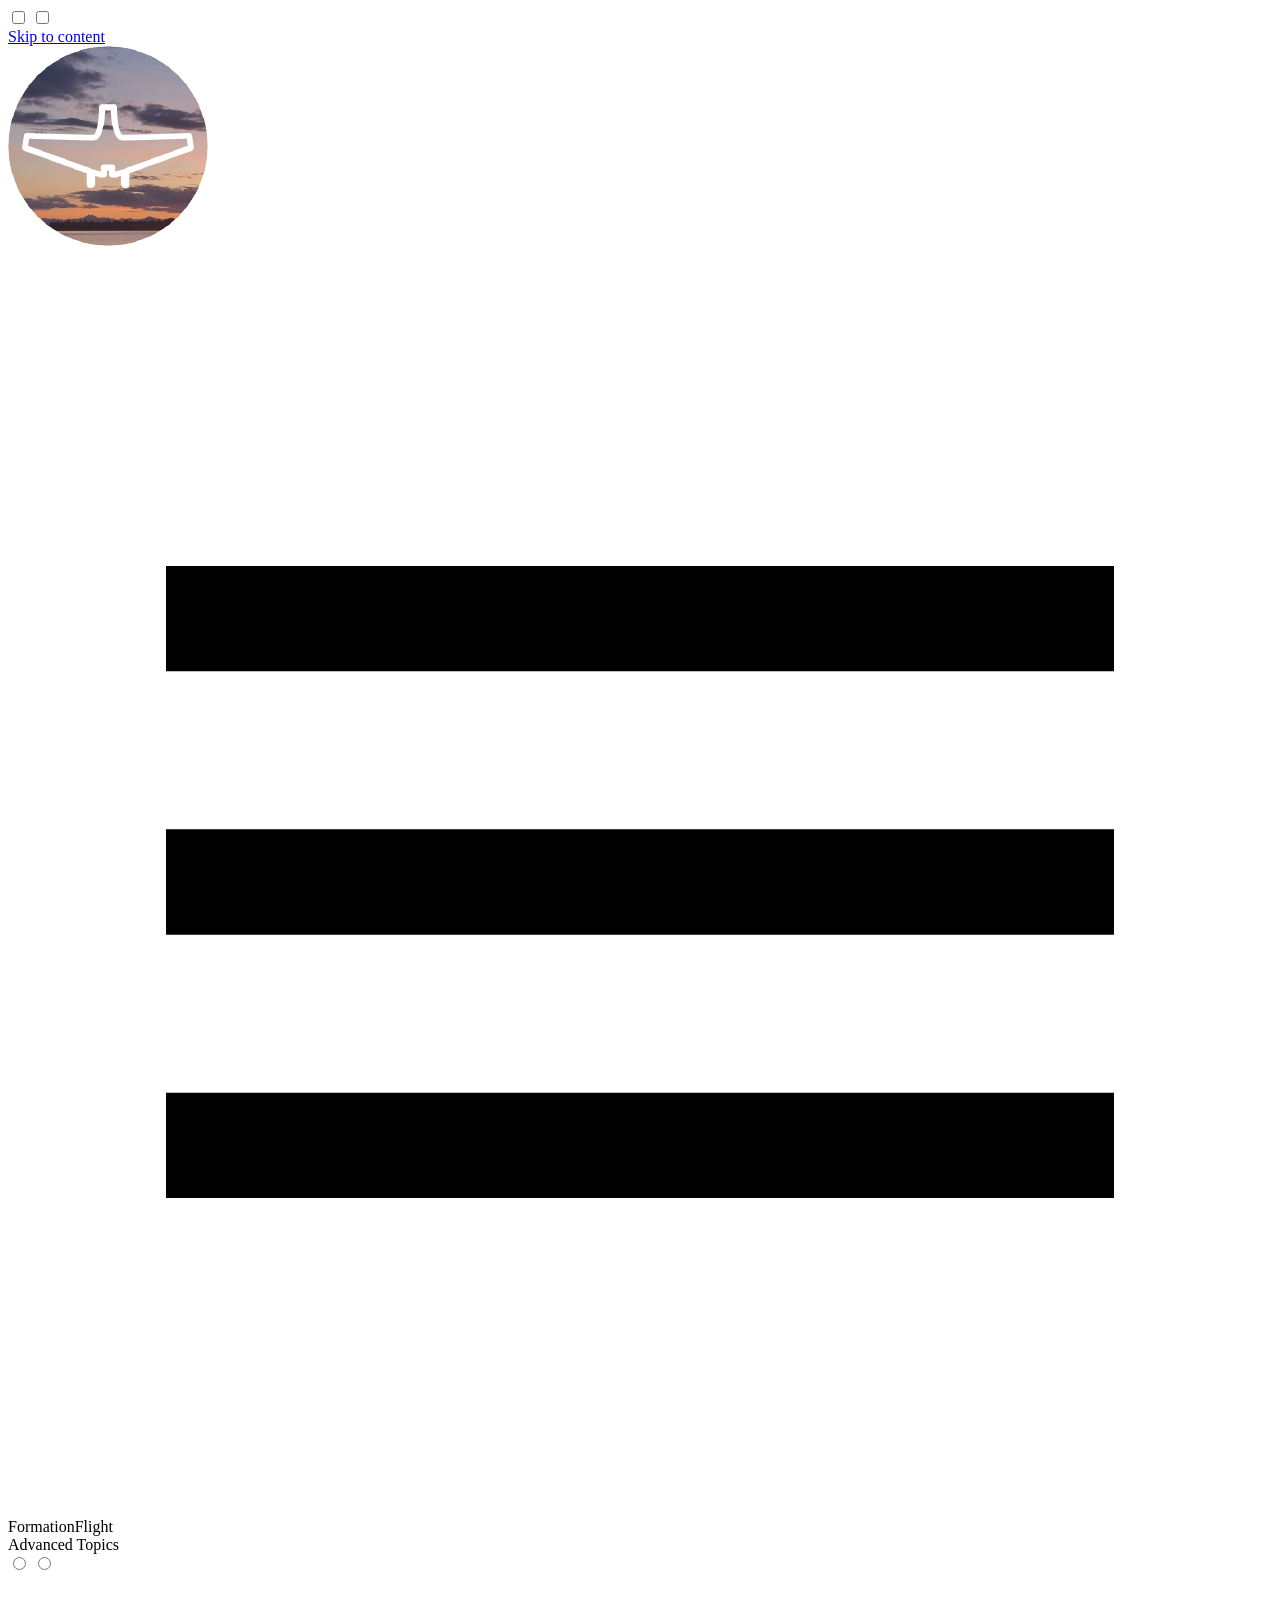
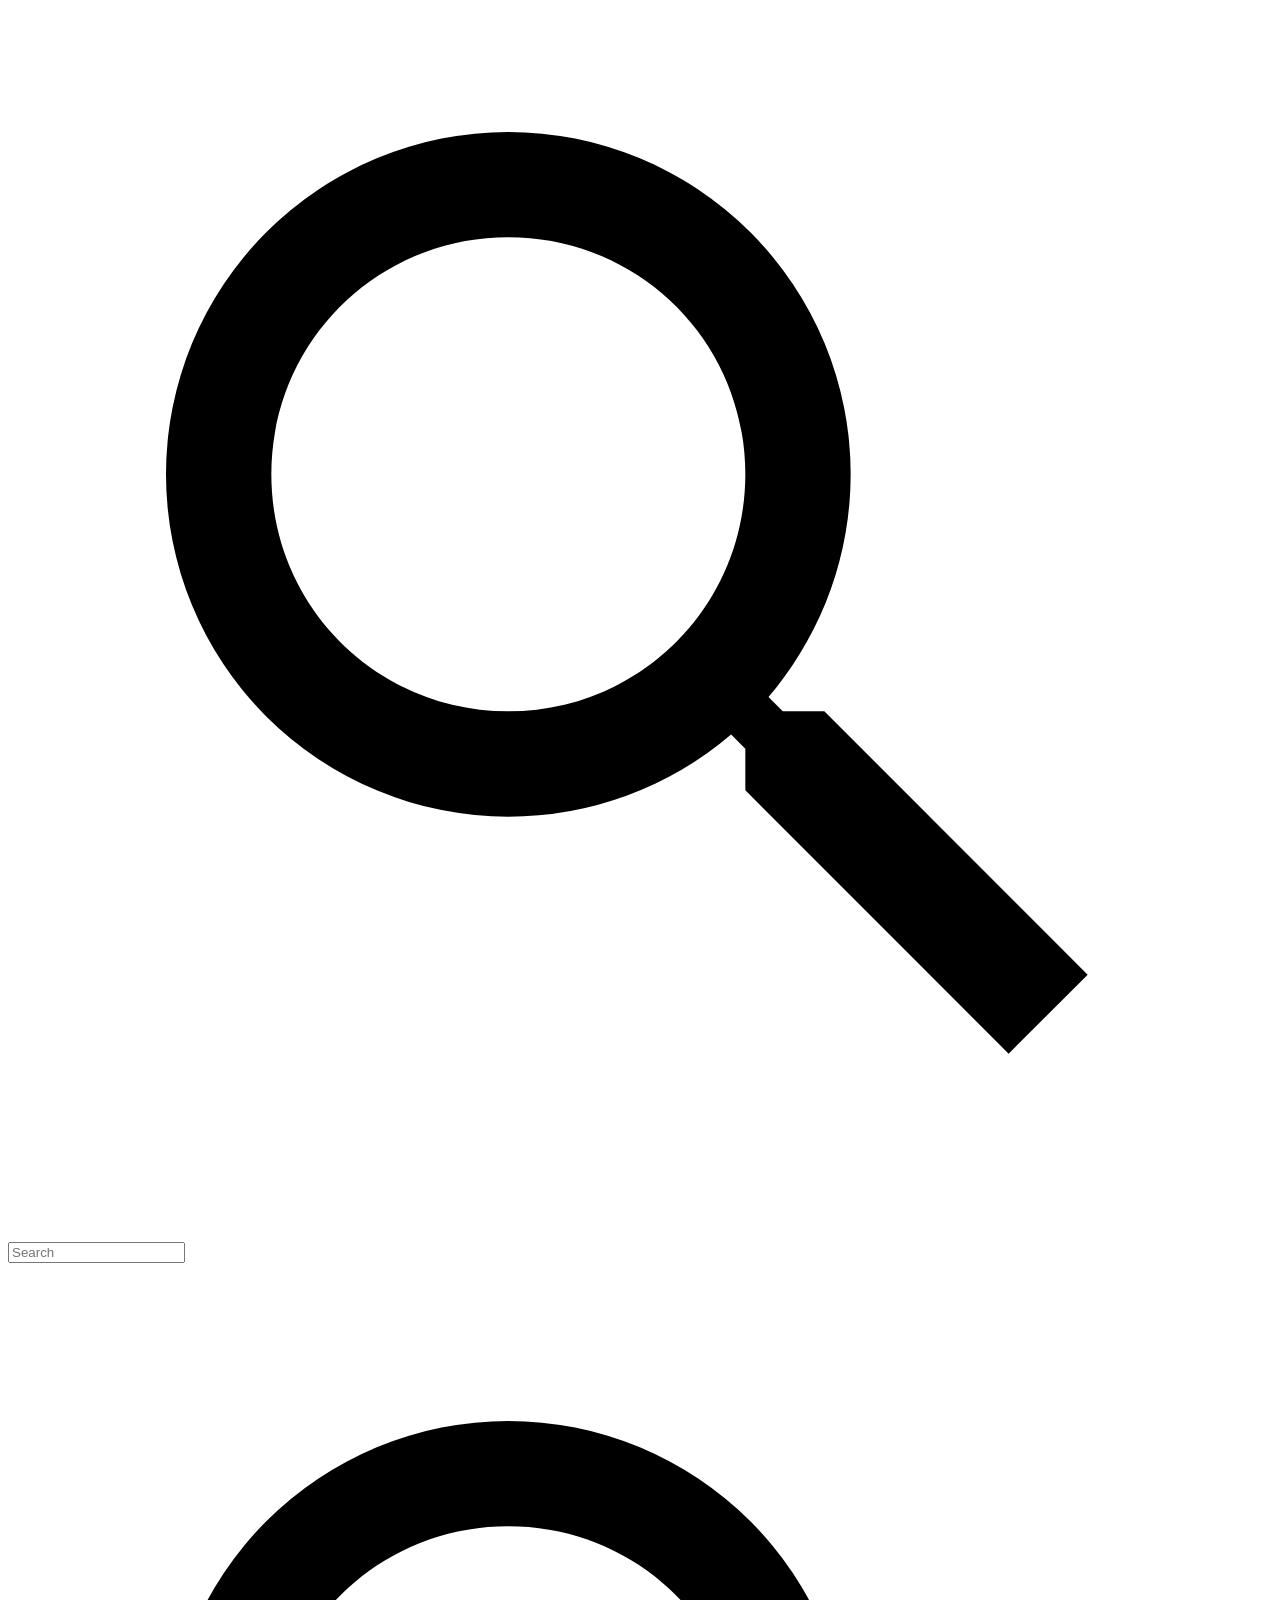
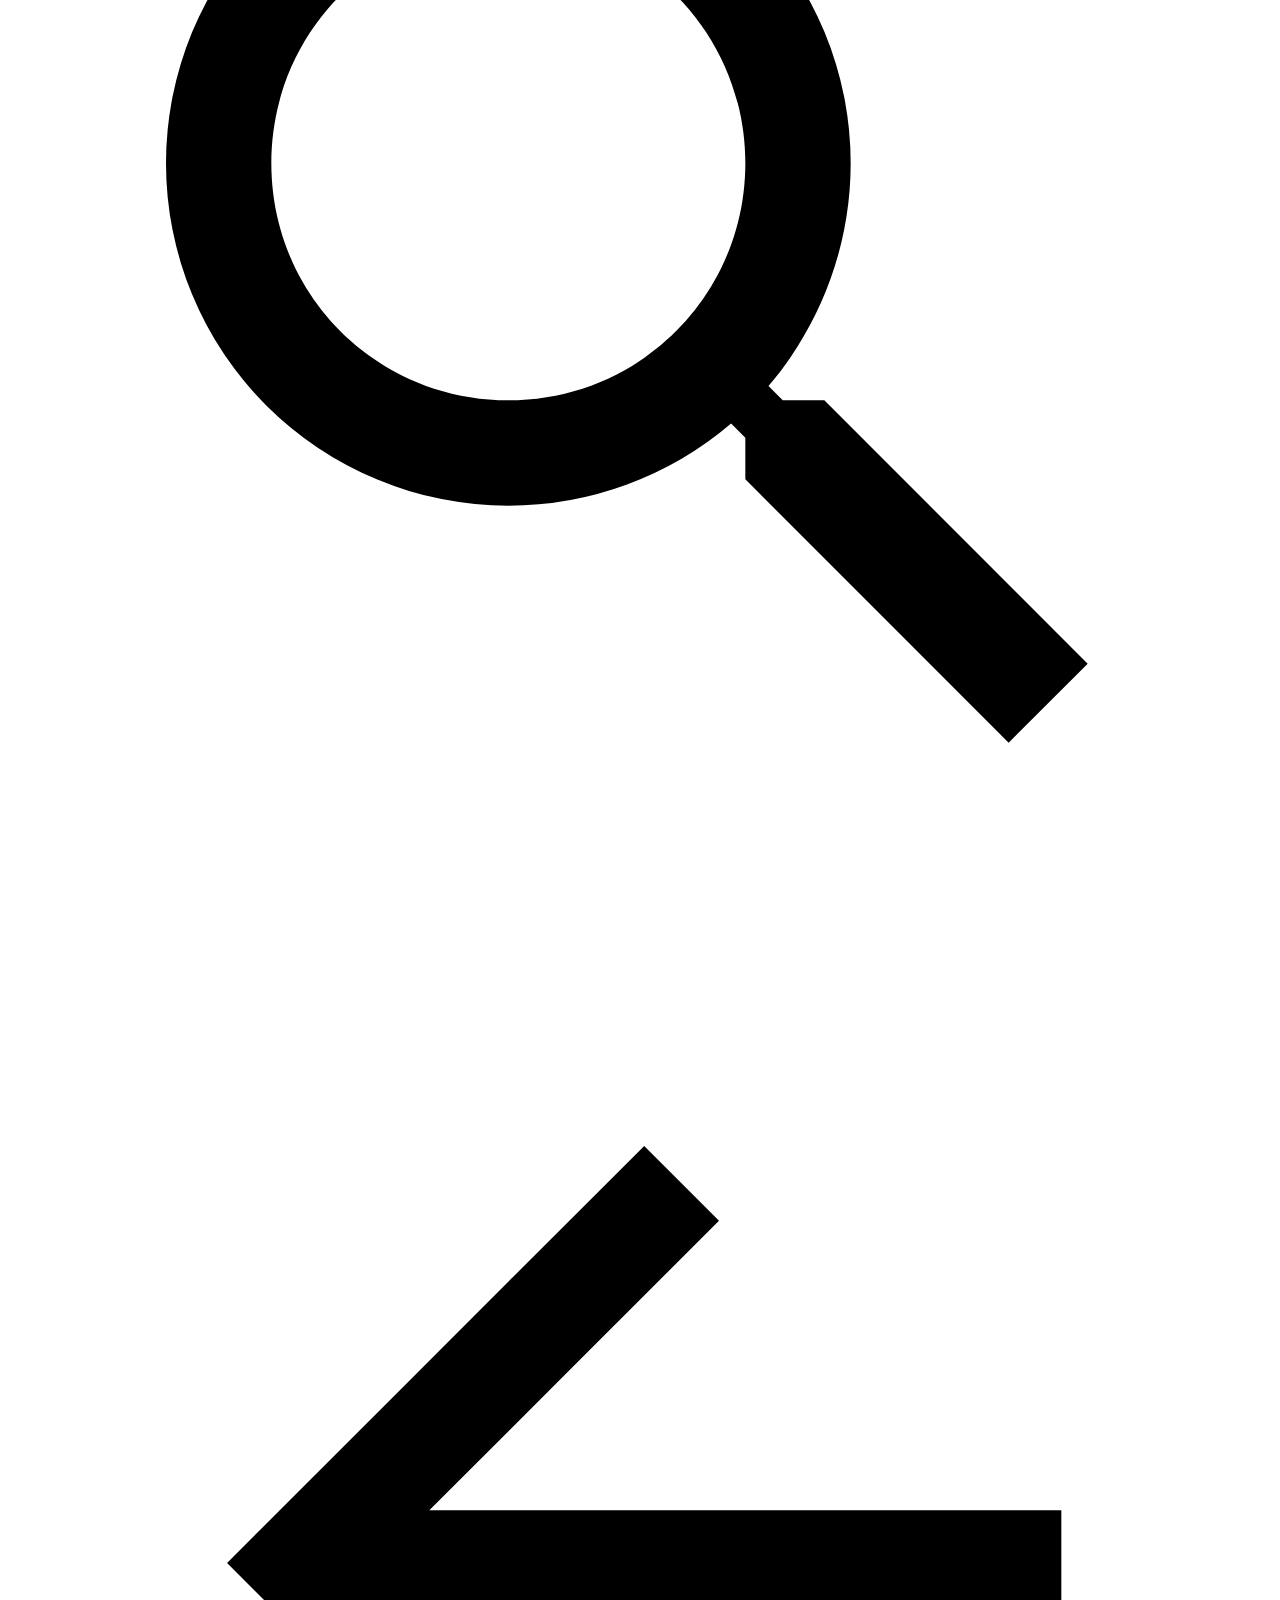
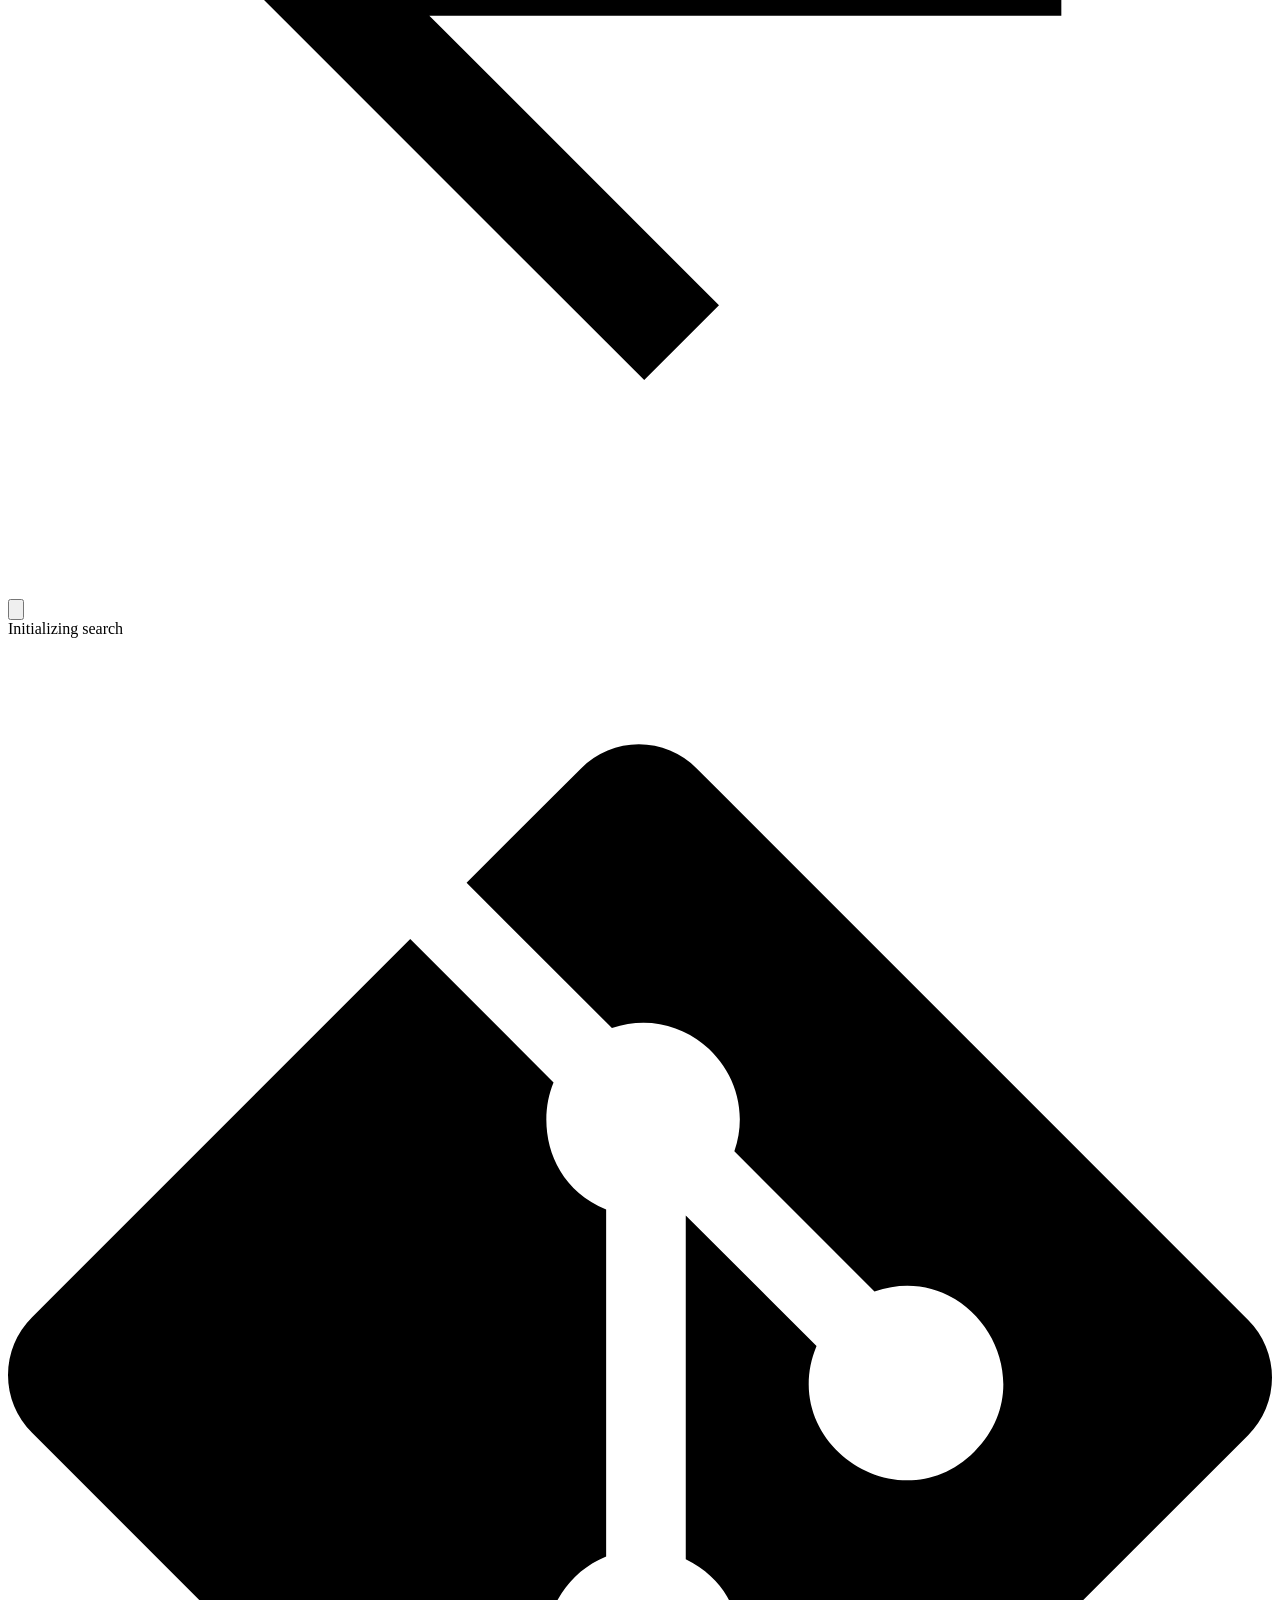
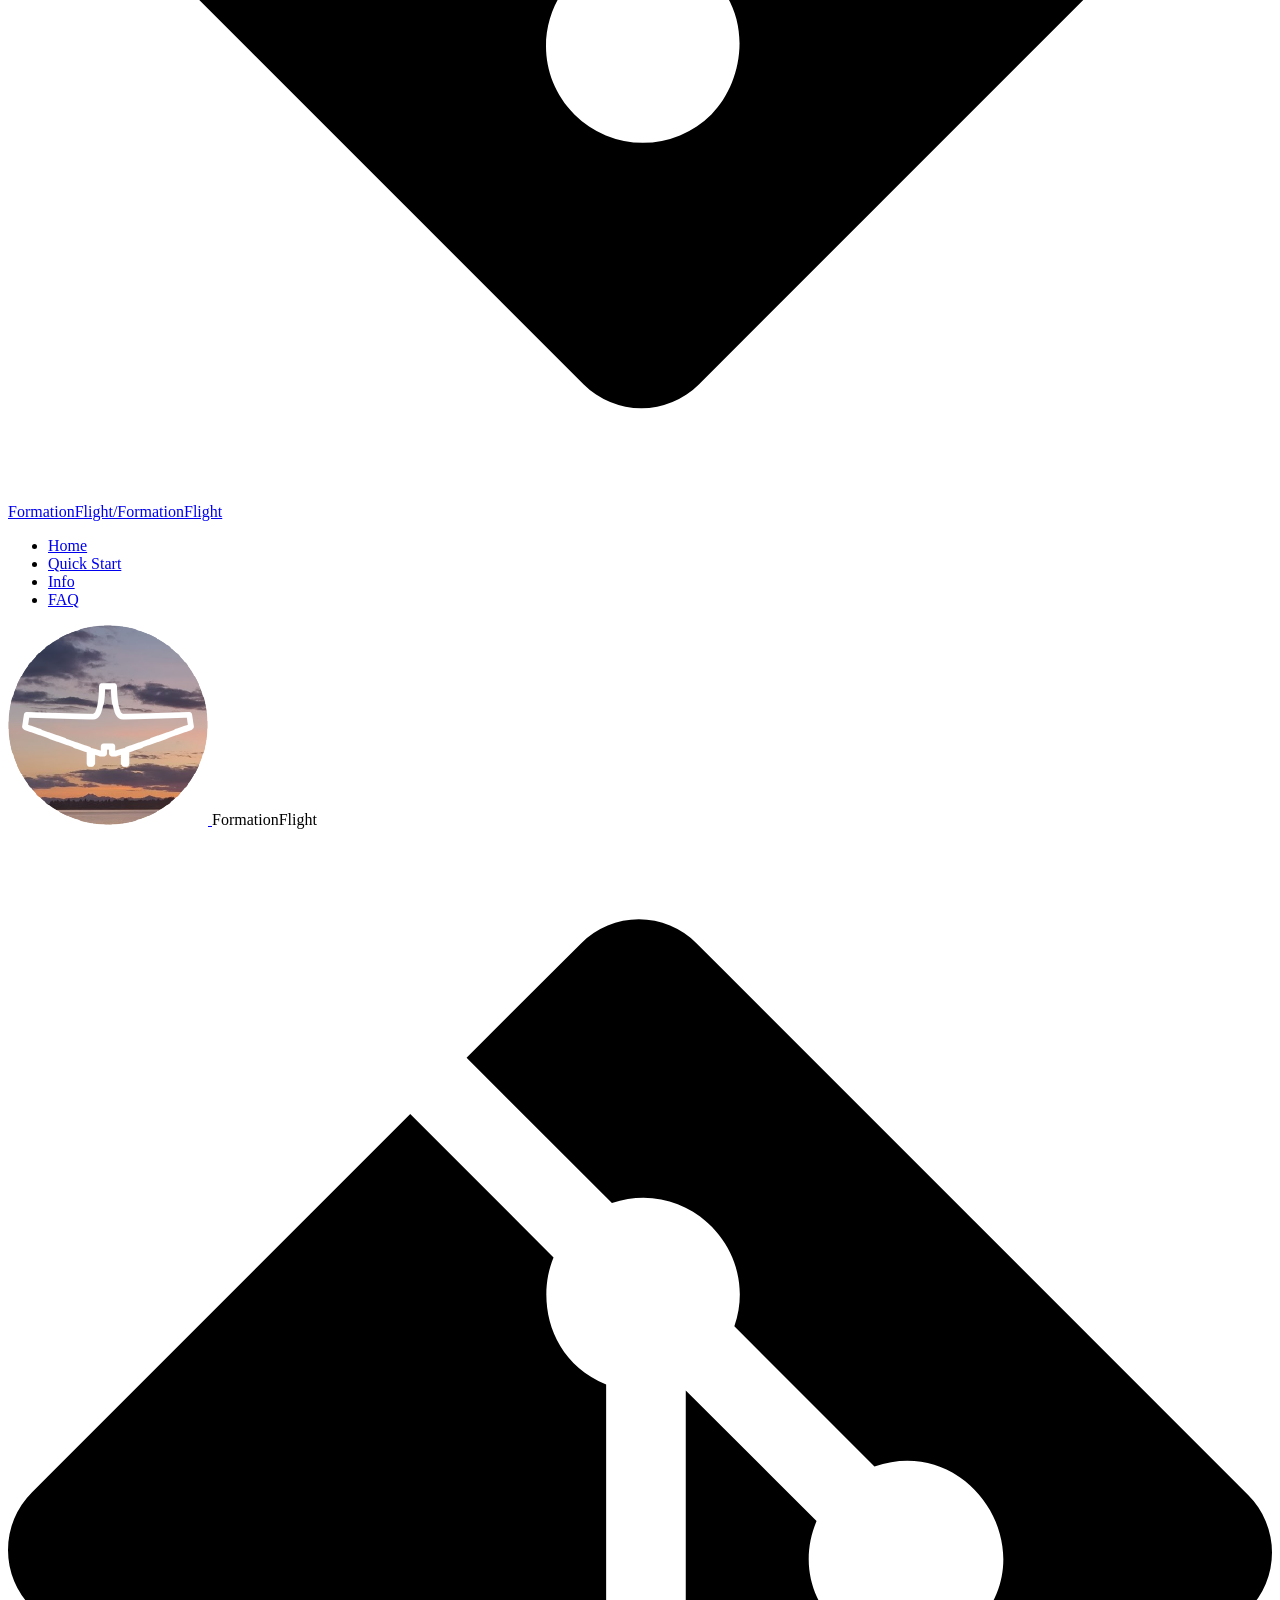
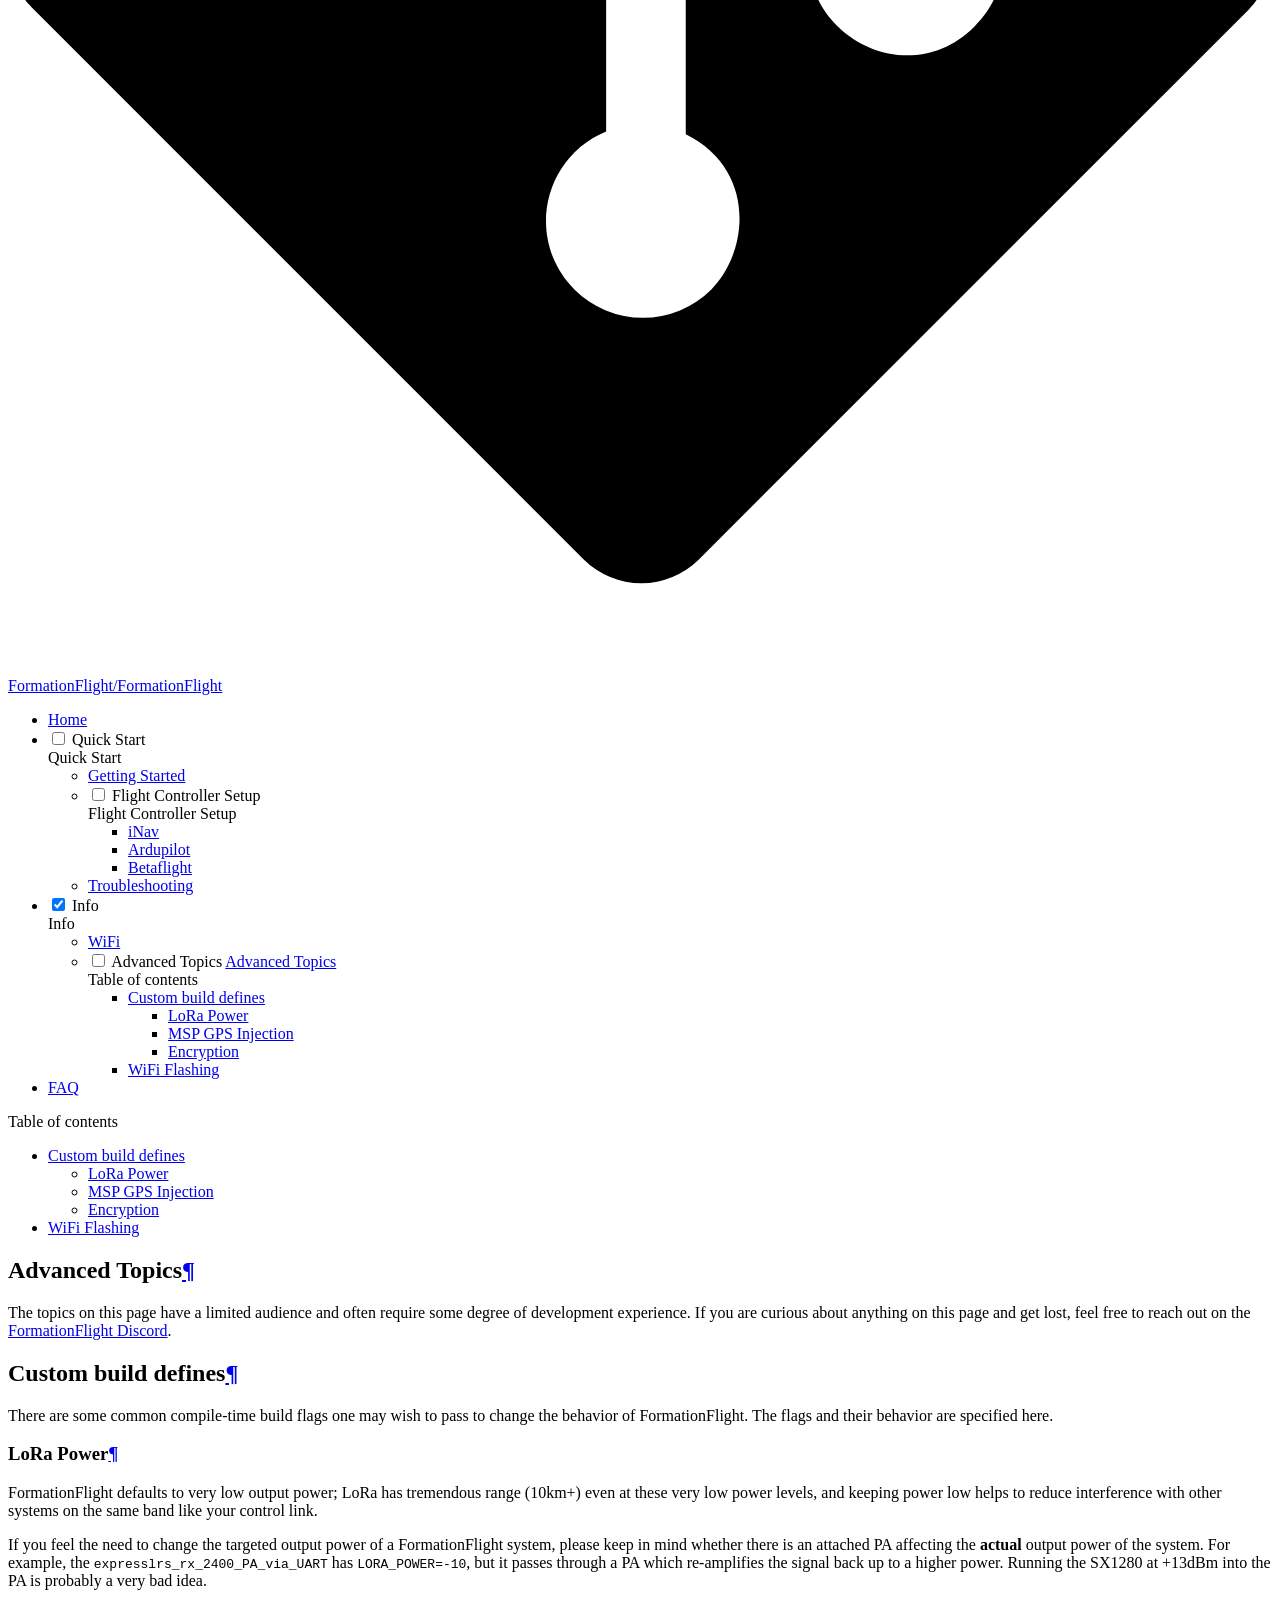
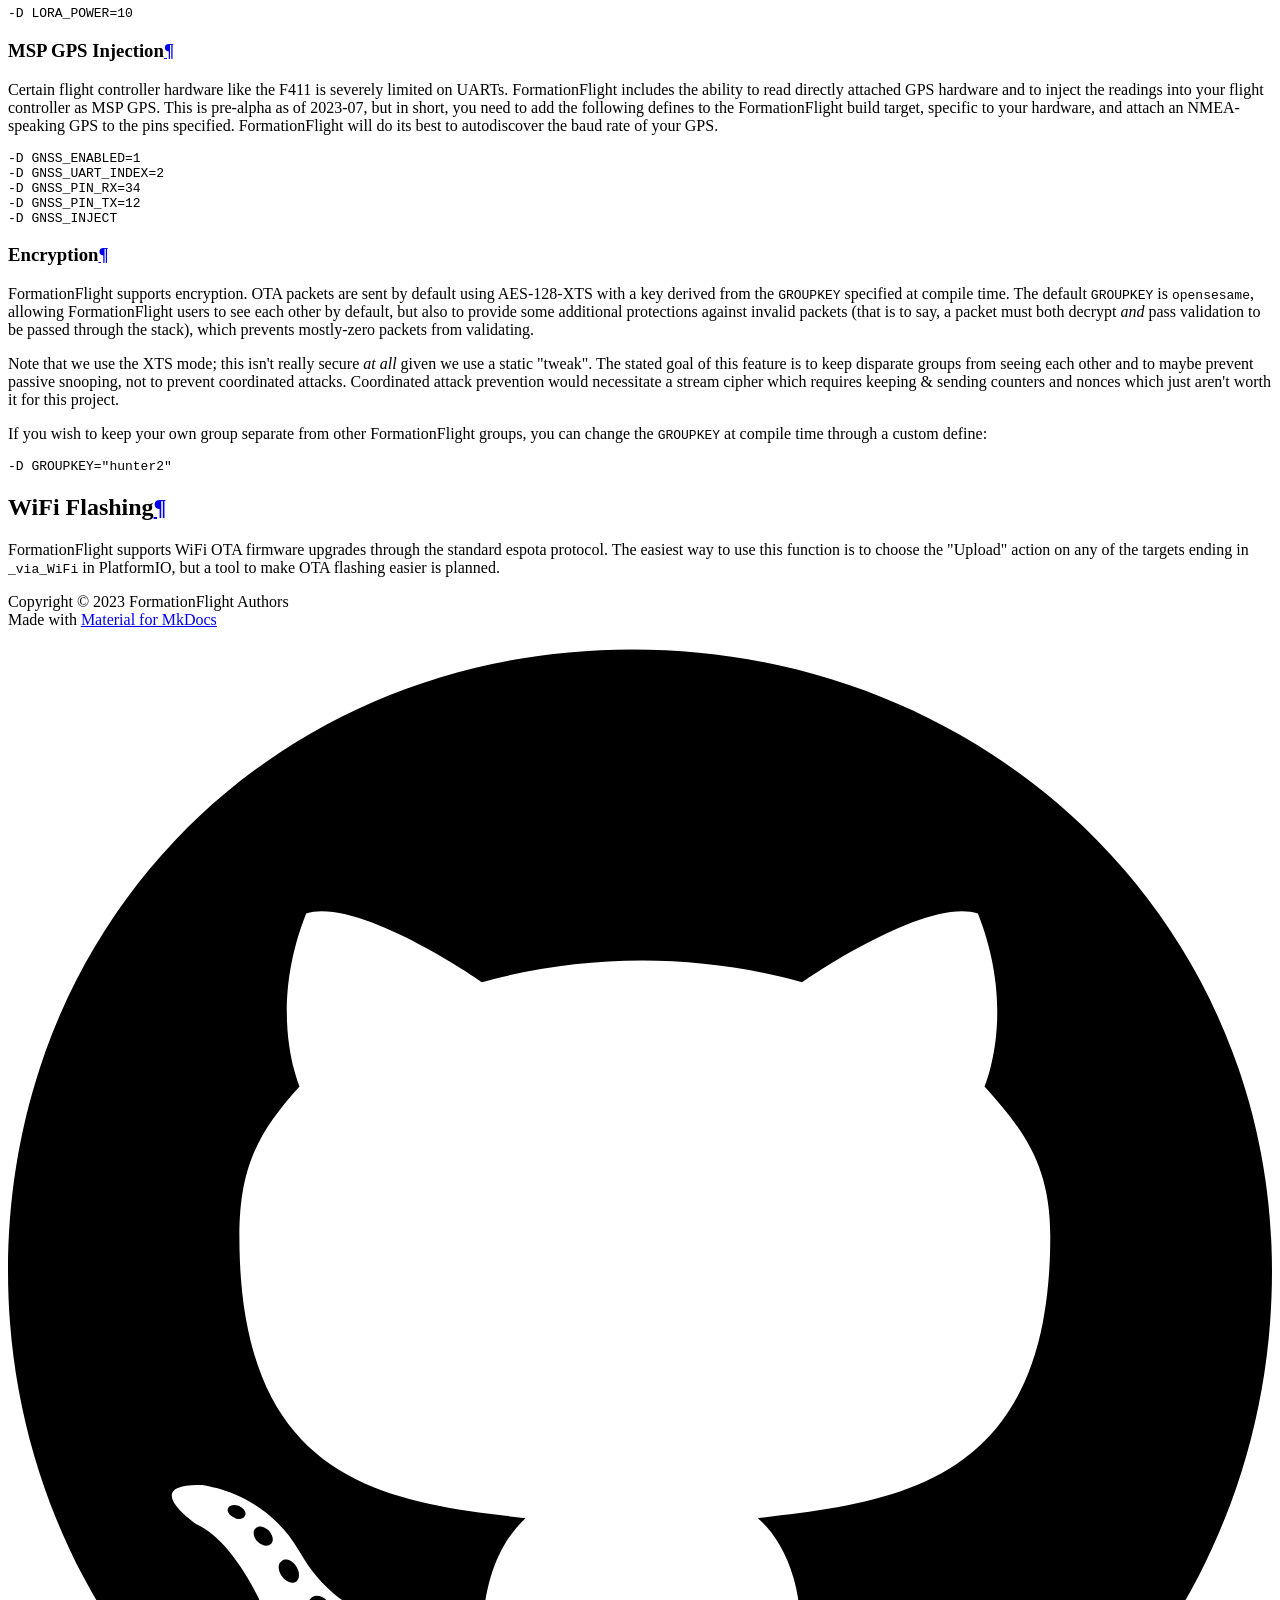
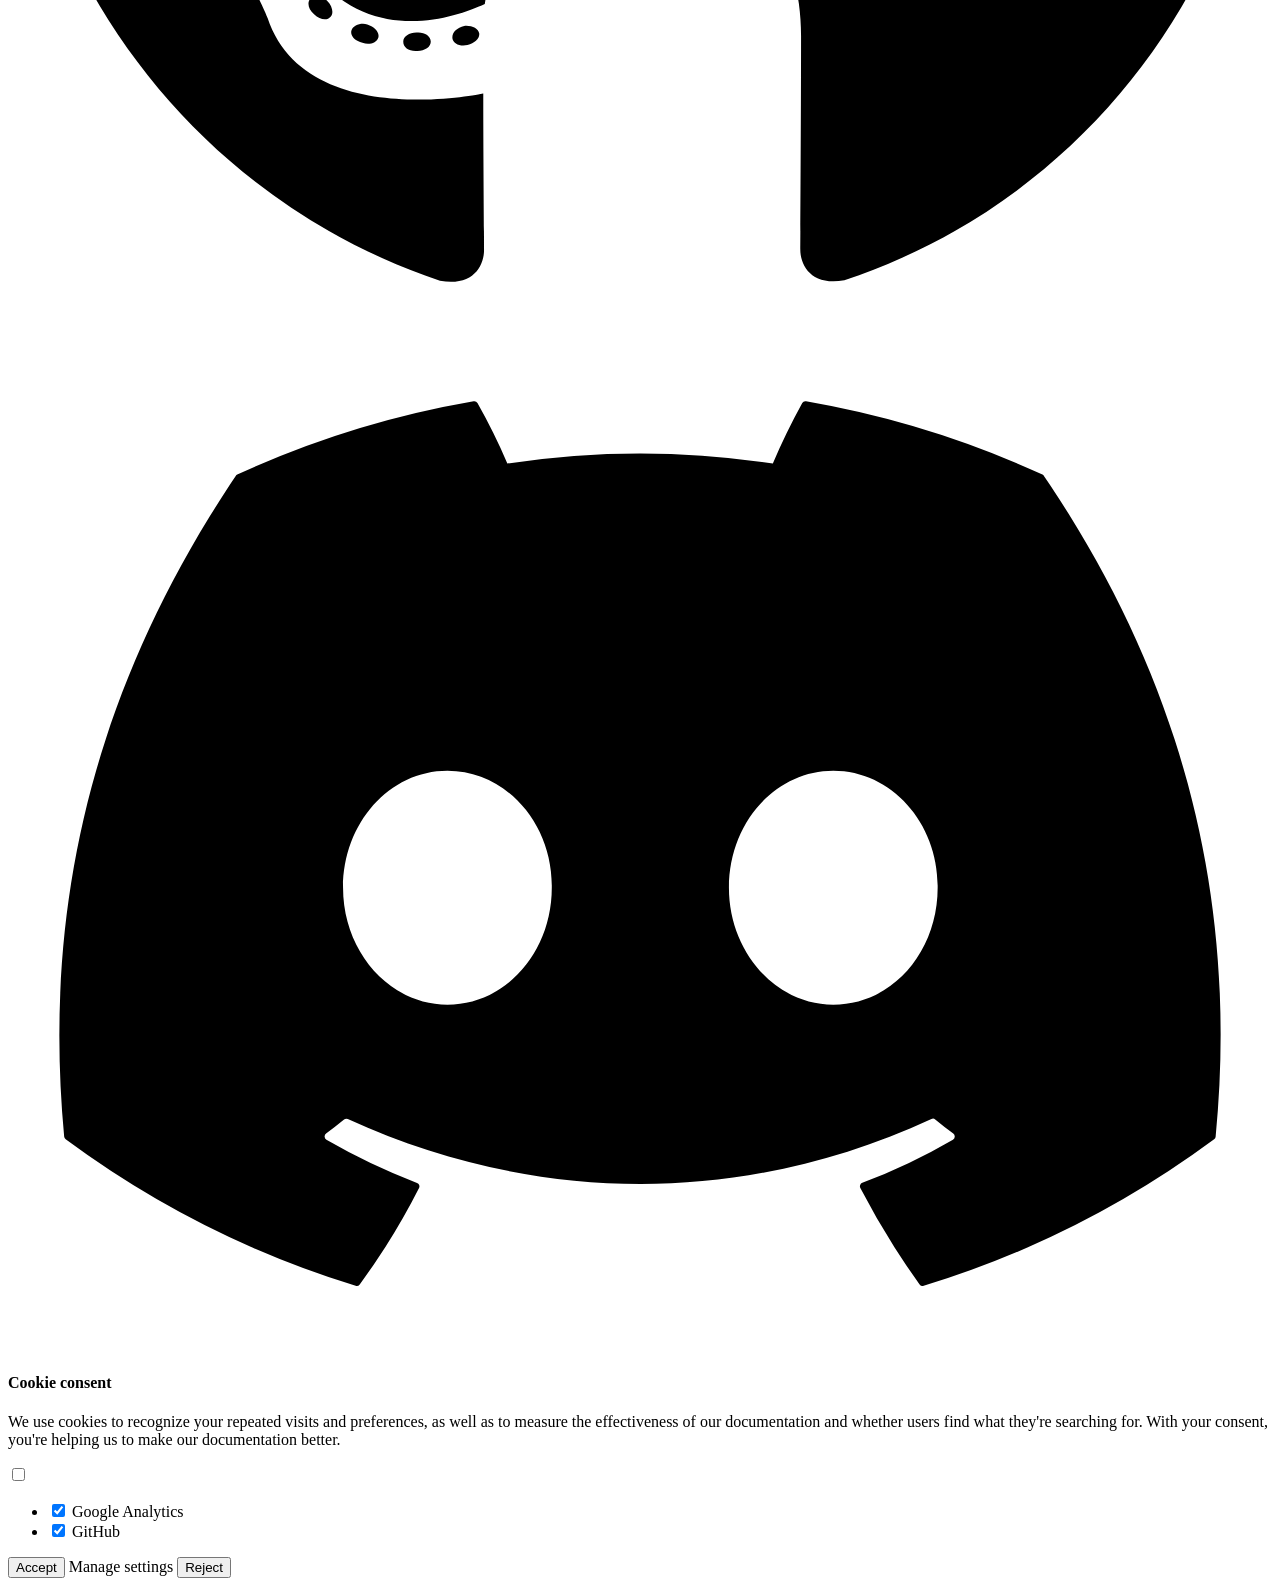
==== advanced/index.html @ b15b56f1 "Deployed 25363f9 with MkDocs version: 1.4.3" ====
<!doctype html>
<html lang="en" class="no-js">
  <head>
    
      <meta charset="utf-8">
      <meta name="viewport" content="width=device-width,initial-scale=1">
      
        <meta name="description" content="FormationFlight provides FPV pilots with inter-UAS positioning & telemetry enabling formation flights, chase footage, and ground station coordination with ease.">
      
      
        <meta name="author" content="FormationFlight Authors">
      
      
        <link rel="canonical" href="https://www.formationflight.org/advanced/">
      
      
        <link rel="prev" href="../wifi/">
      
      
        <link rel="next" href="../faq/">
      
      <link rel="icon" href="../assets/images/favicon.png">
      <meta name="generator" content="mkdocs-1.4.3, mkdocs-material-9.1.18">
    
    
      
        <title>Advanced Topics - FormationFlight</title>
      
    
    
      <link rel="stylesheet" href="../assets/stylesheets/main.eebd395e.min.css">
      
        
        <link rel="stylesheet" href="../assets/stylesheets/palette.ecc896b0.min.css">
      
      

    
    
    
      
        
        
        <link rel="preconnect" href="https://fonts.gstatic.com" crossorigin>
        <link rel="stylesheet" href="https://fonts.googleapis.com/css?family=Roboto:300,300i,400,400i,700,700i%7CRoboto+Mono:400,400i,700,700i&display=fallback">
        <style>:root{--md-text-font:"Roboto";--md-code-font:"Roboto Mono"}</style>
      
    
    
    <script>__md_scope=new URL("..",location),__md_hash=e=>[...e].reduce((e,_)=>(e<<5)-e+_.charCodeAt(0),0),__md_get=(e,_=localStorage,t=__md_scope)=>JSON.parse(_.getItem(t.pathname+"."+e)),__md_set=(e,_,t=localStorage,a=__md_scope)=>{try{t.setItem(a.pathname+"."+e,JSON.stringify(_))}catch(e){}}</script>
    
      
  


  
  


  <script id="__analytics">function __md_analytics(){function n(){dataLayer.push(arguments)}window.dataLayer=window.dataLayer||[],n("js",new Date),n("config","G-03DXJLXJRL"),document.addEventListener("DOMContentLoaded",function(){document.forms.search&&document.forms.search.query.addEventListener("blur",function(){this.value&&n("event","search",{search_term:this.value})}),document$.subscribe(function(){var a=document.forms.feedback;if(void 0!==a)for(var e of a.querySelectorAll("[type=submit]"))e.addEventListener("click",function(e){e.preventDefault();var t=document.location.pathname,e=this.getAttribute("data-md-value");n("event","feedback",{page:t,data:e}),a.firstElementChild.disabled=!0;e=a.querySelector(".md-feedback__note [data-md-value='"+e+"']");e&&(e.hidden=!1)}),a.hidden=!1}),location$.subscribe(function(e){n("config","G-03DXJLXJRL",{page_path:e.pathname})})});var e=document.createElement("script");e.async=!0,e.src="https://www.googletagmanager.com/gtag/js?id=G-03DXJLXJRL",document.getElementById("__analytics").insertAdjacentElement("afterEnd",e)}</script>

  
    <script>var consent;"undefined"==typeof __md_analytics||(consent=__md_get("__consent"))&&consent.analytics&&__md_analytics()</script>
  

    
    
      
        <meta  property="og:type"  content="website" >
      
        <meta  property="og:title"  content="Advanced Topics - FormationFlight" >
      
        <meta  property="og:description"  content="FormationFlight provides FPV pilots with inter-UAS positioning & telemetry enabling formation flights, chase footage, and ground station coordination with ease." >
      
        <meta  property="og:image"  content="https://www.formationflight.org/assets/images/social/advanced/index.png" >
      
        <meta  property="og:image:type"  content="image/png" >
      
        <meta  property="og:image:width"  content="1200" >
      
        <meta  property="og:image:height"  content="630" >
      
        <meta  property="og:url"  content="https://www.formationflight.org/advanced/" >
      
        <meta  name="twitter:card"  content="summary_large_image" >
      
        <meta  name="twitter:title"  content="Advanced Topics - FormationFlight" >
      
        <meta  name="twitter:description"  content="FormationFlight provides FPV pilots with inter-UAS positioning & telemetry enabling formation flights, chase footage, and ground station coordination with ease." >
      
        <meta  name="twitter:image"  content="https://www.formationflight.org/assets/images/social/advanced/index.png" >
      
    
    
  </head>
  
  
    
    
      
    
    
    
    
    <body dir="ltr" data-md-color-scheme="default" data-md-color-primary="formationflight" data-md-color-accent="formationflight">
  
    
    
      <script>var palette=__md_get("__palette");if(palette&&"object"==typeof palette.color)for(var key of Object.keys(palette.color))document.body.setAttribute("data-md-color-"+key,palette.color[key])</script>
    
    <input class="md-toggle" data-md-toggle="drawer" type="checkbox" id="__drawer" autocomplete="off">
    <input class="md-toggle" data-md-toggle="search" type="checkbox" id="__search" autocomplete="off">
    <label class="md-overlay" for="__drawer"></label>
    <div data-md-component="skip">
      
        
        <a href="#advanced-topics" class="md-skip">
          Skip to content
        </a>
      
    </div>
    <div data-md-component="announce">
      
    </div>
    
    
      

<header class="md-header" data-md-component="header">
  <nav class="md-header__inner md-grid" aria-label="Header">
    <a href=".." title="FormationFlight" class="md-header__button md-logo" aria-label="FormationFlight" data-md-component="logo">
      
  <img src="../assets/images/logo.png" alt="logo">

    </a>
    <label class="md-header__button md-icon" for="__drawer">
      <svg xmlns="http://www.w3.org/2000/svg" viewBox="0 0 24 24"><path d="M3 6h18v2H3V6m0 5h18v2H3v-2m0 5h18v2H3v-2Z"/></svg>
    </label>
    <div class="md-header__title" data-md-component="header-title">
      <div class="md-header__ellipsis">
        <div class="md-header__topic">
          <span class="md-ellipsis">
            FormationFlight
          </span>
        </div>
        <div class="md-header__topic" data-md-component="header-topic">
          <span class="md-ellipsis">
            
              Advanced Topics
            
          </span>
        </div>
      </div>
    </div>
    
      
        <form class="md-header__option" data-md-component="palette">
          
            
            
            
            <input class="md-option" data-md-color-media="(prefers-color-scheme: light)" data-md-color-scheme="default" data-md-color-primary="formationflight" data-md-color-accent="formationflight"  aria-label="Switch to dark mode"  type="radio" name="__palette" id="__palette_1">
            
              <label class="md-header__button md-icon" title="Switch to dark mode" for="__palette_2" hidden>
                <svg xmlns="http://www.w3.org/2000/svg" viewBox="0 0 24 24"><path d="M12 7a5 5 0 0 1 5 5 5 5 0 0 1-5 5 5 5 0 0 1-5-5 5 5 0 0 1 5-5m0 2a3 3 0 0 0-3 3 3 3 0 0 0 3 3 3 3 0 0 0 3-3 3 3 0 0 0-3-3m0-7 2.39 3.42C13.65 5.15 12.84 5 12 5c-.84 0-1.65.15-2.39.42L12 2M3.34 7l4.16-.35A7.2 7.2 0 0 0 5.94 8.5c-.44.74-.69 1.5-.83 2.29L3.34 7m.02 10 1.76-3.77a7.131 7.131 0 0 0 2.38 4.14L3.36 17M20.65 7l-1.77 3.79a7.023 7.023 0 0 0-2.38-4.15l4.15.36m-.01 10-4.14.36c.59-.51 1.12-1.14 1.54-1.86.42-.73.69-1.5.83-2.29L20.64 17M12 22l-2.41-3.44c.74.27 1.55.44 2.41.44.82 0 1.63-.17 2.37-.44L12 22Z"/></svg>
              </label>
            
          
            
            
            
            <input class="md-option" data-md-color-media="(prefers-color-scheme: dark)" data-md-color-scheme="slate" data-md-color-primary="formationflight-dark" data-md-color-accent="formationflight-dark"  aria-label="Switch to light mode"  type="radio" name="__palette" id="__palette_2">
            
              <label class="md-header__button md-icon" title="Switch to light mode" for="__palette_1" hidden>
                <svg xmlns="http://www.w3.org/2000/svg" viewBox="0 0 24 24"><path d="m17.75 4.09-2.53 1.94.91 3.06-2.63-1.81-2.63 1.81.91-3.06-2.53-1.94L12.44 4l1.06-3 1.06 3 3.19.09m3.5 6.91-1.64 1.25.59 1.98-1.7-1.17-1.7 1.17.59-1.98L15.75 11l2.06-.05L18.5 9l.69 1.95 2.06.05m-2.28 4.95c.83-.08 1.72 1.1 1.19 1.85-.32.45-.66.87-1.08 1.27C15.17 23 8.84 23 4.94 19.07c-3.91-3.9-3.91-10.24 0-14.14.4-.4.82-.76 1.27-1.08.75-.53 1.93.36 1.85 1.19-.27 2.86.69 5.83 2.89 8.02a9.96 9.96 0 0 0 8.02 2.89m-1.64 2.02a12.08 12.08 0 0 1-7.8-3.47c-2.17-2.19-3.33-5-3.49-7.82-2.81 3.14-2.7 7.96.31 10.98 3.02 3.01 7.84 3.12 10.98.31Z"/></svg>
              </label>
            
          
        </form>
      
    
    
    
      <label class="md-header__button md-icon" for="__search">
        <svg xmlns="http://www.w3.org/2000/svg" viewBox="0 0 24 24"><path d="M9.5 3A6.5 6.5 0 0 1 16 9.5c0 1.61-.59 3.09-1.56 4.23l.27.27h.79l5 5-1.5 1.5-5-5v-.79l-.27-.27A6.516 6.516 0 0 1 9.5 16 6.5 6.5 0 0 1 3 9.5 6.5 6.5 0 0 1 9.5 3m0 2C7 5 5 7 5 9.5S7 14 9.5 14 14 12 14 9.5 12 5 9.5 5Z"/></svg>
      </label>
      <div class="md-search" data-md-component="search" role="dialog">
  <label class="md-search__overlay" for="__search"></label>
  <div class="md-search__inner" role="search">
    <form class="md-search__form" name="search">
      <input type="text" class="md-search__input" name="query" aria-label="Search" placeholder="Search" autocapitalize="off" autocorrect="off" autocomplete="off" spellcheck="false" data-md-component="search-query" required>
      <label class="md-search__icon md-icon" for="__search">
        <svg xmlns="http://www.w3.org/2000/svg" viewBox="0 0 24 24"><path d="M9.5 3A6.5 6.5 0 0 1 16 9.5c0 1.61-.59 3.09-1.56 4.23l.27.27h.79l5 5-1.5 1.5-5-5v-.79l-.27-.27A6.516 6.516 0 0 1 9.5 16 6.5 6.5 0 0 1 3 9.5 6.5 6.5 0 0 1 9.5 3m0 2C7 5 5 7 5 9.5S7 14 9.5 14 14 12 14 9.5 12 5 9.5 5Z"/></svg>
        <svg xmlns="http://www.w3.org/2000/svg" viewBox="0 0 24 24"><path d="M20 11v2H8l5.5 5.5-1.42 1.42L4.16 12l7.92-7.92L13.5 5.5 8 11h12Z"/></svg>
      </label>
      <nav class="md-search__options" aria-label="Search">
        
        <button type="reset" class="md-search__icon md-icon" title="Clear" aria-label="Clear" tabindex="-1">
          <svg xmlns="http://www.w3.org/2000/svg" viewBox="0 0 24 24"><path d="M19 6.41 17.59 5 12 10.59 6.41 5 5 6.41 10.59 12 5 17.59 6.41 19 12 13.41 17.59 19 19 17.59 13.41 12 19 6.41Z"/></svg>
        </button>
      </nav>
      
        <div class="md-search__suggest" data-md-component="search-suggest"></div>
      
    </form>
    <div class="md-search__output">
      <div class="md-search__scrollwrap" data-md-scrollfix>
        <div class="md-search-result" data-md-component="search-result">
          <div class="md-search-result__meta">
            Initializing search
          </div>
          <ol class="md-search-result__list" role="presentation"></ol>
        </div>
      </div>
    </div>
  </div>
</div>
    
    
      <div class="md-header__source">
        <a href="https://github.com/FormationFlight/FormationFlight/releases/" title="Go to repository" class="md-source" data-md-component="source">
  <div class="md-source__icon md-icon">
    
    <svg xmlns="http://www.w3.org/2000/svg" viewBox="0 0 448 512"><!--! Font Awesome Free 6.4.0 by @fontawesome - https://fontawesome.com License - https://fontawesome.com/license/free (Icons: CC BY 4.0, Fonts: SIL OFL 1.1, Code: MIT License) Copyright 2023 Fonticons, Inc.--><path d="M439.55 236.05 244 40.45a28.87 28.87 0 0 0-40.81 0l-40.66 40.63 51.52 51.52c27.06-9.14 52.68 16.77 43.39 43.68l49.66 49.66c34.23-11.8 61.18 31 35.47 56.69-26.49 26.49-70.21-2.87-56-37.34L240.22 199v121.85c25.3 12.54 22.26 41.85 9.08 55a34.34 34.34 0 0 1-48.55 0c-17.57-17.6-11.07-46.91 11.25-56v-123c-20.8-8.51-24.6-30.74-18.64-45L142.57 101 8.45 235.14a28.86 28.86 0 0 0 0 40.81l195.61 195.6a28.86 28.86 0 0 0 40.8 0l194.69-194.69a28.86 28.86 0 0 0 0-40.81z"/></svg>
  </div>
  <div class="md-source__repository">
    FormationFlight/FormationFlight
  </div>
</a>
      </div>
    
  </nav>
  
</header>
    
    <div class="md-container" data-md-component="container">
      
      
        
          
            
<nav class="md-tabs" aria-label="Tabs" data-md-component="tabs">
  <div class="md-grid">
    <ul class="md-tabs__list">
      
        
  
  


  <li class="md-tabs__item">
    <a href=".." class="md-tabs__link">
      Home
    </a>
  </li>

      
        
  
  


  
  
  
    <li class="md-tabs__item">
      <a href="../getting-started/" class="md-tabs__link">
        Quick Start
      </a>
    </li>
  

      
        
  
  
    
  


  
  
  
    <li class="md-tabs__item">
      <a href="../wifi/" class="md-tabs__link md-tabs__link--active">
        Info
      </a>
    </li>
  

      
        
  
  


  <li class="md-tabs__item">
    <a href="../faq/" class="md-tabs__link">
      FAQ
    </a>
  </li>

      
    </ul>
  </div>
</nav>
          
        
      
      <main class="md-main" data-md-component="main">
        <div class="md-main__inner md-grid">
          
            
              
              <div class="md-sidebar md-sidebar--primary" data-md-component="sidebar" data-md-type="navigation" >
                <div class="md-sidebar__scrollwrap">
                  <div class="md-sidebar__inner">
                    

  


<nav class="md-nav md-nav--primary md-nav--lifted" aria-label="Navigation" data-md-level="0">
  <label class="md-nav__title" for="__drawer">
    <a href=".." title="FormationFlight" class="md-nav__button md-logo" aria-label="FormationFlight" data-md-component="logo">
      
  <img src="../assets/images/logo.png" alt="logo">

    </a>
    FormationFlight
  </label>
  
    <div class="md-nav__source">
      <a href="https://github.com/FormationFlight/FormationFlight/releases/" title="Go to repository" class="md-source" data-md-component="source">
  <div class="md-source__icon md-icon">
    
    <svg xmlns="http://www.w3.org/2000/svg" viewBox="0 0 448 512"><!--! Font Awesome Free 6.4.0 by @fontawesome - https://fontawesome.com License - https://fontawesome.com/license/free (Icons: CC BY 4.0, Fonts: SIL OFL 1.1, Code: MIT License) Copyright 2023 Fonticons, Inc.--><path d="M439.55 236.05 244 40.45a28.87 28.87 0 0 0-40.81 0l-40.66 40.63 51.52 51.52c27.06-9.14 52.68 16.77 43.39 43.68l49.66 49.66c34.23-11.8 61.18 31 35.47 56.69-26.49 26.49-70.21-2.87-56-37.34L240.22 199v121.85c25.3 12.54 22.26 41.85 9.08 55a34.34 34.34 0 0 1-48.55 0c-17.57-17.6-11.07-46.91 11.25-56v-123c-20.8-8.51-24.6-30.74-18.64-45L142.57 101 8.45 235.14a28.86 28.86 0 0 0 0 40.81l195.61 195.6a28.86 28.86 0 0 0 40.8 0l194.69-194.69a28.86 28.86 0 0 0 0-40.81z"/></svg>
  </div>
  <div class="md-source__repository">
    FormationFlight/FormationFlight
  </div>
</a>
    </div>
  
  <ul class="md-nav__list" data-md-scrollfix>
    
      
      
      

  
  
  
    <li class="md-nav__item">
      <a href=".." class="md-nav__link">
        Home
      </a>
    </li>
  

    
      
      
      

  
  
  
    
    <li class="md-nav__item md-nav__item--nested">
      
      
      
      
      <input class="md-nav__toggle md-toggle " type="checkbox" id="__nav_2" >
      
      
      
        <label class="md-nav__link" for="__nav_2" id="__nav_2_label" tabindex="0">
          Quick Start
          <span class="md-nav__icon md-icon"></span>
        </label>
      
      <nav class="md-nav" data-md-level="1" aria-labelledby="__nav_2_label" aria-expanded="false">
        <label class="md-nav__title" for="__nav_2">
          <span class="md-nav__icon md-icon"></span>
          Quick Start
        </label>
        <ul class="md-nav__list" data-md-scrollfix>
          
            
              
  
  
  
    <li class="md-nav__item">
      <a href="../getting-started/" class="md-nav__link">
        Getting Started
      </a>
    </li>
  

            
          
            
              
  
  
  
    
      
    
    <li class="md-nav__item md-nav__item--section md-nav__item--nested">
      
      
      
      
      <input class="md-nav__toggle md-toggle " type="checkbox" id="__nav_2_2" >
      
      
      
        <label class="md-nav__link" for="__nav_2_2" id="__nav_2_2_label" tabindex="0">
          Flight Controller Setup
          <span class="md-nav__icon md-icon"></span>
        </label>
      
      <nav class="md-nav" data-md-level="2" aria-labelledby="__nav_2_2_label" aria-expanded="false">
        <label class="md-nav__title" for="__nav_2_2">
          <span class="md-nav__icon md-icon"></span>
          Flight Controller Setup
        </label>
        <ul class="md-nav__list" data-md-scrollfix>
          
            
              
  
  
  
    <li class="md-nav__item">
      <a href="../flight-controller/inav/" class="md-nav__link">
        iNav
      </a>
    </li>
  

            
          
            
              
  
  
  
    <li class="md-nav__item">
      <a href="../flight-controller/ardupilot/" class="md-nav__link">
        Ardupilot
      </a>
    </li>
  

            
          
            
              
  
  
  
    <li class="md-nav__item">
      <a href="/getting-started/#betaflight" class="md-nav__link">
        Betaflight
      </a>
    </li>
  

            
          
        </ul>
      </nav>
    </li>
  

            
          
            
              
  
  
  
    <li class="md-nav__item">
      <a href="../troubleshooting/" class="md-nav__link">
        Troubleshooting
      </a>
    </li>
  

            
          
        </ul>
      </nav>
    </li>
  

    
      
      
      

  
  
    
  
  
    
    <li class="md-nav__item md-nav__item--active md-nav__item--nested">
      
      
      
      
      <input class="md-nav__toggle md-toggle " type="checkbox" id="__nav_3" checked>
      
      
      
        <label class="md-nav__link" for="__nav_3" id="__nav_3_label" tabindex="0">
          Info
          <span class="md-nav__icon md-icon"></span>
        </label>
      
      <nav class="md-nav" data-md-level="1" aria-labelledby="__nav_3_label" aria-expanded="true">
        <label class="md-nav__title" for="__nav_3">
          <span class="md-nav__icon md-icon"></span>
          Info
        </label>
        <ul class="md-nav__list" data-md-scrollfix>
          
            
              
  
  
  
    <li class="md-nav__item">
      <a href="../wifi/" class="md-nav__link">
        WiFi
      </a>
    </li>
  

            
          
            
              
  
  
    
  
  
    <li class="md-nav__item md-nav__item--active">
      
      <input class="md-nav__toggle md-toggle" type="checkbox" id="__toc">
      
      
        
      
      
        <label class="md-nav__link md-nav__link--active" for="__toc">
          Advanced Topics
          <span class="md-nav__icon md-icon"></span>
        </label>
      
      <a href="./" class="md-nav__link md-nav__link--active">
        Advanced Topics
      </a>
      
        

<nav class="md-nav md-nav--secondary" aria-label="Table of contents">
  
  
  
    
  
  
    <label class="md-nav__title" for="__toc">
      <span class="md-nav__icon md-icon"></span>
      Table of contents
    </label>
    <ul class="md-nav__list" data-md-component="toc" data-md-scrollfix>
      
        <li class="md-nav__item">
  <a href="#custom-build-defines" class="md-nav__link">
    Custom build defines
  </a>
  
    <nav class="md-nav" aria-label="Custom build defines">
      <ul class="md-nav__list">
        
          <li class="md-nav__item">
  <a href="#lora-power" class="md-nav__link">
    LoRa Power
  </a>
  
</li>
        
          <li class="md-nav__item">
  <a href="#msp-gps-injection" class="md-nav__link">
    MSP GPS Injection
  </a>
  
</li>
        
          <li class="md-nav__item">
  <a href="#encryption" class="md-nav__link">
    Encryption
  </a>
  
</li>
        
      </ul>
    </nav>
  
</li>
      
        <li class="md-nav__item">
  <a href="#wifi-flashing" class="md-nav__link">
    WiFi Flashing
  </a>
  
</li>
      
    </ul>
  
</nav>
      
    </li>
  

            
          
        </ul>
      </nav>
    </li>
  

    
      
      
      

  
  
  
    <li class="md-nav__item">
      <a href="../faq/" class="md-nav__link">
        FAQ
      </a>
    </li>
  

    
  </ul>
</nav>
                  </div>
                </div>
              </div>
            
            
              
              <div class="md-sidebar md-sidebar--secondary" data-md-component="sidebar" data-md-type="toc" >
                <div class="md-sidebar__scrollwrap">
                  <div class="md-sidebar__inner">
                    

<nav class="md-nav md-nav--secondary" aria-label="Table of contents">
  
  
  
    
  
  
    <label class="md-nav__title" for="__toc">
      <span class="md-nav__icon md-icon"></span>
      Table of contents
    </label>
    <ul class="md-nav__list" data-md-component="toc" data-md-scrollfix>
      
        <li class="md-nav__item">
  <a href="#custom-build-defines" class="md-nav__link">
    Custom build defines
  </a>
  
    <nav class="md-nav" aria-label="Custom build defines">
      <ul class="md-nav__list">
        
          <li class="md-nav__item">
  <a href="#lora-power" class="md-nav__link">
    LoRa Power
  </a>
  
</li>
        
          <li class="md-nav__item">
  <a href="#msp-gps-injection" class="md-nav__link">
    MSP GPS Injection
  </a>
  
</li>
        
          <li class="md-nav__item">
  <a href="#encryption" class="md-nav__link">
    Encryption
  </a>
  
</li>
        
      </ul>
    </nav>
  
</li>
      
        <li class="md-nav__item">
  <a href="#wifi-flashing" class="md-nav__link">
    WiFi Flashing
  </a>
  
</li>
      
    </ul>
  
</nav>
                  </div>
                </div>
              </div>
            
          
          
            <div class="md-content" data-md-component="content">
              <article class="md-content__inner md-typeset">
                
                  
  



  
  


<h1 id="advanced-topics">Advanced Topics<a class="headerlink" href="#advanced-topics" title="Permanent link">&para;</a></h1>
<p>The topics on this page have a limited audience and often require some degree of development experience. If you are curious about anything on this page and get lost, feel free to reach out on the <a href="https://discord.gg/npaX3VxQjh">FormationFlight Discord</a>.</p>
<h2 id="custom-build-defines">Custom build defines<a class="headerlink" href="#custom-build-defines" title="Permanent link">&para;</a></h2>
<p>There are some common compile-time build flags one may wish to pass to change the behavior of FormationFlight. The flags and their behavior are specified here.</p>
<h3 id="lora-power">LoRa Power<a class="headerlink" href="#lora-power" title="Permanent link">&para;</a></h3>
<p>FormationFlight defaults to very low output power; LoRa has tremendous range (10km+) even at these very low power levels, and keeping power low helps to reduce interference with other systems on the same band like your control link.</p>
<p>If you feel the need to change the targeted output power of a FormationFlight system, please keep in mind whether there is an attached PA affecting the <strong>actual</strong> output power of the system. For example, the <code>expresslrs_rx_2400_PA_via_UART</code> has <code>LORA_POWER=-10</code>, but it passes through a PA which re-amplifies the signal back up to a higher power. Running the SX1280 at +13dBm into the PA is probably a very bad idea.</p>
<div class="highlight"><pre><span></span><code>-D LORA_POWER=10
</code></pre></div>
<h3 id="msp-gps-injection">MSP GPS Injection<a class="headerlink" href="#msp-gps-injection" title="Permanent link">&para;</a></h3>
<p>Certain flight controller hardware like the F411 is severely limited on UARTs. FormationFlight includes the ability to read directly attached GPS hardware and to inject the readings into your flight controller as MSP GPS. This is pre-alpha as of 2023-07, but in short, you need to add the following defines to the FormationFlight build target, specific to your hardware, and attach an NMEA-speaking GPS to the pins specified. FormationFlight will do its best to autodiscover the baud rate of your GPS.</p>
<div class="highlight"><pre><span></span><code>-D GNSS_ENABLED=1
-D GNSS_UART_INDEX=2
-D GNSS_PIN_RX=34
-D GNSS_PIN_TX=12
-D GNSS_INJECT
</code></pre></div>
<h3 id="encryption">Encryption<a class="headerlink" href="#encryption" title="Permanent link">&para;</a></h3>
<p>FormationFlight supports encryption. OTA packets are sent by default using AES-128-XTS with a key derived from the <code>GROUPKEY</code> specified at compile time. The default <code>GROUPKEY</code> is <code>opensesame</code>, allowing FormationFlight users to see each other by default, but also to provide some additional protections against invalid packets (that is to say, a packet must both decrypt <em>and</em> pass validation to be passed through the stack), which prevents mostly-zero packets from validating.</p>
<p>Note that we use the XTS mode; this isn't really secure <em>at all</em> given we use a static "tweak". The stated goal of this feature is to keep disparate groups from seeing each other and to maybe prevent passive snooping, not to prevent coordinated attacks. Coordinated attack prevention would necessitate a stream cipher which requires keeping &amp; sending counters and nonces which just aren't worth it for this project. </p>
<p>If you wish to keep your own group separate from other FormationFlight groups, you can change the <code>GROUPKEY</code> at compile time through a custom define:</p>
<div class="highlight"><pre><span></span><code>-D GROUPKEY=&quot;hunter2&quot;
</code></pre></div>
<h2 id="wifi-flashing">WiFi Flashing<a class="headerlink" href="#wifi-flashing" title="Permanent link">&para;</a></h2>
<p>FormationFlight supports WiFi OTA firmware upgrades through the standard espota protocol. The easiest way to use this function is to choose the "Upload" action on any of the targets ending in <code>_via_WiFi</code> in PlatformIO, but a tool to make OTA flashing easier is planned.</p>


  




                
              </article>
            </div>
          
          
        </div>
        
      </main>
      
        <footer class="md-footer">
  
  <div class="md-footer-meta md-typeset">
    <div class="md-footer-meta__inner md-grid">
      <div class="md-copyright">
  
    <div class="md-copyright__highlight">
      Copyright &copy; 2023 FormationFlight Authors
    </div>
  
  
    Made with
    <a href="https://squidfunk.github.io/mkdocs-material/" target="_blank" rel="noopener">
      Material for MkDocs
    </a>
  
</div>
      
        <div class="md-social">
  
    
    
    
    
    <a href="https://github.com/FormationFlight" target="_blank" rel="noopener" title="See the Github Repo" class="md-social__link">
      <svg xmlns="http://www.w3.org/2000/svg" viewBox="0 0 496 512"><!--! Font Awesome Free 6.4.0 by @fontawesome - https://fontawesome.com License - https://fontawesome.com/license/free (Icons: CC BY 4.0, Fonts: SIL OFL 1.1, Code: MIT License) Copyright 2023 Fonticons, Inc.--><path d="M165.9 397.4c0 2-2.3 3.6-5.2 3.6-3.3.3-5.6-1.3-5.6-3.6 0-2 2.3-3.6 5.2-3.6 3-.3 5.6 1.3 5.6 3.6zm-31.1-4.5c-.7 2 1.3 4.3 4.3 4.9 2.6 1 5.6 0 6.2-2s-1.3-4.3-4.3-5.2c-2.6-.7-5.5.3-6.2 2.3zm44.2-1.7c-2.9.7-4.9 2.6-4.6 4.9.3 2 2.9 3.3 5.9 2.6 2.9-.7 4.9-2.6 4.6-4.6-.3-1.9-3-3.2-5.9-2.9zM244.8 8C106.1 8 0 113.3 0 252c0 110.9 69.8 205.8 169.5 239.2 12.8 2.3 17.3-5.6 17.3-12.1 0-6.2-.3-40.4-.3-61.4 0 0-70 15-84.7-29.8 0 0-11.4-29.1-27.8-36.6 0 0-22.9-15.7 1.6-15.4 0 0 24.9 2 38.6 25.8 21.9 38.6 58.6 27.5 72.9 20.9 2.3-16 8.8-27.1 16-33.7-55.9-6.2-112.3-14.3-112.3-110.5 0-27.5 7.6-41.3 23.6-58.9-2.6-6.5-11.1-33.3 2.6-67.9 20.9-6.5 69 27 69 27 20-5.6 41.5-8.5 62.8-8.5s42.8 2.9 62.8 8.5c0 0 48.1-33.6 69-27 13.7 34.7 5.2 61.4 2.6 67.9 16 17.7 25.8 31.5 25.8 58.9 0 96.5-58.9 104.2-114.8 110.5 9.2 7.9 17 22.9 17 46.4 0 33.7-.3 75.4-.3 83.6 0 6.5 4.6 14.4 17.3 12.1C428.2 457.8 496 362.9 496 252 496 113.3 383.5 8 244.8 8zM97.2 352.9c-1.3 1-1 3.3.7 5.2 1.6 1.6 3.9 2.3 5.2 1 1.3-1 1-3.3-.7-5.2-1.6-1.6-3.9-2.3-5.2-1zm-10.8-8.1c-.7 1.3.3 2.9 2.3 3.9 1.6 1 3.6.7 4.3-.7.7-1.3-.3-2.9-2.3-3.9-2-.6-3.6-.3-4.3.7zm32.4 35.6c-1.6 1.3-1 4.3 1.3 6.2 2.3 2.3 5.2 2.6 6.5 1 1.3-1.3.7-4.3-1.3-6.2-2.2-2.3-5.2-2.6-6.5-1zm-11.4-14.7c-1.6 1-1.6 3.6 0 5.9 1.6 2.3 4.3 3.3 5.6 2.3 1.6-1.3 1.6-3.9 0-6.2-1.4-2.3-4-3.3-5.6-2z"/></svg>
    </a>
  
    
    
    
    
    <a href="https://discord.gg/npaX3VxQjh" target="_blank" rel="noopener" title="Check out the Discord" class="md-social__link">
      <svg xmlns="http://www.w3.org/2000/svg" viewBox="0 0 640 512"><!--! Font Awesome Free 6.4.0 by @fontawesome - https://fontawesome.com License - https://fontawesome.com/license/free (Icons: CC BY 4.0, Fonts: SIL OFL 1.1, Code: MIT License) Copyright 2023 Fonticons, Inc.--><path d="M524.531 69.836a1.5 1.5 0 0 0-.764-.7A485.065 485.065 0 0 0 404.081 32.03a1.816 1.816 0 0 0-1.923.91 337.461 337.461 0 0 0-14.9 30.6 447.848 447.848 0 0 0-134.426 0 309.541 309.541 0 0 0-15.135-30.6 1.89 1.89 0 0 0-1.924-.91 483.689 483.689 0 0 0-119.688 37.107 1.712 1.712 0 0 0-.788.676C39.068 183.651 18.186 294.69 28.43 404.354a2.016 2.016 0 0 0 .765 1.375 487.666 487.666 0 0 0 146.825 74.189 1.9 1.9 0 0 0 2.063-.676A348.2 348.2 0 0 0 208.12 430.4a1.86 1.86 0 0 0-1.019-2.588 321.173 321.173 0 0 1-45.868-21.853 1.885 1.885 0 0 1-.185-3.126 251.047 251.047 0 0 0 9.109-7.137 1.819 1.819 0 0 1 1.9-.256c96.229 43.917 200.41 43.917 295.5 0a1.812 1.812 0 0 1 1.924.233 234.533 234.533 0 0 0 9.132 7.16 1.884 1.884 0 0 1-.162 3.126 301.407 301.407 0 0 1-45.89 21.83 1.875 1.875 0 0 0-1 2.611 391.055 391.055 0 0 0 30.014 48.815 1.864 1.864 0 0 0 2.063.7A486.048 486.048 0 0 0 610.7 405.729a1.882 1.882 0 0 0 .765-1.352c12.264-126.783-20.532-236.912-86.934-334.541ZM222.491 337.58c-28.972 0-52.844-26.587-52.844-59.239s23.409-59.241 52.844-59.241c29.665 0 53.306 26.82 52.843 59.239 0 32.654-23.41 59.241-52.843 59.241Zm195.38 0c-28.971 0-52.843-26.587-52.843-59.239s23.409-59.241 52.843-59.241c29.667 0 53.307 26.82 52.844 59.239 0 32.654-23.177 59.241-52.844 59.241Z"/></svg>
    </a>
  
</div>
      
    </div>
  </div>
</footer>
      
    </div>
    <div class="md-dialog" data-md-component="dialog">
      <div class="md-dialog__inner md-typeset"></div>
    </div>
    
      <div class="md-consent" data-md-component="consent" id="__consent" hidden>
        <div class="md-consent__overlay"></div>
        <aside class="md-consent__inner">
          <form class="md-consent__form md-grid md-typeset" name="consent">
            

  
    
  


  
    
  




<h4>Cookie consent</h4>
<p>We use cookies to recognize your repeated visits and preferences, as well as to measure the effectiveness of our documentation and whether users find what they're searching for. With your consent, you're helping us to make our documentation better.</p>
<input class="md-toggle" type="checkbox" id="__settings" >
<div class="md-consent__settings">
  <ul class="task-list">
    
      
      
        
        
      
      <li class="task-list-item">
        <label class="task-list-control">
          <input type="checkbox" name="analytics" checked>
          <span class="task-list-indicator"></span>
          Google Analytics
        </label>
      </li>
    
      
      
        
        
      
      <li class="task-list-item">
        <label class="task-list-control">
          <input type="checkbox" name="github" checked>
          <span class="task-list-indicator"></span>
          GitHub
        </label>
      </li>
    
  </ul>
</div>
<div class="md-consent__controls">
  
    
      <button class="md-button md-button--primary">Accept</button>
    
    
    
  
    
    
    
      <label class="md-button" for="__settings">Manage settings</label>
    
  
    
    
      <button type="reset" class="md-button md-button--primary">Reject</button>
    
    
  
</div>
          </form>
        </aside>
      </div>
      <script>var consent=__md_get("__consent");if(consent)for(var input of document.forms.consent.elements)input.name&&(input.checked=consent[input.name]||!1);else"file:"!==location.protocol&&setTimeout(function(){document.querySelector("[data-md-component=consent]").hidden=!1},250);var action,form=document.forms.consent;for(action of["submit","reset"])form.addEventListener(action,function(e){if(e.preventDefault(),"reset"===e.type)for(var n of document.forms.consent.elements)n.name&&(n.checked=!1);__md_set("__consent",Object.fromEntries(Array.from(new FormData(form).keys()).map(function(e){return[e,!0]}))),location.hash="",location.reload()})</script>
    
    <script id="__config" type="application/json">{"base": "..", "features": ["announce.dismiss", "navigation.instant", "navigation.sections", "navigation.tabs", "search.highlight", "search.suggest", "toc.follow"], "search": "../assets/javascripts/workers/search.74e28a9f.min.js", "translations": {"clipboard.copied": "Copied to clipboard", "clipboard.copy": "Copy to clipboard", "search.result.more.one": "1 more on this page", "search.result.more.other": "# more on this page", "search.result.none": "No matching documents", "search.result.one": "1 matching document", "search.result.other": "# matching documents", "search.result.placeholder": "Type to start searching", "search.result.term.missing": "Missing", "select.version": "Select version"}}</script>
    
    
      <script src="../assets/javascripts/bundle.220ee61c.min.js"></script>
      
    
  </body>
</html>
---- assets/stylesheets/main.eebd395e.min.css ----
@charset "UTF-8";html{-webkit-text-size-adjust:none;-moz-text-size-adjust:none;text-size-adjust:none;box-sizing:border-box}*,:after,:before{box-sizing:inherit}@media (prefers-reduced-motion){*,:after,:before{transition:none!important}}body{margin:0}a,button,input,label{-webkit-tap-highlight-color:transparent}a{color:inherit;text-decoration:none}hr{border:0;box-sizing:initial;display:block;height:.05rem;overflow:visible;padding:0}small{font-size:80%}sub,sup{line-height:1em}img{border-style:none}table{border-collapse:initial;border-spacing:0}td,th{font-weight:400;vertical-align:top}button{background:#0000;border:0;font-family:inherit;font-size:inherit;margin:0;padding:0}input{border:0;outline:none}:root{--md-primary-fg-color:#4051b5;--md-primary-fg-color--light:#5d6cc0;--md-primary-fg-color--dark:#303fa1;--md-primary-bg-color:#fff;--md-primary-bg-color--light:#ffffffb3;--md-accent-fg-color:#526cfe;--md-accent-fg-color--transparent:#526cfe1a;--md-accent-bg-color:#fff;--md-accent-bg-color--light:#ffffffb3}[data-md-color-scheme=default]{color-scheme:light}[data-md-color-scheme=default] img[src$="#gh-dark-mode-only"],[data-md-color-scheme=default] img[src$="#only-dark"]{display:none}:root,[data-md-color-scheme=default]{--md-default-fg-color:#000000de;--md-default-fg-color--light:#0000008a;--md-default-fg-color--lighter:#00000052;--md-default-fg-color--lightest:#00000012;--md-default-bg-color:#fff;--md-default-bg-color--light:#ffffffb3;--md-default-bg-color--lighter:#ffffff4d;--md-default-bg-color--lightest:#ffffff1f;--md-code-fg-color:#36464e;--md-code-bg-color:#f5f5f5;--md-code-hl-color:#ffff0080;--md-code-hl-number-color:#d52a2a;--md-code-hl-special-color:#db1457;--md-code-hl-function-color:#a846b9;--md-code-hl-constant-color:#6e59d9;--md-code-hl-keyword-color:#3f6ec6;--md-code-hl-string-color:#1c7d4d;--md-code-hl-name-color:var(--md-code-fg-color);--md-code-hl-operator-color:var(--md-default-fg-color--light);--md-code-hl-punctuation-color:var(--md-default-fg-color--light);--md-code-hl-comment-color:var(--md-default-fg-color--light);--md-code-hl-generic-color:var(--md-default-fg-color--light);--md-code-hl-variable-color:var(--md-default-fg-color--light);--md-typeset-color:var(--md-default-fg-color);--md-typeset-a-color:var(--md-primary-fg-color);--md-typeset-mark-color:#ffff0080;--md-typeset-del-color:#f5503d26;--md-typeset-ins-color:#0bd57026;--md-typeset-kbd-color:#fafafa;--md-typeset-kbd-accent-color:#fff;--md-typeset-kbd-border-color:#b8b8b8;--md-typeset-table-color:#0000001f;--md-typeset-table-color--light:rgba(0,0,0,.035);--md-admonition-fg-color:var(--md-default-fg-color);--md-admonition-bg-color:var(--md-default-bg-color);--md-warning-fg-color:#000000de;--md-warning-bg-color:#ff9;--md-footer-fg-color:#fff;--md-footer-fg-color--light:#ffffffb3;--md-footer-fg-color--lighter:#ffffff73;--md-footer-bg-color:#000000de;--md-footer-bg-color--dark:#00000052;--md-shadow-z1:0 0.2rem 0.5rem #0000000d,0 0 0.05rem #0000001a;--md-shadow-z2:0 0.2rem 0.5rem #0000001a,0 0 0.05rem #00000040;--md-shadow-z3:0 0.2rem 0.5rem #0003,0 0 0.05rem #00000059}.md-icon svg{fill:currentcolor;display:block;height:1.2rem;width:1.2rem}body{-webkit-font-smoothing:antialiased;-moz-osx-font-smoothing:grayscale;--md-text-font-family:var(--md-text-font,_),-apple-system,BlinkMacSystemFont,Helvetica,Arial,sans-serif;--md-code-font-family:var(--md-code-font,_),SFMono-Regular,Consolas,Menlo,monospace}aside,body,input{font-feature-settings:"kern","liga";color:var(--md-typeset-color);font-family:var(--md-text-font-family)}code,kbd,pre{font-feature-settings:"kern";font-family:var(--md-code-font-family)}:root{--md-typeset-table-sort-icon:url('data:image/svg+xml;charset=utf-8,<svg xmlns="http://www.w3.org/2000/svg" viewBox="0 0 24 24"><path d="m18 21-4-4h3V7h-3l4-4 4 4h-3v10h3M2 19v-2h10v2M2 13v-2h7v2M2 7V5h4v2H2Z"/></svg>');--md-typeset-table-sort-icon--asc:url('data:image/svg+xml;charset=utf-8,<svg xmlns="http://www.w3.org/2000/svg" viewBox="0 0 24 24"><path d="M19 17h3l-4 4-4-4h3V3h2M2 17h10v2H2M6 5v2H2V5m0 6h7v2H2v-2Z"/></svg>');--md-typeset-table-sort-icon--desc:url('data:image/svg+xml;charset=utf-8,<svg xmlns="http://www.w3.org/2000/svg" viewBox="0 0 24 24"><path d="M19 7h3l-4-4-4 4h3v14h2M2 17h10v2H2M6 5v2H2V5m0 6h7v2H2v-2Z"/></svg>')}.md-typeset{-webkit-print-color-adjust:exact;color-adjust:exact;font-size:.8rem;line-height:1.6}@media print{.md-typeset{font-size:.68rem}}.md-typeset blockquote,.md-typeset dl,.md-typeset figure,.md-typeset ol,.md-typeset pre,.md-typeset ul{margin-bottom:1em;margin-top:1em}.md-typeset h1{color:var(--md-default-fg-color--light);font-size:2em;line-height:1.3;margin:0 0 1.25em}.md-typeset h1,.md-typeset h2{font-weight:300;letter-spacing:-.01em}.md-typeset h2{font-size:1.5625em;line-height:1.4;margin:1.6em 0 .64em}.md-typeset h3{font-size:1.25em;font-weight:400;letter-spacing:-.01em;line-height:1.5;margin:1.6em 0 .8em}.md-typeset h2+h3{margin-top:.8em}.md-typeset h4{font-weight:700;letter-spacing:-.01em;margin:1em 0}.md-typeset h5,.md-typeset h6{color:var(--md-default-fg-color--light);font-size:.8em;font-weight:700;letter-spacing:-.01em;margin:1.25em 0}.md-typeset h5{text-transform:uppercase}.md-typeset hr{border-bottom:.05rem solid var(--md-default-fg-color--lightest);display:flow-root;margin:1.5em 0}.md-typeset a{color:var(--md-typeset-a-color);word-break:break-word}.md-typeset a,.md-typeset a:before{transition:color 125ms}.md-typeset a:focus,.md-typeset a:hover{color:var(--md-accent-fg-color)}.md-typeset a:focus code,.md-typeset a:hover code{background-color:var(--md-accent-fg-color--transparent)}.md-typeset a code{color:currentcolor;transition:background-color 125ms}.md-typeset a.focus-visible{outline-color:var(--md-accent-fg-color);outline-offset:.2rem}.md-typeset code,.md-typeset kbd,.md-typeset pre{color:var(--md-code-fg-color);direction:ltr;font-variant-ligatures:none}@media print{.md-typeset code,.md-typeset kbd,.md-typeset pre{white-space:pre-wrap}}.md-typeset code{background-color:var(--md-code-bg-color);border-radius:.1rem;-webkit-box-decoration-break:clone;box-decoration-break:clone;font-size:.85em;padding:0 .2941176471em;word-break:break-word}.md-typeset code:not(.focus-visible){-webkit-tap-highlight-color:transparent;outline:none}.md-typeset pre{display:flow-root;line-height:1.4;position:relative}.md-typeset pre>code{-webkit-box-decoration-break:slice;box-decoration-break:slice;box-shadow:none;display:block;margin:0;outline-color:var(--md-accent-fg-color);overflow:auto;padding:.7720588235em 1.1764705882em;scrollbar-color:var(--md-default-fg-color--lighter) #0000;scrollbar-width:thin;touch-action:auto;word-break:normal}.md-typeset pre>code:hover{scrollbar-color:var(--md-accent-fg-color) #0000}.md-typeset pre>code::-webkit-scrollbar{height:.2rem;width:.2rem}.md-typeset pre>code::-webkit-scrollbar-thumb{background-color:var(--md-default-fg-color--lighter)}.md-typeset pre>code::-webkit-scrollbar-thumb:hover{background-color:var(--md-accent-fg-color)}.md-typeset kbd{background-color:var(--md-typeset-kbd-color);border-radius:.1rem;box-shadow:0 .1rem 0 .05rem var(--md-typeset-kbd-border-color),0 .1rem 0 var(--md-typeset-kbd-border-color),0 -.1rem .2rem var(--md-typeset-kbd-accent-color) inset;color:var(--md-default-fg-color);display:inline-block;font-size:.75em;padding:0 .6666666667em;vertical-align:text-top;word-break:break-word}.md-typeset mark{background-color:var(--md-typeset-mark-color);-webkit-box-decoration-break:clone;box-decoration-break:clone;color:inherit;word-break:break-word}.md-typeset abbr{border-bottom:.05rem dotted var(--md-default-fg-color--light);cursor:help;text-decoration:none}@media (hover:none){.md-typeset abbr[title]:focus:after,.md-typeset abbr[title]:hover:after{background-color:var(--md-default-fg-color);border-radius:.1rem;box-shadow:var(--md-shadow-z3);color:var(--md-default-bg-color);content:attr(title);font-size:.7rem;left:.8rem;margin-top:2em;padding:.2rem .3rem;position:absolute;right:.8rem}}.md-typeset small{opacity:.75}[dir=ltr] .md-typeset sub,[dir=ltr] .md-typeset sup{margin-left:.078125em}[dir=rtl] .md-typeset sub,[dir=rtl] .md-typeset sup{margin-right:.078125em}[dir=ltr] .md-typeset blockquote{padding-left:.6rem}[dir=rtl] .md-typeset blockquote{padding-right:.6rem}[dir=ltr] .md-typeset blockquote{border-left:.2rem solid var(--md-default-fg-color--lighter)}[dir=rtl] .md-typeset blockquote{border-right:.2rem solid var(--md-default-fg-color--lighter)}.md-typeset blockquote{color:var(--md-default-fg-color--light);margin-left:0;margin-right:0}.md-typeset ul{list-style-type:disc}[dir=ltr] .md-typeset ol,[dir=ltr] .md-typeset ul{margin-left:.625em}[dir=rtl] .md-typeset ol,[dir=rtl] .md-typeset ul{margin-right:.625em}.md-typeset ol,.md-typeset ul{padding:0}.md-typeset ol:not([hidden]),.md-typeset ul:not([hidden]){display:flow-root}.md-typeset ol ol,.md-typeset ul ol{list-style-type:lower-alpha}.md-typeset ol ol ol,.md-typeset ul ol ol{list-style-type:lower-roman}[dir=ltr] .md-typeset ol li,[dir=ltr] .md-typeset ul li{margin-left:1.25em}[dir=rtl] .md-typeset ol li,[dir=rtl] .md-typeset ul li{margin-right:1.25em}.md-typeset ol li,.md-typeset ul li{margin-bottom:.5em}.md-typeset ol li blockquote,.md-typeset ol li p,.md-typeset ul li blockquote,.md-typeset ul li p{margin:.5em 0}.md-typeset ol li:last-child,.md-typeset ul li:last-child{margin-bottom:0}[dir=ltr] .md-typeset ol li ol,[dir=ltr] .md-typeset ol li ul,[dir=ltr] .md-typeset ul li ol,[dir=ltr] .md-typeset ul li ul{margin-left:.625em}[dir=rtl] .md-typeset ol li ol,[dir=rtl] .md-typeset ol li ul,[dir=rtl] .md-typeset ul li ol,[dir=rtl] .md-typeset ul li ul{margin-right:.625em}.md-typeset ol li ol,.md-typeset ol li ul,.md-typeset ul li ol,.md-typeset ul li ul{margin-bottom:.5em;margin-top:.5em}[dir=ltr] .md-typeset dd{margin-left:1.875em}[dir=rtl] .md-typeset dd{margin-right:1.875em}.md-typeset dd{margin-bottom:1.5em;margin-top:1em}.md-typeset img,.md-typeset svg,.md-typeset video{height:auto;max-width:100%}.md-typeset img[align=left]{margin:1em 1em 1em 0}.md-typeset img[align=right]{margin:1em 0 1em 1em}.md-typeset img[align]:only-child{margin-top:0}.md-typeset figure{display:flow-root;margin:1em auto;max-width:100%;text-align:center;width:-webkit-fit-content;width:-moz-fit-content;width:fit-content}.md-typeset figure img{display:block}.md-typeset figcaption{font-style:italic;margin:1em auto;max-width:24rem}.md-typeset iframe{max-width:100%}.md-typeset table:not([class]){background-color:var(--md-default-bg-color);border:.05rem solid var(--md-typeset-table-color);border-radius:.1rem;display:inline-block;font-size:.64rem;max-width:100%;overflow:auto;touch-action:auto}@media print{.md-typeset table:not([class]){display:table}}.md-typeset table:not([class])+*{margin-top:1.5em}.md-typeset table:not([class]) td>:first-child,.md-typeset table:not([class]) th>:first-child{margin-top:0}.md-typeset table:not([class]) td>:last-child,.md-typeset table:not([class]) th>:last-child{margin-bottom:0}.md-typeset table:not([class]) td:not([align]),.md-typeset table:not([class]) th:not([align]){text-align:left}[dir=rtl] .md-typeset table:not([class]) td:not([align]),[dir=rtl] .md-typeset table:not([class]) th:not([align]){text-align:right}.md-typeset table:not([class]) th{font-weight:700;min-width:5rem;padding:.9375em 1.25em;vertical-align:top}.md-typeset table:not([class]) td{border-top:.05rem solid var(--md-typeset-table-color);padding:.9375em 1.25em;vertical-align:top}.md-typeset table:not([class]) tbody tr{transition:background-color 125ms}.md-typeset table:not([class]) tbody tr:hover{background-color:var(--md-typeset-table-color--light);box-shadow:0 .05rem 0 var(--md-default-bg-color) inset}.md-typeset table:not([class]) a{word-break:normal}.md-typeset table th[role=columnheader]{cursor:pointer}[dir=ltr] .md-typeset table th[role=columnheader]:after{margin-left:.5em}[dir=rtl] .md-typeset table th[role=columnheader]:after{margin-right:.5em}.md-typeset table th[role=columnheader]:after{content:"";display:inline-block;height:1.2em;-webkit-mask-image:var(--md-typeset-table-sort-icon);mask-image:var(--md-typeset-table-sort-icon);-webkit-mask-repeat:no-repeat;mask-repeat:no-repeat;-webkit-mask-size:contain;mask-size:contain;transition:background-color 125ms;vertical-align:text-bottom;width:1.2em}.md-typeset table th[role=columnheader]:hover:after{background-color:var(--md-default-fg-color--lighter)}.md-typeset table th[role=columnheader][aria-sort=ascending]:after{background-color:var(--md-default-fg-color--light);-webkit-mask-image:var(--md-typeset-table-sort-icon--asc);mask-image:var(--md-typeset-table-sort-icon--asc)}.md-typeset table th[role=columnheader][aria-sort=descending]:after{background-color:var(--md-default-fg-color--light);-webkit-mask-image:var(--md-typeset-table-sort-icon--desc);mask-image:var(--md-typeset-table-sort-icon--desc)}.md-typeset__scrollwrap{margin:1em -.8rem;overflow-x:auto;touch-action:auto}.md-typeset__table{display:inline-block;margin-bottom:.5em;padding:0 .8rem}@media print{.md-typeset__table{display:block}}html .md-typeset__table table{display:table;margin:0;overflow:hidden;width:100%}@media screen and (max-width:44.9375em){.md-content__inner>pre{margin:1em -.8rem}.md-content__inner>pre code{border-radius:0}}.md-banner{background-color:var(--md-footer-bg-color);color:var(--md-footer-fg-color);overflow:auto}@media print{.md-banner{display:none}}.md-banner--warning{background-color:var(--md-warning-bg-color);color:var(--md-warning-fg-color)}.md-banner__inner{font-size:.7rem;margin:.6rem auto;padding:0 .8rem}[dir=ltr] .md-banner__button{float:right}[dir=rtl] .md-banner__button{float:left}.md-banner__button{color:inherit;cursor:pointer;transition:opacity .25s}.md-banner__button:hover{opacity:.7}html{font-size:125%;height:100%;overflow-x:hidden}@media screen and (min-width:100em){html{font-size:137.5%}}@media screen and (min-width:125em){html{font-size:150%}}body{background-color:var(--md-default-bg-color);display:flex;flex-direction:column;font-size:.5rem;min-height:100%;position:relative;width:100%}@media print{body{display:block}}@media screen and (max-width:59.9375em){body[data-md-scrolllock]{position:fixed}}.md-grid{margin-left:auto;margin-right:auto;max-width:61rem}.md-container{display:flex;flex-direction:column;flex-grow:1}@media print{.md-container{display:block}}.md-main{flex-grow:1}.md-main__inner{display:flex;height:100%;margin-top:1.5rem}.md-ellipsis{overflow:hidden;text-overflow:ellipsis}.md-toggle{display:none}.md-option{height:0;opacity:0;position:absolute;width:0}.md-option:checked+label:not([hidden]){display:block}.md-option.focus-visible+label{outline-color:var(--md-accent-fg-color);outline-style:auto}.md-skip{background-color:var(--md-default-fg-color);border-radius:.1rem;color:var(--md-default-bg-color);font-size:.64rem;margin:.5rem;opacity:0;outline-color:var(--md-accent-fg-color);padding:.3rem .5rem;position:fixed;transform:translateY(.4rem);z-index:-1}.md-skip:focus{opacity:1;transform:translateY(0);transition:transform .25s cubic-bezier(.4,0,.2,1),opacity 175ms 75ms;z-index:10}@page{margin:25mm}:root{--md-clipboard-icon:url('data:image/svg+xml;charset=utf-8,<svg xmlns="http://www.w3.org/2000/svg" viewBox="0 0 24 24"><path d="M19 21H8V7h11m0-2H8a2 2 0 0 0-2 2v14a2 2 0 0 0 2 2h11a2 2 0 0 0 2-2V7a2 2 0 0 0-2-2m-3-4H4a2 2 0 0 0-2 2v14h2V3h12V1Z"/></svg>')}.md-clipboard{border-radius:.1rem;color:var(--md-default-fg-color--lightest);cursor:pointer;height:1.5em;outline-color:var(--md-accent-fg-color);outline-offset:.1rem;position:absolute;right:.5em;top:.5em;transition:color .25s;width:1.5em;z-index:1}@media print{.md-clipboard{display:none}}.md-clipboard:not(.focus-visible){-webkit-tap-highlight-color:transparent;outline:none}:hover>.md-clipboard{color:var(--md-default-fg-color--light)}.md-clipboard:focus,.md-clipboard:hover{color:var(--md-accent-fg-color)}.md-clipboard:after{background-color:currentcolor;content:"";display:block;height:1.125em;margin:0 auto;-webkit-mask-image:var(--md-clipboard-icon);mask-image:var(--md-clipboard-icon);-webkit-mask-position:center;mask-position:center;-webkit-mask-repeat:no-repeat;mask-repeat:no-repeat;-webkit-mask-size:contain;mask-size:contain;width:1.125em}.md-clipboard--inline{cursor:pointer}.md-clipboard--inline code{transition:color .25s,background-color .25s}.md-clipboard--inline:focus code,.md-clipboard--inline:hover code{background-color:var(--md-accent-fg-color--transparent);color:var(--md-accent-fg-color)}@keyframes consent{0%{opacity:0;transform:translateY(100%)}to{opacity:1;transform:translateY(0)}}@keyframes overlay{0%{opacity:0}to{opacity:1}}.md-consent__overlay{animation:overlay .25s both;-webkit-backdrop-filter:blur(.1rem);backdrop-filter:blur(.1rem);background-color:#0000008a;height:100%;opacity:1;position:fixed;top:0;width:100%;z-index:5}.md-consent__inner{animation:consent .5s cubic-bezier(.1,.7,.1,1) both;background-color:var(--md-default-bg-color);border:0;border-radius:.1rem;bottom:0;box-shadow:0 0 .2rem #0000001a,0 .2rem .4rem #0003;max-height:100%;overflow:auto;padding:0;position:fixed;width:100%;z-index:5}.md-consent__form{padding:.8rem}.md-consent__settings{display:none;margin:1em 0}input:checked+.md-consent__settings{display:block}.md-consent__controls{margin-bottom:.8rem}.md-typeset .md-consent__controls .md-button{display:inline}@media screen and (max-width:44.9375em){.md-typeset .md-consent__controls .md-button{display:block;margin-top:.4rem;text-align:center;width:100%}}.md-consent label{cursor:pointer}.md-content{flex-grow:1;min-width:0}.md-content__inner{margin:0 .8rem 1.2rem;padding-top:.6rem}@media screen and (min-width:76.25em){[dir=ltr] .md-sidebar--primary:not([hidden])~.md-content>.md-content__inner{margin-left:1.2rem}[dir=ltr] .md-sidebar--secondary:not([hidden])~.md-content>.md-content__inner,[dir=rtl] .md-sidebar--primary:not([hidden])~.md-content>.md-content__inner{margin-right:1.2rem}[dir=rtl] .md-sidebar--secondary:not([hidden])~.md-content>.md-content__inner{margin-left:1.2rem}}.md-content__inner:before{content:"";display:block;height:.4rem}.md-content__inner>:last-child{margin-bottom:0}[dir=ltr] .md-content__button{float:right}[dir=rtl] .md-content__button{float:left}[dir=ltr] .md-content__button{margin-left:.4rem}[dir=rtl] .md-content__button{margin-right:.4rem}.md-content__button{margin:.4rem 0;padding:0}@media print{.md-content__button{display:none}}.md-typeset .md-content__button{color:var(--md-default-fg-color--lighter)}.md-content__button svg{display:inline;vertical-align:top}[dir=rtl] .md-content__button svg{transform:scaleX(-1)}[dir=ltr] .md-dialog{right:.8rem}[dir=rtl] .md-dialog{left:.8rem}.md-dialog{background-color:var(--md-default-fg-color);border-radius:.1rem;bottom:.8rem;box-shadow:var(--md-shadow-z3);min-width:11.1rem;opacity:0;padding:.4rem .6rem;pointer-events:none;position:fixed;transform:translateY(100%);transition:transform 0ms .4s,opacity .4s;z-index:4}@media print{.md-dialog{display:none}}.md-dialog--active{opacity:1;pointer-events:auto;transform:translateY(0);transition:transform .4s cubic-bezier(.075,.85,.175,1),opacity .4s}.md-dialog__inner{color:var(--md-default-bg-color);font-size:.7rem}.md-feedback{margin:2em 0 1em;text-align:center}.md-feedback fieldset{border:none;margin:0;padding:0}.md-feedback__title{font-weight:700;margin:1em auto}.md-feedback__inner{position:relative}.md-feedback__list{align-content:baseline;display:flex;flex-wrap:wrap;justify-content:center;position:relative}.md-feedback__list:hover .md-icon:not(:disabled){color:var(--md-default-fg-color--lighter)}:disabled .md-feedback__list{min-height:1.8rem}.md-feedback__icon{color:var(--md-default-fg-color--light);cursor:pointer;flex-shrink:0;margin:0 .1rem;transition:color 125ms}.md-feedback__icon:not(:disabled).md-icon:hover{color:var(--md-accent-fg-color)}.md-feedback__icon:disabled{color:var(--md-default-fg-color--lightest);pointer-events:none}.md-feedback__note{opacity:0;position:relative;transform:translateY(.4rem);transition:transform .4s cubic-bezier(.1,.7,.1,1),opacity .15s}.md-feedback__note>*{margin:0 auto;max-width:16rem}:disabled .md-feedback__note{opacity:1;transform:translateY(0)}.md-footer{background-color:var(--md-footer-bg-color);color:var(--md-footer-fg-color)}@media print{.md-footer{display:none}}.md-footer__inner{justify-content:space-between;overflow:auto;padding:.2rem}.md-footer__inner:not([hidden]){display:flex}.md-footer__link{align-items:end;display:flex;flex-grow:0.01;margin-bottom:.4rem;margin-top:1rem;max-width:100%;outline-color:var(--md-accent-fg-color);overflow:hidden;transition:opacity .25s}.md-footer__link:focus,.md-footer__link:hover{opacity:.7}[dir=rtl] .md-footer__link svg{transform:scaleX(-1)}@media screen and (max-width:44.9375em){.md-footer__link--prev{flex-shrink:0}.md-footer__link--prev .md-footer__title{display:none}}[dir=ltr] .md-footer__link--next{margin-left:auto}[dir=rtl] .md-footer__link--next{margin-right:auto}.md-footer__link--next{text-align:right}[dir=rtl] .md-footer__link--next{text-align:left}.md-footer__title{flex-grow:1;font-size:.9rem;margin-bottom:.7rem;max-width:calc(100% - 2.4rem);padding:0 1rem;white-space:nowrap}.md-footer__button{margin:.2rem;padding:.4rem}.md-footer__direction{font-size:.64rem;opacity:.7}.md-footer-meta{background-color:var(--md-footer-bg-color--dark)}.md-footer-meta__inner{display:flex;flex-wrap:wrap;justify-content:space-between;padding:.2rem}html .md-footer-meta.md-typeset a{color:var(--md-footer-fg-color--light)}html .md-footer-meta.md-typeset a:focus,html .md-footer-meta.md-typeset a:hover{color:var(--md-footer-fg-color)}.md-copyright{color:var(--md-footer-fg-color--lighter);font-size:.64rem;margin:auto .6rem;padding:.4rem 0;width:100%}@media screen and (min-width:45em){.md-copyright{width:auto}}.md-copyright__highlight{color:var(--md-footer-fg-color--light)}.md-social{margin:0 .4rem;padding:.2rem 0 .6rem}@media screen and (min-width:45em){.md-social{padding:.6rem 0}}.md-social__link{display:inline-block;height:1.6rem;text-align:center;width:1.6rem}.md-social__link:before{line-height:1.9}.md-social__link svg{fill:currentcolor;max-height:.8rem;vertical-align:-25%}.md-typeset .md-button{border:.1rem solid;border-radius:.1rem;color:var(--md-primary-fg-color);cursor:pointer;display:inline-block;font-weight:700;padding:.625em 2em;transition:color 125ms,background-color 125ms,border-color 125ms}.md-typeset .md-button--primary{background-color:var(--md-primary-fg-color);border-color:var(--md-primary-fg-color);color:var(--md-primary-bg-color)}.md-typeset .md-button:focus,.md-typeset .md-button:hover{background-color:var(--md-accent-fg-color);border-color:var(--md-accent-fg-color);color:var(--md-accent-bg-color)}[dir=ltr] .md-typeset .md-input{border-top-left-radius:.1rem}[dir=ltr] .md-typeset .md-input,[dir=rtl] .md-typeset .md-input{border-top-right-radius:.1rem}[dir=rtl] .md-typeset .md-input{border-top-left-radius:.1rem}.md-typeset .md-input{border-bottom:.1rem solid var(--md-default-fg-color--lighter);box-shadow:var(--md-shadow-z1);font-size:.8rem;height:1.8rem;padding:0 .6rem;transition:border .25s,box-shadow .25s}.md-typeset .md-input:focus,.md-typeset .md-input:hover{border-bottom-color:var(--md-accent-fg-color);box-shadow:var(--md-shadow-z2)}.md-typeset .md-input--stretch{width:100%}.md-header{background-color:var(--md-primary-fg-color);box-shadow:0 0 .2rem #0000,0 .2rem .4rem #0000;color:var(--md-primary-bg-color);display:block;left:0;position:sticky;right:0;top:0;z-index:4}@media print{.md-header{display:none}}.md-header[hidden]{transform:translateY(-100%);transition:transform .25s cubic-bezier(.8,0,.6,1),box-shadow .25s}.md-header--shadow{box-shadow:0 0 .2rem #0000001a,0 .2rem .4rem #0003;transition:transform .25s cubic-bezier(.1,.7,.1,1),box-shadow .25s}.md-header__inner{align-items:center;display:flex;padding:0 .2rem}.md-header__button{color:currentcolor;cursor:pointer;margin:.2rem;outline-color:var(--md-accent-fg-color);padding:.4rem;position:relative;transition:opacity .25s;vertical-align:middle;z-index:1}.md-header__button:hover{opacity:.7}.md-header__button:not([hidden]){display:inline-block}.md-header__button:not(.focus-visible){-webkit-tap-highlight-color:transparent;outline:none}.md-header__button.md-logo{margin:.2rem;padding:.4rem}@media screen and (max-width:76.1875em){.md-header__button.md-logo{display:none}}.md-header__button.md-logo img,.md-header__button.md-logo svg{fill:currentcolor;display:block;height:1.2rem;width:auto}@media screen and (min-width:60em){.md-header__button[for=__search]{display:none}}.no-js .md-header__button[for=__search]{display:none}[dir=rtl] .md-header__button[for=__search] svg{transform:scaleX(-1)}@media screen and (min-width:76.25em){.md-header__button[for=__drawer]{display:none}}.md-header__topic{display:flex;max-width:100%;position:absolute;transition:transform .4s cubic-bezier(.1,.7,.1,1),opacity .15s;white-space:nowrap}.md-header__topic+.md-header__topic{opacity:0;pointer-events:none;transform:translateX(1.25rem);transition:transform .4s cubic-bezier(1,.7,.1,.1),opacity .15s;z-index:-1}[dir=rtl] .md-header__topic+.md-header__topic{transform:translateX(-1.25rem)}.md-header__topic:first-child{font-weight:700}[dir=ltr] .md-header__title{margin-left:1rem}[dir=rtl] .md-header__title{margin-right:1rem}[dir=ltr] .md-header__title{margin-right:.4rem}[dir=rtl] .md-header__title{margin-left:.4rem}.md-header__title{flex-grow:1;font-size:.9rem;height:2.4rem;line-height:2.4rem}.md-header__title--active .md-header__topic{opacity:0;pointer-events:none;transform:translateX(-1.25rem);transition:transform .4s cubic-bezier(1,.7,.1,.1),opacity .15s;z-index:-1}[dir=rtl] .md-header__title--active .md-header__topic{transform:translateX(1.25rem)}.md-header__title--active .md-header__topic+.md-header__topic{opacity:1;pointer-events:auto;transform:translateX(0);transition:transform .4s cubic-bezier(.1,.7,.1,1),opacity .15s;z-index:0}.md-header__title>.md-header__ellipsis{height:100%;position:relative;width:100%}.md-header__option{display:flex;flex-shrink:0;max-width:100%;transition:max-width 0ms .25s,opacity .25s .25s;white-space:nowrap}[data-md-toggle=search]:checked~.md-header .md-header__option{max-width:0;opacity:0;transition:max-width 0ms,opacity 0ms}.md-header__source{display:none}@media screen and (min-width:60em){[dir=ltr] .md-header__source{margin-left:1rem}[dir=rtl] .md-header__source{margin-right:1rem}.md-header__source{display:block;max-width:11.7rem;width:11.7rem}}@media screen and (min-width:76.25em){[dir=ltr] .md-header__source{margin-left:1.4rem}[dir=rtl] .md-header__source{margin-right:1.4rem}}:root{--md-nav-icon--prev:url('data:image/svg+xml;charset=utf-8,<svg xmlns="http://www.w3.org/2000/svg" viewBox="0 0 24 24"><path d="M20 11v2H8l5.5 5.5-1.42 1.42L4.16 12l7.92-7.92L13.5 5.5 8 11h12Z"/></svg>');--md-nav-icon--next:url('data:image/svg+xml;charset=utf-8,<svg xmlns="http://www.w3.org/2000/svg" viewBox="0 0 24 24"><path d="M8.59 16.58 13.17 12 8.59 7.41 10 6l6 6-6 6-1.41-1.42Z"/></svg>');--md-toc-icon:url('data:image/svg+xml;charset=utf-8,<svg xmlns="http://www.w3.org/2000/svg" viewBox="0 0 24 24"><path d="M3 9h14V7H3v2m0 4h14v-2H3v2m0 4h14v-2H3v2m16 0h2v-2h-2v2m0-10v2h2V7h-2m0 6h2v-2h-2v2Z"/></svg>')}.md-nav{font-size:.7rem;line-height:1.3}.md-nav__title{color:var(--md-default-fg-color--light);display:block;font-weight:700;overflow:hidden;padding:0 .6rem;text-overflow:ellipsis}.md-nav__title .md-nav__button{display:none}.md-nav__title .md-nav__button img{height:100%;width:auto}.md-nav__title .md-nav__button.md-logo img,.md-nav__title .md-nav__button.md-logo svg{fill:currentcolor;display:block;height:2.4rem;max-width:100%;object-fit:contain;width:auto}.md-nav__list{list-style:none;margin:0;padding:0}.md-nav__item{padding:0 .6rem}[dir=ltr] .md-nav__item .md-nav__item{padding-right:0}[dir=rtl] .md-nav__item .md-nav__item{padding-left:0}.md-nav__link{align-items:center;cursor:pointer;display:flex;justify-content:space-between;margin-top:.625em;overflow:hidden;scroll-snap-align:start;text-overflow:ellipsis;transition:color 125ms}.md-nav__link--passed{color:var(--md-default-fg-color--light)}.md-nav__item .md-nav__link--active{color:var(--md-typeset-a-color)}.md-nav__item .md-nav__link--index [href]{width:100%}.md-nav__link:focus,.md-nav__link:hover{color:var(--md-accent-fg-color)}.md-nav__link.focus-visible{outline-color:var(--md-accent-fg-color);outline-offset:.2rem}.md-nav--primary .md-nav__link[for=__toc]{display:none}.md-nav--primary .md-nav__link[for=__toc] .md-icon:after{background-color:currentcolor;display:block;height:100%;-webkit-mask-image:var(--md-toc-icon);mask-image:var(--md-toc-icon);width:100%}.md-nav--primary .md-nav__link[for=__toc]~.md-nav{display:none}.md-nav__link>*{cursor:pointer;display:flex}.md-nav__icon{flex-shrink:0}.md-nav__source{display:none}@media screen and (max-width:76.1875em){.md-nav--primary,.md-nav--primary .md-nav{background-color:var(--md-default-bg-color);display:flex;flex-direction:column;height:100%;left:0;position:absolute;right:0;top:0;z-index:1}.md-nav--primary .md-nav__item,.md-nav--primary .md-nav__title{font-size:.8rem;line-height:1.5}.md-nav--primary .md-nav__title{background-color:var(--md-default-fg-color--lightest);color:var(--md-default-fg-color--light);cursor:pointer;height:5.6rem;line-height:2.4rem;padding:3rem .8rem .2rem;position:relative;white-space:nowrap}[dir=ltr] .md-nav--primary .md-nav__title .md-nav__icon{left:.4rem}[dir=rtl] .md-nav--primary .md-nav__title .md-nav__icon{right:.4rem}.md-nav--primary .md-nav__title .md-nav__icon{display:block;height:1.2rem;margin:.2rem;position:absolute;top:.4rem;width:1.2rem}.md-nav--primary .md-nav__title .md-nav__icon:after{background-color:currentcolor;content:"";display:block;height:100%;-webkit-mask-image:var(--md-nav-icon--prev);mask-image:var(--md-nav-icon--prev);-webkit-mask-position:center;mask-position:center;-webkit-mask-repeat:no-repeat;mask-repeat:no-repeat;-webkit-mask-size:contain;mask-size:contain;width:100%}.md-nav--primary .md-nav__title~.md-nav__list{background-color:var(--md-default-bg-color);box-shadow:0 .05rem 0 var(--md-default-fg-color--lightest) inset;overflow-y:auto;scroll-snap-type:y mandatory;touch-action:pan-y}.md-nav--primary .md-nav__title~.md-nav__list>:first-child{border-top:0}.md-nav--primary .md-nav__title[for=__drawer]{background-color:var(--md-primary-fg-color);color:var(--md-primary-bg-color);font-weight:700}.md-nav--primary .md-nav__title .md-logo{display:block;left:.2rem;margin:.2rem;padding:.4rem;position:absolute;right:.2rem;top:.2rem}.md-nav--primary .md-nav__list{flex:1}.md-nav--primary .md-nav__item{border-top:.05rem solid var(--md-default-fg-color--lightest);padding:0}.md-nav--primary .md-nav__item--active>.md-nav__link{color:var(--md-typeset-a-color)}.md-nav--primary .md-nav__item--active>.md-nav__link:focus,.md-nav--primary .md-nav__item--active>.md-nav__link:hover{color:var(--md-accent-fg-color)}.md-nav--primary .md-nav__link{margin-top:0;padding:.6rem .8rem}[dir=ltr] .md-nav--primary .md-nav__link .md-nav__icon{margin-right:-.2rem}[dir=rtl] .md-nav--primary .md-nav__link .md-nav__icon{margin-left:-.2rem}.md-nav--primary .md-nav__link .md-nav__icon{font-size:1.2rem;height:1.2rem;width:1.2rem}.md-nav--primary .md-nav__link .md-nav__icon:after{background-color:currentcolor;content:"";display:block;height:100%;-webkit-mask-image:var(--md-nav-icon--next);mask-image:var(--md-nav-icon--next);-webkit-mask-position:center;mask-position:center;-webkit-mask-repeat:no-repeat;mask-repeat:no-repeat;-webkit-mask-size:contain;mask-size:contain;width:100%}[dir=rtl] .md-nav--primary .md-nav__icon:after{transform:scale(-1)}.md-nav--primary .md-nav--secondary .md-nav{background-color:initial;position:static}[dir=ltr] .md-nav--primary .md-nav--secondary .md-nav .md-nav__link{padding-left:1.4rem}[dir=rtl] .md-nav--primary .md-nav--secondary .md-nav .md-nav__link{padding-right:1.4rem}[dir=ltr] .md-nav--primary .md-nav--secondary .md-nav .md-nav .md-nav__link{padding-left:2rem}[dir=rtl] .md-nav--primary .md-nav--secondary .md-nav .md-nav .md-nav__link{padding-right:2rem}[dir=ltr] .md-nav--primary .md-nav--secondary .md-nav .md-nav .md-nav .md-nav__link{padding-left:2.6rem}[dir=rtl] .md-nav--primary .md-nav--secondary .md-nav .md-nav .md-nav .md-nav__link{padding-right:2.6rem}[dir=ltr] .md-nav--primary .md-nav--secondary .md-nav .md-nav .md-nav .md-nav .md-nav__link{padding-left:3.2rem}[dir=rtl] .md-nav--primary .md-nav--secondary .md-nav .md-nav .md-nav .md-nav .md-nav__link{padding-right:3.2rem}.md-nav--secondary{background-color:initial}.md-nav__toggle~.md-nav{display:flex;opacity:0;transform:translateX(100%);transition:transform .25s cubic-bezier(.8,0,.6,1),opacity 125ms 50ms}[dir=rtl] .md-nav__toggle~.md-nav{transform:translateX(-100%)}.md-nav__toggle:checked~.md-nav{opacity:1;transform:translateX(0);transition:transform .25s cubic-bezier(.4,0,.2,1),opacity 125ms 125ms}.md-nav__toggle:checked~.md-nav>.md-nav__list{-webkit-backface-visibility:hidden;backface-visibility:hidden}}@media screen and (max-width:59.9375em){.md-nav--primary .md-nav__link[for=__toc]{display:flex}.md-nav--primary .md-nav__link[for=__toc] .md-icon:after{content:""}.md-nav--primary .md-nav__link[for=__toc]+.md-nav__link{display:none}.md-nav--primary .md-nav__link[for=__toc]~.md-nav{display:flex}.md-nav__source{background-color:var(--md-primary-fg-color--dark);color:var(--md-primary-bg-color);display:block;padding:0 .2rem}}@media screen and (min-width:60em) and (max-width:76.1875em){.md-nav--integrated .md-nav__link[for=__toc]{display:flex}.md-nav--integrated .md-nav__link[for=__toc] .md-icon:after{content:""}.md-nav--integrated .md-nav__link[for=__toc]+.md-nav__link{display:none}.md-nav--integrated .md-nav__link[for=__toc]~.md-nav{display:flex}}@media screen and (min-width:60em){.md-nav--secondary .md-nav__title{background:var(--md-default-bg-color);box-shadow:0 0 .4rem .4rem var(--md-default-bg-color);position:sticky;top:0;z-index:1}.md-nav--secondary .md-nav__title[for=__toc]{scroll-snap-align:start}.md-nav--secondary .md-nav__title .md-nav__icon{display:none}}@media screen and (min-width:76.25em){.md-nav{transition:max-height .25s cubic-bezier(.86,0,.07,1)}.md-nav--primary .md-nav__title{background:var(--md-default-bg-color);box-shadow:0 0 .4rem .4rem var(--md-default-bg-color);position:sticky;top:0;z-index:1}.md-nav--primary .md-nav__title[for=__drawer]{scroll-snap-align:start}.md-nav--primary .md-nav__title .md-nav__icon,.md-nav__toggle~.md-nav{display:none}.md-nav__toggle:checked~.md-nav,.md-nav__toggle:indeterminate~.md-nav{display:block}.md-nav__item--nested>.md-nav>.md-nav__title{display:none}.md-nav__item--section{display:block;margin:1.25em 0}.md-nav__item--section:last-child{margin-bottom:0}.md-nav__item--section>.md-nav__link{font-weight:700;pointer-events:none}.md-nav__item--section>.md-nav__link[for]{color:var(--md-default-fg-color--light)}.md-nav__item--section>.md-nav__link--index [href]{pointer-events:auto}.md-nav__item--section>.md-nav__link .md-nav__icon{display:none}.md-nav__item--section>.md-nav{display:block}.md-nav__item--section>.md-nav>.md-nav__list>.md-nav__item{padding:0}.md-nav__icon{border-radius:100%;height:.9rem;transition:background-color .25s;width:.9rem}.md-nav__icon:hover{background-color:var(--md-accent-fg-color--transparent)}.md-nav__icon:after{background-color:currentcolor;border-radius:100%;content:"";display:inline-block;height:100%;-webkit-mask-image:var(--md-nav-icon--next);mask-image:var(--md-nav-icon--next);-webkit-mask-position:center;mask-position:center;-webkit-mask-repeat:no-repeat;mask-repeat:no-repeat;-webkit-mask-size:contain;mask-size:contain;transition:transform .25s;vertical-align:-.1rem;width:100%}[dir=rtl] .md-nav__icon:after{transform:rotate(180deg)}.md-nav__item--nested .md-nav__toggle:checked~.md-nav__link .md-nav__icon:after,.md-nav__item--nested .md-nav__toggle:indeterminate~.md-nav__link .md-nav__icon:after{transform:rotate(90deg)}.md-nav--lifted>.md-nav__list>.md-nav__item,.md-nav--lifted>.md-nav__list>.md-nav__item--nested,.md-nav--lifted>.md-nav__title{display:none}.md-nav--lifted>.md-nav__list>.md-nav__item--active{display:block;padding:0}.md-nav--lifted>.md-nav__list>.md-nav__item--active>.md-nav__link{background:var(--md-default-bg-color);box-shadow:0 0 .4rem .4rem var(--md-default-bg-color);font-weight:700;margin-top:0;padding:0 .6rem;position:sticky;top:0;z-index:1}.md-nav--lifted>.md-nav__list>.md-nav__item--active>.md-nav__link:not(.md-nav__link--index){pointer-events:none}.md-nav--lifted>.md-nav__list>.md-nav__item--active>.md-nav__link .md-nav__icon{display:none}.md-nav--lifted>.md-nav__list>.md-nav__item>[for]{color:var(--md-default-fg-color--light)}.md-nav--lifted .md-nav[data-md-level="1"]{display:block}[dir=ltr] .md-nav--lifted .md-nav[data-md-level="1"]>.md-nav__list>.md-nav__item{padding-right:.6rem}[dir=rtl] .md-nav--lifted .md-nav[data-md-level="1"]>.md-nav__list>.md-nav__item{padding-left:.6rem}.md-nav--integrated>.md-nav__list>.md-nav__item--active:not(.md-nav__item--nested){padding:0 .6rem}.md-nav--integrated>.md-nav__list>.md-nav__item--active:not(.md-nav__item--nested)>.md-nav__link{padding:0}[dir=ltr] .md-nav--integrated>.md-nav__list>.md-nav__item--active .md-nav--secondary{border-left:.05rem solid var(--md-primary-fg-color)}[dir=rtl] .md-nav--integrated>.md-nav__list>.md-nav__item--active .md-nav--secondary{border-right:.05rem solid var(--md-primary-fg-color)}.md-nav--integrated>.md-nav__list>.md-nav__item--active .md-nav--secondary{display:block;margin-bottom:1.25em}.md-nav--integrated>.md-nav__list>.md-nav__item--active .md-nav--secondary>.md-nav__title{display:none}}:root{--md-search-result-icon:url('data:image/svg+xml;charset=utf-8,<svg xmlns="http://www.w3.org/2000/svg" viewBox="0 0 24 24"><path d="M14 2H6a2 2 0 0 0-2 2v16a2 2 0 0 0 2 2h7c-.41-.25-.8-.56-1.14-.9-.33-.33-.61-.7-.86-1.1H6V4h7v5h5v1.18c.71.16 1.39.43 2 .82V8l-6-6m6.31 16.9c1.33-2.11.69-4.9-1.4-6.22-2.11-1.33-4.91-.68-6.22 1.4-1.34 2.11-.69 4.89 1.4 6.22 1.46.93 3.32.93 4.79.02L22 23.39 23.39 22l-3.08-3.1m-3.81.1a2.5 2.5 0 0 1-2.5-2.5 2.5 2.5 0 0 1 2.5-2.5 2.5 2.5 0 0 1 2.5 2.5 2.5 2.5 0 0 1-2.5 2.5Z"/></svg>')}.md-search{position:relative}@media screen and (min-width:60em){.md-search{padding:.2rem 0}}.no-js .md-search{display:none}.md-search__overlay{opacity:0;z-index:1}@media screen and (max-width:59.9375em){[dir=ltr] .md-search__overlay{left:-2.2rem}[dir=rtl] .md-search__overlay{right:-2.2rem}.md-search__overlay{background-color:var(--md-default-bg-color);border-radius:1rem;height:2rem;overflow:hidden;pointer-events:none;position:absolute;top:-1rem;transform-origin:center;transition:transform .3s .1s,opacity .2s .2s;width:2rem}[data-md-toggle=search]:checked~.md-header .md-search__overlay{opacity:1;transition:transform .4s,opacity .1s}}@media screen and (min-width:60em){[dir=ltr] .md-search__overlay{left:0}[dir=rtl] .md-search__overlay{right:0}.md-search__overlay{background-color:#0000008a;cursor:pointer;height:0;position:fixed;top:0;transition:width 0ms .25s,height 0ms .25s,opacity .25s;width:0}[data-md-toggle=search]:checked~.md-header .md-search__overlay{height:200vh;opacity:1;transition:width 0ms,height 0ms,opacity .25s;width:100%}}@media screen and (max-width:29.9375em){[data-md-toggle=search]:checked~.md-header .md-search__overlay{transform:scale(45)}}@media screen and (min-width:30em) and (max-width:44.9375em){[data-md-toggle=search]:checked~.md-header .md-search__overlay{transform:scale(60)}}@media screen and (min-width:45em) and (max-width:59.9375em){[data-md-toggle=search]:checked~.md-header .md-search__overlay{transform:scale(75)}}.md-search__inner{-webkit-backface-visibility:hidden;backface-visibility:hidden}@media screen and (max-width:59.9375em){[dir=ltr] .md-search__inner{left:0}[dir=rtl] .md-search__inner{right:0}.md-search__inner{height:0;opacity:0;overflow:hidden;position:fixed;top:0;transform:translateX(5%);transition:width 0ms .3s,height 0ms .3s,transform .15s cubic-bezier(.4,0,.2,1) .15s,opacity .15s .15s;width:0;z-index:2}[dir=rtl] .md-search__inner{transform:translateX(-5%)}[data-md-toggle=search]:checked~.md-header .md-search__inner{height:100%;opacity:1;transform:translateX(0);transition:width 0ms 0ms,height 0ms 0ms,transform .15s cubic-bezier(.1,.7,.1,1) .15s,opacity .15s .15s;width:100%}}@media screen and (min-width:60em){[dir=ltr] .md-search__inner{float:right}[dir=rtl] .md-search__inner{float:left}.md-search__inner{padding:.1rem 0;position:relative;transition:width .25s cubic-bezier(.1,.7,.1,1);width:11.7rem}}@media screen and (min-width:60em) and (max-width:76.1875em){[data-md-toggle=search]:checked~.md-header .md-search__inner{width:23.4rem}}@media screen and (min-width:76.25em){[data-md-toggle=search]:checked~.md-header .md-search__inner{width:34.4rem}}.md-search__form{background-color:var(--md-default-bg-color);box-shadow:0 0 .6rem #0000;height:2.4rem;position:relative;transition:color .25s,background-color .25s;z-index:2}@media screen and (min-width:60em){.md-search__form{background-color:#00000042;border-radius:.1rem;height:1.8rem}.md-search__form:hover{background-color:#ffffff1f}}[data-md-toggle=search]:checked~.md-header .md-search__form{background-color:var(--md-default-bg-color);border-radius:.1rem .1rem 0 0;box-shadow:0 0 .6rem #00000012;color:var(--md-default-fg-color)}[dir=ltr] .md-search__input{padding-left:3.6rem;padding-right:2.2rem}[dir=rtl] .md-search__input{padding-left:2.2rem;padding-right:3.6rem}.md-search__input{background:#0000;font-size:.9rem;height:100%;position:relative;text-overflow:ellipsis;width:100%;z-index:2}.md-search__input::placeholder{transition:color .25s}.md-search__input::placeholder,.md-search__input~.md-search__icon{color:var(--md-default-fg-color--light)}.md-search__input::-ms-clear{display:none}@media screen and (max-width:59.9375em){.md-search__input{font-size:.9rem;height:2.4rem;width:100%}}@media screen and (min-width:60em){[dir=ltr] .md-search__input{padding-left:2.2rem}[dir=rtl] .md-search__input{padding-right:2.2rem}.md-search__input{color:inherit;font-size:.8rem}.md-search__input::placeholder{color:var(--md-primary-bg-color--light)}.md-search__input+.md-search__icon{color:var(--md-primary-bg-color)}[data-md-toggle=search]:checked~.md-header .md-search__input{text-overflow:clip}[data-md-toggle=search]:checked~.md-header .md-search__input+.md-search__icon{color:var(--md-default-fg-color--light)}[data-md-toggle=search]:checked~.md-header .md-search__input::placeholder{color:#0000}}.md-search__icon{cursor:pointer;display:inline-block;height:1.2rem;transition:color .25s,opacity .25s;width:1.2rem}.md-search__icon:hover{opacity:.7}[dir=ltr] .md-search__icon[for=__search]{left:.5rem}[dir=rtl] .md-search__icon[for=__search]{right:.5rem}.md-search__icon[for=__search]{position:absolute;top:.3rem;z-index:2}[dir=rtl] .md-search__icon[for=__search] svg{transform:scaleX(-1)}@media screen and (max-width:59.9375em){[dir=ltr] .md-search__icon[for=__search]{left:.8rem}[dir=rtl] .md-search__icon[for=__search]{right:.8rem}.md-search__icon[for=__search]{top:.6rem}.md-search__icon[for=__search] svg:first-child{display:none}}@media screen and (min-width:60em){.md-search__icon[for=__search]{pointer-events:none}.md-search__icon[for=__search] svg:last-child{display:none}}[dir=ltr] .md-search__options{right:.5rem}[dir=rtl] .md-search__options{left:.5rem}.md-search__options{pointer-events:none;position:absolute;top:.3rem;z-index:2}@media screen and (max-width:59.9375em){[dir=ltr] .md-search__options{right:.8rem}[dir=rtl] .md-search__options{left:.8rem}.md-search__options{top:.6rem}}[dir=ltr] .md-search__options>.md-icon{margin-left:.2rem}[dir=rtl] .md-search__options>.md-icon{margin-right:.2rem}.md-search__options>.md-icon{color:var(--md-default-fg-color--light);opacity:0;transform:scale(.75);transition:transform .15s cubic-bezier(.1,.7,.1,1),opacity .15s}.md-search__options>.md-icon:not(.focus-visible){-webkit-tap-highlight-color:transparent;outline:none}[data-md-toggle=search]:checked~.md-header .md-search__input:valid~.md-search__options>.md-icon{opacity:1;pointer-events:auto;transform:scale(1)}[data-md-toggle=search]:checked~.md-header .md-search__input:valid~.md-search__options>.md-icon:hover{opacity:.7}[dir=ltr] .md-search__suggest{padding-left:3.6rem;padding-right:2.2rem}[dir=rtl] .md-search__suggest{padding-left:2.2rem;padding-right:3.6rem}.md-search__suggest{align-items:center;color:var(--md-default-fg-color--lighter);display:flex;font-size:.9rem;height:100%;opacity:0;position:absolute;top:0;transition:opacity 50ms;white-space:nowrap;width:100%}@media screen and (min-width:60em){[dir=ltr] .md-search__suggest{padding-left:2.2rem}[dir=rtl] .md-search__suggest{padding-right:2.2rem}.md-search__suggest{font-size:.8rem}}[data-md-toggle=search]:checked~.md-header .md-search__suggest{opacity:1;transition:opacity .3s .1s}[dir=ltr] .md-search__output{border-bottom-left-radius:.1rem}[dir=ltr] .md-search__output,[dir=rtl] .md-search__output{border-bottom-right-radius:.1rem}[dir=rtl] .md-search__output{border-bottom-left-radius:.1rem}.md-search__output{overflow:hidden;position:absolute;width:100%;z-index:1}@media screen and (max-width:59.9375em){.md-search__output{bottom:0;top:2.4rem}}@media screen and (min-width:60em){.md-search__output{opacity:0;top:1.9rem;transition:opacity .4s}[data-md-toggle=search]:checked~.md-header .md-search__output{box-shadow:var(--md-shadow-z3);opacity:1}}.md-search__scrollwrap{-webkit-backface-visibility:hidden;backface-visibility:hidden;background-color:var(--md-default-bg-color);height:100%;overflow-y:auto;touch-action:pan-y}@media (-webkit-max-device-pixel-ratio:1),(max-resolution:1dppx){.md-search__scrollwrap{transform:translateZ(0)}}@media screen and (min-width:60em) and (max-width:76.1875em){.md-search__scrollwrap{width:23.4rem}}@media screen and (min-width:76.25em){.md-search__scrollwrap{width:34.4rem}}@media screen and (min-width:60em){.md-search__scrollwrap{max-height:0;scrollbar-color:var(--md-default-fg-color--lighter) #0000;scrollbar-width:thin}[data-md-toggle=search]:checked~.md-header .md-search__scrollwrap{max-height:75vh}.md-search__scrollwrap:hover{scrollbar-color:var(--md-accent-fg-color) #0000}.md-search__scrollwrap::-webkit-scrollbar{height:.2rem;width:.2rem}.md-search__scrollwrap::-webkit-scrollbar-thumb{background-color:var(--md-default-fg-color--lighter)}.md-search__scrollwrap::-webkit-scrollbar-thumb:hover{background-color:var(--md-accent-fg-color)}}.md-search-result{color:var(--md-default-fg-color);word-break:break-word}.md-search-result__meta{background-color:var(--md-default-fg-color--lightest);color:var(--md-default-fg-color--light);font-size:.64rem;line-height:1.8rem;padding:0 .8rem;scroll-snap-align:start}@media screen and (min-width:60em){[dir=ltr] .md-search-result__meta{padding-left:2.2rem}[dir=rtl] .md-search-result__meta{padding-right:2.2rem}}.md-search-result__list{list-style:none;margin:0;padding:0;-webkit-user-select:none;user-select:none}.md-search-result__item{box-shadow:0 -.05rem var(--md-default-fg-color--lightest)}.md-search-result__item:first-child{box-shadow:none}.md-search-result__link{display:block;outline:none;scroll-snap-align:start;transition:background-color .25s}.md-search-result__link:focus,.md-search-result__link:hover{background-color:var(--md-accent-fg-color--transparent)}.md-search-result__link:last-child p:last-child{margin-bottom:.6rem}.md-search-result__more>summary{cursor:pointer;display:block;outline:none;position:sticky;scroll-snap-align:start;top:0;z-index:1}.md-search-result__more>summary::marker{display:none}.md-search-result__more>summary::-webkit-details-marker{display:none}.md-search-result__more>summary>div{color:var(--md-typeset-a-color);font-size:.64rem;padding:.75em .8rem;transition:color .25s,background-color .25s}@media screen and (min-width:60em){[dir=ltr] .md-search-result__more>summary>div{padding-left:2.2rem}[dir=rtl] .md-search-result__more>summary>div{padding-right:2.2rem}}.md-search-result__more>summary:focus>div,.md-search-result__more>summary:hover>div{background-color:var(--md-accent-fg-color--transparent);color:var(--md-accent-fg-color)}.md-search-result__more[open]>summary{background-color:var(--md-default-bg-color)}.md-search-result__article{overflow:hidden;padding:0 .8rem;position:relative}@media screen and (min-width:60em){[dir=ltr] .md-search-result__article{padding-left:2.2rem}[dir=rtl] .md-search-result__article{padding-right:2.2rem}}[dir=ltr] .md-search-result__icon{left:0}[dir=rtl] .md-search-result__icon{right:0}.md-search-result__icon{color:var(--md-default-fg-color--light);height:1.2rem;margin:.5rem;position:absolute;width:1.2rem}@media screen and (max-width:59.9375em){.md-search-result__icon{display:none}}.md-search-result__icon:after{background-color:currentcolor;content:"";display:inline-block;height:100%;-webkit-mask-image:var(--md-search-result-icon);mask-image:var(--md-search-result-icon);-webkit-mask-position:center;mask-position:center;-webkit-mask-repeat:no-repeat;mask-repeat:no-repeat;-webkit-mask-size:contain;mask-size:contain;width:100%}[dir=rtl] .md-search-result__icon:after{transform:scaleX(-1)}.md-search-result .md-typeset{color:var(--md-default-fg-color--light);font-size:.64rem;line-height:1.6}.md-search-result .md-typeset h1{color:var(--md-default-fg-color);font-size:.8rem;font-weight:400;line-height:1.4;margin:.55rem 0}.md-search-result .md-typeset h1 mark{text-decoration:none}.md-search-result .md-typeset h2{color:var(--md-default-fg-color);font-size:.64rem;font-weight:700;line-height:1.6;margin:.5em 0}.md-search-result .md-typeset h2 mark{text-decoration:none}.md-search-result__terms{color:var(--md-default-fg-color);display:block;font-size:.64rem;font-style:italic;margin:.5em 0}.md-search-result mark{background-color:initial;color:var(--md-accent-fg-color);text-decoration:underline}.md-select{position:relative;z-index:1}.md-select__inner{background-color:var(--md-default-bg-color);border-radius:.1rem;box-shadow:var(--md-shadow-z2);color:var(--md-default-fg-color);left:50%;margin-top:.2rem;max-height:0;opacity:0;position:absolute;top:calc(100% - .2rem);transform:translate3d(-50%,.3rem,0);transition:transform .25s 375ms,opacity .25s .25s,max-height 0ms .5s}.md-select:focus-within .md-select__inner,.md-select:hover .md-select__inner{max-height:10rem;opacity:1;transform:translate3d(-50%,0,0);transition:transform .25s cubic-bezier(.1,.7,.1,1),opacity .25s,max-height 0ms}.md-select__inner:after{border-bottom:.2rem solid #0000;border-bottom-color:var(--md-default-bg-color);border-left:.2rem solid #0000;border-right:.2rem solid #0000;border-top:0;content:"";height:0;left:50%;margin-left:-.2rem;margin-top:-.2rem;position:absolute;top:0;width:0}.md-select__list{border-radius:.1rem;font-size:.8rem;list-style-type:none;margin:0;max-height:inherit;overflow:auto;padding:0}.md-select__item{line-height:1.8rem}[dir=ltr] .md-select__link{padding-left:.6rem;padding-right:1.2rem}[dir=rtl] .md-select__link{padding-left:1.2rem;padding-right:.6rem}.md-select__link{cursor:pointer;display:block;outline:none;scroll-snap-align:start;transition:background-color .25s,color .25s;width:100%}.md-select__link:focus,.md-select__link:hover{color:var(--md-accent-fg-color)}.md-select__link:focus{background-color:var(--md-default-fg-color--lightest)}.md-sidebar{align-self:flex-start;flex-shrink:0;padding:1.2rem 0;position:sticky;top:2.4rem;width:12.1rem}@media print{.md-sidebar{display:none}}@media screen and (max-width:76.1875em){[dir=ltr] .md-sidebar--primary{left:-12.1rem}[dir=rtl] .md-sidebar--primary{right:-12.1rem}.md-sidebar--primary{background-color:var(--md-default-bg-color);display:block;height:100%;position:fixed;top:0;transform:translateX(0);transition:transform .25s cubic-bezier(.4,0,.2,1),box-shadow .25s;width:12.1rem;z-index:5}[data-md-toggle=drawer]:checked~.md-container .md-sidebar--primary{box-shadow:var(--md-shadow-z3);transform:translateX(12.1rem)}[dir=rtl] [data-md-toggle=drawer]:checked~.md-container .md-sidebar--primary{transform:translateX(-12.1rem)}.md-sidebar--primary .md-sidebar__scrollwrap{bottom:0;left:0;margin:0;overflow:hidden;position:absolute;right:0;scroll-snap-type:none;top:0}}@media screen and (min-width:76.25em){.md-sidebar{height:0}.no-js .md-sidebar{height:auto}.md-header--lifted~.md-container .md-sidebar{top:4.8rem}}.md-sidebar--secondary{display:none;order:2}@media screen and (min-width:60em){.md-sidebar--secondary{height:0}.no-js .md-sidebar--secondary{height:auto}.md-sidebar--secondary:not([hidden]){display:block}.md-sidebar--secondary .md-sidebar__scrollwrap{touch-action:pan-y}}.md-sidebar__scrollwrap{scrollbar-gutter:stable;-webkit-backface-visibility:hidden;backface-visibility:hidden;margin:0 .2rem;overflow-y:auto;scrollbar-color:var(--md-default-fg-color--lighter) #0000;scrollbar-width:thin}.md-sidebar__scrollwrap::-webkit-scrollbar{height:.2rem;width:.2rem}.md-sidebar__scrollwrap:focus-within,.md-sidebar__scrollwrap:hover{scrollbar-color:var(--md-accent-fg-color) #0000}.md-sidebar__scrollwrap:focus-within::-webkit-scrollbar-thumb,.md-sidebar__scrollwrap:hover::-webkit-scrollbar-thumb{background-color:var(--md-default-fg-color--lighter)}.md-sidebar__scrollwrap:focus-within::-webkit-scrollbar-thumb:hover,.md-sidebar__scrollwrap:hover::-webkit-scrollbar-thumb:hover{background-color:var(--md-accent-fg-color)}@supports selector(::-webkit-scrollbar){.md-sidebar__scrollwrap{scrollbar-gutter:auto}[dir=ltr] .md-sidebar__inner{padding-right:calc(100% - 11.5rem)}[dir=rtl] .md-sidebar__inner{padding-left:calc(100% - 11.5rem)}}@media screen and (max-width:76.1875em){.md-overlay{background-color:#0000008a;height:0;opacity:0;position:fixed;top:0;transition:width 0ms .25s,height 0ms .25s,opacity .25s;width:0;z-index:5}[data-md-toggle=drawer]:checked~.md-overlay{height:100%;opacity:1;transition:width 0ms,height 0ms,opacity .25s;width:100%}}@keyframes facts{0%{height:0}to{height:.65rem}}@keyframes fact{0%{opacity:0;transform:translateY(100%)}50%{opacity:0}to{opacity:1;transform:translateY(0)}}:root{--md-source-forks-icon:url('data:image/svg+xml;charset=utf-8,<svg xmlns="http://www.w3.org/2000/svg" viewBox="0 0 16 16"><path d="M5 5.372v.878c0 .414.336.75.75.75h4.5a.75.75 0 0 0 .75-.75v-.878a2.25 2.25 0 1 1 1.5 0v.878a2.25 2.25 0 0 1-2.25 2.25h-1.5v2.128a2.251 2.251 0 1 1-1.5 0V8.5h-1.5A2.25 2.25 0 0 1 3.5 6.25v-.878a2.25 2.25 0 1 1 1.5 0ZM5 3.25a.75.75 0 1 0-1.5 0 .75.75 0 0 0 1.5 0Zm6.75.75a.75.75 0 1 0 0-1.5.75.75 0 0 0 0 1.5Zm-3 8.75a.75.75 0 1 0-1.5 0 .75.75 0 0 0 1.5 0Z"/></svg>');--md-source-repositories-icon:url('data:image/svg+xml;charset=utf-8,<svg xmlns="http://www.w3.org/2000/svg" viewBox="0 0 16 16"><path d="M2 2.5A2.5 2.5 0 0 1 4.5 0h8.75a.75.75 0 0 1 .75.75v12.5a.75.75 0 0 1-.75.75h-2.5a.75.75 0 0 1 0-1.5h1.75v-2h-8a1 1 0 0 0-.714 1.7.75.75 0 1 1-1.072 1.05A2.495 2.495 0 0 1 2 11.5Zm10.5-1h-8a1 1 0 0 0-1 1v6.708A2.486 2.486 0 0 1 4.5 9h8ZM5 12.25a.25.25 0 0 1 .25-.25h3.5a.25.25 0 0 1 .25.25v3.25a.25.25 0 0 1-.4.2l-1.45-1.087a.249.249 0 0 0-.3 0L5.4 15.7a.25.25 0 0 1-.4-.2Z"/></svg>');--md-source-stars-icon:url('data:image/svg+xml;charset=utf-8,<svg xmlns="http://www.w3.org/2000/svg" viewBox="0 0 16 16"><path d="M8 .25a.75.75 0 0 1 .673.418l1.882 3.815 4.21.612a.75.75 0 0 1 .416 1.279l-3.046 2.97.719 4.192a.751.751 0 0 1-1.088.791L8 12.347l-3.766 1.98a.75.75 0 0 1-1.088-.79l.72-4.194L.818 6.374a.75.75 0 0 1 .416-1.28l4.21-.611L7.327.668A.75.75 0 0 1 8 .25Zm0 2.445L6.615 5.5a.75.75 0 0 1-.564.41l-3.097.45 2.24 2.184a.75.75 0 0 1 .216.664l-.528 3.084 2.769-1.456a.75.75 0 0 1 .698 0l2.77 1.456-.53-3.084a.75.75 0 0 1 .216-.664l2.24-2.183-3.096-.45a.75.75 0 0 1-.564-.41L8 2.694Z"/></svg>');--md-source-version-icon:url('data:image/svg+xml;charset=utf-8,<svg xmlns="http://www.w3.org/2000/svg" viewBox="0 0 16 16"><path d="M1 7.775V2.75C1 1.784 1.784 1 2.75 1h5.025c.464 0 .91.184 1.238.513l6.25 6.25a1.75 1.75 0 0 1 0 2.474l-5.026 5.026a1.75 1.75 0 0 1-2.474 0l-6.25-6.25A1.752 1.752 0 0 1 1 7.775Zm1.5 0c0 .066.026.13.073.177l6.25 6.25a.25.25 0 0 0 .354 0l5.025-5.025a.25.25 0 0 0 0-.354l-6.25-6.25a.25.25 0 0 0-.177-.073H2.75a.25.25 0 0 0-.25.25ZM6 5a1 1 0 1 1 0 2 1 1 0 0 1 0-2Z"/></svg>')}.md-source{-webkit-backface-visibility:hidden;backface-visibility:hidden;display:block;font-size:.65rem;line-height:1.2;outline-color:var(--md-accent-fg-color);transition:opacity .25s;white-space:nowrap}.md-source:hover{opacity:.7}.md-source__icon{display:inline-block;height:2.4rem;vertical-align:middle;width:2rem}[dir=ltr] .md-source__icon svg{margin-left:.6rem}[dir=rtl] .md-source__icon svg{margin-right:.6rem}.md-source__icon svg{margin-top:.6rem}[dir=ltr] .md-source__icon+.md-source__repository{padding-left:2rem}[dir=rtl] .md-source__icon+.md-source__repository{padding-right:2rem}[dir=ltr] .md-source__icon+.md-source__repository{margin-left:-2rem}[dir=rtl] .md-source__icon+.md-source__repository{margin-right:-2rem}[dir=ltr] .md-source__repository{margin-left:.6rem}[dir=rtl] .md-source__repository{margin-right:.6rem}.md-source__repository{display:inline-block;max-width:calc(100% - 1.2rem);overflow:hidden;text-overflow:ellipsis;vertical-align:middle}.md-source__facts{display:flex;font-size:.55rem;gap:.4rem;list-style-type:none;margin:.1rem 0 0;opacity:.75;overflow:hidden;padding:0;width:100%}.md-source__repository--active .md-source__facts{animation:facts .25s ease-in}.md-source__fact{overflow:hidden;text-overflow:ellipsis}.md-source__repository--active .md-source__fact{animation:fact .4s ease-out}[dir=ltr] .md-source__fact:before{margin-right:.1rem}[dir=rtl] .md-source__fact:before{margin-left:.1rem}.md-source__fact:before{background-color:currentcolor;content:"";display:inline-block;height:.6rem;-webkit-mask-position:center;mask-position:center;-webkit-mask-repeat:no-repeat;mask-repeat:no-repeat;-webkit-mask-size:contain;mask-size:contain;vertical-align:text-top;width:.6rem}.md-source__fact:nth-child(1n+2){flex-shrink:0}.md-source__fact--version:before{-webkit-mask-image:var(--md-source-version-icon);mask-image:var(--md-source-version-icon)}.md-source__fact--stars:before{-webkit-mask-image:var(--md-source-stars-icon);mask-image:var(--md-source-stars-icon)}.md-source__fact--forks:before{-webkit-mask-image:var(--md-source-forks-icon);mask-image:var(--md-source-forks-icon)}.md-source__fact--repositories:before{-webkit-mask-image:var(--md-source-repositories-icon);mask-image:var(--md-source-repositories-icon)}.md-tabs{background-color:var(--md-primary-fg-color);color:var(--md-primary-bg-color);display:block;line-height:1.3;overflow:auto;width:100%;z-index:3}@media print{.md-tabs{display:none}}@media screen and (max-width:76.1875em){.md-tabs{display:none}}.md-tabs[hidden]{pointer-events:none}[dir=ltr] .md-tabs__list{margin-left:.2rem}[dir=rtl] .md-tabs__list{margin-right:.2rem}.md-tabs__list{contain:content;list-style:none;margin:0;overflow:auto;padding:0;scrollbar-width:none;white-space:nowrap}.md-tabs__list::-webkit-scrollbar{display:none}.md-tabs__item{display:inline-block;height:2.4rem;padding-left:.6rem;padding-right:.6rem}.md-tabs__link{-webkit-backface-visibility:hidden;backface-visibility:hidden;display:block;font-size:.7rem;margin-top:.8rem;opacity:.7;outline-color:var(--md-accent-fg-color);outline-offset:.2rem;transition:transform .4s cubic-bezier(.1,.7,.1,1),opacity .25s}.md-tabs__link--active,.md-tabs__link:focus,.md-tabs__link:hover{color:inherit;opacity:1}.md-tabs__item:nth-child(2) .md-tabs__link{transition-delay:20ms}.md-tabs__item:nth-child(3) .md-tabs__link{transition-delay:40ms}.md-tabs__item:nth-child(4) .md-tabs__link{transition-delay:60ms}.md-tabs__item:nth-child(5) .md-tabs__link{transition-delay:80ms}.md-tabs__item:nth-child(6) .md-tabs__link{transition-delay:.1s}.md-tabs__item:nth-child(7) .md-tabs__link{transition-delay:.12s}.md-tabs__item:nth-child(8) .md-tabs__link{transition-delay:.14s}.md-tabs__item:nth-child(9) .md-tabs__link{transition-delay:.16s}.md-tabs__item:nth-child(10) .md-tabs__link{transition-delay:.18s}.md-tabs__item:nth-child(11) .md-tabs__link{transition-delay:.2s}.md-tabs__item:nth-child(12) .md-tabs__link{transition-delay:.22s}.md-tabs__item:nth-child(13) .md-tabs__link{transition-delay:.24s}.md-tabs__item:nth-child(14) .md-tabs__link{transition-delay:.26s}.md-tabs__item:nth-child(15) .md-tabs__link{transition-delay:.28s}.md-tabs__item:nth-child(16) .md-tabs__link{transition-delay:.3s}.md-tabs[hidden] .md-tabs__link{opacity:0;transform:translateY(50%);transition:transform 0ms .1s,opacity .1s}:root{--md-tag-icon:url('data:image/svg+xml;charset=utf-8,<svg xmlns="http://www.w3.org/2000/svg" viewBox="0 0 24 24"><path d="m5.41 21 .71-4h-4l.35-2h4l1.06-6h-4l.35-2h4l.71-4h2l-.71 4h6l.71-4h2l-.71 4h4l-.35 2h-4l-1.06 6h4l-.35 2h-4l-.71 4h-2l.71-4h-6l-.71 4h-2M9.53 9l-1.06 6h6l1.06-6h-6Z"/></svg>')}.md-typeset .md-tags{margin-bottom:.75em;margin-top:-.125em}[dir=ltr] .md-typeset .md-tag{margin-right:.5em}[dir=rtl] .md-typeset .md-tag{margin-left:.5em}.md-typeset .md-tag{background:var(--md-default-fg-color--lightest);border-radius:2.4rem;display:inline-block;font-size:.64rem;font-weight:700;letter-spacing:normal;line-height:1.6;margin-bottom:.5em;padding:.3125em .9375em;vertical-align:middle}.md-typeset .md-tag[href]{-webkit-tap-highlight-color:transparent;color:inherit;outline:none;transition:color 125ms,background-color 125ms}.md-typeset .md-tag[href]:focus,.md-typeset .md-tag[href]:hover{background-color:var(--md-accent-fg-color);color:var(--md-accent-bg-color)}[id]>.md-typeset .md-tag{vertical-align:text-top}.md-typeset .md-tag-icon:before{background-color:var(--md-default-fg-color--lighter);content:"";display:inline-block;height:1.2em;margin-right:.4em;-webkit-mask-image:var(--md-tag-icon);mask-image:var(--md-tag-icon);-webkit-mask-position:center;mask-position:center;-webkit-mask-repeat:no-repeat;mask-repeat:no-repeat;-webkit-mask-size:contain;mask-size:contain;transition:background-color 125ms;vertical-align:text-bottom;width:1.2em}.md-typeset .md-tag-icon[href]:focus:before,.md-typeset .md-tag-icon[href]:hover:before{background-color:var(--md-accent-bg-color)}@keyframes pulse{0%{box-shadow:0 0 0 0 var(--md-default-fg-color--lightest);transform:scale(.95)}75%{box-shadow:0 0 0 .625em #0000;transform:scale(1)}to{box-shadow:0 0 0 0 #0000;transform:scale(.95)}}:root{--md-tooltip-width:20rem}.md-tooltip{-webkit-backface-visibility:hidden;backface-visibility:hidden;background-color:var(--md-default-bg-color);border-radius:.1rem;box-shadow:var(--md-shadow-z2);color:var(--md-default-fg-color);font-family:var(--md-text-font-family);left:clamp(var(--md-tooltip-0,0rem) + .8rem,var(--md-tooltip-x),100vw + var(--md-tooltip-0,0rem) + .8rem - var(--md-tooltip-width) - 2 * .8rem);max-width:calc(100vw - 1.6rem);opacity:0;position:absolute;top:var(--md-tooltip-y);transform:translateY(-.4rem);transition:transform 0ms .25s,opacity .25s,z-index .25s;width:var(--md-tooltip-width);z-index:0}.md-tooltip--active{opacity:1;transform:translateY(0);transition:transform .25s cubic-bezier(.1,.7,.1,1),opacity .25s,z-index 0ms;z-index:2}.focus-visible>.md-tooltip,.md-tooltip:target{outline:var(--md-accent-fg-color) auto}.md-tooltip__inner{font-size:.64rem;padding:.8rem}.md-tooltip__inner.md-typeset>:first-child{margin-top:0}.md-tooltip__inner.md-typeset>:last-child{margin-bottom:0}.md-annotation{font-weight:400;outline:none;white-space:normal}[dir=rtl] .md-annotation{direction:rtl}.md-annotation:not([hidden]){display:inline-block;line-height:1.325}.md-annotation__index{cursor:pointer;font-family:var(--md-code-font-family);font-size:.85em;margin:0 1ch;outline:none;position:relative;-webkit-user-select:none;user-select:none;z-index:0}.md-annotation .md-annotation__index{color:#fff;transition:z-index .25s}.md-annotation .md-annotation__index:focus,.md-annotation .md-annotation__index:hover{color:#fff}.md-annotation__index:after{background-color:var(--md-default-fg-color--lighter);border-radius:2ch;content:"";height:2.2ch;left:-.125em;margin:0 -.4ch;padding:0 .4ch;position:absolute;top:0;transition:color .25s,background-color .25s;width:calc(100% + 1.2ch);width:max(2.2ch,100% + 1.2ch);z-index:-1}@media not all and (prefers-reduced-motion){[data-md-visible]>.md-annotation__index:after{animation:pulse 2s infinite}}.md-tooltip--active+.md-annotation__index:after{animation:none;transition:color .25s,background-color .25s}code .md-annotation__index{font-family:var(--md-code-font-family);font-size:inherit}.md-tooltip--active+.md-annotation__index,:hover>.md-annotation__index{color:var(--md-accent-bg-color)}.md-tooltip--active+.md-annotation__index:after,:hover>.md-annotation__index:after{background-color:var(--md-accent-fg-color)}.md-tooltip--active+.md-annotation__index{animation:none;transition:none;z-index:2}.md-annotation__index [data-md-annotation-id]{display:inline-block;line-height:90%}.md-annotation__index [data-md-annotation-id]:before{content:attr(data-md-annotation-id);display:inline-block;padding-bottom:.1em;transform:scale(1.15);transition:transform .4s cubic-bezier(.1,.7,.1,1);vertical-align:.065em}@media not print{.md-annotation__index [data-md-annotation-id]:before{content:"+"}:focus-within>.md-annotation__index [data-md-annotation-id]:before{transform:scale(1.25) rotate(45deg)}}[dir=ltr] .md-top{margin-left:50%}[dir=rtl] .md-top{margin-right:50%}.md-top{background-color:var(--md-default-bg-color);border-radius:1.6rem;box-shadow:var(--md-shadow-z2);color:var(--md-default-fg-color--light);cursor:pointer;display:block;font-size:.7rem;outline:none;padding:.4rem .8rem;position:fixed;top:3.2rem;transform:translate(-50%);transition:color 125ms,background-color 125ms,transform 125ms cubic-bezier(.4,0,.2,1),opacity 125ms;z-index:2}@media print{.md-top{display:none}}[dir=rtl] .md-top{transform:translate(50%)}.md-top[hidden]{opacity:0;pointer-events:none;transform:translate(-50%,.2rem);transition-duration:0ms}[dir=rtl] .md-top[hidden]{transform:translate(50%,.2rem)}.md-top:focus,.md-top:hover{background-color:var(--md-accent-fg-color);color:var(--md-accent-bg-color)}.md-top svg{display:inline-block;vertical-align:-.5em}@keyframes hoverfix{0%{pointer-events:none}}:root{--md-version-icon:url('data:image/svg+xml;charset=utf-8,<svg xmlns="http://www.w3.org/2000/svg" viewBox="0 0 320 512"><!--! Font Awesome Free 6.4.0 by @fontawesome - https://fontawesome.com License - https://fontawesome.com/license/free (Icons: CC BY 4.0, Fonts: SIL OFL 1.1, Code: MIT License) Copyright 2023 Fonticons, Inc.--><path d="M137.4 374.6c12.5 12.5 32.8 12.5 45.3 0l128-128c9.2-9.2 11.9-22.9 6.9-34.9S301 191.9 288 191.9L32 192c-12.9 0-24.6 7.8-29.6 19.8s-2.2 25.7 6.9 34.9l128 128z"/></svg>')}.md-version{flex-shrink:0;font-size:.8rem;height:2.4rem}[dir=ltr] .md-version__current{margin-left:1.4rem;margin-right:.4rem}[dir=rtl] .md-version__current{margin-left:.4rem;margin-right:1.4rem}.md-version__current{color:inherit;cursor:pointer;outline:none;position:relative;top:.05rem}[dir=ltr] .md-version__current:after{margin-left:.4rem}[dir=rtl] .md-version__current:after{margin-right:.4rem}.md-version__current:after{background-color:currentcolor;content:"";display:inline-block;height:.6rem;-webkit-mask-image:var(--md-version-icon);mask-image:var(--md-version-icon);-webkit-mask-position:center;mask-position:center;-webkit-mask-repeat:no-repeat;mask-repeat:no-repeat;-webkit-mask-size:contain;mask-size:contain;width:.4rem}.md-version__list{background-color:var(--md-default-bg-color);border-radius:.1rem;box-shadow:var(--md-shadow-z2);color:var(--md-default-fg-color);list-style-type:none;margin:.2rem .8rem;max-height:0;opacity:0;overflow:auto;padding:0;position:absolute;scroll-snap-type:y mandatory;top:.15rem;transition:max-height 0ms .5s,opacity .25s .25s;z-index:3}.md-version:focus-within .md-version__list,.md-version:hover .md-version__list{max-height:10rem;opacity:1;transition:max-height 0ms,opacity .25s}@media (pointer:coarse){.md-version:hover .md-version__list{animation:hoverfix .25s forwards}.md-version:focus-within .md-version__list{animation:none}}.md-version__item{line-height:1.8rem}[dir=ltr] .md-version__link{padding-left:.6rem;padding-right:1.2rem}[dir=rtl] .md-version__link{padding-left:1.2rem;padding-right:.6rem}.md-version__link{cursor:pointer;display:block;outline:none;scroll-snap-align:start;transition:color .25s,background-color .25s;white-space:nowrap;width:100%}.md-version__link:focus,.md-version__link:hover{color:var(--md-accent-fg-color)}.md-version__link:focus{background-color:var(--md-default-fg-color--lightest)}:root{--md-admonition-icon--note:url('data:image/svg+xml;charset=utf-8,<svg xmlns="http://www.w3.org/2000/svg" viewBox="0 0 24 24"><path d="M12 2C6.47 2 2 6.47 2 12s4.47 10 10 10 10-4.47 10-10S17.53 2 12 2m3.1 5.07c.14 0 .28.05.4.16l1.27 1.27c.23.22.23.57 0 .78l-1 1-2.05-2.05 1-1c.1-.11.24-.16.38-.16m-1.97 1.74 2.06 2.06-6.06 6.06H7.07v-2.06l6.06-6.06Z"/></svg>');--md-admonition-icon--abstract:url('data:image/svg+xml;charset=utf-8,<svg xmlns="http://www.w3.org/2000/svg" viewBox="0 0 24 24"><path d="M17 9H7V7h10m0 6H7v-2h10m-3 6H7v-2h7M12 3a1 1 0 0 1 1 1 1 1 0 0 1-1 1 1 1 0 0 1-1-1 1 1 0 0 1 1-1m7 0h-4.18C14.4 1.84 13.3 1 12 1c-1.3 0-2.4.84-2.82 2H5a2 2 0 0 0-2 2v14a2 2 0 0 0 2 2h14a2 2 0 0 0 2-2V5a2 2 0 0 0-2-2Z"/></svg>');--md-admonition-icon--info:url('data:image/svg+xml;charset=utf-8,<svg xmlns="http://www.w3.org/2000/svg" viewBox="0 0 24 24"><path d="M13 9h-2V7h2m0 10h-2v-6h2m-1-9A10 10 0 0 0 2 12a10 10 0 0 0 10 10 10 10 0 0 0 10-10A10 10 0 0 0 12 2Z"/></svg>');--md-admonition-icon--tip:url('data:image/svg+xml;charset=utf-8,<svg xmlns="http://www.w3.org/2000/svg" viewBox="0 0 24 24"><path d="M17.66 11.2c-.23-.3-.51-.56-.77-.82-.67-.6-1.43-1.03-2.07-1.66C13.33 7.26 13 4.85 13.95 3c-.95.23-1.78.75-2.49 1.32-2.59 2.08-3.61 5.75-2.39 8.9.04.1.08.2.08.33 0 .22-.15.42-.35.5-.23.1-.47.04-.66-.12a.58.58 0 0 1-.14-.17c-1.13-1.43-1.31-3.48-.55-5.12C5.78 10 4.87 12.3 5 14.47c.06.5.12 1 .29 1.5.14.6.41 1.2.71 1.73 1.08 1.73 2.95 2.97 4.96 3.22 2.14.27 4.43-.12 6.07-1.6 1.83-1.66 2.47-4.32 1.53-6.6l-.13-.26c-.21-.46-.77-1.26-.77-1.26m-3.16 6.3c-.28.24-.74.5-1.1.6-1.12.4-2.24-.16-2.9-.82 1.19-.28 1.9-1.16 2.11-2.05.17-.8-.15-1.46-.28-2.23-.12-.74-.1-1.37.17-2.06.19.38.39.76.63 1.06.77 1 1.98 1.44 2.24 2.8.04.14.06.28.06.43.03.82-.33 1.72-.93 2.27Z"/></svg>');--md-admonition-icon--success:url('data:image/svg+xml;charset=utf-8,<svg xmlns="http://www.w3.org/2000/svg" viewBox="0 0 24 24"><path d="M21 7 9 19l-5.5-5.5 1.41-1.41L9 16.17 19.59 5.59 21 7Z"/></svg>');--md-admonition-icon--question:url('data:image/svg+xml;charset=utf-8,<svg xmlns="http://www.w3.org/2000/svg" viewBox="0 0 24 24"><path d="m15.07 11.25-.9.92C13.45 12.89 13 13.5 13 15h-2v-.5c0-1.11.45-2.11 1.17-2.83l1.24-1.26c.37-.36.59-.86.59-1.41a2 2 0 0 0-2-2 2 2 0 0 0-2 2H8a4 4 0 0 1 4-4 4 4 0 0 1 4 4 3.2 3.2 0 0 1-.93 2.25M13 19h-2v-2h2M12 2A10 10 0 0 0 2 12a10 10 0 0 0 10 10 10 10 0 0 0 10-10c0-5.53-4.5-10-10-10Z"/></svg>');--md-admonition-icon--warning:url('data:image/svg+xml;charset=utf-8,<svg xmlns="http://www.w3.org/2000/svg" viewBox="0 0 24 24"><path d="M13 14h-2V9h2m0 9h-2v-2h2M1 21h22L12 2 1 21Z"/></svg>');--md-admonition-icon--failure:url('data:image/svg+xml;charset=utf-8,<svg xmlns="http://www.w3.org/2000/svg" viewBox="0 0 24 24"><path d="M19 6.41 17.59 5 12 10.59 6.41 5 5 6.41 10.59 12 5 17.59 6.41 19 12 13.41 17.59 19 19 17.59 13.41 12 19 6.41Z"/></svg>');--md-admonition-icon--danger:url('data:image/svg+xml;charset=utf-8,<svg xmlns="http://www.w3.org/2000/svg" viewBox="0 0 24 24"><path d="m11.5 20 4.86-9.73H13V4l-5 9.73h3.5V20M12 2c2.75 0 5.1 1 7.05 2.95C21 6.9 22 9.25 22 12s-1 5.1-2.95 7.05C17.1 21 14.75 22 12 22s-5.1-1-7.05-2.95C3 17.1 2 14.75 2 12s1-5.1 2.95-7.05C6.9 3 9.25 2 12 2Z"/></svg>');--md-admonition-icon--bug:url('data:image/svg+xml;charset=utf-8,<svg xmlns="http://www.w3.org/2000/svg" viewBox="0 0 24 24"><path d="M11 13h2v1h-2v-1m10-8v6c0 5.5-3.8 10.7-9 12-5.2-1.3-9-6.5-9-12V5l9-4 9 4m-4 5h-2.2c-.2-.6-.6-1.1-1.1-1.5l1.2-1.2-.7-.7L12.8 8H12c-.2 0-.5 0-.7.1L9.9 6.6l-.8.8 1.2 1.2c-.5.3-.9.8-1.1 1.4H7v1h2v1H7v1h2v1H7v1h2.2c.4 1.2 1.5 2 2.8 2s2.4-.8 2.8-2H17v-1h-2v-1h2v-1h-2v-1h2v-1m-6 2h2v-1h-2v1Z"/></svg>');--md-admonition-icon--example:url('data:image/svg+xml;charset=utf-8,<svg xmlns="http://www.w3.org/2000/svg" viewBox="0 0 24 24"><path d="M7 2v2h1v14a4 4 0 0 0 4 4 4 4 0 0 0 4-4V4h1V2H7m4 14c-.6 0-1-.4-1-1s.4-1 1-1 1 .4 1 1-.4 1-1 1m2-4c-.6 0-1-.4-1-1s.4-1 1-1 1 .4 1 1-.4 1-1 1m1-5h-4V4h4v3Z"/></svg>');--md-admonition-icon--quote:url('data:image/svg+xml;charset=utf-8,<svg xmlns="http://www.w3.org/2000/svg" viewBox="0 0 24 24"><path d="M14 17h3l2-4V7h-6v6h3M6 17h3l2-4V7H5v6h3l-2 4Z"/></svg>')}.md-typeset .admonition,.md-typeset details{background-color:var(--md-admonition-bg-color);border:.05rem solid #448aff;border-radius:.2rem;box-shadow:var(--md-shadow-z1);color:var(--md-admonition-fg-color);display:flow-root;font-size:.64rem;margin:1.5625em 0;padding:0 .6rem;page-break-inside:avoid}@media print{.md-typeset .admonition,.md-typeset details{box-shadow:none}}.md-typeset .admonition>*,.md-typeset details>*{box-sizing:border-box}.md-typeset .admonition .admonition,.md-typeset .admonition details,.md-typeset details .admonition,.md-typeset details details{margin-bottom:1em;margin-top:1em}.md-typeset .admonition .md-typeset__scrollwrap,.md-typeset details .md-typeset__scrollwrap{margin:1em -.6rem}.md-typeset .admonition .md-typeset__table,.md-typeset details .md-typeset__table{padding:0 .6rem}.md-typeset .admonition>.tabbed-set:only-child,.md-typeset details>.tabbed-set:only-child{margin-top:0}html .md-typeset .admonition>:last-child,html .md-typeset details>:last-child{margin-bottom:.6rem}[dir=ltr] .md-typeset .admonition-title,[dir=ltr] .md-typeset summary{padding-left:2rem;padding-right:.6rem}[dir=rtl] .md-typeset .admonition-title,[dir=rtl] .md-typeset summary{padding-left:.6rem;padding-right:2rem}[dir=ltr] .md-typeset .admonition-title,[dir=ltr] .md-typeset summary{border-left-width:.2rem}[dir=rtl] .md-typeset .admonition-title,[dir=rtl] .md-typeset summary{border-right-width:.2rem}[dir=ltr] .md-typeset .admonition-title,[dir=ltr] .md-typeset summary{border-top-left-radius:.1rem}[dir=ltr] .md-typeset .admonition-title,[dir=ltr] .md-typeset summary,[dir=rtl] .md-typeset .admonition-title,[dir=rtl] .md-typeset summary{border-top-right-radius:.1rem}[dir=rtl] .md-typeset .admonition-title,[dir=rtl] .md-typeset summary{border-top-left-radius:.1rem}.md-typeset .admonition-title,.md-typeset summary{background-color:#448aff1a;border:none;font-weight:700;margin:0 -.6rem;padding-bottom:.4rem;padding-top:.4rem;position:relative}html .md-typeset .admonition-title:last-child,html .md-typeset summary:last-child{margin-bottom:0}[dir=ltr] .md-typeset .admonition-title:before,[dir=ltr] .md-typeset summary:before{left:.6rem}[dir=rtl] .md-typeset .admonition-title:before,[dir=rtl] .md-typeset summary:before{right:.6rem}.md-typeset .admonition-title:before,.md-typeset summary:before{background-color:#448aff;content:"";height:1rem;-webkit-mask-image:var(--md-admonition-icon--note);mask-image:var(--md-admonition-icon--note);-webkit-mask-position:center;mask-position:center;-webkit-mask-repeat:no-repeat;mask-repeat:no-repeat;-webkit-mask-size:contain;mask-size:contain;position:absolute;top:.625em;width:1rem}.md-typeset .admonition-title code,.md-typeset summary code{box-shadow:0 0 0 .05rem var(--md-default-fg-color--lightest)}.md-typeset .admonition.note,.md-typeset details.note{border-color:#448aff}.md-typeset .note>.admonition-title,.md-typeset .note>summary{background-color:#448aff1a}.md-typeset .note>.admonition-title:before,.md-typeset .note>summary:before{background-color:#448aff;-webkit-mask-image:var(--md-admonition-icon--note);mask-image:var(--md-admonition-icon--note)}.md-typeset .note>.admonition-title:after,.md-typeset .note>summary:after{color:#448aff}.md-typeset .admonition.abstract,.md-typeset details.abstract{border-color:#00b0ff}.md-typeset .abstract>.admonition-title,.md-typeset .abstract>summary{background-color:#00b0ff1a}.md-typeset .abstract>.admonition-title:before,.md-typeset .abstract>summary:before{background-color:#00b0ff;-webkit-mask-image:var(--md-admonition-icon--abstract);mask-image:var(--md-admonition-icon--abstract)}.md-typeset .abstract>.admonition-title:after,.md-typeset .abstract>summary:after{color:#00b0ff}.md-typeset .admonition.info,.md-typeset details.info{border-color:#00b8d4}.md-typeset .info>.admonition-title,.md-typeset .info>summary{background-color:#00b8d41a}.md-typeset .info>.admonition-title:before,.md-typeset .info>summary:before{background-color:#00b8d4;-webkit-mask-image:var(--md-admonition-icon--info);mask-image:var(--md-admonition-icon--info)}.md-typeset .info>.admonition-title:after,.md-typeset .info>summary:after{color:#00b8d4}.md-typeset .admonition.tip,.md-typeset details.tip{border-color:#00bfa5}.md-typeset .tip>.admonition-title,.md-typeset .tip>summary{background-color:#00bfa51a}.md-typeset .tip>.admonition-title:before,.md-typeset .tip>summary:before{background-color:#00bfa5;-webkit-mask-image:var(--md-admonition-icon--tip);mask-image:var(--md-admonition-icon--tip)}.md-typeset .tip>.admonition-title:after,.md-typeset .tip>summary:after{color:#00bfa5}.md-typeset .admonition.success,.md-typeset details.success{border-color:#00c853}.md-typeset .success>.admonition-title,.md-typeset .success>summary{background-color:#00c8531a}.md-typeset .success>.admonition-title:before,.md-typeset .success>summary:before{background-color:#00c853;-webkit-mask-image:var(--md-admonition-icon--success);mask-image:var(--md-admonition-icon--success)}.md-typeset .success>.admonition-title:after,.md-typeset .success>summary:after{color:#00c853}.md-typeset .admonition.question,.md-typeset details.question{border-color:#64dd17}.md-typeset .question>.admonition-title,.md-typeset .question>summary{background-color:#64dd171a}.md-typeset .question>.admonition-title:before,.md-typeset .question>summary:before{background-color:#64dd17;-webkit-mask-image:var(--md-admonition-icon--question);mask-image:var(--md-admonition-icon--question)}.md-typeset .question>.admonition-title:after,.md-typeset .question>summary:after{color:#64dd17}.md-typeset .admonition.warning,.md-typeset details.warning{border-color:#ff9100}.md-typeset .warning>.admonition-title,.md-typeset .warning>summary{background-color:#ff91001a}.md-typeset .warning>.admonition-title:before,.md-typeset .warning>summary:before{background-color:#ff9100;-webkit-mask-image:var(--md-admonition-icon--warning);mask-image:var(--md-admonition-icon--warning)}.md-typeset .warning>.admonition-title:after,.md-typeset .warning>summary:after{color:#ff9100}.md-typeset .admonition.failure,.md-typeset details.failure{border-color:#ff5252}.md-typeset .failure>.admonition-title,.md-typeset .failure>summary{background-color:#ff52521a}.md-typeset .failure>.admonition-title:before,.md-typeset .failure>summary:before{background-color:#ff5252;-webkit-mask-image:var(--md-admonition-icon--failure);mask-image:var(--md-admonition-icon--failure)}.md-typeset .failure>.admonition-title:after,.md-typeset .failure>summary:after{color:#ff5252}.md-typeset .admonition.danger,.md-typeset details.danger{border-color:#ff1744}.md-typeset .danger>.admonition-title,.md-typeset .danger>summary{background-color:#ff17441a}.md-typeset .danger>.admonition-title:before,.md-typeset .danger>summary:before{background-color:#ff1744;-webkit-mask-image:var(--md-admonition-icon--danger);mask-image:var(--md-admonition-icon--danger)}.md-typeset .danger>.admonition-title:after,.md-typeset .danger>summary:after{color:#ff1744}.md-typeset .admonition.bug,.md-typeset details.bug{border-color:#f50057}.md-typeset .bug>.admonition-title,.md-typeset .bug>summary{background-color:#f500571a}.md-typeset .bug>.admonition-title:before,.md-typeset .bug>summary:before{background-color:#f50057;-webkit-mask-image:var(--md-admonition-icon--bug);mask-image:var(--md-admonition-icon--bug)}.md-typeset .bug>.admonition-title:after,.md-typeset .bug>summary:after{color:#f50057}.md-typeset .admonition.example,.md-typeset details.example{border-color:#7c4dff}.md-typeset .example>.admonition-title,.md-typeset .example>summary{background-color:#7c4dff1a}.md-typeset .example>.admonition-title:before,.md-typeset .example>summary:before{background-color:#7c4dff;-webkit-mask-image:var(--md-admonition-icon--example);mask-image:var(--md-admonition-icon--example)}.md-typeset .example>.admonition-title:after,.md-typeset .example>summary:after{color:#7c4dff}.md-typeset .admonition.quote,.md-typeset details.quote{border-color:#9e9e9e}.md-typeset .quote>.admonition-title,.md-typeset .quote>summary{background-color:#9e9e9e1a}.md-typeset .quote>.admonition-title:before,.md-typeset .quote>summary:before{background-color:#9e9e9e;-webkit-mask-image:var(--md-admonition-icon--quote);mask-image:var(--md-admonition-icon--quote)}.md-typeset .quote>.admonition-title:after,.md-typeset .quote>summary:after{color:#9e9e9e}:root{--md-footnotes-icon:url('data:image/svg+xml;charset=utf-8,<svg xmlns="http://www.w3.org/2000/svg" viewBox="0 0 24 24"><path d="M19 7v4H5.83l3.58-3.59L8 6l-6 6 6 6 1.41-1.42L5.83 13H21V7h-2Z"/></svg>')}.md-typeset .footnote{color:var(--md-default-fg-color--light);font-size:.64rem}[dir=ltr] .md-typeset .footnote>ol{margin-left:0}[dir=rtl] .md-typeset .footnote>ol{margin-right:0}.md-typeset .footnote>ol>li{transition:color 125ms}.md-typeset .footnote>ol>li:target{color:var(--md-default-fg-color)}.md-typeset .footnote>ol>li:focus-within .footnote-backref{opacity:1;transform:translateX(0);transition:none}.md-typeset .footnote>ol>li:hover .footnote-backref,.md-typeset .footnote>ol>li:target .footnote-backref{opacity:1;transform:translateX(0)}.md-typeset .footnote>ol>li>:first-child{margin-top:0}.md-typeset .footnote-ref{font-size:.75em;font-weight:700}html .md-typeset .footnote-ref{outline-offset:.1rem}.md-typeset [id^="fnref:"]:target>.footnote-ref{outline:auto}.md-typeset .footnote-backref{color:var(--md-typeset-a-color);display:inline-block;font-size:0;opacity:0;transform:translateX(.25rem);transition:color .25s,transform .25s .25s,opacity 125ms .25s;vertical-align:text-bottom}@media print{.md-typeset .footnote-backref{color:var(--md-typeset-a-color);opacity:1;transform:translateX(0)}}[dir=rtl] .md-typeset .footnote-backref{transform:translateX(-.25rem)}.md-typeset .footnote-backref:hover{color:var(--md-accent-fg-color)}.md-typeset .footnote-backref:before{background-color:currentcolor;content:"";display:inline-block;height:.8rem;-webkit-mask-image:var(--md-footnotes-icon);mask-image:var(--md-footnotes-icon);-webkit-mask-position:center;mask-position:center;-webkit-mask-repeat:no-repeat;mask-repeat:no-repeat;-webkit-mask-size:contain;mask-size:contain;width:.8rem}[dir=rtl] .md-typeset .footnote-backref:before svg{transform:scaleX(-1)}[dir=ltr] .md-typeset .headerlink{margin-left:.5rem}[dir=rtl] .md-typeset .headerlink{margin-right:.5rem}.md-typeset .headerlink{color:var(--md-default-fg-color--lighter);display:inline-block;opacity:0;transition:color .25s,opacity 125ms}@media print{.md-typeset .headerlink{display:none}}.md-typeset .headerlink:focus,.md-typeset :hover>.headerlink,.md-typeset :target>.headerlink{opacity:1;transition:color .25s,opacity 125ms}.md-typeset .headerlink:focus,.md-typeset .headerlink:hover,.md-typeset :target>.headerlink{color:var(--md-accent-fg-color)}.md-typeset :target{--md-scroll-margin:3.6rem;--md-scroll-offset:0rem;scroll-margin-top:calc(var(--md-scroll-margin) - var(--md-scroll-offset))}@media screen and (min-width:76.25em){.md-header--lifted~.md-container .md-typeset :target{--md-scroll-margin:6rem}}.md-typeset h1:target,.md-typeset h2:target,.md-typeset h3:target{--md-scroll-offset:0.2rem}.md-typeset h4:target{--md-scroll-offset:0.15rem}.md-typeset div.arithmatex{overflow:auto}@media screen and (max-width:44.9375em){.md-typeset div.arithmatex{margin:0 -.8rem}}.md-typeset div.arithmatex>*{margin-left:auto!important;margin-right:auto!important;padding:0 .8rem;touch-action:auto;width:-webkit-min-content;width:min-content}.md-typeset div.arithmatex>* mjx-container{margin:0!important}.md-typeset del.critic{background-color:var(--md-typeset-del-color)}.md-typeset del.critic,.md-typeset ins.critic{-webkit-box-decoration-break:clone;box-decoration-break:clone}.md-typeset ins.critic{background-color:var(--md-typeset-ins-color)}.md-typeset .critic.comment{-webkit-box-decoration-break:clone;box-decoration-break:clone;color:var(--md-code-hl-comment-color)}.md-typeset .critic.comment:before{content:"/* "}.md-typeset .critic.comment:after{content:" */"}.md-typeset .critic.block{box-shadow:none;display:block;margin:1em 0;overflow:auto;padding-left:.8rem;padding-right:.8rem}.md-typeset .critic.block>:first-child{margin-top:.5em}.md-typeset .critic.block>:last-child{margin-bottom:.5em}:root{--md-details-icon:url('data:image/svg+xml;charset=utf-8,<svg xmlns="http://www.w3.org/2000/svg" viewBox="0 0 24 24"><path d="M8.59 16.58 13.17 12 8.59 7.41 10 6l6 6-6 6-1.41-1.42Z"/></svg>')}.md-typeset details{display:flow-root;overflow:visible;padding-top:0}.md-typeset details[open]>summary:after{transform:rotate(90deg)}.md-typeset details:not([open]){box-shadow:none;padding-bottom:0}.md-typeset details:not([open])>summary{border-radius:.1rem}[dir=ltr] .md-typeset summary{padding-right:1.8rem}[dir=rtl] .md-typeset summary{padding-left:1.8rem}[dir=ltr] .md-typeset summary{border-top-left-radius:.1rem}[dir=ltr] .md-typeset summary,[dir=rtl] .md-typeset summary{border-top-right-radius:.1rem}[dir=rtl] .md-typeset summary{border-top-left-radius:.1rem}.md-typeset summary{cursor:pointer;display:block;min-height:1rem}.md-typeset summary.focus-visible{outline-color:var(--md-accent-fg-color);outline-offset:.2rem}.md-typeset summary:not(.focus-visible){-webkit-tap-highlight-color:transparent;outline:none}[dir=ltr] .md-typeset summary:after{right:.4rem}[dir=rtl] .md-typeset summary:after{left:.4rem}.md-typeset summary:after{background-color:currentcolor;content:"";height:1rem;-webkit-mask-image:var(--md-details-icon);mask-image:var(--md-details-icon);-webkit-mask-position:center;mask-position:center;-webkit-mask-repeat:no-repeat;mask-repeat:no-repeat;-webkit-mask-size:contain;mask-size:contain;position:absolute;top:.625em;transform:rotate(0deg);transition:transform .25s;width:1rem}[dir=rtl] .md-typeset summary:after{transform:rotate(180deg)}.md-typeset summary::marker{display:none}.md-typeset summary::-webkit-details-marker{display:none}.md-typeset .emojione,.md-typeset .gemoji,.md-typeset .twemoji{display:inline-flex;height:1.125em;vertical-align:text-top}.md-typeset .emojione svg,.md-typeset .gemoji svg,.md-typeset .twemoji svg{fill:currentcolor;max-height:100%;width:1.125em}.highlight .o,.highlight .ow{color:var(--md-code-hl-operator-color)}.highlight .p{color:var(--md-code-hl-punctuation-color)}.highlight .cpf,.highlight .l,.highlight .s,.highlight .s1,.highlight .s2,.highlight .sb,.highlight .sc,.highlight .si,.highlight .ss{color:var(--md-code-hl-string-color)}.highlight .cp,.highlight .se,.highlight .sh,.highlight .sr,.highlight .sx{color:var(--md-code-hl-special-color)}.highlight .il,.highlight .m,.highlight .mb,.highlight .mf,.highlight .mh,.highlight .mi,.highlight .mo{color:var(--md-code-hl-number-color)}.highlight .k,.highlight .kd,.highlight .kn,.highlight .kp,.highlight .kr,.highlight .kt{color:var(--md-code-hl-keyword-color)}.highlight .kc,.highlight .n{color:var(--md-code-hl-name-color)}.highlight .bp,.highlight .nb,.highlight .no{color:var(--md-code-hl-constant-color)}.highlight .nc,.highlight .ne,.highlight .nf,.highlight .nn{color:var(--md-code-hl-function-color)}.highlight .nd,.highlight .ni,.highlight .nl,.highlight .nt{color:var(--md-code-hl-keyword-color)}.highlight .c,.highlight .c1,.highlight .ch,.highlight .cm,.highlight .cs,.highlight .sd{color:var(--md-code-hl-comment-color)}.highlight .na,.highlight .nv,.highlight .vc,.highlight .vg,.highlight .vi{color:var(--md-code-hl-variable-color)}.highlight .ge,.highlight .gh,.highlight .go,.highlight .gp,.highlight .gr,.highlight .gs,.highlight .gt,.highlight .gu{color:var(--md-code-hl-generic-color)}.highlight .gd,.highlight .gi{border-radius:.1rem;margin:0 -.125em;padding:0 .125em}.highlight .gd{background-color:var(--md-typeset-del-color)}.highlight .gi{background-color:var(--md-typeset-ins-color)}.highlight .hll{background-color:var(--md-code-hl-color);display:block;margin:0 -1.1764705882em;padding:0 1.1764705882em}.highlight span.filename{background-color:var(--md-code-bg-color);border-bottom:.05rem solid var(--md-default-fg-color--lightest);border-top-left-radius:.1rem;border-top-right-radius:.1rem;display:flow-root;font-size:.85em;font-weight:700;margin-top:1em;padding:.6617647059em 1.1764705882em;position:relative}.highlight span.filename+pre{margin-top:0}.highlight span.filename+pre>code{border-top-left-radius:0;border-top-right-radius:0}.highlight [data-linenos]:before{background-color:var(--md-code-bg-color);box-shadow:-.05rem 0 var(--md-default-fg-color--lightest) inset;color:var(--md-default-fg-color--light);content:attr(data-linenos);float:left;left:-1.1764705882em;margin-left:-1.1764705882em;margin-right:1.1764705882em;padding-left:1.1764705882em;position:sticky;-webkit-user-select:none;user-select:none;z-index:3}.highlight code a[id]{position:absolute;visibility:hidden}.highlight code[data-md-copying] .hll{display:contents}.highlight code[data-md-copying] .md-annotation{display:none}.highlighttable{display:flow-root}.highlighttable tbody,.highlighttable td{display:block;padding:0}.highlighttable tr{display:flex}.highlighttable pre{margin:0}.highlighttable th.filename{flex-grow:1;padding:0;text-align:left}.highlighttable th.filename span.filename{margin-top:0}.highlighttable .linenos{background-color:var(--md-code-bg-color);border-bottom-left-radius:.1rem;border-top-left-radius:.1rem;font-size:.85em;padding:.7720588235em 0 .7720588235em 1.1764705882em;-webkit-user-select:none;user-select:none}.highlighttable .linenodiv{box-shadow:-.05rem 0 var(--md-default-fg-color--lightest) inset;padding-right:.5882352941em}.highlighttable .linenodiv pre{color:var(--md-default-fg-color--light);text-align:right}.highlighttable .code{flex:1;min-width:0}.linenodiv a{color:inherit}.md-typeset .highlighttable{direction:ltr;margin:1em 0}.md-typeset .highlighttable>tbody>tr>.code>div>pre>code{border-bottom-left-radius:0;border-top-left-radius:0}.md-typeset .highlight+.result{border:.05rem solid var(--md-code-bg-color);border-bottom-left-radius:.1rem;border-bottom-right-radius:.1rem;border-top-width:.1rem;margin-top:-1.125em;overflow:visible;padding:0 1em}.md-typeset .highlight+.result:after{clear:both;content:"";display:block}@media screen and (max-width:44.9375em){.md-content__inner>.highlight{margin:1em -.8rem}.md-content__inner>.highlight>.filename,.md-content__inner>.highlight>.highlighttable>tbody>tr>.code>div>pre>code,.md-content__inner>.highlight>.highlighttable>tbody>tr>.filename span.filename,.md-content__inner>.highlight>.highlighttable>tbody>tr>.linenos,.md-content__inner>.highlight>pre>code{border-radius:0}.md-content__inner>.highlight+.result{border-left-width:0;border-radius:0;border-right-width:0;margin-left:-.8rem;margin-right:-.8rem}}.md-typeset .keys kbd:after,.md-typeset .keys kbd:before{-moz-osx-font-smoothing:initial;-webkit-font-smoothing:initial;color:inherit;margin:0;position:relative}.md-typeset .keys span{color:var(--md-default-fg-color--light);padding:0 .2em}.md-typeset .keys .key-alt:before,.md-typeset .keys .key-left-alt:before,.md-typeset .keys .key-right-alt:before{content:"⎇";padding-right:.4em}.md-typeset .keys .key-command:before,.md-typeset .keys .key-left-command:before,.md-typeset .keys .key-right-command:before{content:"⌘";padding-right:.4em}.md-typeset .keys .key-control:before,.md-typeset .keys .key-left-control:before,.md-typeset .keys .key-right-control:before{content:"⌃";padding-right:.4em}.md-typeset .keys .key-left-meta:before,.md-typeset .keys .key-meta:before,.md-typeset .keys .key-right-meta:before{content:"◆";padding-right:.4em}.md-typeset .keys .key-left-option:before,.md-typeset .keys .key-option:before,.md-typeset .keys .key-right-option:before{content:"⌥";padding-right:.4em}.md-typeset .keys .key-left-shift:before,.md-typeset .keys .key-right-shift:before,.md-typeset .keys .key-shift:before{content:"⇧";padding-right:.4em}.md-typeset .keys .key-left-super:before,.md-typeset .keys .key-right-super:before,.md-typeset .keys .key-super:before{content:"❖";padding-right:.4em}.md-typeset .keys .key-left-windows:before,.md-typeset .keys .key-right-windows:before,.md-typeset .keys .key-windows:before{content:"⊞";padding-right:.4em}.md-typeset .keys .key-arrow-down:before{content:"↓";padding-right:.4em}.md-typeset .keys .key-arrow-left:before{content:"←";padding-right:.4em}.md-typeset .keys .key-arrow-right:before{content:"→";padding-right:.4em}.md-typeset .keys .key-arrow-up:before{content:"↑";padding-right:.4em}.md-typeset .keys .key-backspace:before{content:"⌫";padding-right:.4em}.md-typeset .keys .key-backtab:before{content:"⇤";padding-right:.4em}.md-typeset .keys .key-caps-lock:before{content:"⇪";padding-right:.4em}.md-typeset .keys .key-clear:before{content:"⌧";padding-right:.4em}.md-typeset .keys .key-context-menu:before{content:"☰";padding-right:.4em}.md-typeset .keys .key-delete:before{content:"⌦";padding-right:.4em}.md-typeset .keys .key-eject:before{content:"⏏";padding-right:.4em}.md-typeset .keys .key-end:before{content:"⤓";padding-right:.4em}.md-typeset .keys .key-escape:before{content:"⎋";padding-right:.4em}.md-typeset .keys .key-home:before{content:"⤒";padding-right:.4em}.md-typeset .keys .key-insert:before{content:"⎀";padding-right:.4em}.md-typeset .keys .key-page-down:before{content:"⇟";padding-right:.4em}.md-typeset .keys .key-page-up:before{content:"⇞";padding-right:.4em}.md-typeset .keys .key-print-screen:before{content:"⎙";padding-right:.4em}.md-typeset .keys .key-tab:after{content:"⇥";padding-left:.4em}.md-typeset .keys .key-num-enter:after{content:"⌤";padding-left:.4em}.md-typeset .keys .key-enter:after{content:"⏎";padding-left:.4em}:root{--md-tabbed-icon--prev:url('data:image/svg+xml;charset=utf-8,<svg xmlns="http://www.w3.org/2000/svg" viewBox="0 0 24 24"><path d="M15.41 16.58 10.83 12l4.58-4.59L14 6l-6 6 6 6 1.41-1.42Z"/></svg>');--md-tabbed-icon--next:url('data:image/svg+xml;charset=utf-8,<svg xmlns="http://www.w3.org/2000/svg" viewBox="0 0 24 24"><path d="M8.59 16.58 13.17 12 8.59 7.41 10 6l6 6-6 6-1.41-1.42Z"/></svg>')}.md-typeset .tabbed-set{border-radius:.1rem;display:flex;flex-flow:column wrap;margin:1em 0;position:relative}.md-typeset .tabbed-set>input{height:0;opacity:0;position:absolute;width:0}.md-typeset .tabbed-set>input:target{--md-scroll-offset:0.625em}.md-typeset .tabbed-labels{-ms-overflow-style:none;box-shadow:0 -.05rem var(--md-default-fg-color--lightest) inset;display:flex;max-width:100%;overflow:auto;scrollbar-width:none}@media print{.md-typeset .tabbed-labels{display:contents}}@media screen{.js .md-typeset .tabbed-labels{position:relative}.js .md-typeset .tabbed-labels:before{background:var(--md-accent-fg-color);bottom:0;content:"";display:block;height:2px;left:0;position:absolute;transform:translateX(var(--md-indicator-x));transition:width 225ms,transform .25s;transition-timing-function:cubic-bezier(.4,0,.2,1);width:var(--md-indicator-width)}}.md-typeset .tabbed-labels::-webkit-scrollbar{display:none}.md-typeset .tabbed-labels>label{border-bottom:.1rem solid #0000;border-radius:.1rem .1rem 0 0;color:var(--md-default-fg-color--light);cursor:pointer;flex-shrink:0;font-size:.64rem;font-weight:700;padding:.78125em 1.25em .625em;scroll-margin-inline-start:1rem;transition:background-color .25s,color .25s;white-space:nowrap;width:auto}@media print{.md-typeset .tabbed-labels>label:first-child{order:1}.md-typeset .tabbed-labels>label:nth-child(2){order:2}.md-typeset .tabbed-labels>label:nth-child(3){order:3}.md-typeset .tabbed-labels>label:nth-child(4){order:4}.md-typeset .tabbed-labels>label:nth-child(5){order:5}.md-typeset .tabbed-labels>label:nth-child(6){order:6}.md-typeset .tabbed-labels>label:nth-child(7){order:7}.md-typeset .tabbed-labels>label:nth-child(8){order:8}.md-typeset .tabbed-labels>label:nth-child(9){order:9}.md-typeset .tabbed-labels>label:nth-child(10){order:10}.md-typeset .tabbed-labels>label:nth-child(11){order:11}.md-typeset .tabbed-labels>label:nth-child(12){order:12}.md-typeset .tabbed-labels>label:nth-child(13){order:13}.md-typeset .tabbed-labels>label:nth-child(14){order:14}.md-typeset .tabbed-labels>label:nth-child(15){order:15}.md-typeset .tabbed-labels>label:nth-child(16){order:16}.md-typeset .tabbed-labels>label:nth-child(17){order:17}.md-typeset .tabbed-labels>label:nth-child(18){order:18}.md-typeset .tabbed-labels>label:nth-child(19){order:19}.md-typeset .tabbed-labels>label:nth-child(20){order:20}}.md-typeset .tabbed-labels>label:hover{color:var(--md-accent-fg-color)}.md-typeset .tabbed-content{width:100%}@media print{.md-typeset .tabbed-content{display:contents}}.md-typeset .tabbed-block{display:none}@media print{.md-typeset .tabbed-block{display:block}.md-typeset .tabbed-block:first-child{order:1}.md-typeset .tabbed-block:nth-child(2){order:2}.md-typeset .tabbed-block:nth-child(3){order:3}.md-typeset .tabbed-block:nth-child(4){order:4}.md-typeset .tabbed-block:nth-child(5){order:5}.md-typeset .tabbed-block:nth-child(6){order:6}.md-typeset .tabbed-block:nth-child(7){order:7}.md-typeset .tabbed-block:nth-child(8){order:8}.md-typeset .tabbed-block:nth-child(9){order:9}.md-typeset .tabbed-block:nth-child(10){order:10}.md-typeset .tabbed-block:nth-child(11){order:11}.md-typeset .tabbed-block:nth-child(12){order:12}.md-typeset .tabbed-block:nth-child(13){order:13}.md-typeset .tabbed-block:nth-child(14){order:14}.md-typeset .tabbed-block:nth-child(15){order:15}.md-typeset .tabbed-block:nth-child(16){order:16}.md-typeset .tabbed-block:nth-child(17){order:17}.md-typeset .tabbed-block:nth-child(18){order:18}.md-typeset .tabbed-block:nth-child(19){order:19}.md-typeset .tabbed-block:nth-child(20){order:20}}.md-typeset .tabbed-block>.highlight:first-child>pre,.md-typeset .tabbed-block>pre:first-child{margin:0}.md-typeset .tabbed-block>.highlight:first-child>pre>code,.md-typeset .tabbed-block>pre:first-child>code{border-top-left-radius:0;border-top-right-radius:0}.md-typeset .tabbed-block>.highlight:first-child>.filename{border-top-left-radius:0;border-top-right-radius:0;margin:0}.md-typeset .tabbed-block>.highlight:first-child>.highlighttable{margin:0}.md-typeset .tabbed-block>.highlight:first-child>.highlighttable>tbody>tr>.filename span.filename,.md-typeset .tabbed-block>.highlight:first-child>.highlighttable>tbody>tr>.linenos{border-top-left-radius:0;border-top-right-radius:0;margin:0}.md-typeset .tabbed-block>.highlight:first-child>.highlighttable>tbody>tr>.code>div>pre>code{border-top-left-radius:0;border-top-right-radius:0}.md-typeset .tabbed-block>.highlight:first-child+.result{margin-top:-.125em}.md-typeset .tabbed-block>.tabbed-set{margin:0}.md-typeset .tabbed-button{align-self:center;border-radius:100%;color:var(--md-default-fg-color--light);cursor:pointer;display:block;height:.9rem;margin-top:.1rem;pointer-events:auto;transition:background-color .25s;width:.9rem}.md-typeset .tabbed-button:hover{background-color:var(--md-accent-fg-color--transparent);color:var(--md-accent-fg-color)}.md-typeset .tabbed-button:after{background-color:currentcolor;content:"";display:block;height:100%;-webkit-mask-image:var(--md-tabbed-icon--prev);mask-image:var(--md-tabbed-icon--prev);-webkit-mask-position:center;mask-position:center;-webkit-mask-repeat:no-repeat;mask-repeat:no-repeat;-webkit-mask-size:contain;mask-size:contain;transition:background-color .25s,transform .25s;width:100%}.md-typeset .tabbed-control{background:linear-gradient(to right,var(--md-default-bg-color) 60%,#0000);display:flex;height:1.9rem;justify-content:start;pointer-events:none;position:absolute;transition:opacity 125ms;width:1.2rem}[dir=rtl] .md-typeset .tabbed-control{transform:rotate(180deg)}.md-typeset .tabbed-control[hidden]{opacity:0}.md-typeset .tabbed-control--next{background:linear-gradient(to left,var(--md-default-bg-color) 60%,#0000);justify-content:end;right:0}.md-typeset .tabbed-control--next .tabbed-button:after{-webkit-mask-image:var(--md-tabbed-icon--next);mask-image:var(--md-tabbed-icon--next)}@media screen and (max-width:44.9375em){[dir=ltr] .md-content__inner>.tabbed-set .tabbed-labels{padding-left:.8rem}[dir=rtl] .md-content__inner>.tabbed-set .tabbed-labels{padding-right:.8rem}.md-content__inner>.tabbed-set .tabbed-labels{margin:0 -.8rem;max-width:100vw;scroll-padding-inline-start:.8rem}[dir=ltr] .md-content__inner>.tabbed-set .tabbed-labels:after{padding-right:.8rem}[dir=rtl] .md-content__inner>.tabbed-set .tabbed-labels:after{padding-left:.8rem}.md-content__inner>.tabbed-set .tabbed-labels:after{content:""}[dir=ltr] .md-content__inner>.tabbed-set .tabbed-labels~.tabbed-control--prev{padding-left:.8rem}[dir=rtl] .md-content__inner>.tabbed-set .tabbed-labels~.tabbed-control--prev{padding-right:.8rem}[dir=ltr] .md-content__inner>.tabbed-set .tabbed-labels~.tabbed-control--prev{margin-left:-.8rem}[dir=rtl] .md-content__inner>.tabbed-set .tabbed-labels~.tabbed-control--prev{margin-right:-.8rem}.md-content__inner>.tabbed-set .tabbed-labels~.tabbed-control--prev{width:2rem}[dir=ltr] .md-content__inner>.tabbed-set .tabbed-labels~.tabbed-control--next{padding-right:.8rem}[dir=rtl] .md-content__inner>.tabbed-set .tabbed-labels~.tabbed-control--next{padding-left:.8rem}[dir=ltr] .md-content__inner>.tabbed-set .tabbed-labels~.tabbed-control--next{margin-right:-.8rem}[dir=rtl] .md-content__inner>.tabbed-set .tabbed-labels~.tabbed-control--next{margin-left:-.8rem}.md-content__inner>.tabbed-set .tabbed-labels~.tabbed-control--next{width:2rem}}@media screen{.md-typeset .tabbed-set>input:first-child:checked~.tabbed-labels>:first-child,.md-typeset .tabbed-set>input:nth-child(10):checked~.tabbed-labels>:nth-child(10),.md-typeset .tabbed-set>input:nth-child(11):checked~.tabbed-labels>:nth-child(11),.md-typeset .tabbed-set>input:nth-child(12):checked~.tabbed-labels>:nth-child(12),.md-typeset .tabbed-set>input:nth-child(13):checked~.tabbed-labels>:nth-child(13),.md-typeset .tabbed-set>input:nth-child(14):checked~.tabbed-labels>:nth-child(14),.md-typeset .tabbed-set>input:nth-child(15):checked~.tabbed-labels>:nth-child(15),.md-typeset .tabbed-set>input:nth-child(16):checked~.tabbed-labels>:nth-child(16),.md-typeset .tabbed-set>input:nth-child(17):checked~.tabbed-labels>:nth-child(17),.md-typeset .tabbed-set>input:nth-child(18):checked~.tabbed-labels>:nth-child(18),.md-typeset .tabbed-set>input:nth-child(19):checked~.tabbed-labels>:nth-child(19),.md-typeset .tabbed-set>input:nth-child(2):checked~.tabbed-labels>:nth-child(2),.md-typeset .tabbed-set>input:nth-child(20):checked~.tabbed-labels>:nth-child(20),.md-typeset .tabbed-set>input:nth-child(3):checked~.tabbed-labels>:nth-child(3),.md-typeset .tabbed-set>input:nth-child(4):checked~.tabbed-labels>:nth-child(4),.md-typeset .tabbed-set>input:nth-child(5):checked~.tabbed-labels>:nth-child(5),.md-typeset .tabbed-set>input:nth-child(6):checked~.tabbed-labels>:nth-child(6),.md-typeset .tabbed-set>input:nth-child(7):checked~.tabbed-labels>:nth-child(7),.md-typeset .tabbed-set>input:nth-child(8):checked~.tabbed-labels>:nth-child(8),.md-typeset .tabbed-set>input:nth-child(9):checked~.tabbed-labels>:nth-child(9){color:var(--md-accent-fg-color)}.md-typeset .no-js .tabbed-set>input:first-child:checked~.tabbed-labels>:first-child,.md-typeset .no-js .tabbed-set>input:nth-child(10):checked~.tabbed-labels>:nth-child(10),.md-typeset .no-js .tabbed-set>input:nth-child(11):checked~.tabbed-labels>:nth-child(11),.md-typeset .no-js .tabbed-set>input:nth-child(12):checked~.tabbed-labels>:nth-child(12),.md-typeset .no-js .tabbed-set>input:nth-child(13):checked~.tabbed-labels>:nth-child(13),.md-typeset .no-js .tabbed-set>input:nth-child(14):checked~.tabbed-labels>:nth-child(14),.md-typeset .no-js .tabbed-set>input:nth-child(15):checked~.tabbed-labels>:nth-child(15),.md-typeset .no-js .tabbed-set>input:nth-child(16):checked~.tabbed-labels>:nth-child(16),.md-typeset .no-js .tabbed-set>input:nth-child(17):checked~.tabbed-labels>:nth-child(17),.md-typeset .no-js .tabbed-set>input:nth-child(18):checked~.tabbed-labels>:nth-child(18),.md-typeset .no-js .tabbed-set>input:nth-child(19):checked~.tabbed-labels>:nth-child(19),.md-typeset .no-js .tabbed-set>input:nth-child(2):checked~.tabbed-labels>:nth-child(2),.md-typeset .no-js .tabbed-set>input:nth-child(20):checked~.tabbed-labels>:nth-child(20),.md-typeset .no-js .tabbed-set>input:nth-child(3):checked~.tabbed-labels>:nth-child(3),.md-typeset .no-js .tabbed-set>input:nth-child(4):checked~.tabbed-labels>:nth-child(4),.md-typeset .no-js .tabbed-set>input:nth-child(5):checked~.tabbed-labels>:nth-child(5),.md-typeset .no-js .tabbed-set>input:nth-child(6):checked~.tabbed-labels>:nth-child(6),.md-typeset .no-js .tabbed-set>input:nth-child(7):checked~.tabbed-labels>:nth-child(7),.md-typeset .no-js .tabbed-set>input:nth-child(8):checked~.tabbed-labels>:nth-child(8),.md-typeset .no-js .tabbed-set>input:nth-child(9):checked~.tabbed-labels>:nth-child(9),.no-js .md-typeset .tabbed-set>input:first-child:checked~.tabbed-labels>:first-child,.no-js .md-typeset .tabbed-set>input:nth-child(10):checked~.tabbed-labels>:nth-child(10),.no-js .md-typeset .tabbed-set>input:nth-child(11):checked~.tabbed-labels>:nth-child(11),.no-js .md-typeset .tabbed-set>input:nth-child(12):checked~.tabbed-labels>:nth-child(12),.no-js .md-typeset .tabbed-set>input:nth-child(13):checked~.tabbed-labels>:nth-child(13),.no-js .md-typeset .tabbed-set>input:nth-child(14):checked~.tabbed-labels>:nth-child(14),.no-js .md-typeset .tabbed-set>input:nth-child(15):checked~.tabbed-labels>:nth-child(15),.no-js .md-typeset .tabbed-set>input:nth-child(16):checked~.tabbed-labels>:nth-child(16),.no-js .md-typeset .tabbed-set>input:nth-child(17):checked~.tabbed-labels>:nth-child(17),.no-js .md-typeset .tabbed-set>input:nth-child(18):checked~.tabbed-labels>:nth-child(18),.no-js .md-typeset .tabbed-set>input:nth-child(19):checked~.tabbed-labels>:nth-child(19),.no-js .md-typeset .tabbed-set>input:nth-child(2):checked~.tabbed-labels>:nth-child(2),.no-js .md-typeset .tabbed-set>input:nth-child(20):checked~.tabbed-labels>:nth-child(20),.no-js .md-typeset .tabbed-set>input:nth-child(3):checked~.tabbed-labels>:nth-child(3),.no-js .md-typeset .tabbed-set>input:nth-child(4):checked~.tabbed-labels>:nth-child(4),.no-js .md-typeset .tabbed-set>input:nth-child(5):checked~.tabbed-labels>:nth-child(5),.no-js .md-typeset .tabbed-set>input:nth-child(6):checked~.tabbed-labels>:nth-child(6),.no-js .md-typeset .tabbed-set>input:nth-child(7):checked~.tabbed-labels>:nth-child(7),.no-js .md-typeset .tabbed-set>input:nth-child(8):checked~.tabbed-labels>:nth-child(8),.no-js .md-typeset .tabbed-set>input:nth-child(9):checked~.tabbed-labels>:nth-child(9){border-color:var(--md-accent-fg-color)}}.md-typeset .tabbed-set>input:first-child.focus-visible~.tabbed-labels>:first-child,.md-typeset .tabbed-set>input:nth-child(10).focus-visible~.tabbed-labels>:nth-child(10),.md-typeset .tabbed-set>input:nth-child(11).focus-visible~.tabbed-labels>:nth-child(11),.md-typeset .tabbed-set>input:nth-child(12).focus-visible~.tabbed-labels>:nth-child(12),.md-typeset .tabbed-set>input:nth-child(13).focus-visible~.tabbed-labels>:nth-child(13),.md-typeset .tabbed-set>input:nth-child(14).focus-visible~.tabbed-labels>:nth-child(14),.md-typeset .tabbed-set>input:nth-child(15).focus-visible~.tabbed-labels>:nth-child(15),.md-typeset .tabbed-set>input:nth-child(16).focus-visible~.tabbed-labels>:nth-child(16),.md-typeset .tabbed-set>input:nth-child(17).focus-visible~.tabbed-labels>:nth-child(17),.md-typeset .tabbed-set>input:nth-child(18).focus-visible~.tabbed-labels>:nth-child(18),.md-typeset .tabbed-set>input:nth-child(19).focus-visible~.tabbed-labels>:nth-child(19),.md-typeset .tabbed-set>input:nth-child(2).focus-visible~.tabbed-labels>:nth-child(2),.md-typeset .tabbed-set>input:nth-child(20).focus-visible~.tabbed-labels>:nth-child(20),.md-typeset .tabbed-set>input:nth-child(3).focus-visible~.tabbed-labels>:nth-child(3),.md-typeset .tabbed-set>input:nth-child(4).focus-visible~.tabbed-labels>:nth-child(4),.md-typeset .tabbed-set>input:nth-child(5).focus-visible~.tabbed-labels>:nth-child(5),.md-typeset .tabbed-set>input:nth-child(6).focus-visible~.tabbed-labels>:nth-child(6),.md-typeset .tabbed-set>input:nth-child(7).focus-visible~.tabbed-labels>:nth-child(7),.md-typeset .tabbed-set>input:nth-child(8).focus-visible~.tabbed-labels>:nth-child(8),.md-typeset .tabbed-set>input:nth-child(9).focus-visible~.tabbed-labels>:nth-child(9){background-color:var(--md-accent-fg-color--transparent)}.md-typeset .tabbed-set>input:first-child:checked~.tabbed-content>:first-child,.md-typeset .tabbed-set>input:nth-child(10):checked~.tabbed-content>:nth-child(10),.md-typeset .tabbed-set>input:nth-child(11):checked~.tabbed-content>:nth-child(11),.md-typeset .tabbed-set>input:nth-child(12):checked~.tabbed-content>:nth-child(12),.md-typeset .tabbed-set>input:nth-child(13):checked~.tabbed-content>:nth-child(13),.md-typeset .tabbed-set>input:nth-child(14):checked~.tabbed-content>:nth-child(14),.md-typeset .tabbed-set>input:nth-child(15):checked~.tabbed-content>:nth-child(15),.md-typeset .tabbed-set>input:nth-child(16):checked~.tabbed-content>:nth-child(16),.md-typeset .tabbed-set>input:nth-child(17):checked~.tabbed-content>:nth-child(17),.md-typeset .tabbed-set>input:nth-child(18):checked~.tabbed-content>:nth-child(18),.md-typeset .tabbed-set>input:nth-child(19):checked~.tabbed-content>:nth-child(19),.md-typeset .tabbed-set>input:nth-child(2):checked~.tabbed-content>:nth-child(2),.md-typeset .tabbed-set>input:nth-child(20):checked~.tabbed-content>:nth-child(20),.md-typeset .tabbed-set>input:nth-child(3):checked~.tabbed-content>:nth-child(3),.md-typeset .tabbed-set>input:nth-child(4):checked~.tabbed-content>:nth-child(4),.md-typeset .tabbed-set>input:nth-child(5):checked~.tabbed-content>:nth-child(5),.md-typeset .tabbed-set>input:nth-child(6):checked~.tabbed-content>:nth-child(6),.md-typeset .tabbed-set>input:nth-child(7):checked~.tabbed-content>:nth-child(7),.md-typeset .tabbed-set>input:nth-child(8):checked~.tabbed-content>:nth-child(8),.md-typeset .tabbed-set>input:nth-child(9):checked~.tabbed-content>:nth-child(9){display:block}:root{--md-tasklist-icon:url('data:image/svg+xml;charset=utf-8,<svg xmlns="http://www.w3.org/2000/svg" viewBox="0 0 24 24"><path d="M1 12C1 5.925 5.925 1 12 1s11 4.925 11 11-4.925 11-11 11S1 18.075 1 12Zm16.28-2.72a.751.751 0 0 0-.018-1.042.751.751 0 0 0-1.042-.018l-5.97 5.97-2.47-2.47a.751.751 0 0 0-1.042.018.751.751 0 0 0-.018 1.042l3 3a.75.75 0 0 0 1.06 0Z"/></svg>');--md-tasklist-icon--checked:url('data:image/svg+xml;charset=utf-8,<svg xmlns="http://www.w3.org/2000/svg" viewBox="0 0 24 24"><path d="M1 12C1 5.925 5.925 1 12 1s11 4.925 11 11-4.925 11-11 11S1 18.075 1 12Zm16.28-2.72a.751.751 0 0 0-.018-1.042.751.751 0 0 0-1.042-.018l-5.97 5.97-2.47-2.47a.751.751 0 0 0-1.042.018.751.751 0 0 0-.018 1.042l3 3a.75.75 0 0 0 1.06 0Z"/></svg>')}.md-typeset .task-list-item{list-style-type:none;position:relative}[dir=ltr] .md-typeset .task-list-item [type=checkbox]{left:-2em}[dir=rtl] .md-typeset .task-list-item [type=checkbox]{right:-2em}.md-typeset .task-list-item [type=checkbox]{position:absolute;top:.45em}.md-typeset .task-list-control [type=checkbox]{opacity:0;z-index:-1}[dir=ltr] .md-typeset .task-list-indicator:before{left:-1.5em}[dir=rtl] .md-typeset .task-list-indicator:before{right:-1.5em}.md-typeset .task-list-indicator:before{background-color:var(--md-default-fg-color--lightest);content:"";height:1.25em;-webkit-mask-image:var(--md-tasklist-icon);mask-image:var(--md-tasklist-icon);-webkit-mask-position:center;mask-position:center;-webkit-mask-repeat:no-repeat;mask-repeat:no-repeat;-webkit-mask-size:contain;mask-size:contain;position:absolute;top:.15em;width:1.25em}.md-typeset [type=checkbox]:checked+.task-list-indicator:before{background-color:#00e676;-webkit-mask-image:var(--md-tasklist-icon--checked);mask-image:var(--md-tasklist-icon--checked)}:root>*{--md-mermaid-font-family:var(--md-text-font-family),sans-serif;--md-mermaid-edge-color:var(--md-code-fg-color);--md-mermaid-node-bg-color:var(--md-accent-fg-color--transparent);--md-mermaid-node-fg-color:var(--md-accent-fg-color);--md-mermaid-label-bg-color:var(--md-default-bg-color);--md-mermaid-label-fg-color:var(--md-code-fg-color)}.mermaid{line-height:normal;margin:1em 0}@media screen and (min-width:45em){[dir=ltr] .md-typeset .inline{float:left}[dir=rtl] .md-typeset .inline{float:right}[dir=ltr] .md-typeset .inline{margin-right:.8rem}[dir=rtl] .md-typeset .inline{margin-left:.8rem}.md-typeset .inline{margin-bottom:.8rem;margin-top:0;width:11.7rem}[dir=ltr] .md-typeset .inline.end{float:right}[dir=rtl] .md-typeset .inline.end{float:left}[dir=ltr] .md-typeset .inline.end{margin-left:.8rem;margin-right:0}[dir=rtl] .md-typeset .inline.end{margin-left:0;margin-right:.8rem}}
---- assets/stylesheets/palette.ecc896b0.min.css ----
@media screen{[data-md-color-scheme=slate]{--md-hue:232;--md-default-fg-color:hsla(var(--md-hue),75%,95%,1);--md-default-fg-color--light:hsla(var(--md-hue),75%,90%,0.62);--md-default-fg-color--lighter:hsla(var(--md-hue),75%,90%,0.32);--md-default-fg-color--lightest:hsla(var(--md-hue),75%,90%,0.12);--md-default-bg-color:hsla(var(--md-hue),15%,21%,1);--md-default-bg-color--light:hsla(var(--md-hue),15%,21%,0.54);--md-default-bg-color--lighter:hsla(var(--md-hue),15%,21%,0.26);--md-default-bg-color--lightest:hsla(var(--md-hue),15%,21%,0.07);--md-code-fg-color:hsla(var(--md-hue),18%,86%,1);--md-code-bg-color:hsla(var(--md-hue),15%,15%,1);--md-code-hl-color:#4287ff26;--md-code-hl-number-color:#e6695b;--md-code-hl-special-color:#f06090;--md-code-hl-function-color:#c973d9;--md-code-hl-constant-color:#9383e2;--md-code-hl-keyword-color:#6791e0;--md-code-hl-string-color:#2fb170;--md-code-hl-name-color:var(--md-code-fg-color);--md-code-hl-operator-color:var(--md-default-fg-color--light);--md-code-hl-punctuation-color:var(--md-default-fg-color--light);--md-code-hl-comment-color:var(--md-default-fg-color--light);--md-code-hl-generic-color:var(--md-default-fg-color--light);--md-code-hl-variable-color:var(--md-default-fg-color--light);--md-typeset-color:var(--md-default-fg-color);--md-typeset-a-color:var(--md-primary-fg-color);--md-typeset-mark-color:#4287ff4d;--md-typeset-kbd-color:hsla(var(--md-hue),15%,94%,0.12);--md-typeset-kbd-accent-color:hsla(var(--md-hue),15%,94%,0.2);--md-typeset-kbd-border-color:hsla(var(--md-hue),15%,14%,1);--md-typeset-table-color:hsla(var(--md-hue),75%,95%,0.12);--md-typeset-table-color--light:hsla(var(--md-hue),75%,95%,0.035);--md-admonition-fg-color:var(--md-default-fg-color);--md-admonition-bg-color:var(--md-default-bg-color);--md-footer-bg-color:hsla(var(--md-hue),15%,12%,0.87);--md-footer-bg-color--dark:hsla(var(--md-hue),15%,10%,1);--md-shadow-z1:0 0.2rem 0.5rem #0003,0 0 0.05rem #0000001a;--md-shadow-z2:0 0.2rem 0.5rem #0000004d,0 0 0.05rem #00000040;--md-shadow-z3:0 0.2rem 0.5rem #0006,0 0 0.05rem #00000059;color-scheme:dark}[data-md-color-scheme=slate] img[src$="#gh-light-mode-only"],[data-md-color-scheme=slate] img[src$="#only-light"]{display:none}[data-md-color-scheme=slate][data-md-color-primary=pink]{--md-typeset-a-color:#ed5487}[data-md-color-scheme=slate][data-md-color-primary=purple]{--md-typeset-a-color:#bd78c9}[data-md-color-scheme=slate][data-md-color-primary=deep-purple]{--md-typeset-a-color:#a682e3}[data-md-color-scheme=slate][data-md-color-primary=indigo]{--md-typeset-a-color:#6c91d5}[data-md-color-scheme=slate][data-md-color-primary=teal]{--md-typeset-a-color:#00ccb8}[data-md-color-scheme=slate][data-md-color-primary=green]{--md-typeset-a-color:#71c174}[data-md-color-scheme=slate][data-md-color-primary=deep-orange]{--md-typeset-a-color:#ff9575}[data-md-color-scheme=slate][data-md-color-primary=brown]{--md-typeset-a-color:#c7846b}[data-md-color-scheme=slate][data-md-color-primary=black],[data-md-color-scheme=slate][data-md-color-primary=blue-grey],[data-md-color-scheme=slate][data-md-color-primary=grey],[data-md-color-scheme=slate][data-md-color-primary=white]{--md-typeset-a-color:#6c91d5}[data-md-color-switching] *,[data-md-color-switching] :after,[data-md-color-switching] :before{transition-duration:0ms!important}}[data-md-color-accent=red]{--md-accent-fg-color:#ff1947;--md-accent-fg-color--transparent:#ff19471a;--md-accent-bg-color:#fff;--md-accent-bg-color--light:#ffffffb3}[data-md-color-accent=pink]{--md-accent-fg-color:#f50056;--md-accent-fg-color--transparent:#f500561a;--md-accent-bg-color:#fff;--md-accent-bg-color--light:#ffffffb3}[data-md-color-accent=purple]{--md-accent-fg-color:#df41fb;--md-accent-fg-color--transparent:#df41fb1a;--md-accent-bg-color:#fff;--md-accent-bg-color--light:#ffffffb3}[data-md-color-accent=deep-purple]{--md-accent-fg-color:#7c4dff;--md-accent-fg-color--transparent:#7c4dff1a;--md-accent-bg-color:#fff;--md-accent-bg-color--light:#ffffffb3}[data-md-color-accent=indigo]{--md-accent-fg-color:#526cfe;--md-accent-fg-color--transparent:#526cfe1a;--md-accent-bg-color:#fff;--md-accent-bg-color--light:#ffffffb3}[data-md-color-accent=blue]{--md-accent-fg-color:#4287ff;--md-accent-fg-color--transparent:#4287ff1a;--md-accent-bg-color:#fff;--md-accent-bg-color--light:#ffffffb3}[data-md-color-accent=light-blue]{--md-accent-fg-color:#0091eb;--md-accent-fg-color--transparent:#0091eb1a;--md-accent-bg-color:#fff;--md-accent-bg-color--light:#ffffffb3}[data-md-color-accent=cyan]{--md-accent-fg-color:#00bad6;--md-accent-fg-color--transparent:#00bad61a;--md-accent-bg-color:#fff;--md-accent-bg-color--light:#ffffffb3}[data-md-color-accent=teal]{--md-accent-fg-color:#00bda4;--md-accent-fg-color--transparent:#00bda41a;--md-accent-bg-color:#fff;--md-accent-bg-color--light:#ffffffb3}[data-md-color-accent=green]{--md-accent-fg-color:#00c753;--md-accent-fg-color--transparent:#00c7531a;--md-accent-bg-color:#fff;--md-accent-bg-color--light:#ffffffb3}[data-md-color-accent=light-green]{--md-accent-fg-color:#63de17;--md-accent-fg-color--transparent:#63de171a;--md-accent-bg-color:#fff;--md-accent-bg-color--light:#ffffffb3}[data-md-color-accent=lime]{--md-accent-fg-color:#b0eb00;--md-accent-fg-color--transparent:#b0eb001a;--md-accent-bg-color:#000000de;--md-accent-bg-color--light:#0000008a}[data-md-color-accent=yellow]{--md-accent-fg-color:#ffd500;--md-accent-fg-color--transparent:#ffd5001a;--md-accent-bg-color:#000000de;--md-accent-bg-color--light:#0000008a}[data-md-color-accent=amber]{--md-accent-fg-color:#fa0;--md-accent-fg-color--transparent:#ffaa001a;--md-accent-bg-color:#000000de;--md-accent-bg-color--light:#0000008a}[data-md-color-accent=orange]{--md-accent-fg-color:#ff9100;--md-accent-fg-color--transparent:#ff91001a;--md-accent-bg-color:#000000de;--md-accent-bg-color--light:#0000008a}[data-md-color-accent=deep-orange]{--md-accent-fg-color:#ff6e42;--md-accent-fg-color--transparent:#ff6e421a;--md-accent-bg-color:#fff;--md-accent-bg-color--light:#ffffffb3}[data-md-color-primary=red]{--md-primary-fg-color:#ef5552;--md-primary-fg-color--light:#e57171;--md-primary-fg-color--dark:#e53734;--md-primary-bg-color:#fff;--md-primary-bg-color--light:#ffffffb3}[data-md-color-primary=pink]{--md-primary-fg-color:#e92063;--md-primary-fg-color--light:#ec417a;--md-primary-fg-color--dark:#c3185d;--md-primary-bg-color:#fff;--md-primary-bg-color--light:#ffffffb3}[data-md-color-primary=purple]{--md-primary-fg-color:#ab47bd;--md-primary-fg-color--light:#bb69c9;--md-primary-fg-color--dark:#8c24a8;--md-primary-bg-color:#fff;--md-primary-bg-color--light:#ffffffb3}[data-md-color-primary=deep-purple]{--md-primary-fg-color:#7e56c2;--md-primary-fg-color--light:#9574cd;--md-primary-fg-color--dark:#673ab6;--md-primary-bg-color:#fff;--md-primary-bg-color--light:#ffffffb3}[data-md-color-primary=indigo]{--md-primary-fg-color:#4051b5;--md-primary-fg-color--light:#5d6cc0;--md-primary-fg-color--dark:#303fa1;--md-primary-bg-color:#fff;--md-primary-bg-color--light:#ffffffb3}[data-md-color-primary=blue]{--md-primary-fg-color:#2094f3;--md-primary-fg-color--light:#42a5f5;--md-primary-fg-color--dark:#1975d2;--md-primary-bg-color:#fff;--md-primary-bg-color--light:#ffffffb3}[data-md-color-primary=light-blue]{--md-primary-fg-color:#02a6f2;--md-primary-fg-color--light:#28b5f6;--md-primary-fg-color--dark:#0287cf;--md-primary-bg-color:#fff;--md-primary-bg-color--light:#ffffffb3}[data-md-color-primary=cyan]{--md-primary-fg-color:#00bdd6;--md-primary-fg-color--light:#25c5da;--md-primary-fg-color--dark:#0097a8;--md-primary-bg-color:#fff;--md-primary-bg-color--light:#ffffffb3}[data-md-color-primary=teal]{--md-primary-fg-color:#009485;--md-primary-fg-color--light:#26a699;--md-primary-fg-color--dark:#007a6c;--md-primary-bg-color:#fff;--md-primary-bg-color--light:#ffffffb3}[data-md-color-primary=green]{--md-primary-fg-color:#4cae4f;--md-primary-fg-color--light:#68bb6c;--md-primary-fg-color--dark:#398e3d;--md-primary-bg-color:#fff;--md-primary-bg-color--light:#ffffffb3}[data-md-color-primary=light-green]{--md-primary-fg-color:#8bc34b;--md-primary-fg-color--light:#9ccc66;--md-primary-fg-color--dark:#689f38;--md-primary-bg-color:#fff;--md-primary-bg-color--light:#ffffffb3}[data-md-color-primary=lime]{--md-primary-fg-color:#cbdc38;--md-primary-fg-color--light:#d3e156;--md-primary-fg-color--dark:#b0b52c;--md-primary-bg-color:#000000de;--md-primary-bg-color--light:#0000008a}[data-md-color-primary=yellow]{--md-primary-fg-color:#ffec3d;--md-primary-fg-color--light:#ffee57;--md-primary-fg-color--dark:#fbc02d;--md-primary-bg-color:#000000de;--md-primary-bg-color--light:#0000008a}[data-md-color-primary=amber]{--md-primary-fg-color:#ffc105;--md-primary-fg-color--light:#ffc929;--md-primary-fg-color--dark:#ffa200;--md-primary-bg-color:#000000de;--md-primary-bg-color--light:#0000008a}[data-md-color-primary=orange]{--md-primary-fg-color:#ffa724;--md-primary-fg-color--light:#ffa724;--md-primary-fg-color--dark:#fa8900;--md-primary-bg-color:#000000de;--md-primary-bg-color--light:#0000008a}[data-md-color-primary=deep-orange]{--md-primary-fg-color:#ff6e42;--md-primary-fg-color--light:#ff8a66;--md-primary-fg-color--dark:#f4511f;--md-primary-bg-color:#fff;--md-primary-bg-color--light:#ffffffb3}[data-md-color-primary=brown]{--md-primary-fg-color:#795649;--md-primary-fg-color--light:#8d6e62;--md-primary-fg-color--dark:#5d4037;--md-primary-bg-color:#fff;--md-primary-bg-color--light:#ffffffb3}[data-md-color-primary=grey]{--md-primary-fg-color:#757575;--md-primary-fg-color--light:#9e9e9e;--md-primary-fg-color--dark:#616161;--md-primary-bg-color:#fff;--md-primary-bg-color--light:#ffffffb3;--md-typeset-a-color:#4051b5}[data-md-color-primary=blue-grey]{--md-primary-fg-color:#546d78;--md-primary-fg-color--light:#607c8a;--md-primary-fg-color--dark:#455a63;--md-primary-bg-color:#fff;--md-primary-bg-color--light:#ffffffb3;--md-typeset-a-color:#4051b5}[data-md-color-primary=light-green]:not([data-md-color-scheme=slate]){--md-typeset-a-color:#72ad2e}[data-md-color-primary=lime]:not([data-md-color-scheme=slate]){--md-typeset-a-color:#8b990a}[data-md-color-primary=yellow]:not([data-md-color-scheme=slate]){--md-typeset-a-color:#b8a500}[data-md-color-primary=amber]:not([data-md-color-scheme=slate]){--md-typeset-a-color:#d19d00}[data-md-color-primary=orange]:not([data-md-color-scheme=slate]){--md-typeset-a-color:#e68a00}[data-md-color-primary=white]{--md-primary-fg-color:#fff;--md-primary-fg-color--light:#ffffffb3;--md-primary-fg-color--dark:#00000012;--md-primary-bg-color:#000000de;--md-primary-bg-color--light:#0000008a;--md-typeset-a-color:#4051b5}[data-md-color-primary=white] .md-button{color:var(--md-typeset-a-color)}[data-md-color-primary=white] .md-button--primary{background-color:var(--md-typeset-a-color);border-color:var(--md-typeset-a-color);color:#fff}@media screen and (min-width:60em){[data-md-color-primary=white] .md-search__form{background-color:#00000012}[data-md-color-primary=white] .md-search__form:hover{background-color:#00000052}[data-md-color-primary=white] .md-search__input+.md-search__icon{color:#000000de}}@media screen and (min-width:76.25em){[data-md-color-primary=white] .md-tabs{border-bottom:.05rem solid #00000012}}[data-md-color-primary=black]{--md-primary-fg-color:#000;--md-primary-fg-color--light:#0000008a;--md-primary-fg-color--dark:#000;--md-primary-bg-color:#fff;--md-primary-bg-color--light:#ffffffb3;--md-typeset-a-color:#4051b5}[data-md-color-primary=black] .md-button{color:var(--md-typeset-a-color)}[data-md-color-primary=black] .md-button--primary{background-color:var(--md-typeset-a-color);border-color:var(--md-typeset-a-color);color:#fff}[data-md-color-primary=black] .md-header{background-color:#000}@media screen and (max-width:59.9375em){[data-md-color-primary=black] .md-nav__source{background-color:#000000de}}@media screen and (min-width:60em){[data-md-color-primary=black] .md-search__form{background-color:#ffffff1f}[data-md-color-primary=black] .md-search__form:hover{background-color:#ffffff4d}}@media screen and (max-width:76.1875em){html [data-md-color-primary=black] .md-nav--primary .md-nav__title[for=__drawer]{background-color:#000}}@media screen and (min-width:76.25em){[data-md-color-primary=black] .md-tabs{background-color:#000}}
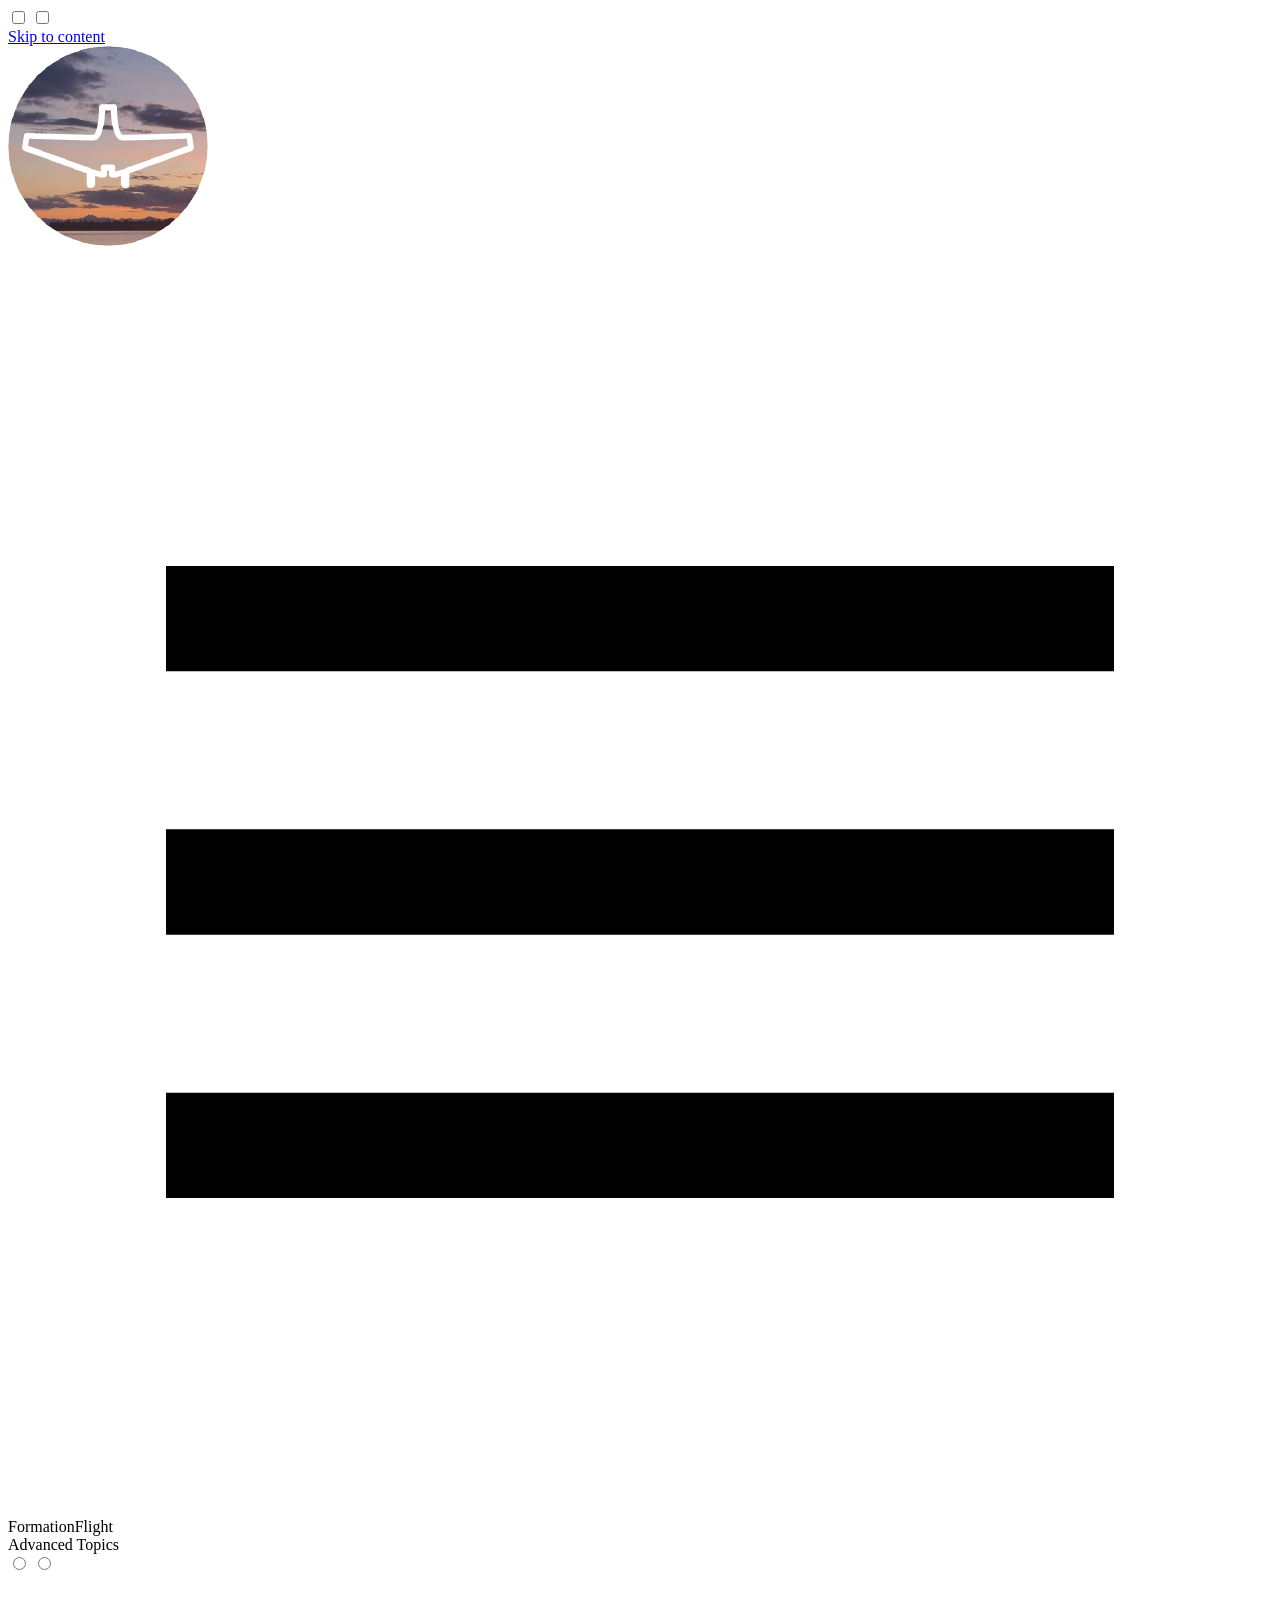
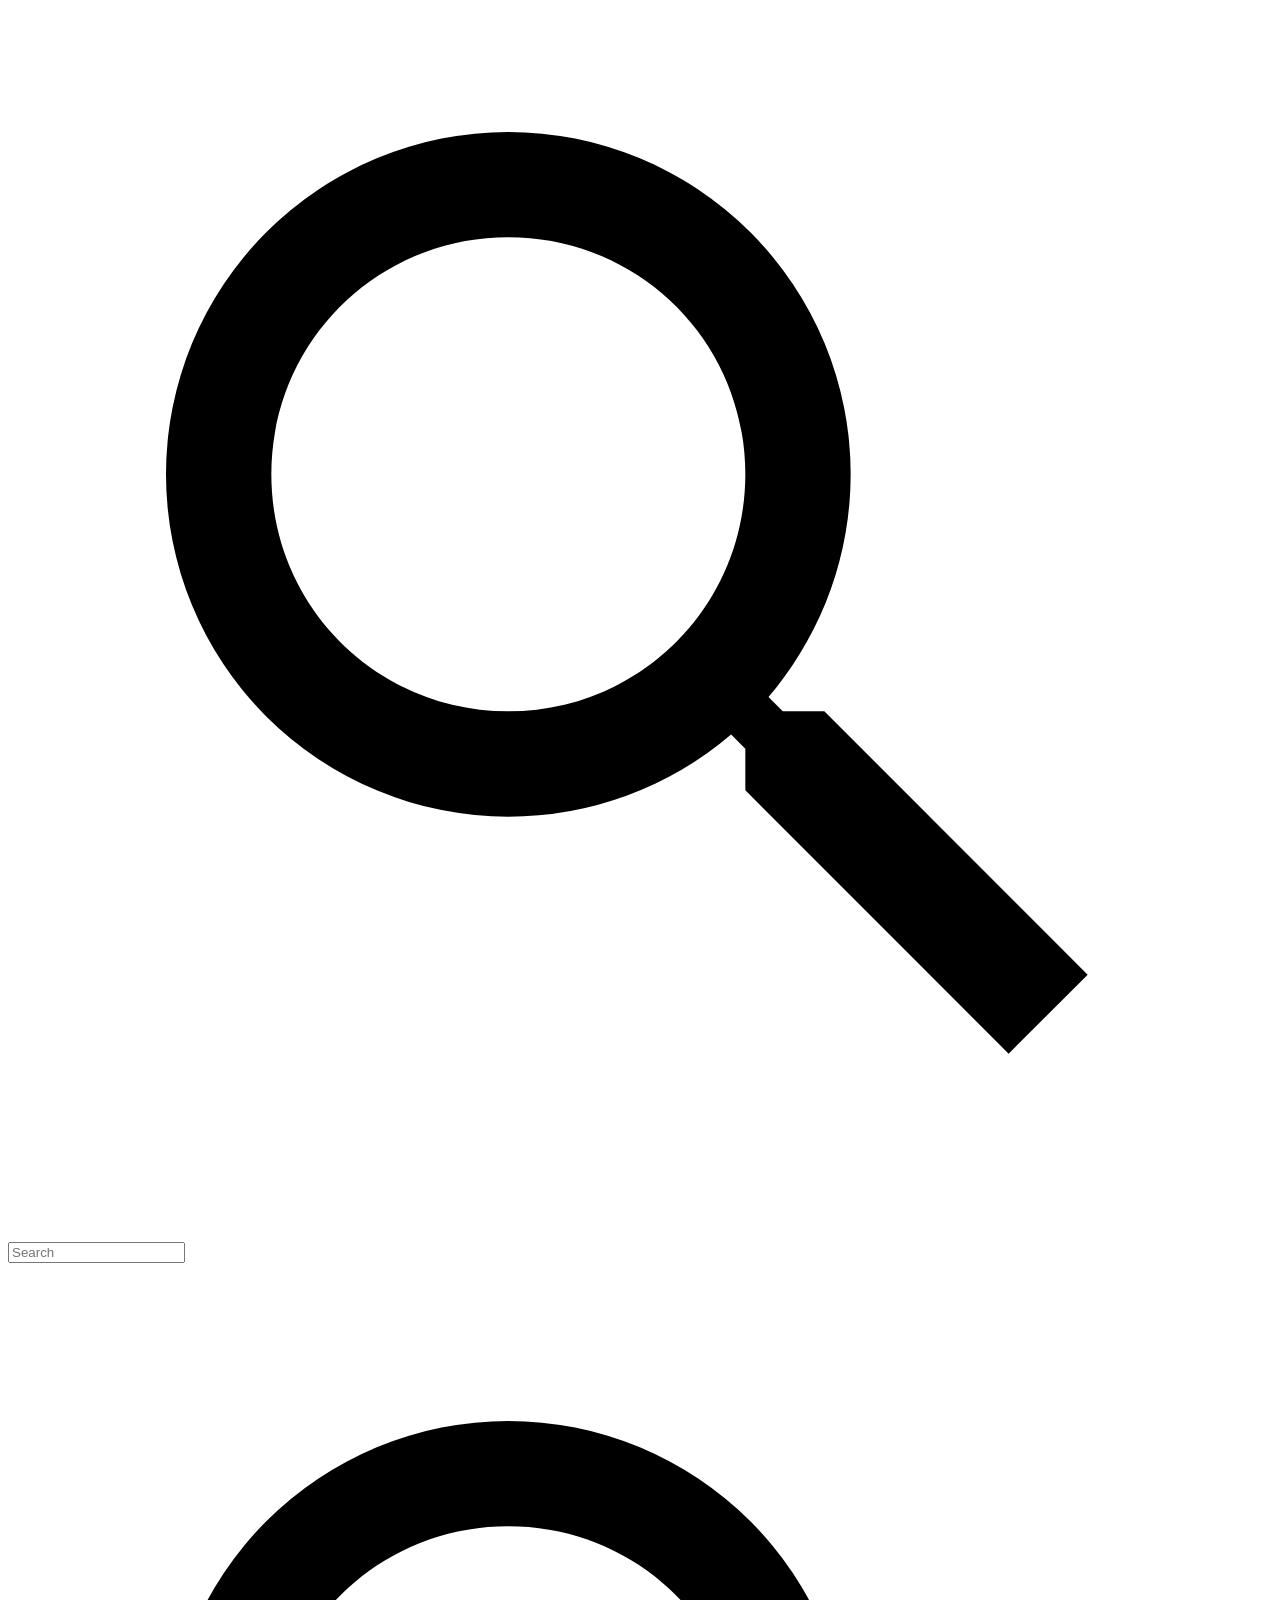
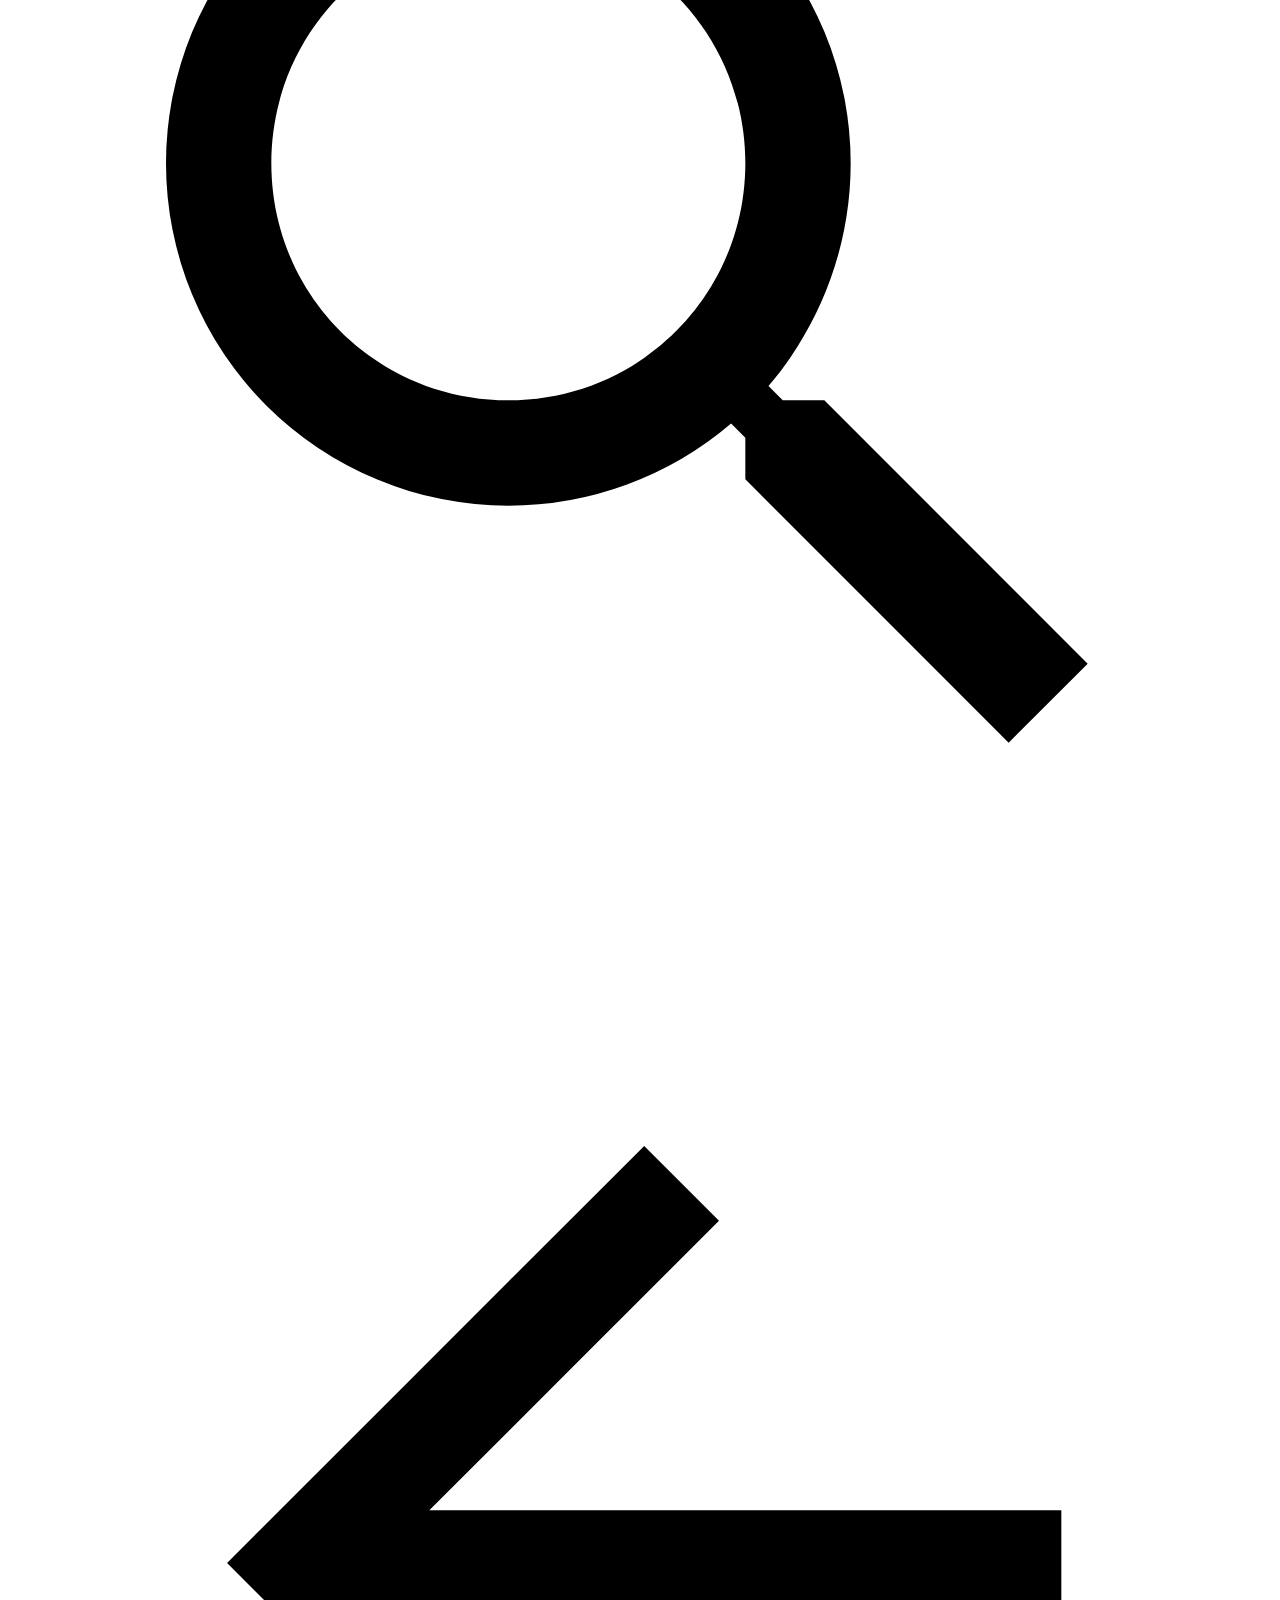
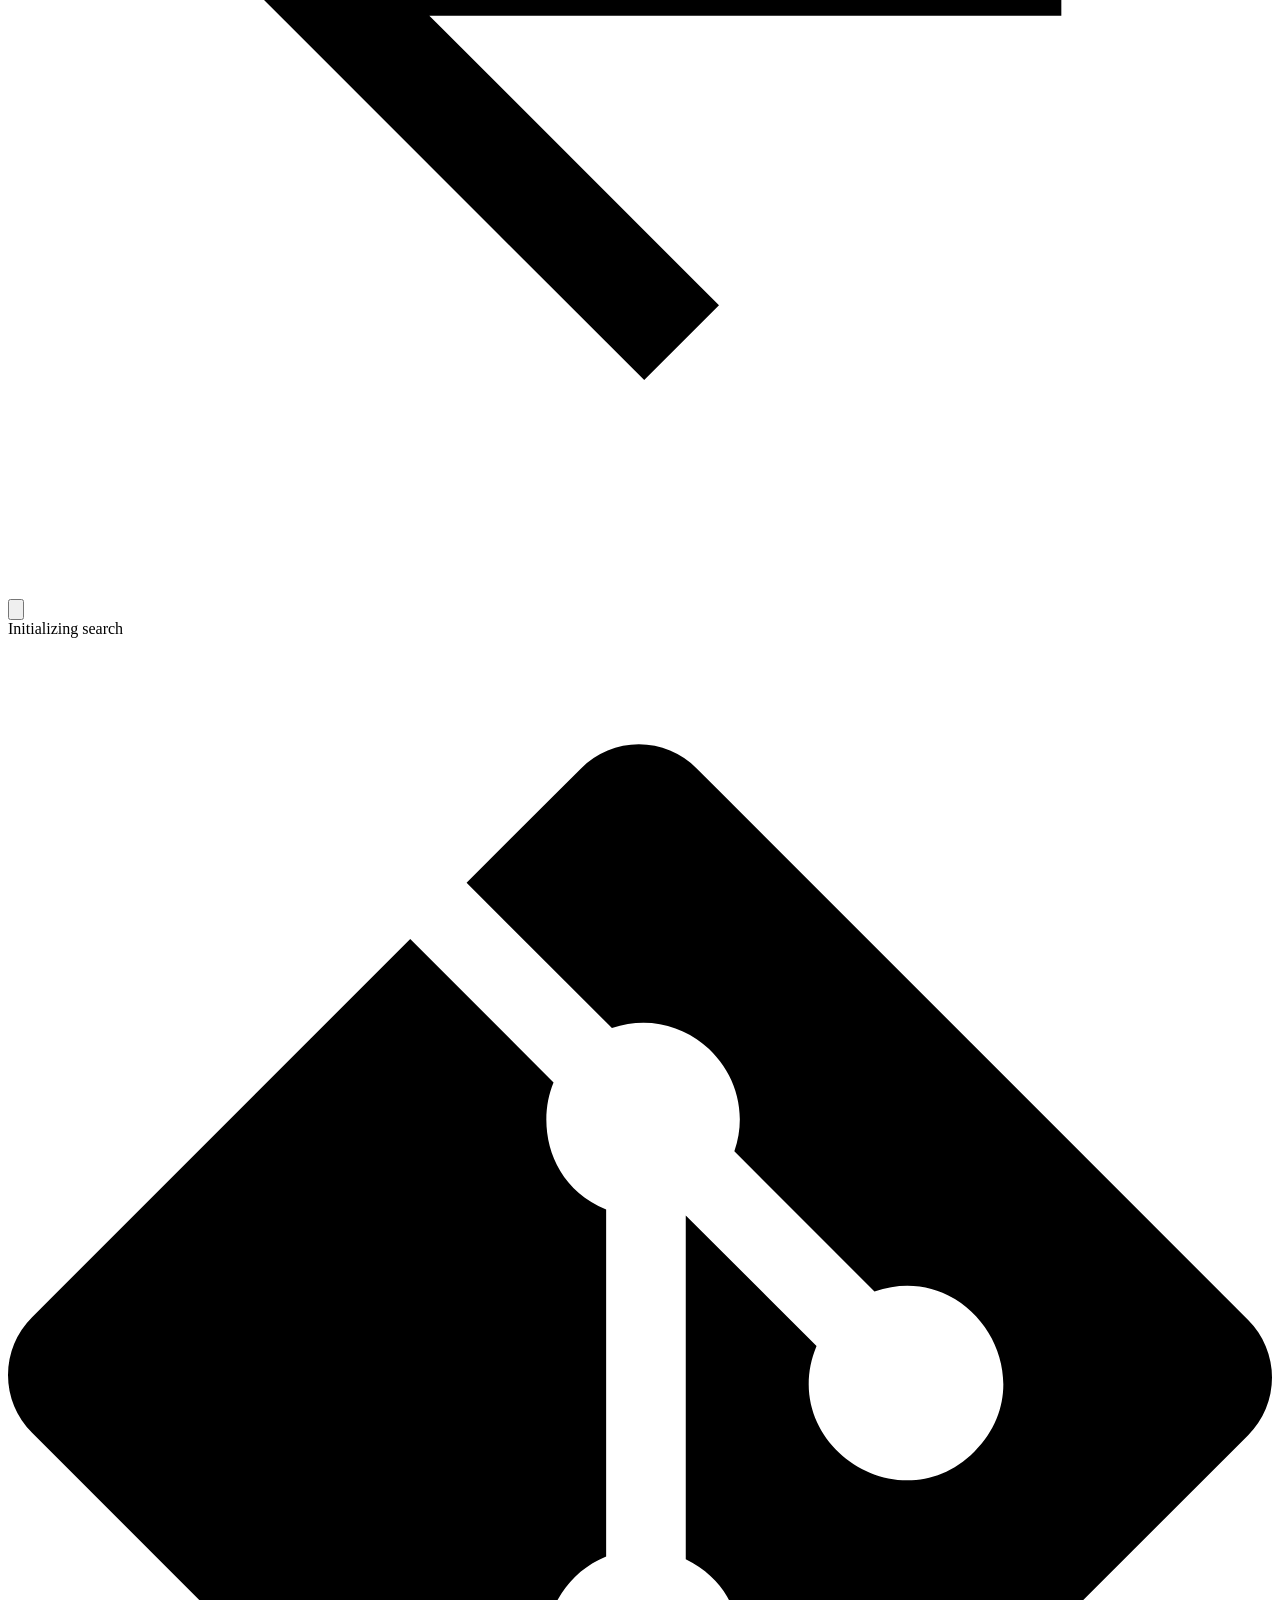
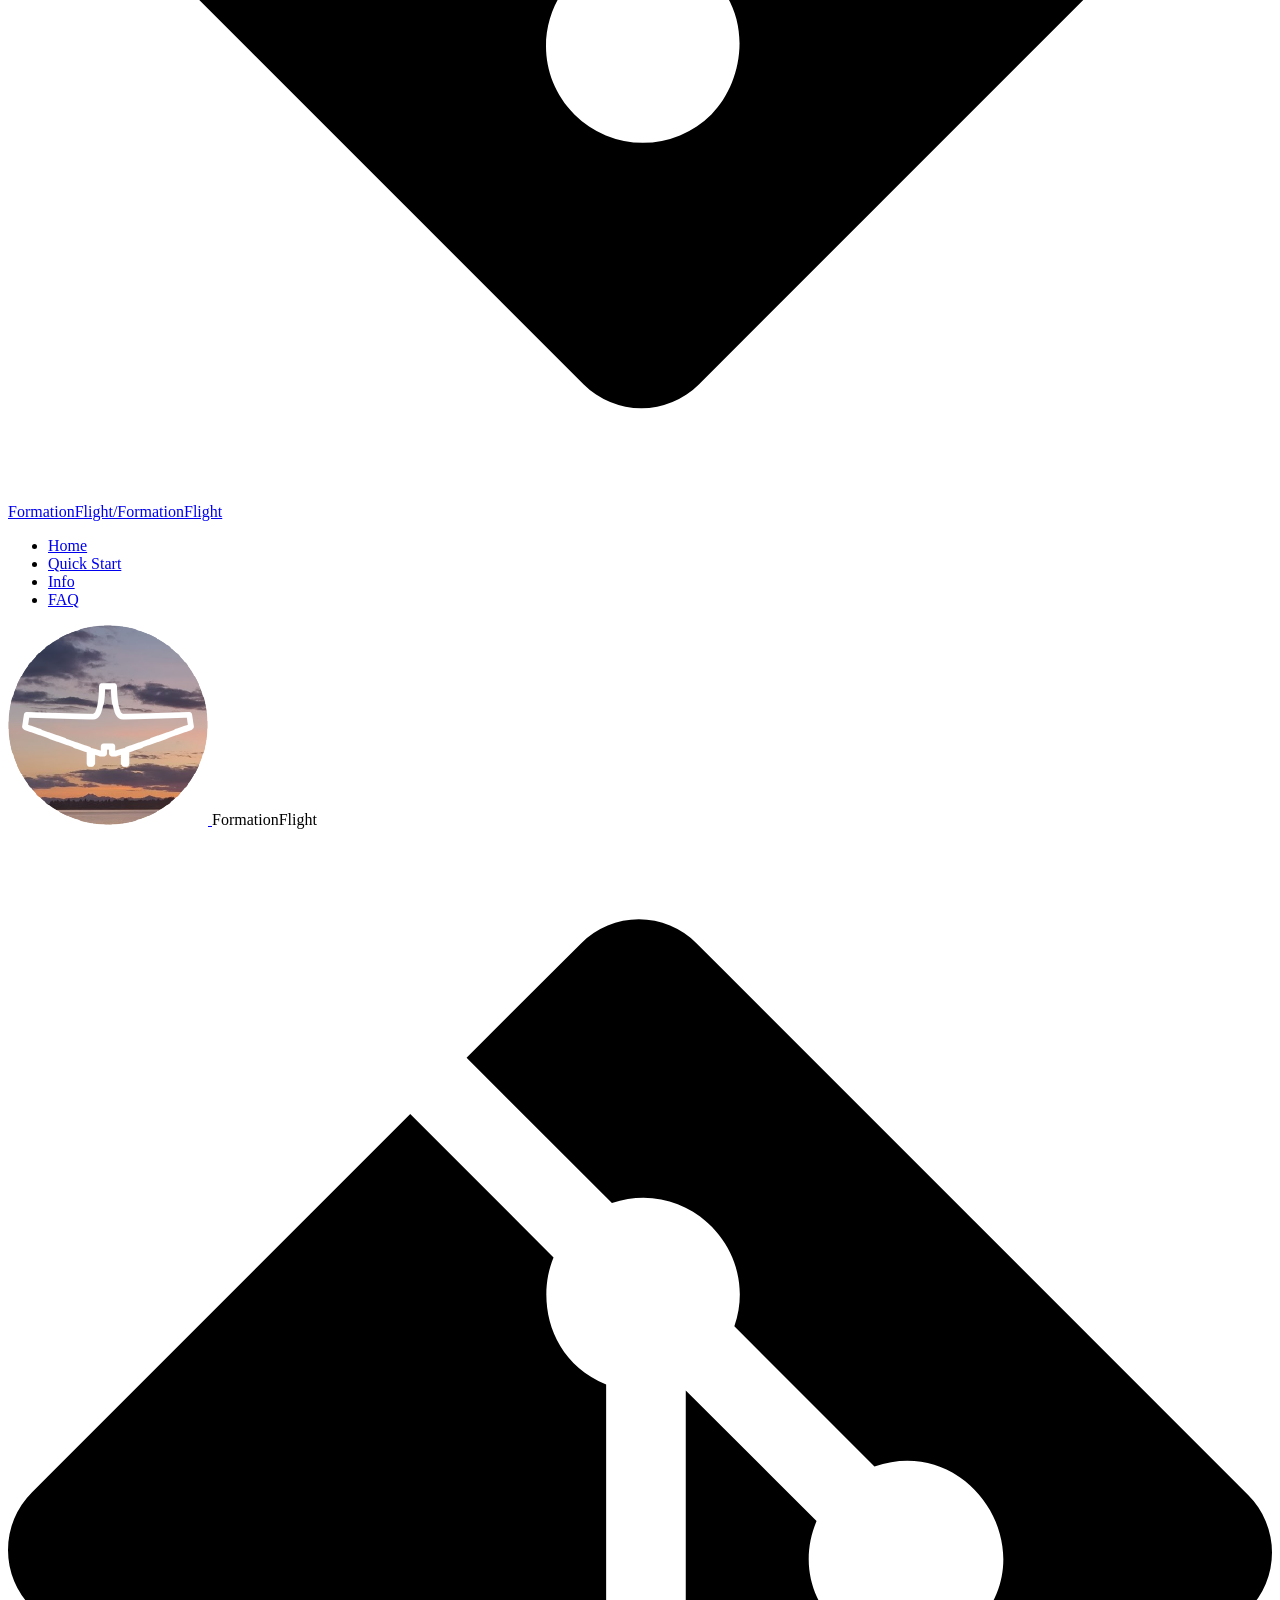
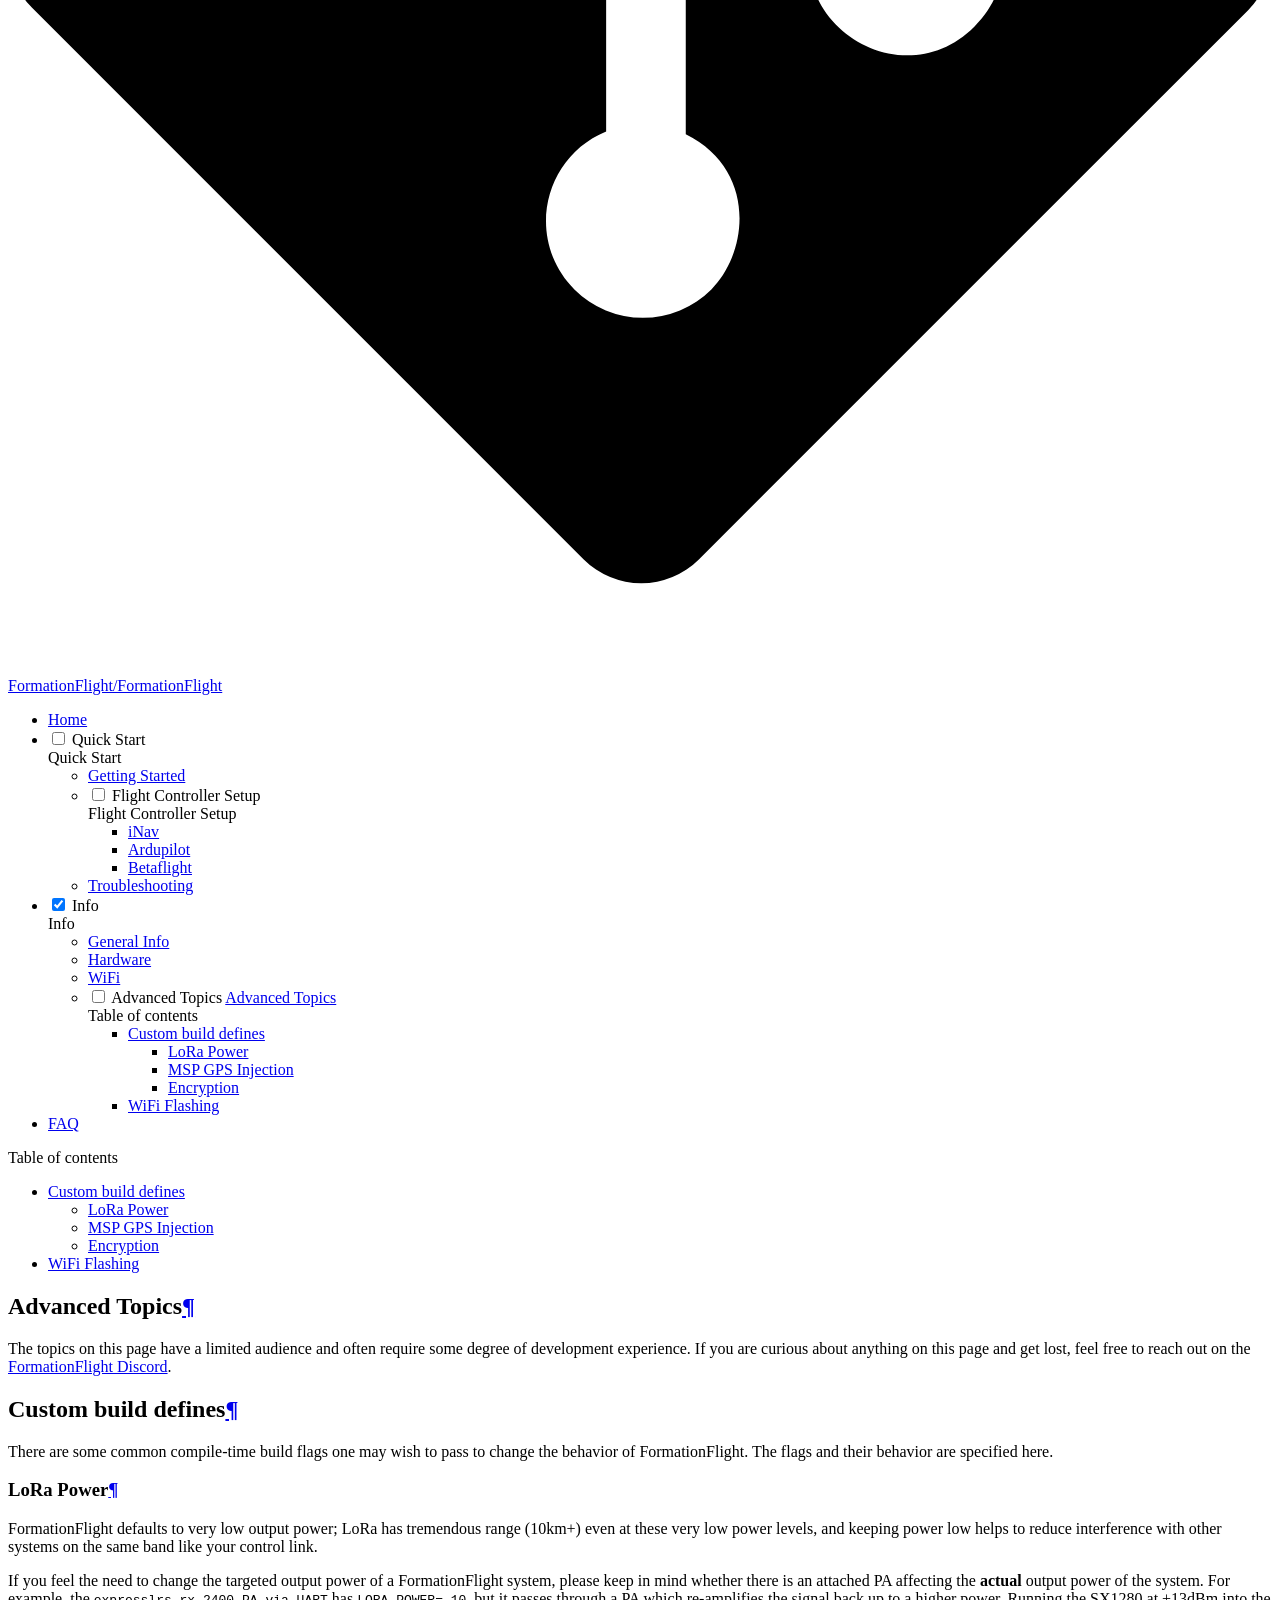
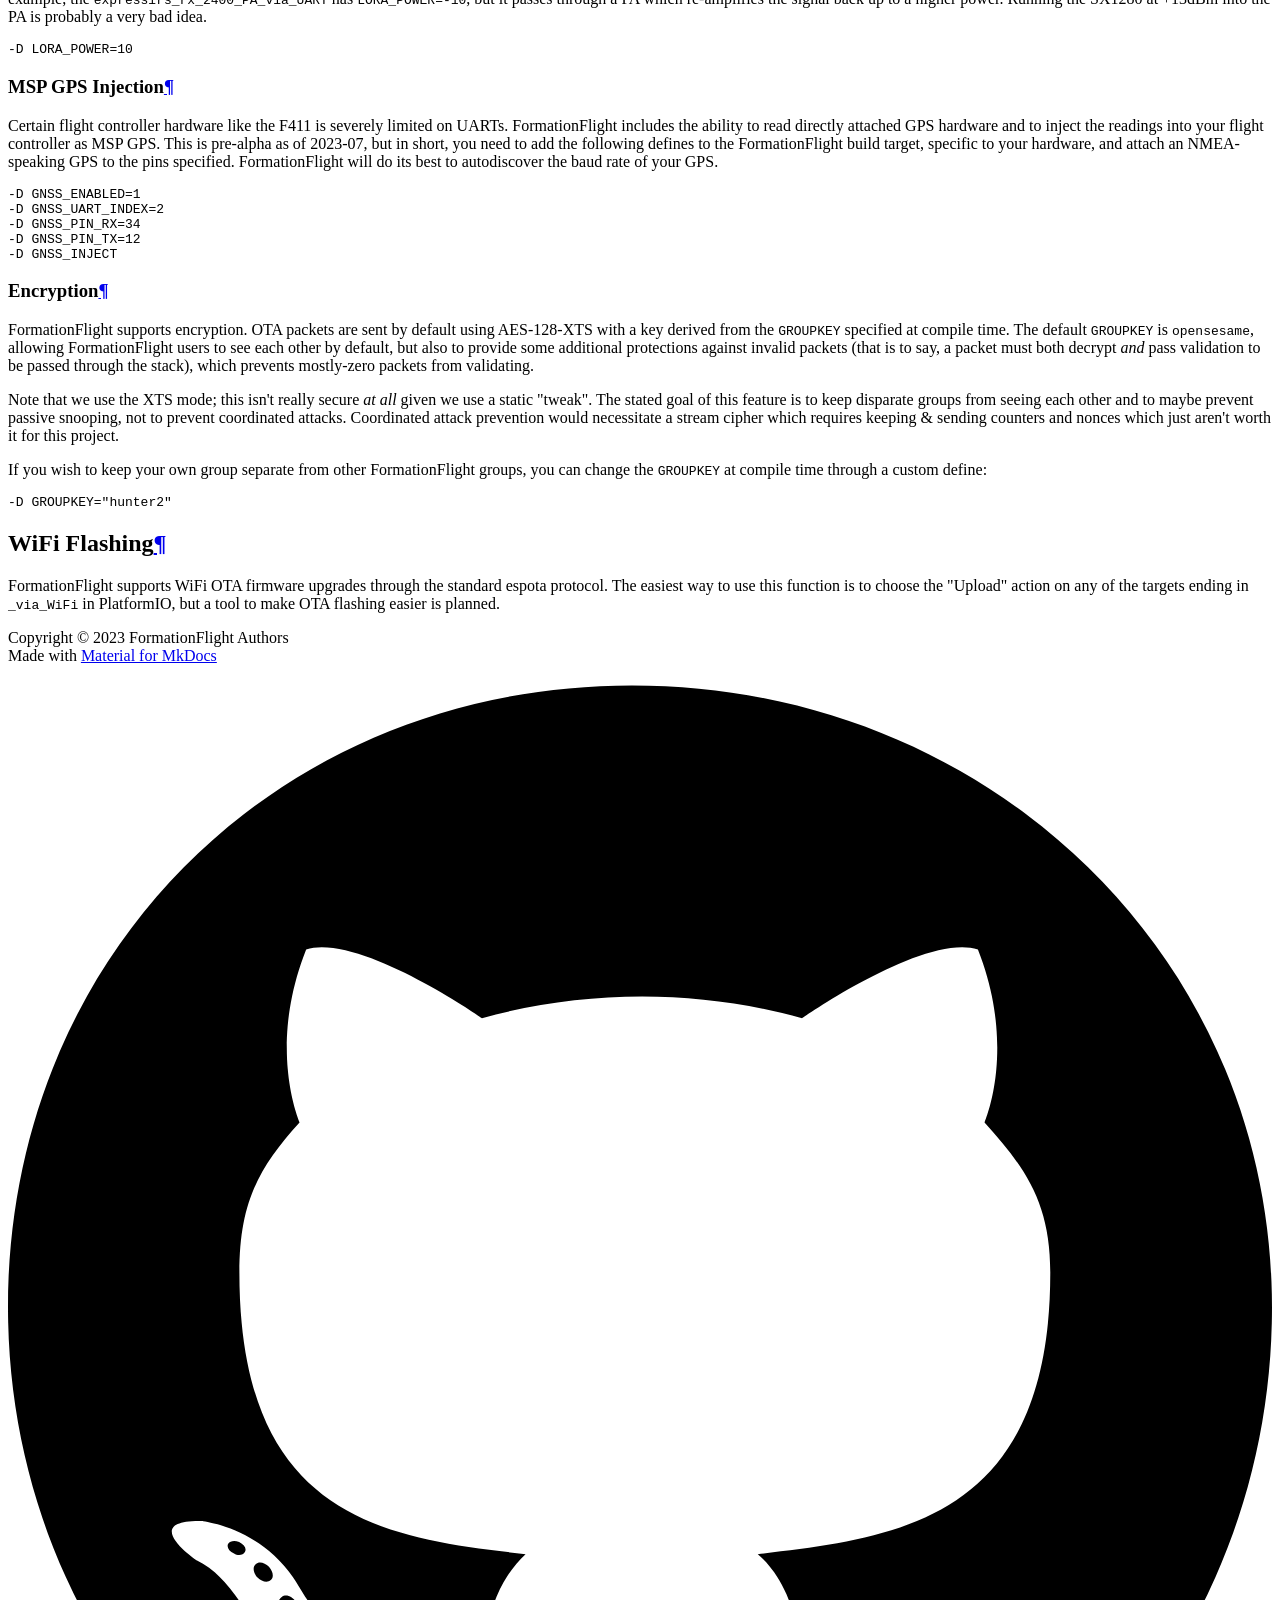
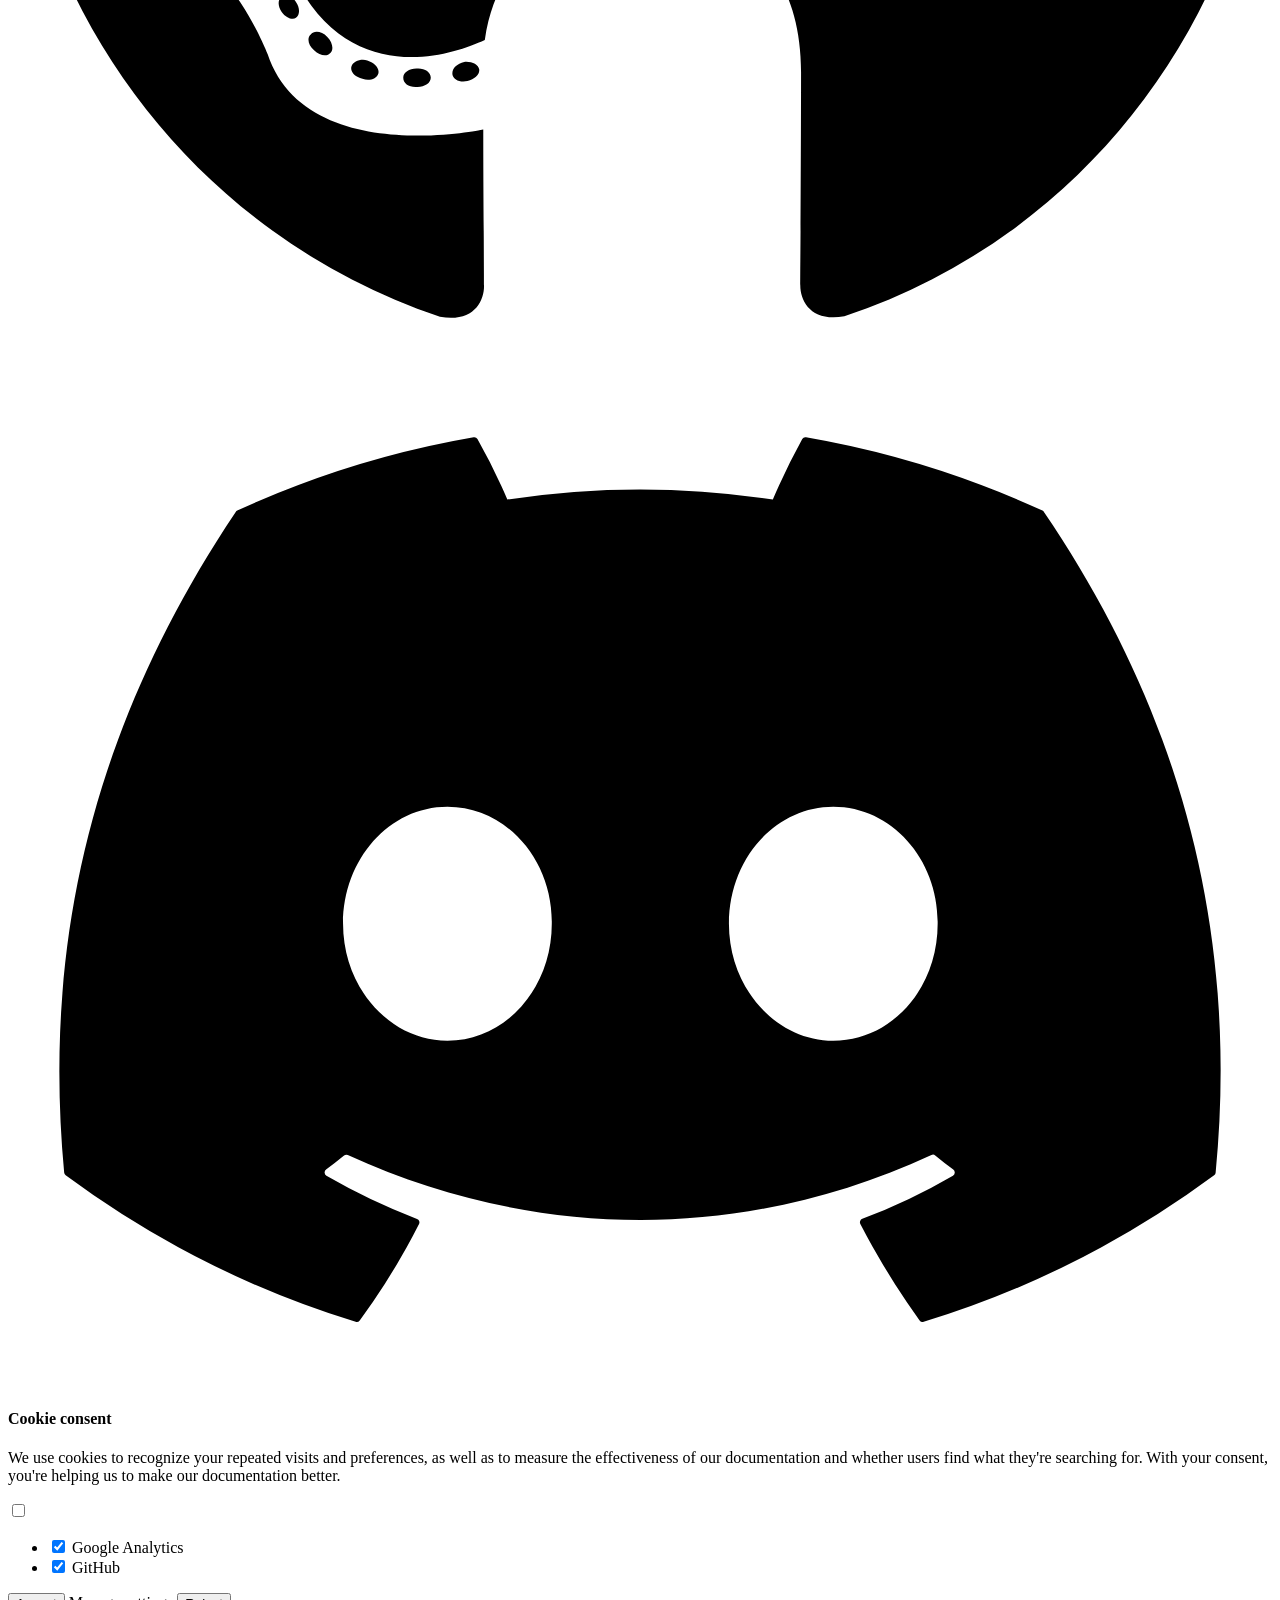
==== commit d8fdf59f: "Deployed 72b47fd with MkDocs version: 1.4.3" ====
--- a/advanced/index.html
+++ b/advanced/index.html
@@ -283,7 +283,7 @@
   
   
     <li class="md-tabs__item">
-      <a href="../wifi/" class="md-tabs__link md-tabs__link--active">
+      <a href="../info/" class="md-tabs__link md-tabs__link--active">
         Info
       </a>
     </li>
@@ -531,6 +531,34 @@
           Info
         </label>
         <ul class="md-nav__list" data-md-scrollfix>
+          
+            
+              
+  
+  
+  
+    <li class="md-nav__item">
+      <a href="../info/" class="md-nav__link">
+        General Info
+      </a>
+    </li>
+  
+
+            
+          
+            
+              
+  
+  
+  
+    <li class="md-nav__item">
+      <a href="../hardware/" class="md-nav__link">
+        Hardware
+      </a>
+    </li>
+  
+
+            
           
             
               
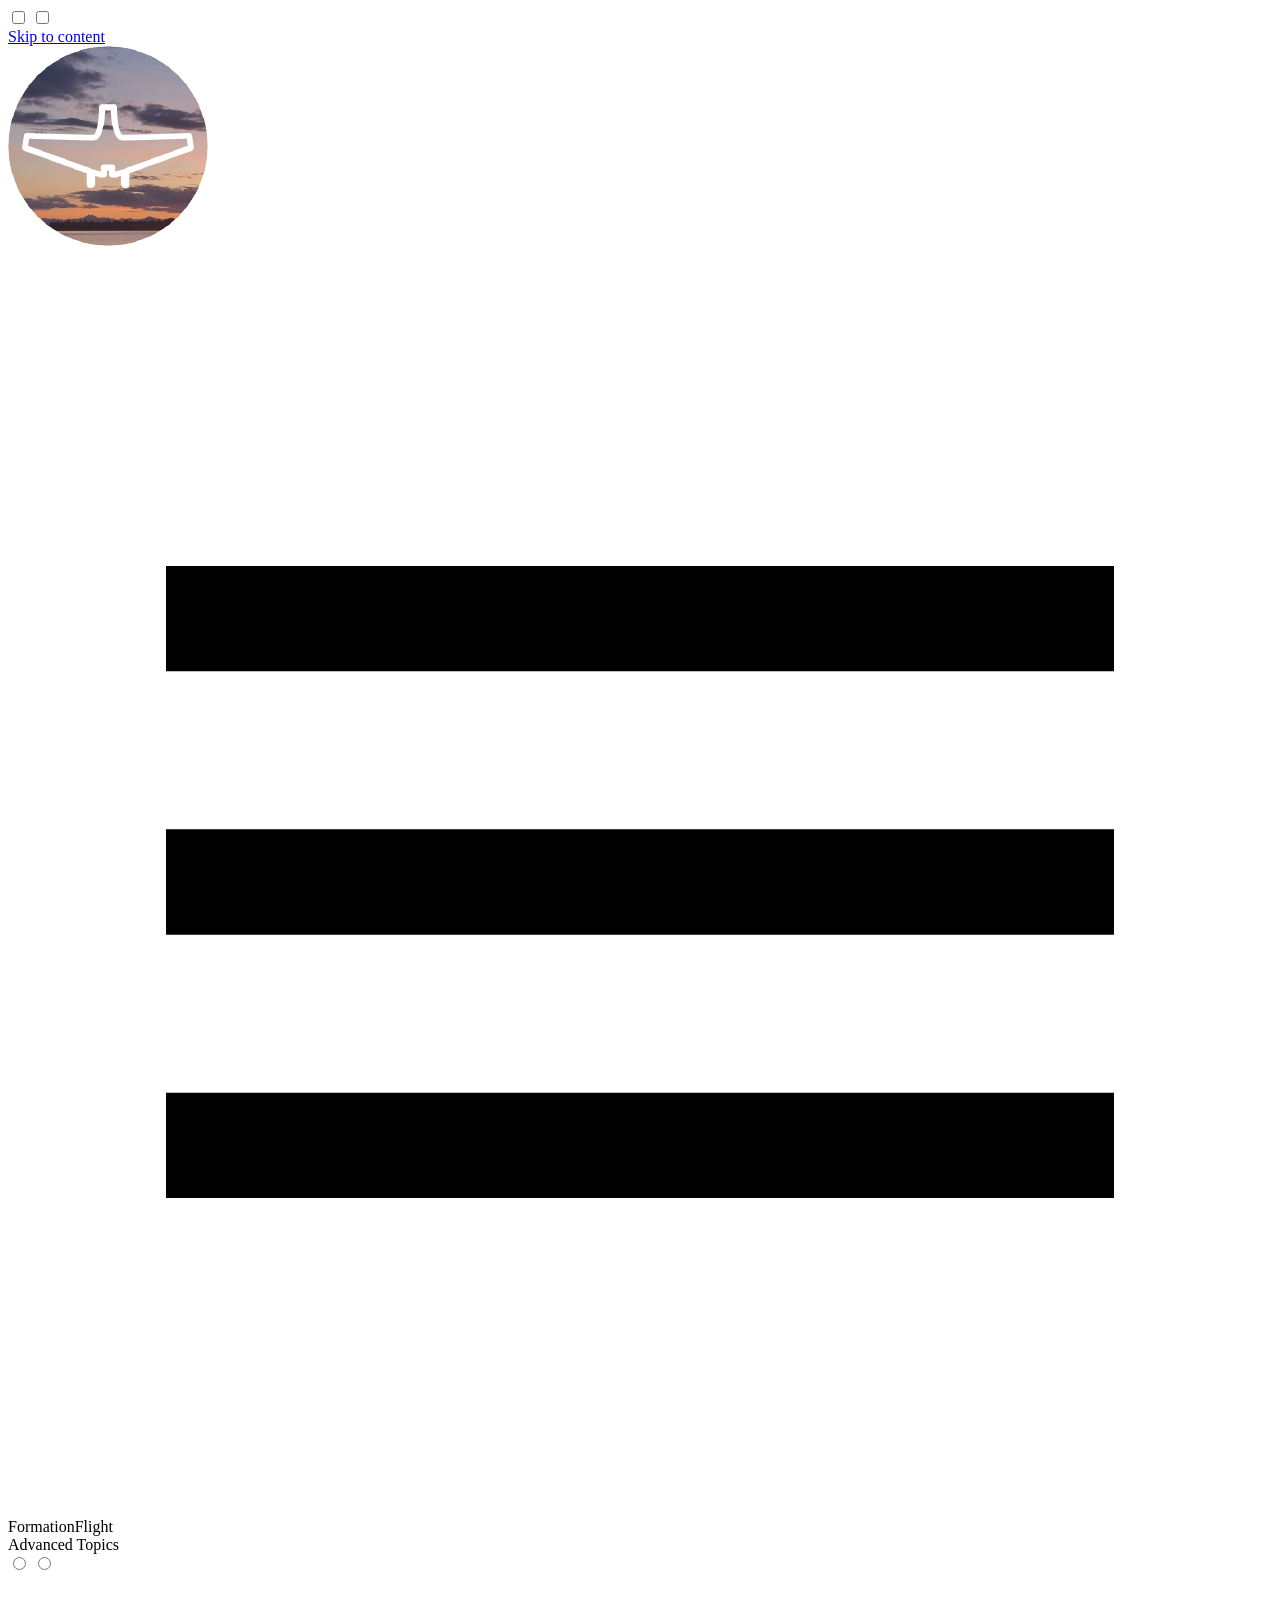
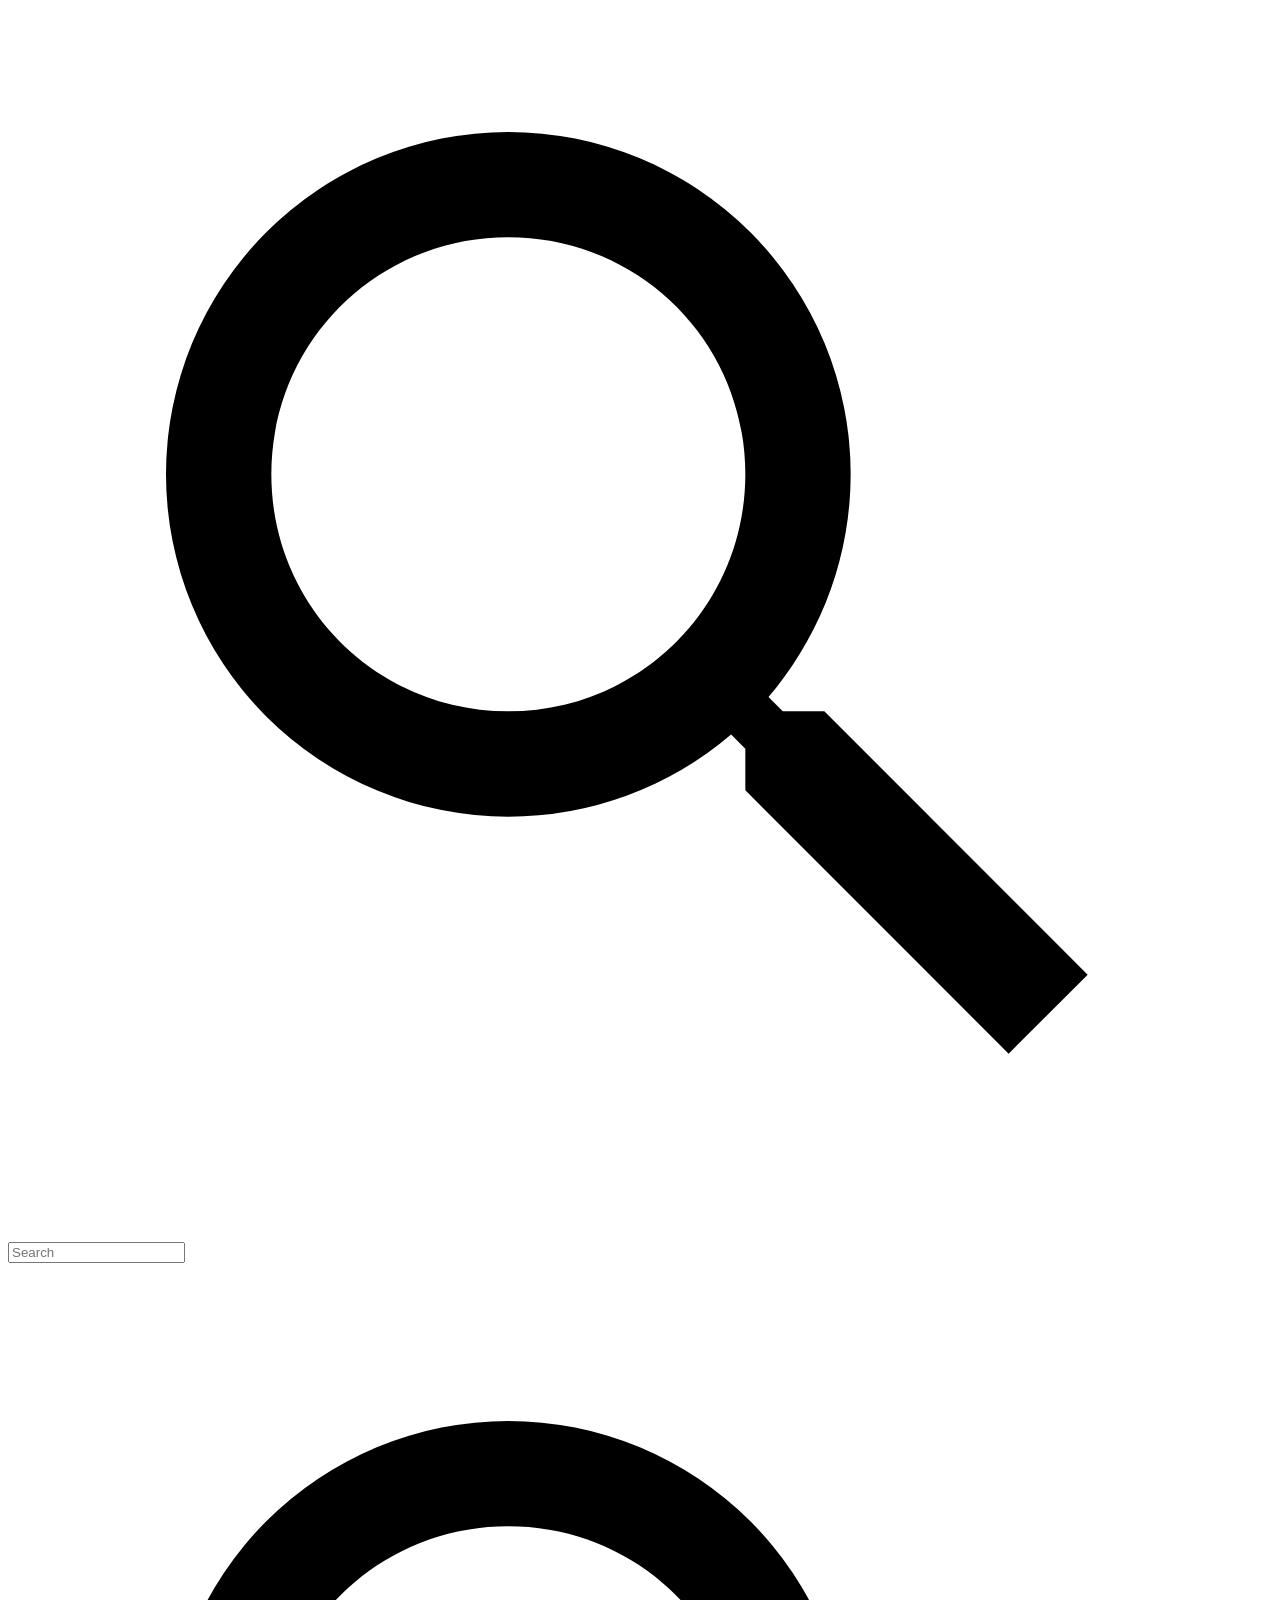
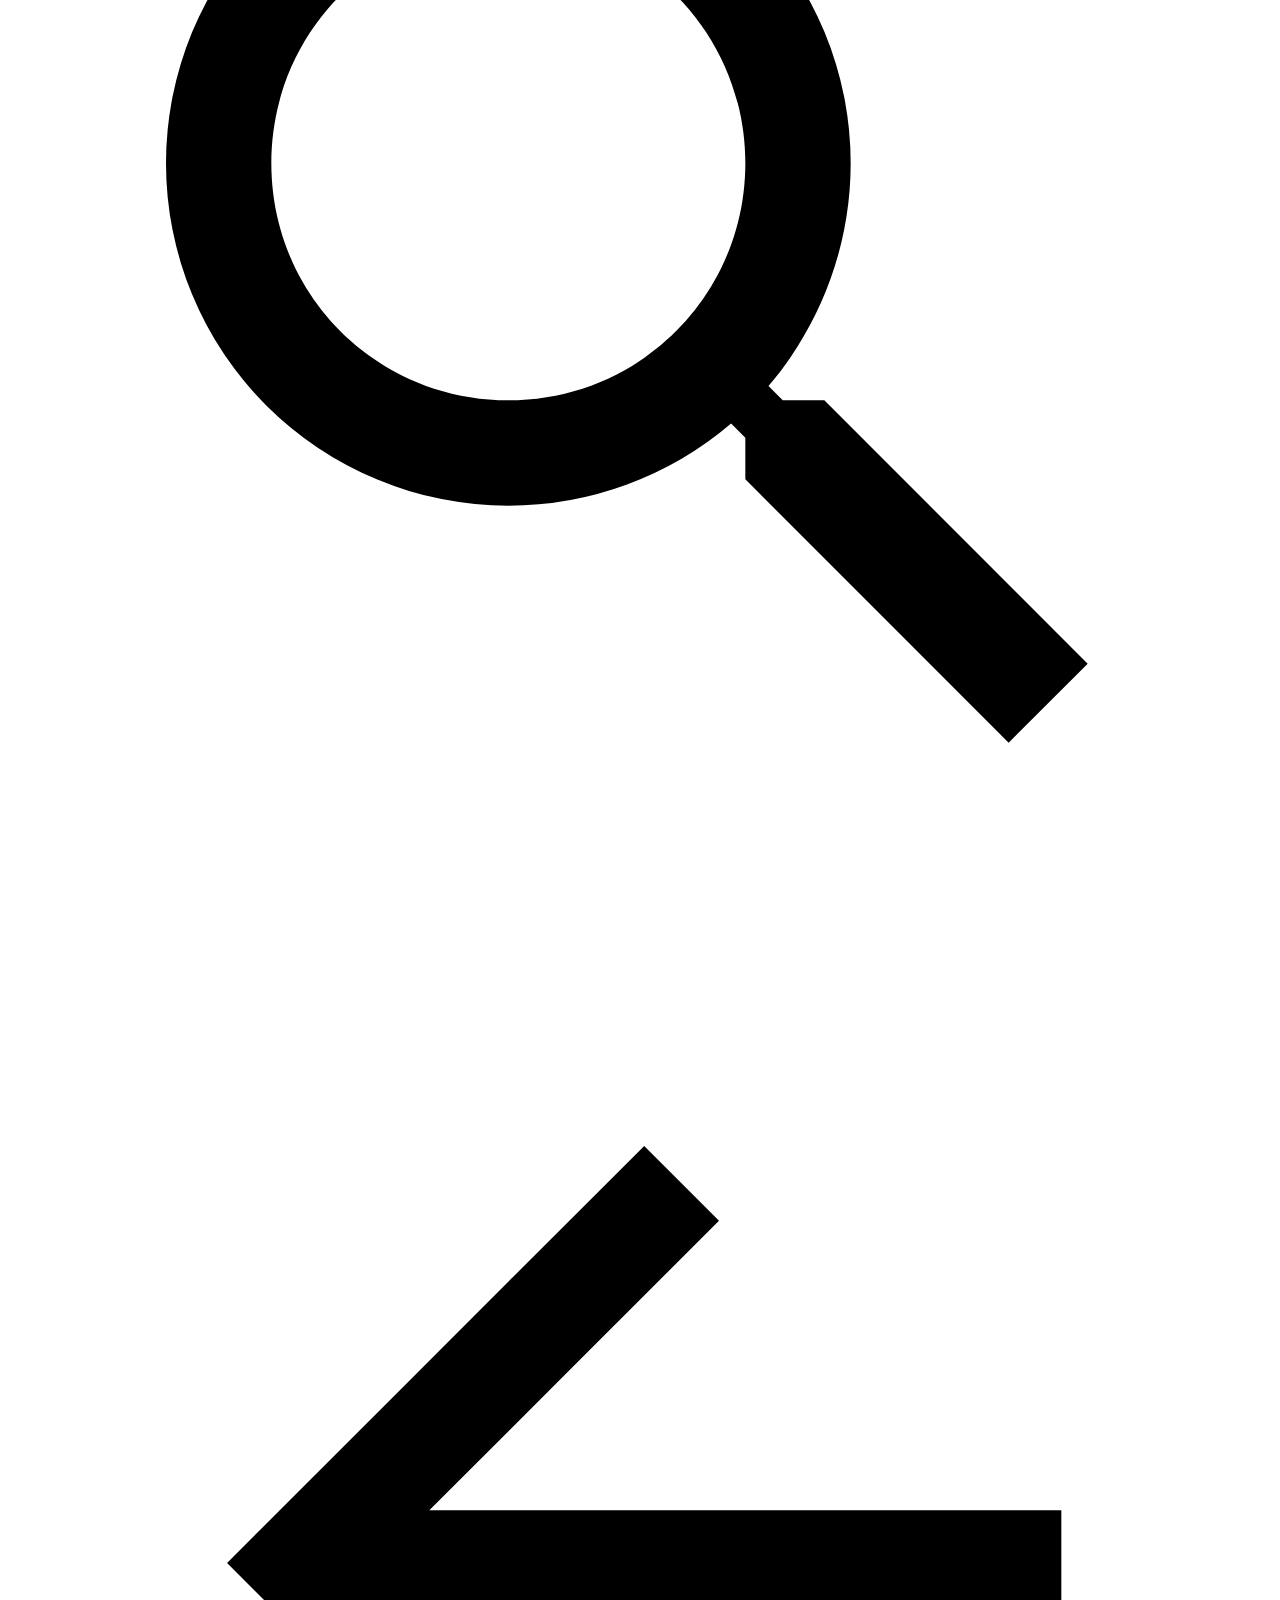
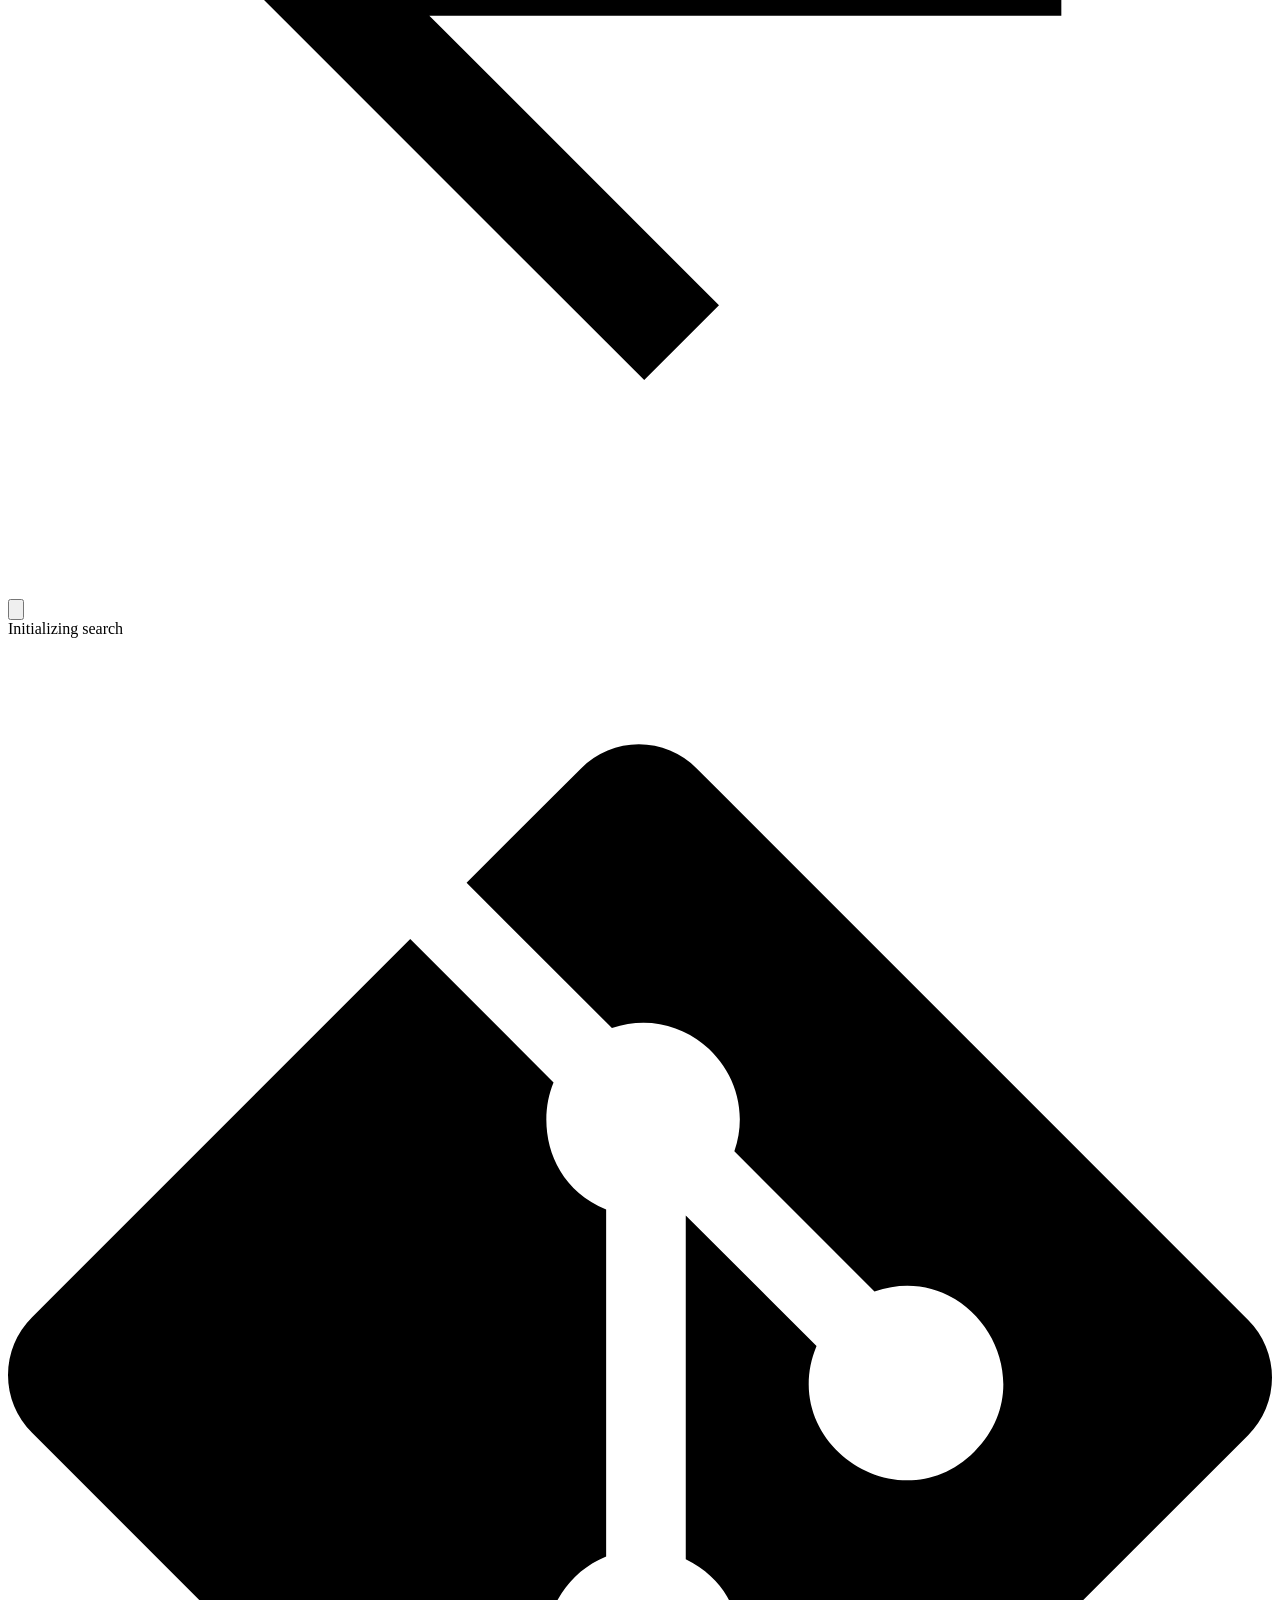
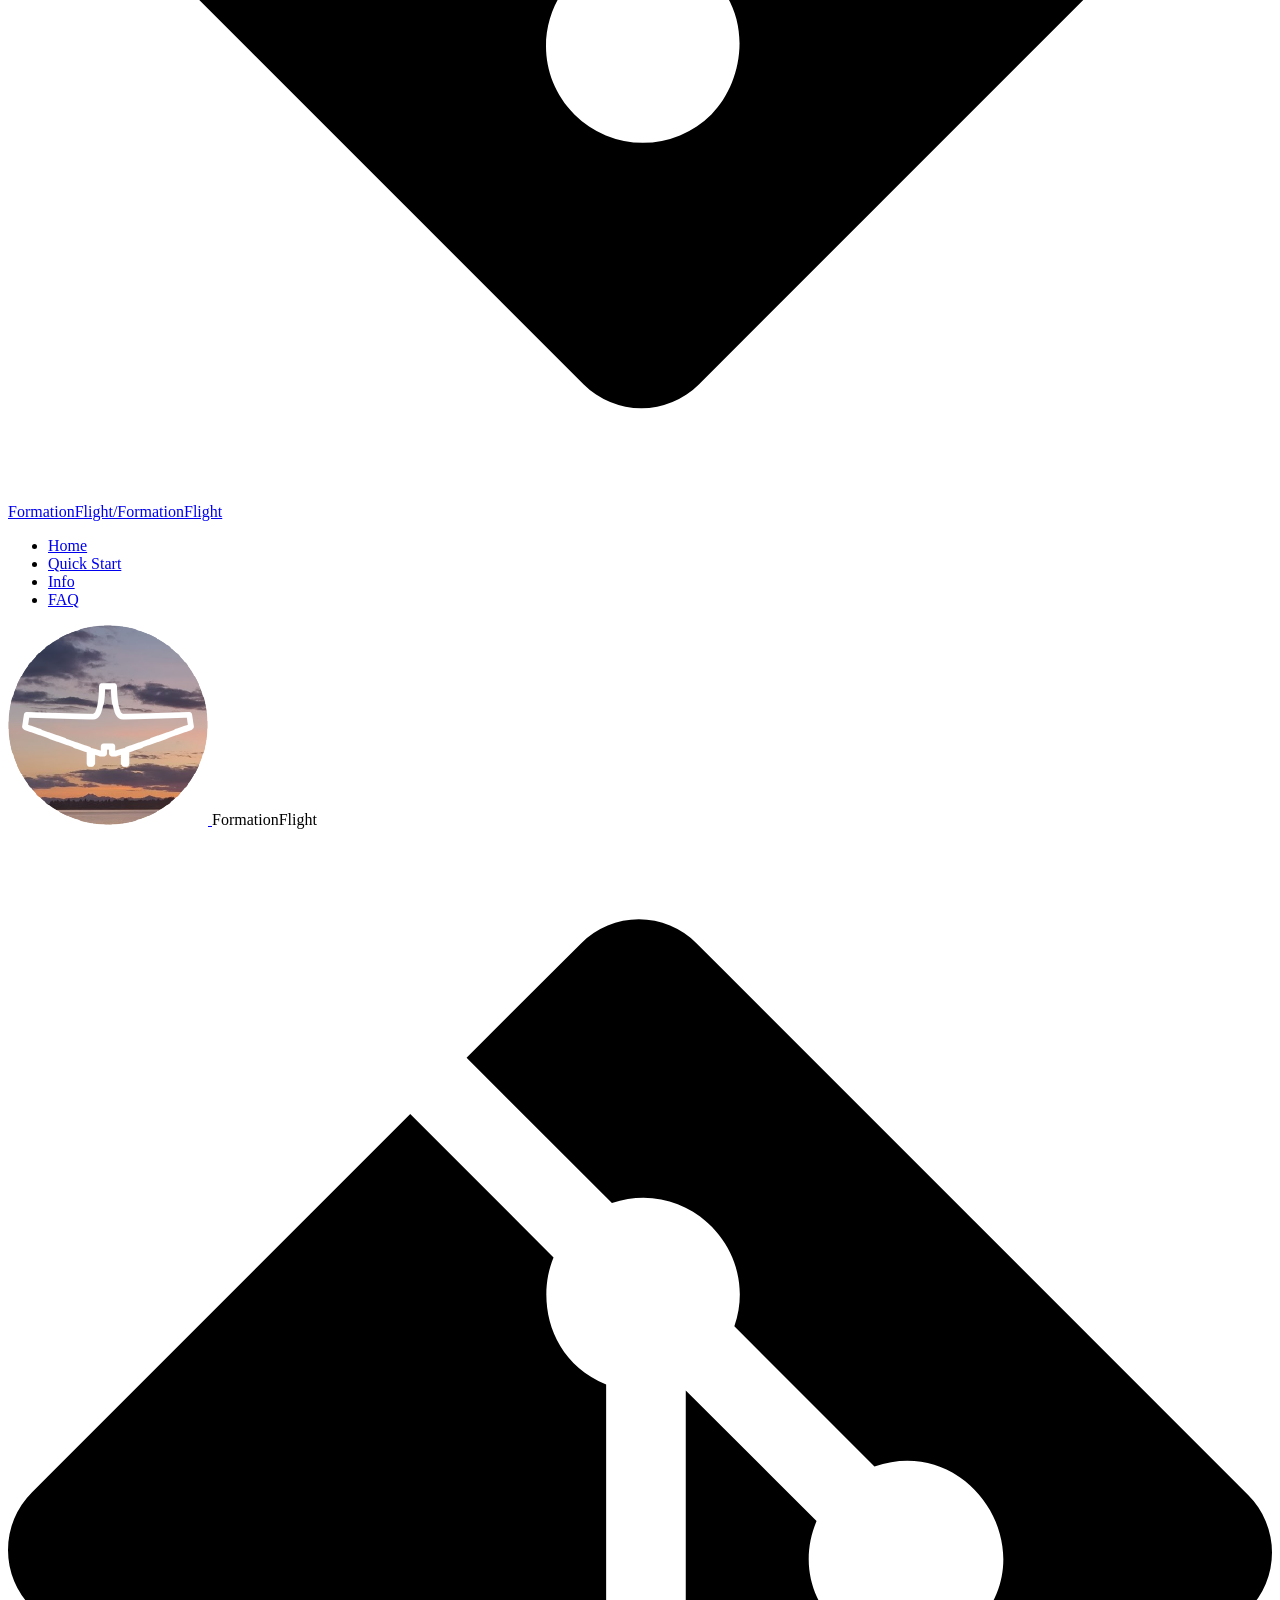
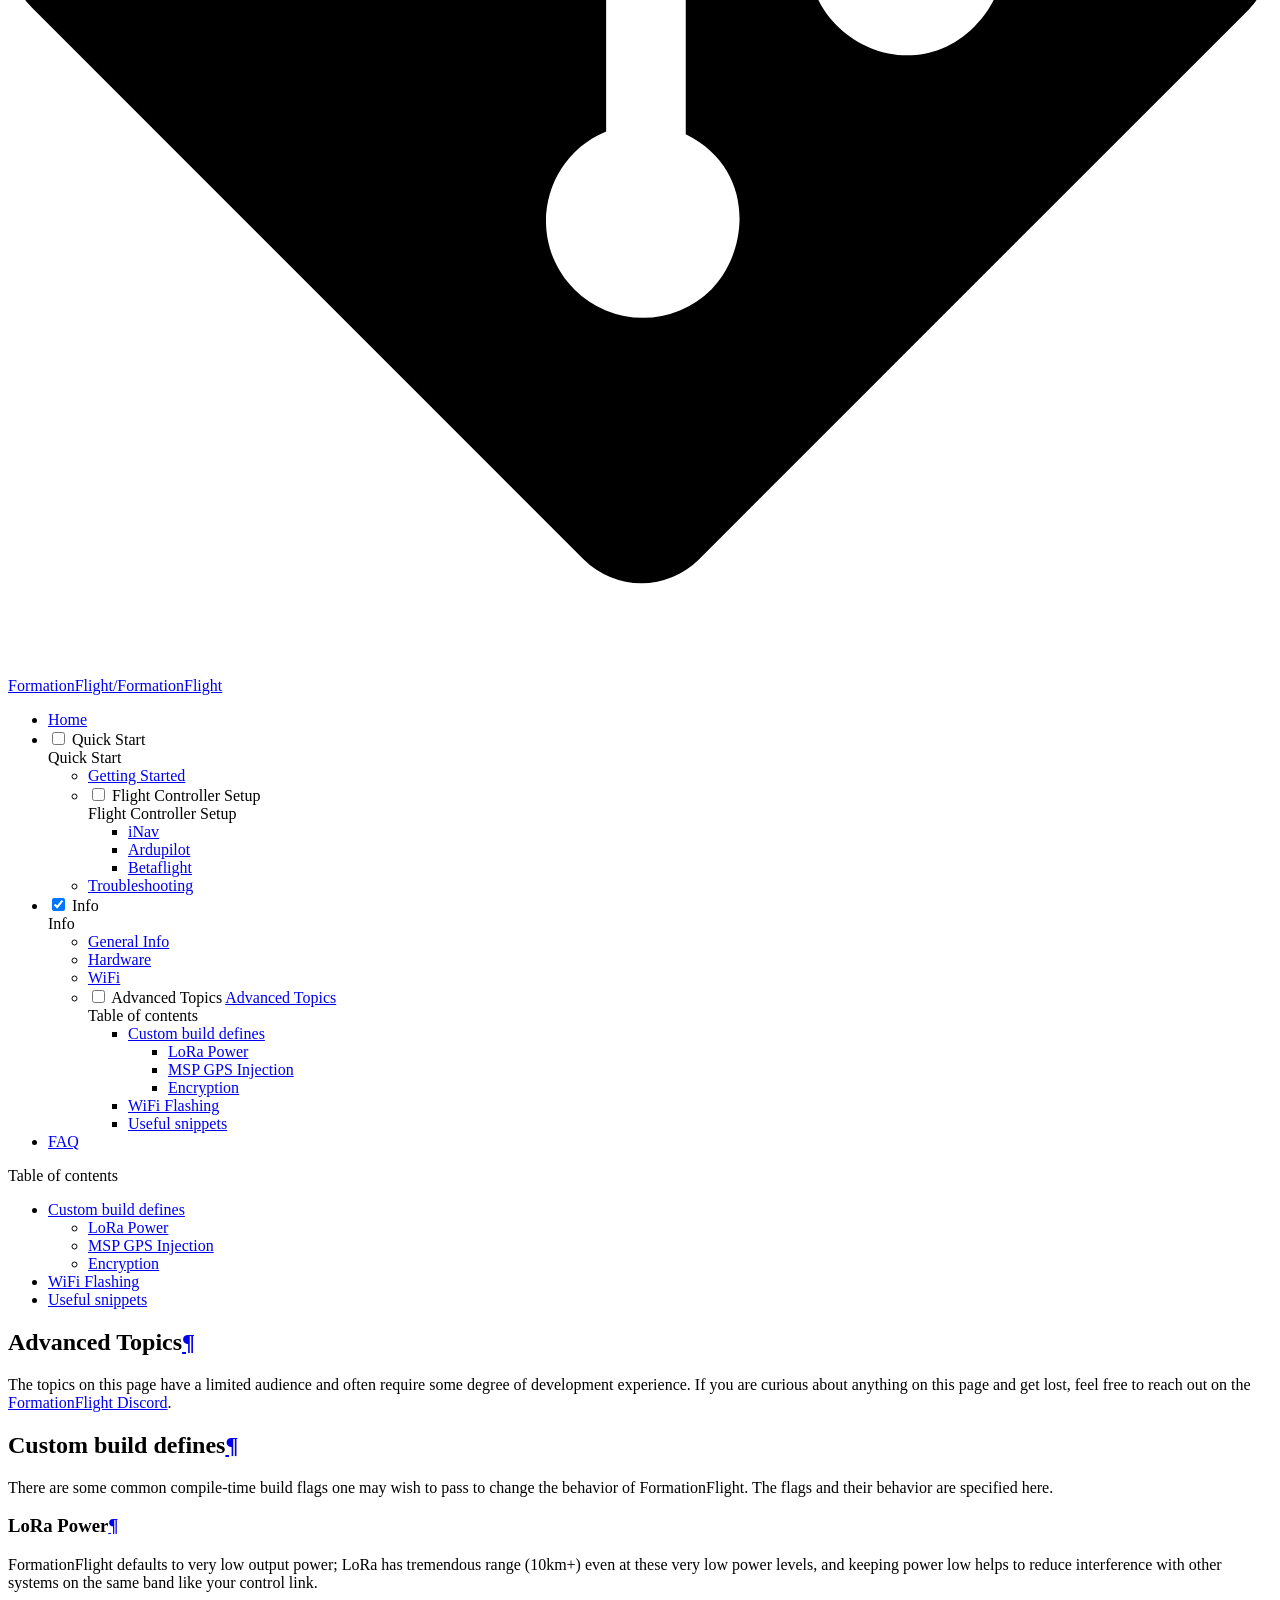
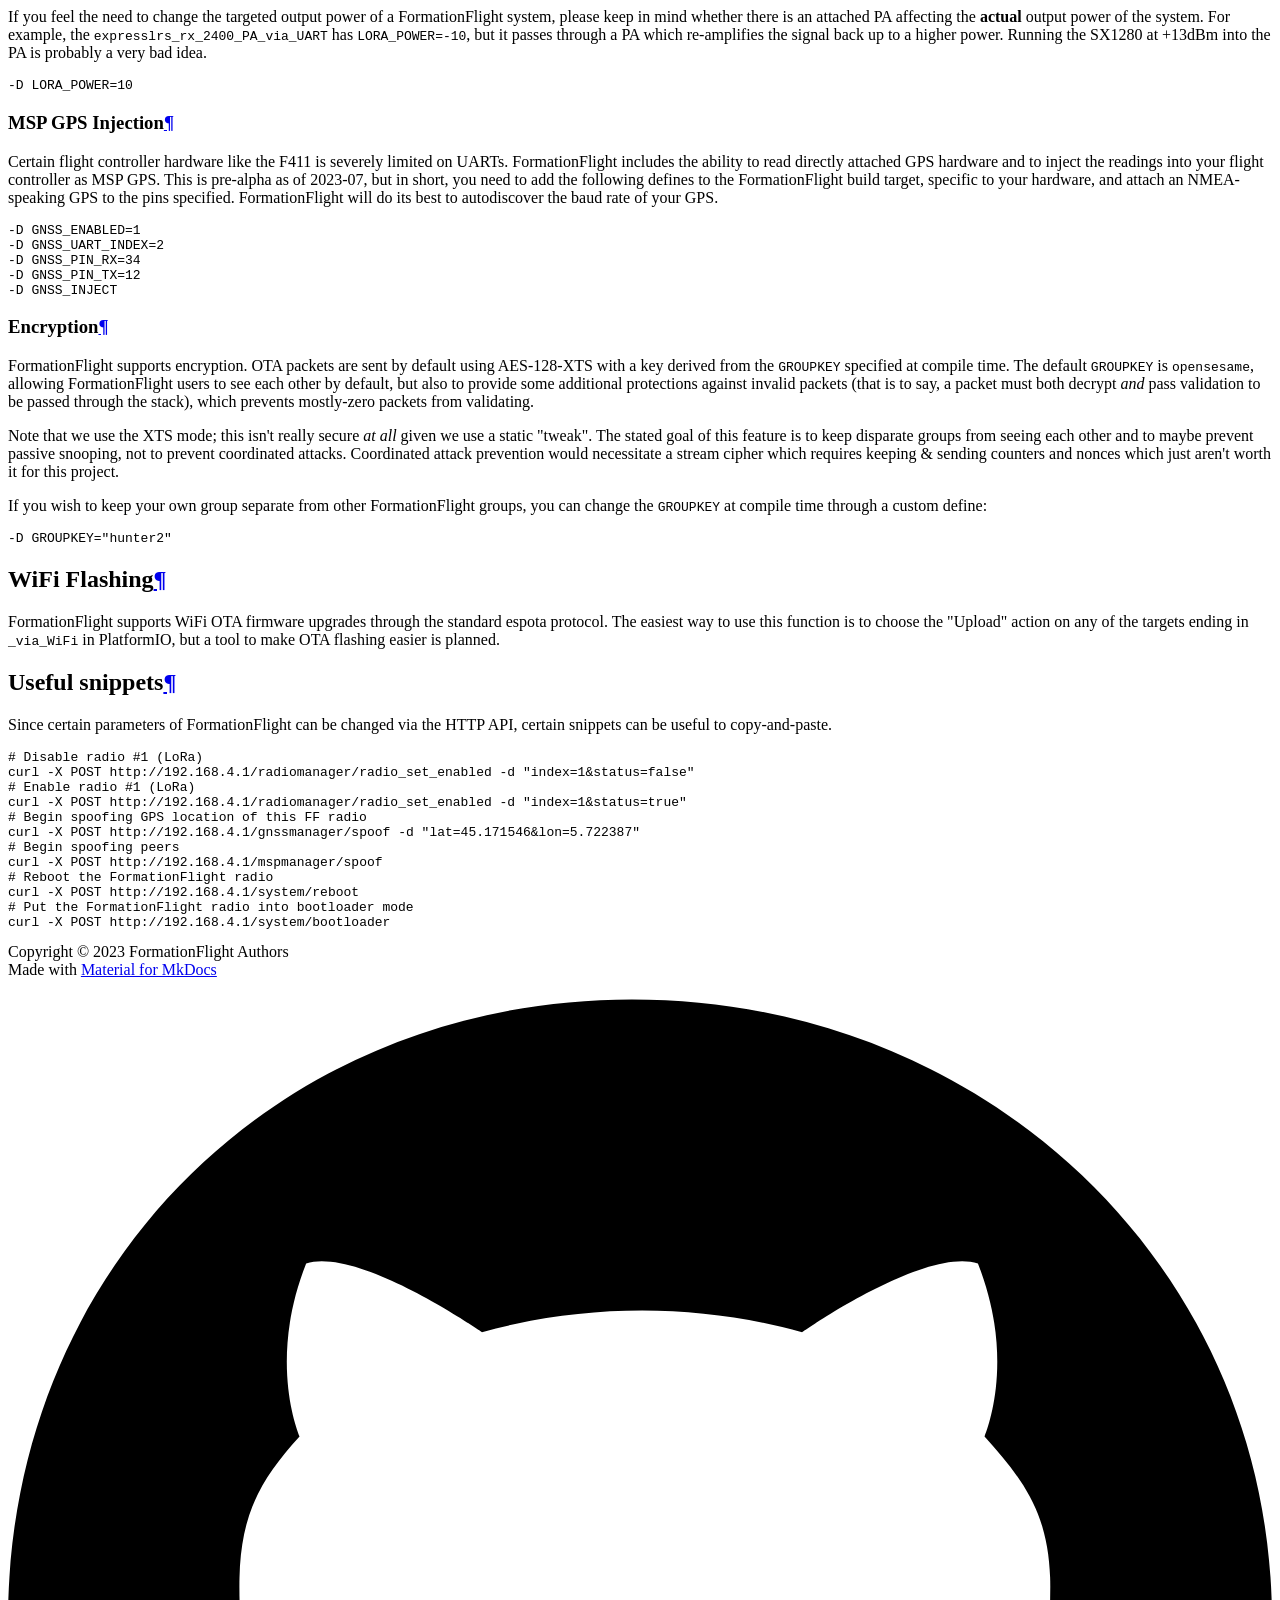
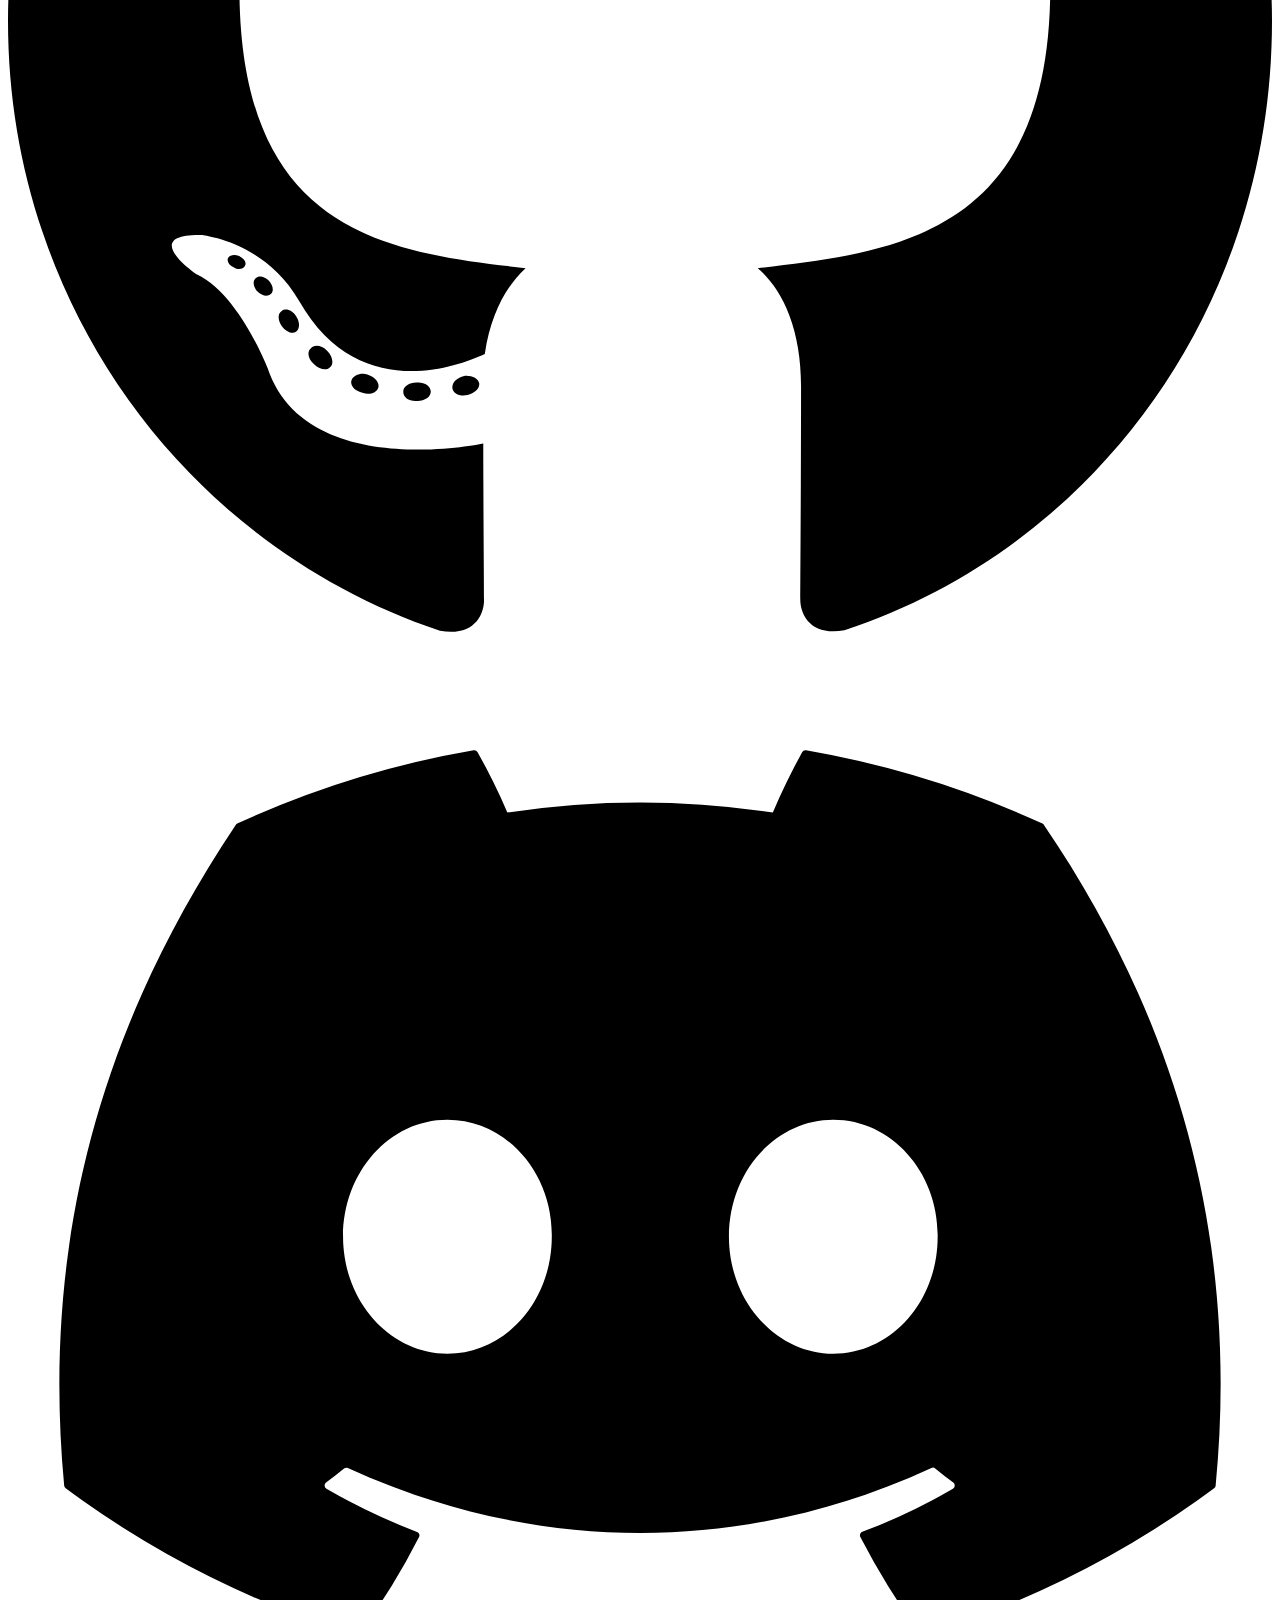
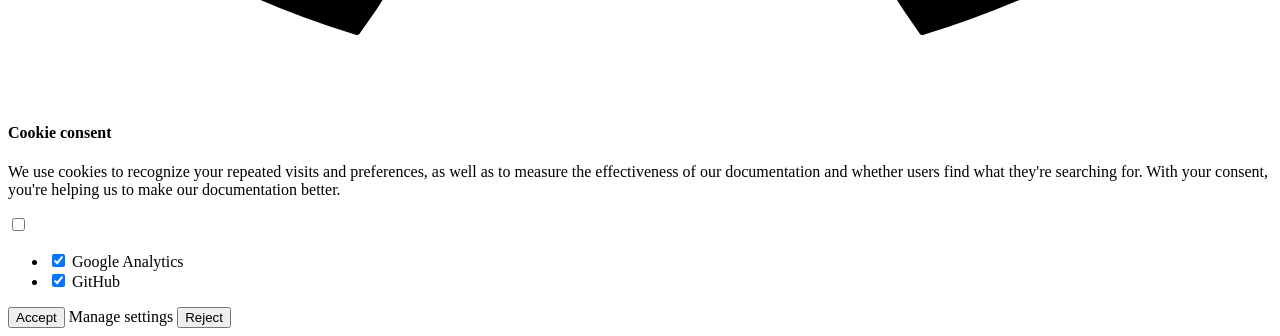
==== commit ff763e18: "Deployed 977f6a5 with MkDocs version: 1.4.3" ====
--- a/advanced/index.html
+++ b/advanced/index.html
@@ -654,6 +654,13 @@
   
 </li>
       
+        <li class="md-nav__item">
+  <a href="#useful-snippets" class="md-nav__link">
+    Useful snippets
+  </a>
+  
+</li>
+      
     </ul>
   
 </nav>
@@ -747,6 +754,13 @@
         <li class="md-nav__item">
   <a href="#wifi-flashing" class="md-nav__link">
     WiFi Flashing
+  </a>
+  
+</li>
+      
+        <li class="md-nav__item">
+  <a href="#useful-snippets" class="md-nav__link">
+    Useful snippets
   </a>
   
 </li>
@@ -797,6 +811,21 @@
 </code></pre></div>
 <h2 id="wifi-flashing">WiFi Flashing<a class="headerlink" href="#wifi-flashing" title="Permanent link">&para;</a></h2>
 <p>FormationFlight supports WiFi OTA firmware upgrades through the standard espota protocol. The easiest way to use this function is to choose the "Upload" action on any of the targets ending in <code>_via_WiFi</code> in PlatformIO, but a tool to make OTA flashing easier is planned.</p>
+<h2 id="useful-snippets">Useful snippets<a class="headerlink" href="#useful-snippets" title="Permanent link">&para;</a></h2>
+<p>Since certain parameters of FormationFlight can be changed via the HTTP API, certain snippets can be useful to copy-and-paste.</p>
+<div class="highlight"><pre><span></span><code><span class="c1"># Disable radio #1 (LoRa)</span>
+curl<span class="w"> </span>-X<span class="w"> </span>POST<span class="w"> </span>http://192.168.4.1/radiomanager/radio_set_enabled<span class="w"> </span>-d<span class="w"> </span><span class="s2">&quot;index=1&amp;status=false&quot;</span>
+<span class="c1"># Enable radio #1 (LoRa)</span>
+curl<span class="w"> </span>-X<span class="w"> </span>POST<span class="w"> </span>http://192.168.4.1/radiomanager/radio_set_enabled<span class="w"> </span>-d<span class="w"> </span><span class="s2">&quot;index=1&amp;status=true&quot;</span>
+<span class="c1"># Begin spoofing GPS location of this FF radio</span>
+curl<span class="w"> </span>-X<span class="w"> </span>POST<span class="w"> </span>http://192.168.4.1/gnssmanager/spoof<span class="w"> </span>-d<span class="w"> </span><span class="s2">&quot;lat=45.171546&amp;lon=5.722387&quot;</span>
+<span class="c1"># Begin spoofing peers</span>
+curl<span class="w"> </span>-X<span class="w"> </span>POST<span class="w"> </span>http://192.168.4.1/mspmanager/spoof
+<span class="c1"># Reboot the FormationFlight radio</span>
+curl<span class="w"> </span>-X<span class="w"> </span>POST<span class="w"> </span>http://192.168.4.1/system/reboot
+<span class="c1"># Put the FormationFlight radio into bootloader mode</span>
+curl<span class="w"> </span>-X<span class="w"> </span>POST<span class="w"> </span>http://192.168.4.1/system/bootloader
+</code></pre></div>
 
 
   
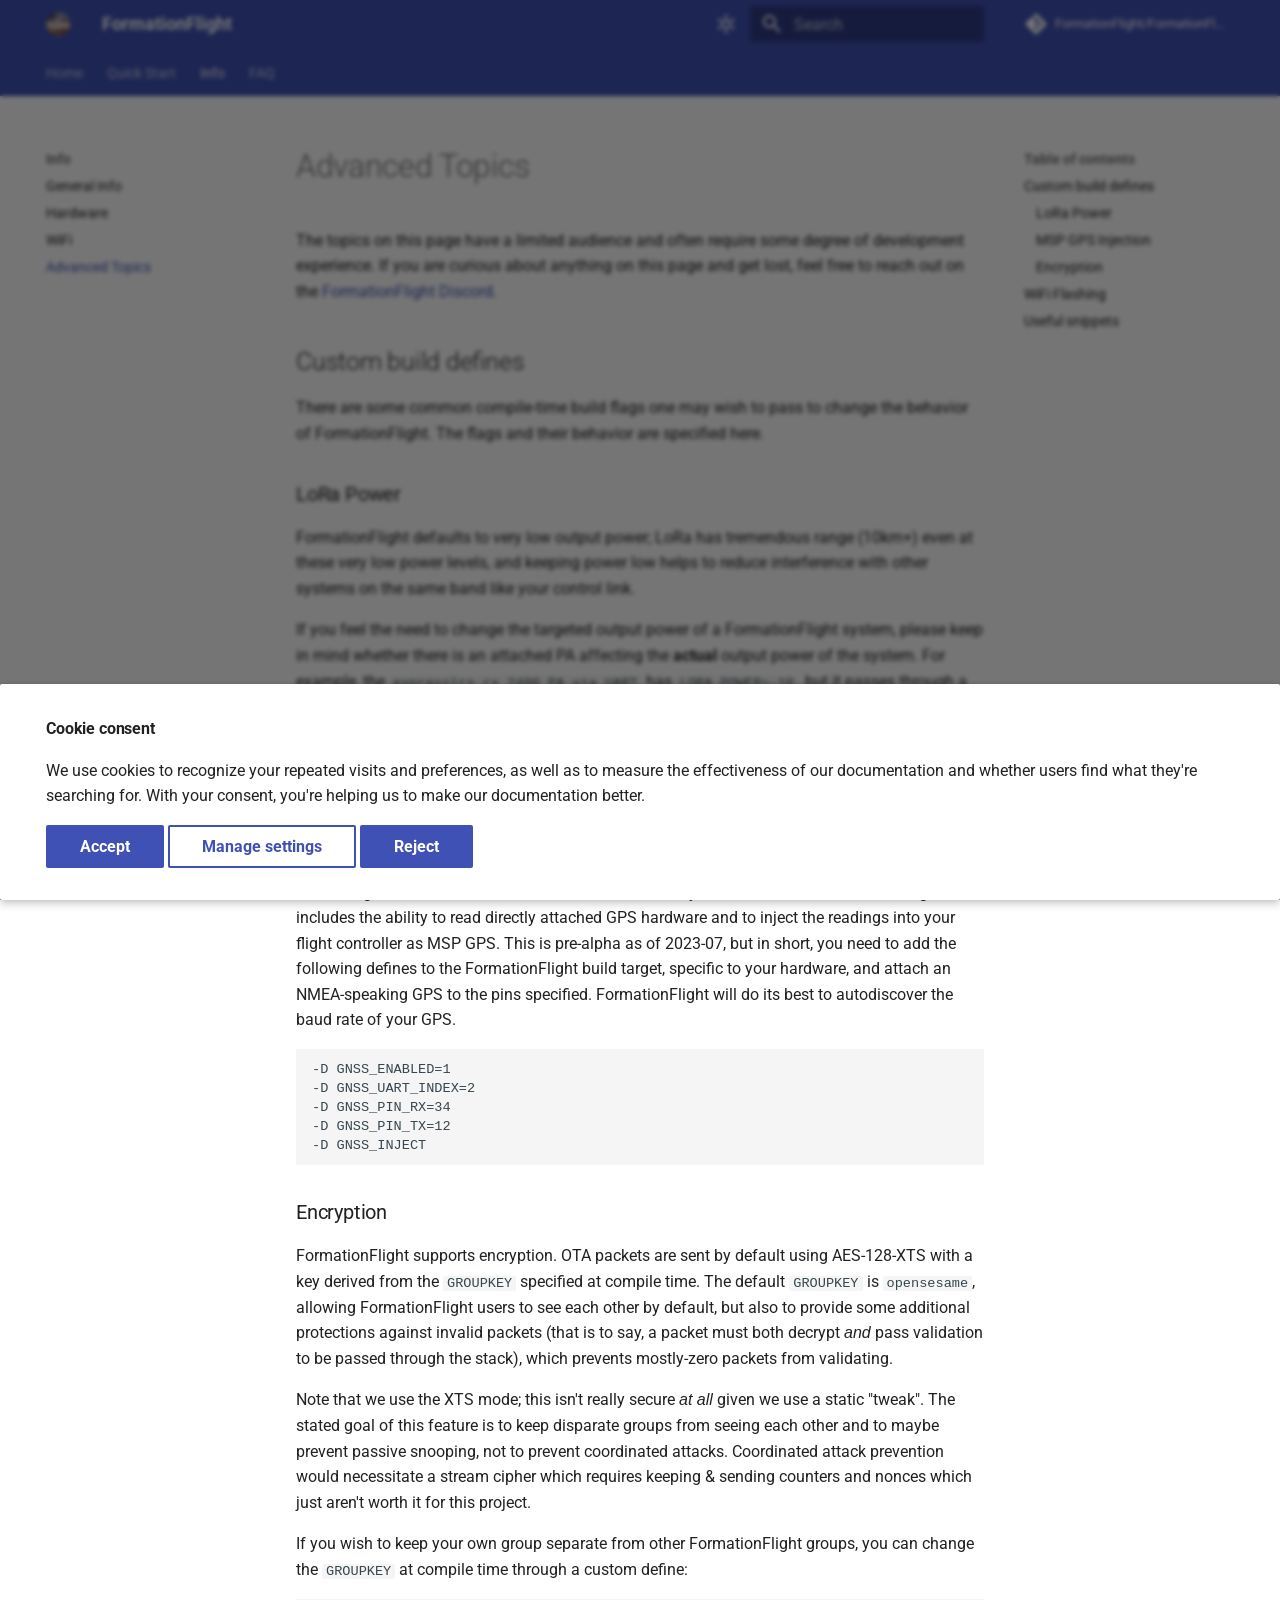
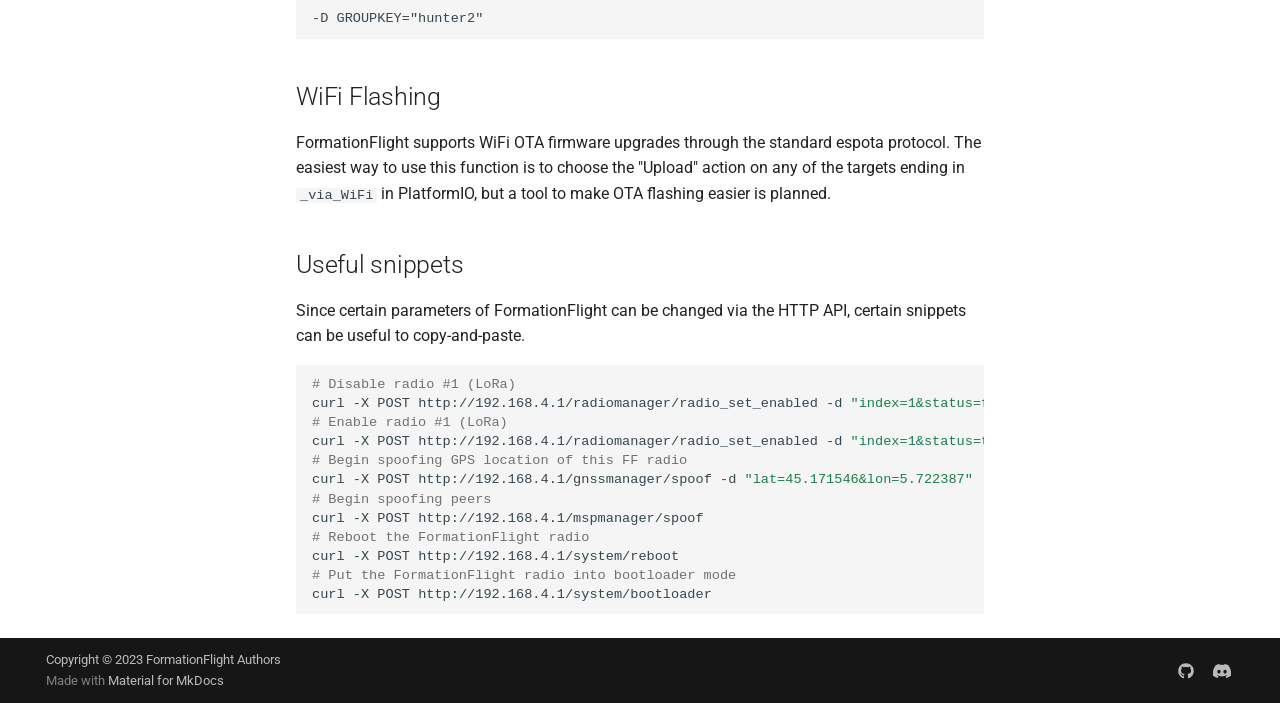
==== commit 11508c30: "Deployed b9682b9 with MkDocs version: 1.6.1" ====
--- a/advanced/index.html
+++ b/advanced/index.html
@@ -20,8 +20,12 @@
       
         <link rel="next" href="../faq/">
       
+      
+        
+      
+      
       <link rel="icon" href="../assets/images/favicon.png">
-      <meta name="generator" content="mkdocs-1.4.3, mkdocs-material-9.1.18">
+      <meta name="generator" content="mkdocs-1.6.1, mkdocs-material-9.7.3">
     
     
       
@@ -29,14 +33,17 @@
       
     
     
-      <link rel="stylesheet" href="../assets/stylesheets/main.eebd395e.min.css">
-      
-        
-        <link rel="stylesheet" href="../assets/stylesheets/palette.ecc896b0.min.css">
-      
-      
-
-    
+      <link rel="stylesheet" href="../assets/stylesheets/main.484c7ddc.min.css">
+      
+        
+        <link rel="stylesheet" href="../assets/stylesheets/palette.ab4e12ef.min.css">
+      
+      
+
+
+    
+    
+      
     
     
       
@@ -48,52 +55,36 @@
       
     
     
-    <script>__md_scope=new URL("..",location),__md_hash=e=>[...e].reduce((e,_)=>(e<<5)-e+_.charCodeAt(0),0),__md_get=(e,_=localStorage,t=__md_scope)=>JSON.parse(_.getItem(t.pathname+"."+e)),__md_set=(e,_,t=localStorage,a=__md_scope)=>{try{t.setItem(a.pathname+"."+e,JSON.stringify(_))}catch(e){}}</script>
-    
-      
-  
-
-
-  
-  
-
-
-  <script id="__analytics">function __md_analytics(){function n(){dataLayer.push(arguments)}window.dataLayer=window.dataLayer||[],n("js",new Date),n("config","G-03DXJLXJRL"),document.addEventListener("DOMContentLoaded",function(){document.forms.search&&document.forms.search.query.addEventListener("blur",function(){this.value&&n("event","search",{search_term:this.value})}),document$.subscribe(function(){var a=document.forms.feedback;if(void 0!==a)for(var e of a.querySelectorAll("[type=submit]"))e.addEventListener("click",function(e){e.preventDefault();var t=document.location.pathname,e=this.getAttribute("data-md-value");n("event","feedback",{page:t,data:e}),a.firstElementChild.disabled=!0;e=a.querySelector(".md-feedback__note [data-md-value='"+e+"']");e&&(e.hidden=!1)}),a.hidden=!1}),location$.subscribe(function(e){n("config","G-03DXJLXJRL",{page_path:e.pathname})})});var e=document.createElement("script");e.async=!0,e.src="https://www.googletagmanager.com/gtag/js?id=G-03DXJLXJRL",document.getElementById("__analytics").insertAdjacentElement("afterEnd",e)}</script>
-
-  
-    <script>var consent;"undefined"==typeof __md_analytics||(consent=__md_get("__consent"))&&consent.analytics&&__md_analytics()</script>
-  
-
-    
-    
-      
-        <meta  property="og:type"  content="website" >
-      
-        <meta  property="og:title"  content="Advanced Topics - FormationFlight" >
-      
-        <meta  property="og:description"  content="FormationFlight provides FPV pilots with inter-UAS positioning & telemetry enabling formation flights, chase footage, and ground station coordination with ease." >
-      
-        <meta  property="og:image"  content="https://www.formationflight.org/assets/images/social/advanced/index.png" >
-      
-        <meta  property="og:image:type"  content="image/png" >
-      
-        <meta  property="og:image:width"  content="1200" >
-      
-        <meta  property="og:image:height"  content="630" >
-      
-        <meta  property="og:url"  content="https://www.formationflight.org/advanced/" >
-      
-        <meta  name="twitter:card"  content="summary_large_image" >
-      
-        <meta  name="twitter:title"  content="Advanced Topics - FormationFlight" >
-      
-        <meta  name="twitter:description"  content="FormationFlight provides FPV pilots with inter-UAS positioning & telemetry enabling formation flights, chase footage, and ground station coordination with ease." >
-      
-        <meta  name="twitter:image"  content="https://www.formationflight.org/assets/images/social/advanced/index.png" >
-      
-    
-    
-  </head>
+    <script>__md_scope=new URL("..",location),__md_hash=e=>[...e].reduce(((e,_)=>(e<<5)-e+_.charCodeAt(0)),0),__md_get=(e,_=localStorage,t=__md_scope)=>JSON.parse(_.getItem(t.pathname+"."+e)),__md_set=(e,_,t=localStorage,a=__md_scope)=>{try{t.setItem(a.pathname+"."+e,JSON.stringify(_))}catch(e){}}</script>
+    
+      
+  
+
+
+  
+  
+
+<script id="__analytics">function __md_analytics(){function e(){dataLayer.push(arguments)}window.dataLayer=window.dataLayer||[],e("js",new Date),e("config","G-03DXJLXJRL"),document.addEventListener("DOMContentLoaded",(function(){document.forms.search&&document.forms.search.query.addEventListener("blur",(function(){this.value&&e("event","search",{search_term:this.value})}));document$.subscribe((function(){var t=document.forms.feedback;if(void 0!==t)for(var a of t.querySelectorAll("[type=submit]"))a.addEventListener("click",(function(a){a.preventDefault();var n=document.location.pathname,d=this.getAttribute("data-md-value");e("event","feedback",{page:n,data:d}),t.firstElementChild.disabled=!0;var r=t.querySelector(".md-feedback__note [data-md-value='"+d+"']");r&&(r.hidden=!1)})),t.hidden=!1})),location$.subscribe((function(t){e("config","G-03DXJLXJRL",{page_path:t.pathname})}))}));var t=document.createElement("script");t.async=!0,t.src="https://www.googletagmanager.com/gtag/js?id=G-03DXJLXJRL",document.getElementById("__analytics").insertAdjacentElement("afterEnd",t)}</script>
+  
+    <script>if("undefined"!=typeof __md_analytics){var consent=__md_get("__consent");consent&&consent.analytics&&__md_analytics()}</script>
+  
+
+    
+    
+  
+<meta property="og:type" content="website" />
+<meta property="og:title" content="Advanced Topics - FormationFlight" />
+<meta property="og:description" content="FormationFlight provides FPV pilots with inter-UAS positioning & telemetry enabling formation flights, chase footage, and ground station coordination with ease." />
+<meta property="og:image" content="https://www.formationflight.org/assets/images/social/advanced/index.png" />
+<meta property="og:image:type" content="image/png" />
+<meta property="og:image:width" content="1200" />
+<meta property="og:image:height" content="630" />
+<meta property="og:url" content="https://www.formationflight.org/advanced/" />
+<meta property="twitter:card" content="summary_large_image" />
+<meta property="twitter:title" content="Advanced Topics - FormationFlight" />
+<meta property="twitter:description" content="FormationFlight provides FPV pilots with inter-UAS positioning & telemetry enabling formation flights, chase footage, and ground station coordination with ease." />
+<meta property="twitter:image" content="https://www.formationflight.org/assets/images/social/advanced/index.png" />
+</head>
   
   
     
@@ -105,9 +96,6 @@
     
     <body dir="ltr" data-md-color-scheme="default" data-md-color-primary="formationflight" data-md-color-accent="formationflight">
   
-    
-    
-      <script>var palette=__md_get("__palette");if(palette&&"object"==typeof palette.color)for(var key of Object.keys(palette.color))document.body.setAttribute("data-md-color-"+key,palette.color[key])</script>
     
     <input class="md-toggle" data-md-toggle="drawer" type="checkbox" id="__drawer" autocomplete="off">
     <input class="md-toggle" data-md-toggle="search" type="checkbox" id="__search" autocomplete="off">
@@ -135,7 +123,8 @@
 
     </a>
     <label class="md-header__button md-icon" for="__drawer">
-      <svg xmlns="http://www.w3.org/2000/svg" viewBox="0 0 24 24"><path d="M3 6h18v2H3V6m0 5h18v2H3v-2m0 5h18v2H3v-2Z"/></svg>
+      
+      <svg xmlns="http://www.w3.org/2000/svg" viewBox="0 0 24 24"><path d="M3 6h18v2H3zm0 5h18v2H3zm0 5h18v2H3z"/></svg>
     </label>
     <div class="md-header__title" data-md-component="header-title">
       <div class="md-header__ellipsis">
@@ -156,48 +145,57 @@
     
       
         <form class="md-header__option" data-md-component="palette">
-          
-            
-            
-            
-            <input class="md-option" data-md-color-media="(prefers-color-scheme: light)" data-md-color-scheme="default" data-md-color-primary="formationflight" data-md-color-accent="formationflight"  aria-label="Switch to dark mode"  type="radio" name="__palette" id="__palette_1">
-            
-              <label class="md-header__button md-icon" title="Switch to dark mode" for="__palette_2" hidden>
-                <svg xmlns="http://www.w3.org/2000/svg" viewBox="0 0 24 24"><path d="M12 7a5 5 0 0 1 5 5 5 5 0 0 1-5 5 5 5 0 0 1-5-5 5 5 0 0 1 5-5m0 2a3 3 0 0 0-3 3 3 3 0 0 0 3 3 3 3 0 0 0 3-3 3 3 0 0 0-3-3m0-7 2.39 3.42C13.65 5.15 12.84 5 12 5c-.84 0-1.65.15-2.39.42L12 2M3.34 7l4.16-.35A7.2 7.2 0 0 0 5.94 8.5c-.44.74-.69 1.5-.83 2.29L3.34 7m.02 10 1.76-3.77a7.131 7.131 0 0 0 2.38 4.14L3.36 17M20.65 7l-1.77 3.79a7.023 7.023 0 0 0-2.38-4.15l4.15.36m-.01 10-4.14.36c.59-.51 1.12-1.14 1.54-1.86.42-.73.69-1.5.83-2.29L20.64 17M12 22l-2.41-3.44c.74.27 1.55.44 2.41.44.82 0 1.63-.17 2.37-.44L12 22Z"/></svg>
-              </label>
-            
-          
-            
-            
-            
-            <input class="md-option" data-md-color-media="(prefers-color-scheme: dark)" data-md-color-scheme="slate" data-md-color-primary="formationflight-dark" data-md-color-accent="formationflight-dark"  aria-label="Switch to light mode"  type="radio" name="__palette" id="__palette_2">
-            
-              <label class="md-header__button md-icon" title="Switch to light mode" for="__palette_1" hidden>
-                <svg xmlns="http://www.w3.org/2000/svg" viewBox="0 0 24 24"><path d="m17.75 4.09-2.53 1.94.91 3.06-2.63-1.81-2.63 1.81.91-3.06-2.53-1.94L12.44 4l1.06-3 1.06 3 3.19.09m3.5 6.91-1.64 1.25.59 1.98-1.7-1.17-1.7 1.17.59-1.98L15.75 11l2.06-.05L18.5 9l.69 1.95 2.06.05m-2.28 4.95c.83-.08 1.72 1.1 1.19 1.85-.32.45-.66.87-1.08 1.27C15.17 23 8.84 23 4.94 19.07c-3.91-3.9-3.91-10.24 0-14.14.4-.4.82-.76 1.27-1.08.75-.53 1.93.36 1.85 1.19-.27 2.86.69 5.83 2.89 8.02a9.96 9.96 0 0 0 8.02 2.89m-1.64 2.02a12.08 12.08 0 0 1-7.8-3.47c-2.17-2.19-3.33-5-3.49-7.82-2.81 3.14-2.7 7.96.31 10.98 3.02 3.01 7.84 3.12 10.98.31Z"/></svg>
-              </label>
-            
-          
-        </form>
-      
-    
-    
-    
-      <label class="md-header__button md-icon" for="__search">
-        <svg xmlns="http://www.w3.org/2000/svg" viewBox="0 0 24 24"><path d="M9.5 3A6.5 6.5 0 0 1 16 9.5c0 1.61-.59 3.09-1.56 4.23l.27.27h.79l5 5-1.5 1.5-5-5v-.79l-.27-.27A6.516 6.516 0 0 1 9.5 16 6.5 6.5 0 0 1 3 9.5 6.5 6.5 0 0 1 9.5 3m0 2C7 5 5 7 5 9.5S7 14 9.5 14 14 12 14 9.5 12 5 9.5 5Z"/></svg>
+  
+    
+    
+    
+    <input class="md-option" data-md-color-media="(prefers-color-scheme: light)" data-md-color-scheme="default" data-md-color-primary="formationflight" data-md-color-accent="formationflight"  aria-label="Switch to dark mode"  type="radio" name="__palette" id="__palette_0">
+    
+      <label class="md-header__button md-icon" title="Switch to dark mode" for="__palette_1" hidden>
+        <svg xmlns="http://www.w3.org/2000/svg" viewBox="0 0 24 24"><path d="M12 7a5 5 0 0 1 5 5 5 5 0 0 1-5 5 5 5 0 0 1-5-5 5 5 0 0 1 5-5m0 2a3 3 0 0 0-3 3 3 3 0 0 0 3 3 3 3 0 0 0 3-3 3 3 0 0 0-3-3m0-7 2.39 3.42C13.65 5.15 12.84 5 12 5s-1.65.15-2.39.42zM3.34 7l4.16-.35A7.2 7.2 0 0 0 5.94 8.5c-.44.74-.69 1.5-.83 2.29zm.02 10 1.76-3.77a7.131 7.131 0 0 0 2.38 4.14zM20.65 7l-1.77 3.79a7.02 7.02 0 0 0-2.38-4.15zm-.01 10-4.14.36c.59-.51 1.12-1.14 1.54-1.86.42-.73.69-1.5.83-2.29zM12 22l-2.41-3.44c.74.27 1.55.44 2.41.44.82 0 1.63-.17 2.37-.44z"/></svg>
       </label>
-      <div class="md-search" data-md-component="search" role="dialog">
+    
+  
+    
+    
+    
+    <input class="md-option" data-md-color-media="(prefers-color-scheme: dark)" data-md-color-scheme="slate" data-md-color-primary="formationflight-dark" data-md-color-accent="formationflight-dark"  aria-label="Switch to light mode"  type="radio" name="__palette" id="__palette_1">
+    
+      <label class="md-header__button md-icon" title="Switch to light mode" for="__palette_0" hidden>
+        <svg xmlns="http://www.w3.org/2000/svg" viewBox="0 0 24 24"><path d="m17.75 4.09-2.53 1.94.91 3.06-2.63-1.81-2.63 1.81.91-3.06-2.53-1.94L12.44 4l1.06-3 1.06 3zm3.5 6.91-1.64 1.25.59 1.98-1.7-1.17-1.7 1.17.59-1.98L15.75 11l2.06-.05L18.5 9l.69 1.95zm-2.28 4.95c.83-.08 1.72 1.1 1.19 1.85-.32.45-.66.87-1.08 1.27C15.17 23 8.84 23 4.94 19.07c-3.91-3.9-3.91-10.24 0-14.14.4-.4.82-.76 1.27-1.08.75-.53 1.93.36 1.85 1.19-.27 2.86.69 5.83 2.89 8.02a9.96 9.96 0 0 0 8.02 2.89m-1.64 2.02a12.08 12.08 0 0 1-7.8-3.47c-2.17-2.19-3.33-5-3.49-7.82-2.81 3.14-2.7 7.96.31 10.98 3.02 3.01 7.84 3.12 10.98.31"/></svg>
+      </label>
+    
+  
+</form>
+      
+    
+    
+      <script>var palette=__md_get("__palette");if(palette&&palette.color){if("(prefers-color-scheme)"===palette.color.media){var media=matchMedia("(prefers-color-scheme: light)"),input=document.querySelector(media.matches?"[data-md-color-media='(prefers-color-scheme: light)']":"[data-md-color-media='(prefers-color-scheme: dark)']");palette.color.media=input.getAttribute("data-md-color-media"),palette.color.scheme=input.getAttribute("data-md-color-scheme"),palette.color.primary=input.getAttribute("data-md-color-primary"),palette.color.accent=input.getAttribute("data-md-color-accent")}for(var[key,value]of Object.entries(palette.color))document.body.setAttribute("data-md-color-"+key,value)}</script>
+    
+    
+    
+      
+      
+        <label class="md-header__button md-icon" for="__search">
+          
+          <svg xmlns="http://www.w3.org/2000/svg" viewBox="0 0 24 24"><path d="M9.5 3A6.5 6.5 0 0 1 16 9.5c0 1.61-.59 3.09-1.56 4.23l.27.27h.79l5 5-1.5 1.5-5-5v-.79l-.27-.27A6.52 6.52 0 0 1 9.5 16 6.5 6.5 0 0 1 3 9.5 6.5 6.5 0 0 1 9.5 3m0 2C7 5 5 7 5 9.5S7 14 9.5 14 14 12 14 9.5 12 5 9.5 5"/></svg>
+        </label>
+        <div class="md-search" data-md-component="search" role="dialog">
   <label class="md-search__overlay" for="__search"></label>
   <div class="md-search__inner" role="search">
     <form class="md-search__form" name="search">
       <input type="text" class="md-search__input" name="query" aria-label="Search" placeholder="Search" autocapitalize="off" autocorrect="off" autocomplete="off" spellcheck="false" data-md-component="search-query" required>
       <label class="md-search__icon md-icon" for="__search">
-        <svg xmlns="http://www.w3.org/2000/svg" viewBox="0 0 24 24"><path d="M9.5 3A6.5 6.5 0 0 1 16 9.5c0 1.61-.59 3.09-1.56 4.23l.27.27h.79l5 5-1.5 1.5-5-5v-.79l-.27-.27A6.516 6.516 0 0 1 9.5 16 6.5 6.5 0 0 1 3 9.5 6.5 6.5 0 0 1 9.5 3m0 2C7 5 5 7 5 9.5S7 14 9.5 14 14 12 14 9.5 12 5 9.5 5Z"/></svg>
-        <svg xmlns="http://www.w3.org/2000/svg" viewBox="0 0 24 24"><path d="M20 11v2H8l5.5 5.5-1.42 1.42L4.16 12l7.92-7.92L13.5 5.5 8 11h12Z"/></svg>
+        
+        <svg xmlns="http://www.w3.org/2000/svg" viewBox="0 0 24 24"><path d="M9.5 3A6.5 6.5 0 0 1 16 9.5c0 1.61-.59 3.09-1.56 4.23l.27.27h.79l5 5-1.5 1.5-5-5v-.79l-.27-.27A6.52 6.52 0 0 1 9.5 16 6.5 6.5 0 0 1 3 9.5 6.5 6.5 0 0 1 9.5 3m0 2C7 5 5 7 5 9.5S7 14 9.5 14 14 12 14 9.5 12 5 9.5 5"/></svg>
+        
+        <svg xmlns="http://www.w3.org/2000/svg" viewBox="0 0 24 24"><path d="M20 11v2H8l5.5 5.5-1.42 1.42L4.16 12l7.92-7.92L13.5 5.5 8 11z"/></svg>
       </label>
       <nav class="md-search__options" aria-label="Search">
         
         <button type="reset" class="md-search__icon md-icon" title="Clear" aria-label="Clear" tabindex="-1">
-          <svg xmlns="http://www.w3.org/2000/svg" viewBox="0 0 24 24"><path d="M19 6.41 17.59 5 12 10.59 6.41 5 5 6.41 10.59 12 5 17.59 6.41 19 12 13.41 17.59 19 19 17.59 13.41 12 19 6.41Z"/></svg>
+          
+          <svg xmlns="http://www.w3.org/2000/svg" viewBox="0 0 24 24"><path d="M19 6.41 17.59 5 12 10.59 6.41 5 5 6.41 10.59 12 5 17.59 6.41 19 12 13.41 17.59 19 19 17.59 13.41 12z"/></svg>
         </button>
       </nav>
       
@@ -205,7 +203,7 @@
       
     </form>
     <div class="md-search__output">
-      <div class="md-search__scrollwrap" data-md-scrollfix>
+      <div class="md-search__scrollwrap" tabindex="0" data-md-scrollfix>
         <div class="md-search-result" data-md-component="search-result">
           <div class="md-search-result__meta">
             Initializing search
@@ -216,13 +214,14 @@
     </div>
   </div>
 </div>
+      
     
     
       <div class="md-header__source">
         <a href="https://github.com/FormationFlight/FormationFlight/releases/" title="Go to repository" class="md-source" data-md-component="source">
   <div class="md-source__icon md-icon">
     
-    <svg xmlns="http://www.w3.org/2000/svg" viewBox="0 0 448 512"><!--! Font Awesome Free 6.4.0 by @fontawesome - https://fontawesome.com License - https://fontawesome.com/license/free (Icons: CC BY 4.0, Fonts: SIL OFL 1.1, Code: MIT License) Copyright 2023 Fonticons, Inc.--><path d="M439.55 236.05 244 40.45a28.87 28.87 0 0 0-40.81 0l-40.66 40.63 51.52 51.52c27.06-9.14 52.68 16.77 43.39 43.68l49.66 49.66c34.23-11.8 61.18 31 35.47 56.69-26.49 26.49-70.21-2.87-56-37.34L240.22 199v121.85c25.3 12.54 22.26 41.85 9.08 55a34.34 34.34 0 0 1-48.55 0c-17.57-17.6-11.07-46.91 11.25-56v-123c-20.8-8.51-24.6-30.74-18.64-45L142.57 101 8.45 235.14a28.86 28.86 0 0 0 0 40.81l195.61 195.6a28.86 28.86 0 0 0 40.8 0l194.69-194.69a28.86 28.86 0 0 0 0-40.81z"/></svg>
+    <svg xmlns="http://www.w3.org/2000/svg" viewBox="0 0 448 512"><!--! Font Awesome Free 7.1.0 by @fontawesome - https://fontawesome.com License - https://fontawesome.com/license/free (Icons: CC BY 4.0, Fonts: SIL OFL 1.1, Code: MIT License) Copyright 2025 Fonticons, Inc.--><path d="M439.6 236.1 244 40.5c-5.4-5.5-12.8-8.5-20.4-8.5s-15 3-20.4 8.4L162.5 81l51.5 51.5c27.1-9.1 52.7 16.8 43.4 43.7l49.7 49.7c34.2-11.8 61.2 31 35.5 56.7-26.5 26.5-70.2-2.9-56-37.3L240.3 199v121.9c25.3 12.5 22.3 41.8 9.1 55-6.4 6.4-15.2 10.1-24.3 10.1s-17.8-3.6-24.3-10.1c-17.6-17.6-11.1-46.9 11.2-56v-123c-20.8-8.5-24.6-30.7-18.6-45L142.6 101 8.5 235.1C3 240.6 0 247.9 0 255.5s3 15 8.5 20.4l195.6 195.7c5.4 5.4 12.7 8.4 20.4 8.4s15-3 20.4-8.4l194.7-194.7c5.4-5.4 8.4-12.8 8.4-20.4s-3-15-8.4-20.4"/></svg>
   </div>
   <div class="md-source__repository">
     FormationFlight/FormationFlight
@@ -247,26 +246,17 @@
         
   
   
-
-
-  <li class="md-tabs__item">
-    <a href=".." class="md-tabs__link">
-      Home
-    </a>
-  </li>
-
-      
-        
-  
-  
-
-
-  
   
   
     <li class="md-tabs__item">
-      <a href="../getting-started/" class="md-tabs__link">
-        Quick Start
+      <a href=".." class="md-tabs__link">
+        
+  
+  
+    
+  
+  Home
+
       </a>
     </li>
   
@@ -275,31 +265,62 @@
         
   
   
-    
-  
-
-
+  
+  
+    
+    
+      <li class="md-tabs__item">
+        <a href="../getting-started/" class="md-tabs__link">
+          
+  
+  
+  Quick Start
+
+        </a>
+      </li>
+    
+  
+
+      
+        
+  
+  
+  
+    
+  
+  
+    
+    
+      <li class="md-tabs__item md-tabs__item--active">
+        <a href="../info/" class="md-tabs__link">
+          
+  
+  
+  Info
+
+        </a>
+      </li>
+    
+  
+
+      
+        
+  
   
   
   
     <li class="md-tabs__item">
-      <a href="../info/" class="md-tabs__link md-tabs__link--active">
-        Info
+      <a href="../faq/" class="md-tabs__link">
+        
+  
+  
+    
+  
+  FAQ
+
       </a>
     </li>
   
-
-      
-        
-  
-  
-
-
-  <li class="md-tabs__item">
-    <a href="../faq/" class="md-tabs__link">
-      FAQ
-    </a>
-  </li>
 
       
     </ul>
@@ -318,6 +339,7 @@
                   <div class="md-sidebar__inner">
                     
 
+
   
 
 
@@ -335,7 +357,7 @@
       <a href="https://github.com/FormationFlight/FormationFlight/releases/" title="Go to repository" class="md-source" data-md-component="source">
   <div class="md-source__icon md-icon">
     
-    <svg xmlns="http://www.w3.org/2000/svg" viewBox="0 0 448 512"><!--! Font Awesome Free 6.4.0 by @fontawesome - https://fontawesome.com License - https://fontawesome.com/license/free (Icons: CC BY 4.0, Fonts: SIL OFL 1.1, Code: MIT License) Copyright 2023 Fonticons, Inc.--><path d="M439.55 236.05 244 40.45a28.87 28.87 0 0 0-40.81 0l-40.66 40.63 51.52 51.52c27.06-9.14 52.68 16.77 43.39 43.68l49.66 49.66c34.23-11.8 61.18 31 35.47 56.69-26.49 26.49-70.21-2.87-56-37.34L240.22 199v121.85c25.3 12.54 22.26 41.85 9.08 55a34.34 34.34 0 0 1-48.55 0c-17.57-17.6-11.07-46.91 11.25-56v-123c-20.8-8.51-24.6-30.74-18.64-45L142.57 101 8.45 235.14a28.86 28.86 0 0 0 0 40.81l195.61 195.6a28.86 28.86 0 0 0 40.8 0l194.69-194.69a28.86 28.86 0 0 0 0-40.81z"/></svg>
+    <svg xmlns="http://www.w3.org/2000/svg" viewBox="0 0 448 512"><!--! Font Awesome Free 7.1.0 by @fontawesome - https://fontawesome.com License - https://fontawesome.com/license/free (Icons: CC BY 4.0, Fonts: SIL OFL 1.1, Code: MIT License) Copyright 2025 Fonticons, Inc.--><path d="M439.6 236.1 244 40.5c-5.4-5.5-12.8-8.5-20.4-8.5s-15 3-20.4 8.4L162.5 81l51.5 51.5c27.1-9.1 52.7 16.8 43.4 43.7l49.7 49.7c34.2-11.8 61.2 31 35.5 56.7-26.5 26.5-70.2-2.9-56-37.3L240.3 199v121.9c25.3 12.5 22.3 41.8 9.1 55-6.4 6.4-15.2 10.1-24.3 10.1s-17.8-3.6-24.3-10.1c-17.6-17.6-11.1-46.9 11.2-56v-123c-20.8-8.5-24.6-30.7-18.6-45L142.6 101 8.5 235.1C3 240.6 0 247.9 0 255.5s3 15 8.5 20.4l195.6 195.7c5.4 5.4 12.7 8.4 20.4 8.4s15-3 20.4-8.4l194.7-194.7c5.4-5.4 8.4-12.8 8.4-20.4s-3-15-8.4-20.4"/></svg>
   </div>
   <div class="md-source__repository">
     FormationFlight/FormationFlight
@@ -347,14 +369,26 @@
     
       
       
-      
-
+  
   
   
   
     <li class="md-nav__item">
       <a href=".." class="md-nav__link">
-        Home
+        
+  
+  
+  <span class="md-ellipsis">
+    
+  
+    Home
+  
+
+    
+  </span>
+  
+  
+
       </a>
     </li>
   
@@ -362,240 +396,481 @@
     
       
       
-      
-
-  
-  
-  
+  
+  
+  
+  
+    
+    
+    
+    
+      
+      
+        
+      
+    
     
     <li class="md-nav__item md-nav__item--nested">
       
-      
-      
-      
-      <input class="md-nav__toggle md-toggle " type="checkbox" id="__nav_2" >
-      
-      
-      
-        <label class="md-nav__link" for="__nav_2" id="__nav_2_label" tabindex="0">
-          Quick Start
+        
+        
+        <input class="md-nav__toggle md-toggle " type="checkbox" id="__nav_2" >
+        
+          
+          <label class="md-nav__link" for="__nav_2" id="__nav_2_label" tabindex="0">
+            
+  
+  
+  <span class="md-ellipsis">
+    
+  
+    Quick Start
+  
+
+    
+  </span>
+  
+  
+
+            <span class="md-nav__icon md-icon"></span>
+          </label>
+        
+        <nav class="md-nav" data-md-level="1" aria-labelledby="__nav_2_label" aria-expanded="false">
+          <label class="md-nav__title" for="__nav_2">
+            <span class="md-nav__icon md-icon"></span>
+            
+  
+    Quick Start
+  
+
+          </label>
+          <ul class="md-nav__list" data-md-scrollfix>
+            
+              
+                
+  
+  
+  
+  
+    <li class="md-nav__item">
+      <a href="../getting-started/" class="md-nav__link">
+        
+  
+  
+  <span class="md-ellipsis">
+    
+  
+    Getting Started
+  
+
+    
+  </span>
+  
+  
+
+      </a>
+    </li>
+  
+
+              
+            
+              
+                
+  
+  
+  
+  
+    <li class="md-nav__item">
+      <a href="../installer/" class="md-nav__link">
+        
+  
+  
+  <span class="md-ellipsis">
+    
+  
+    Web Installer
+  
+
+    
+  </span>
+  
+  
+
+      </a>
+    </li>
+  
+
+              
+            
+              
+                
+  
+  
+  
+  
+    
+    
+    
+    
+      
+      
+        
+      
+    
+    
+    <li class="md-nav__item md-nav__item--nested">
+      
+        
+        
+        <input class="md-nav__toggle md-toggle " type="checkbox" id="__nav_2_3" >
+        
+          
+          <label class="md-nav__link" for="__nav_2_3" id="__nav_2_3_label" tabindex="0">
+            
+  
+  
+  <span class="md-ellipsis">
+    
+  
+    Flight Controller Setup
+  
+
+    
+  </span>
+  
+  
+
+            <span class="md-nav__icon md-icon"></span>
+          </label>
+        
+        <nav class="md-nav" data-md-level="2" aria-labelledby="__nav_2_3_label" aria-expanded="false">
+          <label class="md-nav__title" for="__nav_2_3">
+            <span class="md-nav__icon md-icon"></span>
+            
+  
+    Flight Controller Setup
+  
+
+          </label>
+          <ul class="md-nav__list" data-md-scrollfix>
+            
+              
+                
+  
+  
+  
+  
+    <li class="md-nav__item">
+      <a href="../flight-controller/inav/" class="md-nav__link">
+        
+  
+  
+  <span class="md-ellipsis">
+    
+  
+    iNav
+  
+
+    
+  </span>
+  
+  
+
+      </a>
+    </li>
+  
+
+              
+            
+              
+                
+  
+  
+  
+  
+    <li class="md-nav__item">
+      <a href="../flight-controller/ardupilot/" class="md-nav__link">
+        
+  
+  
+  <span class="md-ellipsis">
+    
+  
+    Ardupilot
+  
+
+    
+  </span>
+  
+  
+
+      </a>
+    </li>
+  
+
+              
+            
+              
+                
+  
+  
+  
+  
+    <li class="md-nav__item">
+      <a href="/getting-started/#betaflight" class="md-nav__link">
+        
+  
+  
+  <span class="md-ellipsis">
+    
+  
+    Betaflight
+  
+
+    
+  </span>
+  
+  
+
+      </a>
+    </li>
+  
+
+              
+            
+          </ul>
+        </nav>
+      
+    </li>
+  
+
+              
+            
+              
+                
+  
+  
+  
+  
+    <li class="md-nav__item">
+      <a href="../troubleshooting/" class="md-nav__link">
+        
+  
+  
+  <span class="md-ellipsis">
+    
+  
+    Troubleshooting
+  
+
+    
+  </span>
+  
+  
+
+      </a>
+    </li>
+  
+
+              
+            
+          </ul>
+        </nav>
+      
+    </li>
+  
+
+    
+      
+      
+  
+  
+    
+  
+  
+  
+    
+    
+    
+    
+      
+        
+        
+      
+      
+        
+      
+    
+    
+    <li class="md-nav__item md-nav__item--active md-nav__item--section md-nav__item--nested">
+      
+        
+        
+        <input class="md-nav__toggle md-toggle " type="checkbox" id="__nav_3" checked>
+        
+          
+          <label class="md-nav__link" for="__nav_3" id="__nav_3_label" tabindex="">
+            
+  
+  
+  <span class="md-ellipsis">
+    
+  
+    Info
+  
+
+    
+  </span>
+  
+  
+
+            <span class="md-nav__icon md-icon"></span>
+          </label>
+        
+        <nav class="md-nav" data-md-level="1" aria-labelledby="__nav_3_label" aria-expanded="true">
+          <label class="md-nav__title" for="__nav_3">
+            <span class="md-nav__icon md-icon"></span>
+            
+  
+    Info
+  
+
+          </label>
+          <ul class="md-nav__list" data-md-scrollfix>
+            
+              
+                
+  
+  
+  
+  
+    <li class="md-nav__item">
+      <a href="../info/" class="md-nav__link">
+        
+  
+  
+  <span class="md-ellipsis">
+    
+  
+    General Info
+  
+
+    
+  </span>
+  
+  
+
+      </a>
+    </li>
+  
+
+              
+            
+              
+                
+  
+  
+  
+  
+    <li class="md-nav__item">
+      <a href="../hardware/" class="md-nav__link">
+        
+  
+  
+  <span class="md-ellipsis">
+    
+  
+    Hardware
+  
+
+    
+  </span>
+  
+  
+
+      </a>
+    </li>
+  
+
+              
+            
+              
+                
+  
+  
+  
+  
+    <li class="md-nav__item">
+      <a href="../wifi/" class="md-nav__link">
+        
+  
+  
+  <span class="md-ellipsis">
+    
+  
+    WiFi
+  
+
+    
+  </span>
+  
+  
+
+      </a>
+    </li>
+  
+
+              
+            
+              
+                
+  
+  
+    
+  
+  
+  
+    <li class="md-nav__item md-nav__item--active">
+      
+      <input class="md-nav__toggle md-toggle" type="checkbox" id="__toc">
+      
+      
+        
+      
+      
+        <label class="md-nav__link md-nav__link--active" for="__toc">
+          
+  
+  
+  <span class="md-ellipsis">
+    
+  
+    Advanced Topics
+  
+
+    
+  </span>
+  
+  
+
           <span class="md-nav__icon md-icon"></span>
         </label>
       
-      <nav class="md-nav" data-md-level="1" aria-labelledby="__nav_2_label" aria-expanded="false">
-        <label class="md-nav__title" for="__nav_2">
-          <span class="md-nav__icon md-icon"></span>
-          Quick Start
-        </label>
-        <ul class="md-nav__list" data-md-scrollfix>
-          
-            
-              
-  
-  
-  
-    <li class="md-nav__item">
-      <a href="../getting-started/" class="md-nav__link">
-        Getting Started
-      </a>
-    </li>
-  
-
-            
-          
-            
-              
-  
-  
-  
-    
-      
-    
-    <li class="md-nav__item md-nav__item--section md-nav__item--nested">
-      
-      
-      
-      
-      <input class="md-nav__toggle md-toggle " type="checkbox" id="__nav_2_2" >
-      
-      
-      
-        <label class="md-nav__link" for="__nav_2_2" id="__nav_2_2_label" tabindex="0">
-          Flight Controller Setup
-          <span class="md-nav__icon md-icon"></span>
-        </label>
-      
-      <nav class="md-nav" data-md-level="2" aria-labelledby="__nav_2_2_label" aria-expanded="false">
-        <label class="md-nav__title" for="__nav_2_2">
-          <span class="md-nav__icon md-icon"></span>
-          Flight Controller Setup
-        </label>
-        <ul class="md-nav__list" data-md-scrollfix>
-          
-            
-              
-  
-  
-  
-    <li class="md-nav__item">
-      <a href="../flight-controller/inav/" class="md-nav__link">
-        iNav
-      </a>
-    </li>
-  
-
-            
-          
-            
-              
-  
-  
-  
-    <li class="md-nav__item">
-      <a href="../flight-controller/ardupilot/" class="md-nav__link">
-        Ardupilot
-      </a>
-    </li>
-  
-
-            
-          
-            
-              
-  
-  
-  
-    <li class="md-nav__item">
-      <a href="/getting-started/#betaflight" class="md-nav__link">
-        Betaflight
-      </a>
-    </li>
-  
-
-            
-          
-        </ul>
-      </nav>
-    </li>
-  
-
-            
-          
-            
-              
-  
-  
-  
-    <li class="md-nav__item">
-      <a href="../troubleshooting/" class="md-nav__link">
-        Troubleshooting
-      </a>
-    </li>
-  
-
-            
-          
-        </ul>
-      </nav>
-    </li>
-  
-
-    
-      
-      
-      
-
-  
-  
-    
-  
-  
-    
-    <li class="md-nav__item md-nav__item--active md-nav__item--nested">
-      
-      
-      
-      
-      <input class="md-nav__toggle md-toggle " type="checkbox" id="__nav_3" checked>
-      
-      
-      
-        <label class="md-nav__link" for="__nav_3" id="__nav_3_label" tabindex="0">
-          Info
-          <span class="md-nav__icon md-icon"></span>
-        </label>
-      
-      <nav class="md-nav" data-md-level="1" aria-labelledby="__nav_3_label" aria-expanded="true">
-        <label class="md-nav__title" for="__nav_3">
-          <span class="md-nav__icon md-icon"></span>
-          Info
-        </label>
-        <ul class="md-nav__list" data-md-scrollfix>
-          
-            
-              
-  
-  
-  
-    <li class="md-nav__item">
-      <a href="../info/" class="md-nav__link">
-        General Info
-      </a>
-    </li>
-  
-
-            
-          
-            
-              
-  
-  
-  
-    <li class="md-nav__item">
-      <a href="../hardware/" class="md-nav__link">
-        Hardware
-      </a>
-    </li>
-  
-
-            
-          
-            
-              
-  
-  
-  
-    <li class="md-nav__item">
-      <a href="../wifi/" class="md-nav__link">
-        WiFi
-      </a>
-    </li>
-  
-
-            
-          
-            
-              
-  
-  
-    
-  
-  
-    <li class="md-nav__item md-nav__item--active">
-      
-      <input class="md-nav__toggle md-toggle" type="checkbox" id="__toc">
-      
-      
-        
-      
-      
-        <label class="md-nav__link md-nav__link--active" for="__toc">
-          Advanced Topics
-          <span class="md-nav__icon md-icon"></span>
-        </label>
-      
       <a href="./" class="md-nav__link md-nav__link--active">
-        Advanced Topics
+        
+  
+  
+  <span class="md-ellipsis">
+    
+  
+    Advanced Topics
+  
+
+    
+  </span>
+  
+  
+
       </a>
       
         
@@ -615,7 +890,11 @@
       
         <li class="md-nav__item">
   <a href="#custom-build-defines" class="md-nav__link">
-    Custom build defines
+    <span class="md-ellipsis">
+      
+        Custom build defines
+      
+    </span>
   </a>
   
     <nav class="md-nav" aria-label="Custom build defines">
@@ -623,21 +902,33 @@
         
           <li class="md-nav__item">
   <a href="#lora-power" class="md-nav__link">
-    LoRa Power
+    <span class="md-ellipsis">
+      
+        LoRa Power
+      
+    </span>
   </a>
   
 </li>
         
           <li class="md-nav__item">
   <a href="#msp-gps-injection" class="md-nav__link">
-    MSP GPS Injection
+    <span class="md-ellipsis">
+      
+        MSP GPS Injection
+      
+    </span>
   </a>
   
 </li>
         
           <li class="md-nav__item">
   <a href="#encryption" class="md-nav__link">
-    Encryption
+    <span class="md-ellipsis">
+      
+        Encryption
+      
+    </span>
   </a>
   
 </li>
@@ -649,14 +940,22 @@
       
         <li class="md-nav__item">
   <a href="#wifi-flashing" class="md-nav__link">
-    WiFi Flashing
+    <span class="md-ellipsis">
+      
+        WiFi Flashing
+      
+    </span>
   </a>
   
 </li>
       
         <li class="md-nav__item">
   <a href="#useful-snippets" class="md-nav__link">
-    Useful snippets
+    <span class="md-ellipsis">
+      
+        Useful snippets
+      
+    </span>
   </a>
   
 </li>
@@ -668,24 +967,37 @@
     </li>
   
 
-            
-          
-        </ul>
-      </nav>
-    </li>
-  
-
-    
-      
-      
-      
-
+              
+            
+          </ul>
+        </nav>
+      
+    </li>
+  
+
+    
+      
+      
+  
   
   
   
     <li class="md-nav__item">
       <a href="../faq/" class="md-nav__link">
-        FAQ
+        
+  
+  
+  <span class="md-ellipsis">
+    
+  
+    FAQ
+  
+
+    
+  </span>
+  
+  
+
       </a>
     </li>
   
@@ -719,7 +1031,11 @@
       
         <li class="md-nav__item">
   <a href="#custom-build-defines" class="md-nav__link">
-    Custom build defines
+    <span class="md-ellipsis">
+      
+        Custom build defines
+      
+    </span>
   </a>
   
     <nav class="md-nav" aria-label="Custom build defines">
@@ -727,21 +1043,33 @@
         
           <li class="md-nav__item">
   <a href="#lora-power" class="md-nav__link">
-    LoRa Power
+    <span class="md-ellipsis">
+      
+        LoRa Power
+      
+    </span>
   </a>
   
 </li>
         
           <li class="md-nav__item">
   <a href="#msp-gps-injection" class="md-nav__link">
-    MSP GPS Injection
+    <span class="md-ellipsis">
+      
+        MSP GPS Injection
+      
+    </span>
   </a>
   
 </li>
         
           <li class="md-nav__item">
   <a href="#encryption" class="md-nav__link">
-    Encryption
+    <span class="md-ellipsis">
+      
+        Encryption
+      
+    </span>
   </a>
   
 </li>
@@ -753,14 +1081,22 @@
       
         <li class="md-nav__item">
   <a href="#wifi-flashing" class="md-nav__link">
-    WiFi Flashing
+    <span class="md-ellipsis">
+      
+        WiFi Flashing
+      
+    </span>
   </a>
   
 </li>
       
         <li class="md-nav__item">
   <a href="#useful-snippets" class="md-nav__link">
-    Useful snippets
+    <span class="md-ellipsis">
+      
+        Useful snippets
+      
+    </span>
   </a>
   
 </li>
@@ -775,11 +1111,10 @@
           
           
             <div class="md-content" data-md-component="content">
+              
               <article class="md-content__inner md-typeset">
                 
                   
-  
-
 
 
   
@@ -828,6 +1163,13 @@
 </code></pre></div>
 
 
+
+
+
+
+
+
+
   
 
 
@@ -838,6 +1180,7 @@
             </div>
           
           
+<script>var target=document.getElementById(location.hash.slice(1));target&&target.name&&(target.checked=target.name.startsWith("__tabbed_"))</script>
         </div>
         
       </main>
@@ -860,14 +1203,15 @@
   
 </div>
       
-        <div class="md-social">
+        
+<div class="md-social">
   
     
     
     
     
     <a href="https://github.com/FormationFlight" target="_blank" rel="noopener" title="See the Github Repo" class="md-social__link">
-      <svg xmlns="http://www.w3.org/2000/svg" viewBox="0 0 496 512"><!--! Font Awesome Free 6.4.0 by @fontawesome - https://fontawesome.com License - https://fontawesome.com/license/free (Icons: CC BY 4.0, Fonts: SIL OFL 1.1, Code: MIT License) Copyright 2023 Fonticons, Inc.--><path d="M165.9 397.4c0 2-2.3 3.6-5.2 3.6-3.3.3-5.6-1.3-5.6-3.6 0-2 2.3-3.6 5.2-3.6 3-.3 5.6 1.3 5.6 3.6zm-31.1-4.5c-.7 2 1.3 4.3 4.3 4.9 2.6 1 5.6 0 6.2-2s-1.3-4.3-4.3-5.2c-2.6-.7-5.5.3-6.2 2.3zm44.2-1.7c-2.9.7-4.9 2.6-4.6 4.9.3 2 2.9 3.3 5.9 2.6 2.9-.7 4.9-2.6 4.6-4.6-.3-1.9-3-3.2-5.9-2.9zM244.8 8C106.1 8 0 113.3 0 252c0 110.9 69.8 205.8 169.5 239.2 12.8 2.3 17.3-5.6 17.3-12.1 0-6.2-.3-40.4-.3-61.4 0 0-70 15-84.7-29.8 0 0-11.4-29.1-27.8-36.6 0 0-22.9-15.7 1.6-15.4 0 0 24.9 2 38.6 25.8 21.9 38.6 58.6 27.5 72.9 20.9 2.3-16 8.8-27.1 16-33.7-55.9-6.2-112.3-14.3-112.3-110.5 0-27.5 7.6-41.3 23.6-58.9-2.6-6.5-11.1-33.3 2.6-67.9 20.9-6.5 69 27 69 27 20-5.6 41.5-8.5 62.8-8.5s42.8 2.9 62.8 8.5c0 0 48.1-33.6 69-27 13.7 34.7 5.2 61.4 2.6 67.9 16 17.7 25.8 31.5 25.8 58.9 0 96.5-58.9 104.2-114.8 110.5 9.2 7.9 17 22.9 17 46.4 0 33.7-.3 75.4-.3 83.6 0 6.5 4.6 14.4 17.3 12.1C428.2 457.8 496 362.9 496 252 496 113.3 383.5 8 244.8 8zM97.2 352.9c-1.3 1-1 3.3.7 5.2 1.6 1.6 3.9 2.3 5.2 1 1.3-1 1-3.3-.7-5.2-1.6-1.6-3.9-2.3-5.2-1zm-10.8-8.1c-.7 1.3.3 2.9 2.3 3.9 1.6 1 3.6.7 4.3-.7.7-1.3-.3-2.9-2.3-3.9-2-.6-3.6-.3-4.3.7zm32.4 35.6c-1.6 1.3-1 4.3 1.3 6.2 2.3 2.3 5.2 2.6 6.5 1 1.3-1.3.7-4.3-1.3-6.2-2.2-2.3-5.2-2.6-6.5-1zm-11.4-14.7c-1.6 1-1.6 3.6 0 5.9 1.6 2.3 4.3 3.3 5.6 2.3 1.6-1.3 1.6-3.9 0-6.2-1.4-2.3-4-3.3-5.6-2z"/></svg>
+      <svg xmlns="http://www.w3.org/2000/svg" viewBox="0 0 512 512"><!--! Font Awesome Free 7.1.0 by @fontawesome - https://fontawesome.com License - https://fontawesome.com/license/free (Icons: CC BY 4.0, Fonts: SIL OFL 1.1, Code: MIT License) Copyright 2025 Fonticons, Inc.--><path d="M173.9 397.4c0 2-2.3 3.6-5.2 3.6-3.3.3-5.6-1.3-5.6-3.6 0-2 2.3-3.6 5.2-3.6 3-.3 5.6 1.3 5.6 3.6m-31.1-4.5c-.7 2 1.3 4.3 4.3 4.9 2.6 1 5.6 0 6.2-2s-1.3-4.3-4.3-5.2c-2.6-.7-5.5.3-6.2 2.3m44.2-1.7c-2.9.7-4.9 2.6-4.6 4.9.3 2 2.9 3.3 5.9 2.6 2.9-.7 4.9-2.6 4.6-4.6-.3-1.9-3-3.2-5.9-2.9M252.8 8C114.1 8 8 113.3 8 252c0 110.9 69.8 205.8 169.5 239.2 12.8 2.3 17.3-5.6 17.3-12.1 0-6.2-.3-40.4-.3-61.4 0 0-70 15-84.7-29.8 0 0-11.4-29.1-27.8-36.6 0 0-22.9-15.7 1.6-15.4 0 0 24.9 2 38.6 25.8 21.9 38.6 58.6 27.5 72.9 20.9 2.3-16 8.8-27.1 16-33.7-55.9-6.2-112.3-14.3-112.3-110.5 0-27.5 7.6-41.3 23.6-58.9-2.6-6.5-11.1-33.3 2.6-67.9 20.9-6.5 69 27 69 27 20-5.6 41.5-8.5 62.8-8.5s42.8 2.9 62.8 8.5c0 0 48.1-33.6 69-27 13.7 34.7 5.2 61.4 2.6 67.9 16 17.7 25.8 31.5 25.8 58.9 0 96.5-58.9 104.2-114.8 110.5 9.2 7.9 17 22.9 17 46.4 0 33.7-.3 75.4-.3 83.6 0 6.5 4.6 14.4 17.3 12.1C436.2 457.8 504 362.9 504 252 504 113.3 391.5 8 252.8 8M105.2 352.9c-1.3 1-1 3.3.7 5.2 1.6 1.6 3.9 2.3 5.2 1 1.3-1 1-3.3-.7-5.2-1.6-1.6-3.9-2.3-5.2-1m-10.8-8.1c-.7 1.3.3 2.9 2.3 3.9 1.6 1 3.6.7 4.3-.7.7-1.3-.3-2.9-2.3-3.9-2-.6-3.6-.3-4.3.7m32.4 35.6c-1.6 1.3-1 4.3 1.3 6.2 2.3 2.3 5.2 2.6 6.5 1 1.3-1.3.7-4.3-1.3-6.2-2.2-2.3-5.2-2.6-6.5-1m-11.4-14.7c-1.6 1-1.6 3.6 0 5.9s4.3 3.3 5.6 2.3c1.6-1.3 1.6-3.9 0-6.2-1.4-2.3-4-3.3-5.6-2"/></svg>
     </a>
   
     
@@ -875,7 +1219,7 @@
     
     
     <a href="https://discord.gg/npaX3VxQjh" target="_blank" rel="noopener" title="Check out the Discord" class="md-social__link">
-      <svg xmlns="http://www.w3.org/2000/svg" viewBox="0 0 640 512"><!--! Font Awesome Free 6.4.0 by @fontawesome - https://fontawesome.com License - https://fontawesome.com/license/free (Icons: CC BY 4.0, Fonts: SIL OFL 1.1, Code: MIT License) Copyright 2023 Fonticons, Inc.--><path d="M524.531 69.836a1.5 1.5 0 0 0-.764-.7A485.065 485.065 0 0 0 404.081 32.03a1.816 1.816 0 0 0-1.923.91 337.461 337.461 0 0 0-14.9 30.6 447.848 447.848 0 0 0-134.426 0 309.541 309.541 0 0 0-15.135-30.6 1.89 1.89 0 0 0-1.924-.91 483.689 483.689 0 0 0-119.688 37.107 1.712 1.712 0 0 0-.788.676C39.068 183.651 18.186 294.69 28.43 404.354a2.016 2.016 0 0 0 .765 1.375 487.666 487.666 0 0 0 146.825 74.189 1.9 1.9 0 0 0 2.063-.676A348.2 348.2 0 0 0 208.12 430.4a1.86 1.86 0 0 0-1.019-2.588 321.173 321.173 0 0 1-45.868-21.853 1.885 1.885 0 0 1-.185-3.126 251.047 251.047 0 0 0 9.109-7.137 1.819 1.819 0 0 1 1.9-.256c96.229 43.917 200.41 43.917 295.5 0a1.812 1.812 0 0 1 1.924.233 234.533 234.533 0 0 0 9.132 7.16 1.884 1.884 0 0 1-.162 3.126 301.407 301.407 0 0 1-45.89 21.83 1.875 1.875 0 0 0-1 2.611 391.055 391.055 0 0 0 30.014 48.815 1.864 1.864 0 0 0 2.063.7A486.048 486.048 0 0 0 610.7 405.729a1.882 1.882 0 0 0 .765-1.352c12.264-126.783-20.532-236.912-86.934-334.541ZM222.491 337.58c-28.972 0-52.844-26.587-52.844-59.239s23.409-59.241 52.844-59.241c29.665 0 53.306 26.82 52.843 59.239 0 32.654-23.41 59.241-52.843 59.241Zm195.38 0c-28.971 0-52.843-26.587-52.843-59.239s23.409-59.241 52.843-59.241c29.667 0 53.307 26.82 52.844 59.239 0 32.654-23.177 59.241-52.844 59.241Z"/></svg>
+      <svg xmlns="http://www.w3.org/2000/svg" viewBox="0 0 576 512"><!--! Font Awesome Free 7.1.0 by @fontawesome - https://fontawesome.com License - https://fontawesome.com/license/free (Icons: CC BY 4.0, Fonts: SIL OFL 1.1, Code: MIT License) Copyright 2025 Fonticons, Inc.--><path d="M492.5 69.8c-.2-.3-.4-.6-.8-.7-38.1-17.5-78.4-30-119.7-37.1-.4-.1-.8 0-1.1.1s-.6.4-.8.8c-5.5 9.9-10.5 20.2-14.9 30.6-44.6-6.8-89.9-6.8-134.4 0-4.5-10.5-9.5-20.7-15.1-30.6-.2-.3-.5-.6-.8-.8s-.7-.2-1.1-.2C162.5 39 122.2 51.5 84.1 69c-.3.1-.6.4-.8.7C7.1 183.5-13.8 294.6-3.6 404.2c0 .3.1.5.2.8s.3.4.5.6c44.4 32.9 94 58 146.8 74.2.4.1.8.1 1.1 0s.7-.4.9-.7c11.3-15.4 21.4-31.8 30-48.8.1-.2.2-.5.2-.8s0-.5-.1-.8-.2-.5-.4-.6-.4-.3-.7-.4c-15.8-6.1-31.2-13.4-45.9-21.9-.3-.2-.5-.4-.7-.6s-.3-.6-.3-.9 0-.6.2-.9.3-.5.6-.7c3.1-2.3 6.2-4.7 9.1-7.1.3-.2.6-.4.9-.4s.7 0 1 .1c96.2 43.9 200.4 43.9 295.5 0 .3-.1.7-.2 1-.2s.7.2.9.4c2.9 2.4 6 4.9 9.1 7.2.2.2.4.4.6.7s.2.6.2.9-.1.6-.3.9-.4.5-.6.6c-14.7 8.6-30 15.9-45.9 21.8-.2.1-.5.2-.7.4s-.3.4-.4.7-.1.5-.1.8.1.5.2.8c8.8 17 18.8 33.3 30 48.8.2.3.6.6.9.7s.8.1 1.1 0c52.9-16.2 102.6-41.3 147.1-74.2.2-.2.4-.4.5-.6s.2-.5.2-.8c12.3-126.8-20.5-236.9-86.9-334.5zm-302 267.7c-29 0-52.8-26.6-52.8-59.2s23.4-59.2 52.8-59.2c29.7 0 53.3 26.8 52.8 59.2 0 32.7-23.4 59.2-52.8 59.2m195.4 0c-29 0-52.8-26.6-52.8-59.2s23.4-59.2 52.8-59.2c29.7 0 53.3 26.8 52.8 59.2 0 32.7-23.2 59.2-52.8 59.2"/></svg>
     </a>
   
 </div>
@@ -889,21 +1233,12 @@
       <div class="md-dialog__inner md-typeset"></div>
     </div>
     
+    
       <div class="md-consent" data-md-component="consent" id="__consent" hidden>
         <div class="md-consent__overlay"></div>
         <aside class="md-consent__inner">
           <form class="md-consent__form md-grid md-typeset" name="consent">
             
-
-  
-    
-  
-
-
-  
-    
-  
-
 
 
 
@@ -913,31 +1248,42 @@
 <div class="md-consent__settings">
   <ul class="task-list">
     
-      
-      
-        
-        
-      
-      <li class="task-list-item">
-        <label class="task-list-control">
-          <input type="checkbox" name="analytics" checked>
-          <span class="task-list-indicator"></span>
-          Google Analytics
-        </label>
-      </li>
-    
-      
-      
-        
-        
-      
-      <li class="task-list-item">
-        <label class="task-list-control">
-          <input type="checkbox" name="github" checked>
-          <span class="task-list-indicator"></span>
-          GitHub
-        </label>
-      </li>
+    
+      
+        
+  
+  
+    
+    
+  
+  <li class="task-list-item">
+    <label class="task-list-control">
+      <input type="checkbox" name="analytics" checked>
+      <span class="task-list-indicator"></span>
+      Google Analytics
+    </label>
+  </li>
+
+      
+    
+    
+      
+        
+  
+  
+    
+    
+  
+  <li class="task-list-item">
+    <label class="task-list-control">
+      <input type="checkbox" name="github" checked>
+      <span class="task-list-indicator"></span>
+      GitHub
+    </label>
+  </li>
+
+      
+    
     
   </ul>
 </div>
@@ -965,12 +1311,15 @@
           </form>
         </aside>
       </div>
-      <script>var consent=__md_get("__consent");if(consent)for(var input of document.forms.consent.elements)input.name&&(input.checked=consent[input.name]||!1);else"file:"!==location.protocol&&setTimeout(function(){document.querySelector("[data-md-component=consent]").hidden=!1},250);var action,form=document.forms.consent;for(action of["submit","reset"])form.addEventListener(action,function(e){if(e.preventDefault(),"reset"===e.type)for(var n of document.forms.consent.elements)n.name&&(n.checked=!1);__md_set("__consent",Object.fromEntries(Array.from(new FormData(form).keys()).map(function(e){return[e,!0]}))),location.hash="",location.reload()})</script>
-    
-    <script id="__config" type="application/json">{"base": "..", "features": ["announce.dismiss", "navigation.instant", "navigation.sections", "navigation.tabs", "search.highlight", "search.suggest", "toc.follow"], "search": "../assets/javascripts/workers/search.74e28a9f.min.js", "translations": {"clipboard.copied": "Copied to clipboard", "clipboard.copy": "Copy to clipboard", "search.result.more.one": "1 more on this page", "search.result.more.other": "# more on this page", "search.result.none": "No matching documents", "search.result.one": "1 matching document", "search.result.other": "# matching documents", "search.result.placeholder": "Type to start searching", "search.result.term.missing": "Missing", "select.version": "Select version"}}</script>
-    
-    
-      <script src="../assets/javascripts/bundle.220ee61c.min.js"></script>
+      <script>var consent=__md_get("__consent");if(consent)for(var input of document.forms.consent.elements)input.name&&(input.checked=consent[input.name]||!1);else"file:"!==location.protocol&&setTimeout((function(){document.querySelector("[data-md-component=consent]").hidden=!1}),250);var form=document.forms.consent;for(var action of["submit","reset"])form.addEventListener(action,(function(e){if(e.preventDefault(),"reset"===e.type)for(var n of document.forms.consent.elements)n.name&&(n.checked=!1);__md_set("__consent",Object.fromEntries(Array.from(new FormData(form).keys()).map((function(e){return[e,!0]})))),location.hash="",location.reload()}))</script>
+    
+    
+      
+      
+      <script id="__config" type="application/json">{"annotate": null, "base": "..", "features": ["announce.dismiss", "navigation.instant", "navigation.sections", "navigation.tabs", "search.highlight", "search.suggest", "toc.follow"], "search": "../assets/javascripts/workers/search.2c215733.min.js", "tags": null, "translations": {"clipboard.copied": "Copied to clipboard", "clipboard.copy": "Copy to clipboard", "search.result.more.one": "1 more on this page", "search.result.more.other": "# more on this page", "search.result.none": "No matching documents", "search.result.one": "1 matching document", "search.result.other": "# matching documents", "search.result.placeholder": "Type to start searching", "search.result.term.missing": "Missing", "select.version": "Select version"}, "version": null}</script>
+    
+    
+      <script src="../assets/javascripts/bundle.79ae519e.min.js"></script>
       
     
   </body>
--- a/assets/stylesheets/main.484c7ddc.min.css
+++ b/assets/stylesheets/main.484c7ddc.min.css
@@ -0,0 +1 @@
+@charset "UTF-8";html{-webkit-text-size-adjust:none;-moz-text-size-adjust:none;text-size-adjust:none;box-sizing:border-box}*,:after,:before{box-sizing:inherit}@media (prefers-reduced-motion){*,:after,:before{transition:none!important}}body{margin:0}a,button,input,label{-webkit-tap-highlight-color:transparent}a{color:inherit;text-decoration:none}hr{border:0;box-sizing:initial;display:block;height:.05rem;overflow:visible;padding:0}small{font-size:80%}sub,sup{line-height:1em}img{border-style:none}table{border-collapse:initial;border-spacing:0}td,th{font-weight:400;vertical-align:top}button{background:#0000;border:0;font-family:inherit;font-size:inherit;margin:0;padding:0}input{border:0;outline:none}:root{--md-primary-fg-color:#4051b5;--md-primary-fg-color--light:#5d6cc0;--md-primary-fg-color--dark:#303fa1;--md-primary-bg-color:#fff;--md-primary-bg-color--light:#ffffffb3;--md-accent-fg-color:#526cfe;--md-accent-fg-color--transparent:#526cfe1a;--md-accent-bg-color:#fff;--md-accent-bg-color--light:#ffffffb3}[data-md-color-scheme=default]{color-scheme:light}[data-md-color-scheme=default] img[src$="#gh-dark-mode-only"],[data-md-color-scheme=default] img[src$="#only-dark"]{display:none}:root,[data-md-color-scheme=default]{--md-hue:225deg;--md-default-fg-color:#000000de;--md-default-fg-color--light:#0000008a;--md-default-fg-color--lighter:#00000052;--md-default-fg-color--lightest:#00000012;--md-default-bg-color:#fff;--md-default-bg-color--light:#ffffffb3;--md-default-bg-color--lighter:#ffffff4d;--md-default-bg-color--lightest:#ffffff1f;--md-code-fg-color:#36464e;--md-code-bg-color:#f5f5f5;--md-code-bg-color--light:#f5f5f5b3;--md-code-bg-color--lighter:#f5f5f54d;--md-code-hl-color:#4287ff;--md-code-hl-color--light:#4287ff1a;--md-code-hl-number-color:#d52a2a;--md-code-hl-special-color:#db1457;--md-code-hl-function-color:#a846b9;--md-code-hl-constant-color:#6e59d9;--md-code-hl-keyword-color:#3f6ec6;--md-code-hl-string-color:#1c7d4d;--md-code-hl-name-color:var(--md-code-fg-color);--md-code-hl-operator-color:var(--md-default-fg-color--light);--md-code-hl-punctuation-color:var(--md-default-fg-color--light);--md-code-hl-comment-color:var(--md-default-fg-color--light);--md-code-hl-generic-color:var(--md-default-fg-color--light);--md-code-hl-variable-color:var(--md-default-fg-color--light);--md-typeset-color:var(--md-default-fg-color);--md-typeset-a-color:var(--md-primary-fg-color);--md-typeset-del-color:#f5503d26;--md-typeset-ins-color:#0bd57026;--md-typeset-kbd-color:#fafafa;--md-typeset-kbd-accent-color:#fff;--md-typeset-kbd-border-color:#b8b8b8;--md-typeset-mark-color:#ffff0080;--md-typeset-table-color:#0000001f;--md-typeset-table-color--light:rgba(0,0,0,.035);--md-admonition-fg-color:var(--md-default-fg-color);--md-admonition-bg-color:var(--md-default-bg-color);--md-warning-fg-color:#000000de;--md-warning-bg-color:#ff9;--md-footer-fg-color:#fff;--md-footer-fg-color--light:#ffffffb3;--md-footer-fg-color--lighter:#ffffff73;--md-footer-bg-color:#000000de;--md-footer-bg-color--dark:#00000052;--md-shadow-z1:0 0.2rem 0.5rem #0000000d,0 0 0.05rem #0000001a;--md-shadow-z2:0 0.2rem 0.5rem #0000001a,0 0 0.05rem #00000040;--md-shadow-z3:0 0.2rem 0.5rem #0003,0 0 0.05rem #00000059}.md-icon svg{fill:currentcolor;display:block;height:1.2rem;width:1.2rem}body{-webkit-font-smoothing:antialiased;-moz-osx-font-smoothing:grayscale;--md-text-font-family:var(--md-text-font,_),-apple-system,BlinkMacSystemFont,Helvetica,Arial,sans-serif;--md-code-font-family:var(--md-code-font,_),SFMono-Regular,Consolas,Menlo,monospace}aside,body,input{font-feature-settings:"kern","liga";color:var(--md-typeset-color);font-family:var(--md-text-font-family)}code,kbd,pre{font-feature-settings:"kern";font-family:var(--md-code-font-family)}:root{--md-typeset-table-sort-icon:url('data:image/svg+xml;charset=utf-8,<svg xmlns="http://www.w3.org/2000/svg" viewBox="0 0 24 24"><path d="m18 21-4-4h3V7h-3l4-4 4 4h-3v10h3M2 19v-2h10v2M2 13v-2h7v2M2 7V5h4v2z"/></svg>');--md-typeset-table-sort-icon--asc:url('data:image/svg+xml;charset=utf-8,<svg xmlns="http://www.w3.org/2000/svg" viewBox="0 0 24 24"><path d="M19 17h3l-4 4-4-4h3V3h2M2 17h10v2H2M6 5v2H2V5m0 6h7v2H2z"/></svg>');--md-typeset-table-sort-icon--desc:url('data:image/svg+xml;charset=utf-8,<svg xmlns="http://www.w3.org/2000/svg" viewBox="0 0 24 24"><path d="M19 7h3l-4-4-4 4h3v14h2M2 17h10v2H2M6 5v2H2V5m0 6h7v2H2z"/></svg>')}.md-typeset{-webkit-print-color-adjust:exact;color-adjust:exact;font-size:.8rem;line-height:1.6;overflow-wrap:break-word}@media print{.md-typeset{font-size:.68rem}}.md-typeset blockquote,.md-typeset dl,.md-typeset figure,.md-typeset ol,.md-typeset pre,.md-typeset ul{margin-bottom:1em;margin-top:1em}.md-typeset h1{color:var(--md-default-fg-color--light);font-size:2em;line-height:1.3;margin:0 0 1.25em}.md-typeset h1,.md-typeset h2{font-weight:300;letter-spacing:-.01em}.md-typeset h2{font-size:1.5625em;line-height:1.4;margin:1.6em 0 .64em}.md-typeset h3{font-size:1.25em;font-weight:400;letter-spacing:-.01em;line-height:1.5;margin:1.6em 0 .8em}.md-typeset h2+h3{margin-top:.8em}.md-typeset h4{font-weight:700;letter-spacing:-.01em;margin:1em 0}.md-typeset h5,.md-typeset h6{color:var(--md-default-fg-color--light);font-size:.8em;font-weight:700;letter-spacing:-.01em;margin:1.25em 0}.md-typeset h5{text-transform:uppercase}.md-typeset h5 code{text-transform:none}.md-typeset hr{border-bottom:.05rem solid var(--md-default-fg-color--lightest);display:flow-root;margin:1.5em 0}.md-typeset a{color:var(--md-typeset-a-color);word-break:break-word}.md-typeset a,.md-typeset a:before{transition:color 125ms}.md-typeset a:focus,.md-typeset a:hover{color:var(--md-accent-fg-color)}.md-typeset a:focus code,.md-typeset a:hover code{background-color:var(--md-accent-fg-color--transparent);color:var(--md-accent-fg-color)}.md-typeset a code{color:var(--md-typeset-a-color)}.md-typeset a.focus-visible{outline-color:var(--md-accent-fg-color);outline-offset:.2rem}.md-typeset code,.md-typeset kbd,.md-typeset pre{color:var(--md-code-fg-color);direction:ltr;font-variant-ligatures:none;transition:background-color 125ms}@media print{.md-typeset code,.md-typeset kbd,.md-typeset pre{white-space:pre-wrap}}.md-typeset code{background-color:var(--md-code-bg-color);border-radius:.1rem;-webkit-box-decoration-break:clone;box-decoration-break:clone;font-size:.85em;padding:0 .2941176471em;transition:color 125ms,background-color 125ms;word-break:break-word}.md-typeset code:not(.focus-visible){-webkit-tap-highlight-color:transparent;outline:none}.md-typeset pre{display:flow-root;line-height:1.4;position:relative}.md-typeset pre>code{-webkit-box-decoration-break:slice;box-decoration-break:slice;box-shadow:none;display:block;margin:0;outline-color:var(--md-accent-fg-color);overflow:auto;padding:.7720588235em 1.1764705882em;scrollbar-color:var(--md-default-fg-color--lighter) #0000;scrollbar-width:thin;touch-action:auto;word-break:normal}.md-typeset pre>code:hover{scrollbar-color:var(--md-accent-fg-color) #0000}.md-typeset pre>code::-webkit-scrollbar{height:.2rem;width:.2rem}.md-typeset pre>code::-webkit-scrollbar-thumb{background-color:var(--md-default-fg-color--lighter)}.md-typeset pre>code::-webkit-scrollbar-thumb:hover{background-color:var(--md-accent-fg-color)}.md-typeset kbd{background-color:var(--md-typeset-kbd-color);border-radius:.1rem;box-shadow:0 .1rem 0 .05rem var(--md-typeset-kbd-border-color),0 .1rem 0 var(--md-typeset-kbd-border-color),0 -.1rem .2rem var(--md-typeset-kbd-accent-color) inset;color:var(--md-default-fg-color);display:inline-block;font-size:.75em;padding:0 .6666666667em;vertical-align:text-top;word-break:break-word}.md-typeset mark{background-color:var(--md-typeset-mark-color);-webkit-box-decoration-break:clone;box-decoration-break:clone;color:inherit;word-break:break-word}.md-typeset abbr{cursor:help;text-decoration:none}.md-typeset [data-preview],.md-typeset abbr{border-bottom:.05rem dotted var(--md-default-fg-color--light)}.md-typeset small{opacity:.75}[dir=ltr] .md-typeset sub,[dir=ltr] .md-typeset sup{margin-left:.078125em}[dir=rtl] .md-typeset sub,[dir=rtl] .md-typeset sup{margin-right:.078125em}[dir=ltr] .md-typeset blockquote{padding-left:.6rem}[dir=rtl] .md-typeset blockquote{padding-right:.6rem}[dir=ltr] .md-typeset blockquote{border-left:.2rem solid var(--md-default-fg-color--lighter)}[dir=rtl] .md-typeset blockquote{border-right:.2rem solid var(--md-default-fg-color--lighter)}.md-typeset blockquote{color:var(--md-default-fg-color--light);margin-left:0;margin-right:0}.md-typeset ul{list-style-type:disc}.md-typeset ul[type]{list-style-type:revert-layer}[dir=ltr] .md-typeset ol,[dir=ltr] .md-typeset ul{margin-left:.625em}[dir=rtl] .md-typeset ol,[dir=rtl] .md-typeset ul{margin-right:.625em}.md-typeset ol,.md-typeset ul{padding:0}.md-typeset ol:not([hidden]),.md-typeset ul:not([hidden]){display:flow-root}.md-typeset ol ol,.md-typeset ul ol{list-style-type:lower-alpha}.md-typeset ol ol ol,.md-typeset ul ol ol{list-style-type:lower-roman}.md-typeset ol ol ol ol,.md-typeset ul ol ol ol{list-style-type:upper-alpha}.md-typeset ol ol ol ol ol,.md-typeset ul ol ol ol ol{list-style-type:upper-roman}.md-typeset ol[type],.md-typeset ul[type]{list-style-type:revert-layer}[dir=ltr] .md-typeset ol li,[dir=ltr] .md-typeset ul li{margin-left:1.25em}[dir=rtl] .md-typeset ol li,[dir=rtl] .md-typeset ul li{margin-right:1.25em}.md-typeset ol li,.md-typeset ul li{margin-bottom:.5em}.md-typeset ol li blockquote,.md-typeset ol li p,.md-typeset ul li blockquote,.md-typeset ul li p{margin:.5em 0}.md-typeset ol li:last-child,.md-typeset ul li:last-child{margin-bottom:0}[dir=ltr] .md-typeset ol li ol,[dir=ltr] .md-typeset ol li ul,[dir=ltr] .md-typeset ul li ol,[dir=ltr] .md-typeset ul li ul{margin-left:.625em}[dir=rtl] .md-typeset ol li ol,[dir=rtl] .md-typeset ol li ul,[dir=rtl] .md-typeset ul li ol,[dir=rtl] .md-typeset ul li ul{margin-right:.625em}.md-typeset ol li ol,.md-typeset ol li ul,.md-typeset ul li ol,.md-typeset ul li ul{margin-bottom:.5em;margin-top:.5em}[dir=ltr] .md-typeset dd{margin-left:1.875em}[dir=rtl] .md-typeset dd{margin-right:1.875em}.md-typeset dd{margin-bottom:1.5em;margin-top:1em}.md-typeset img,.md-typeset svg,.md-typeset video{height:auto;max-width:100%}.md-typeset img[align=left]{margin:1em 1em 1em 0}.md-typeset img[align=right]{margin:1em 0 1em 1em}.md-typeset img[align]:only-child{margin-top:0}.md-typeset figure{display:flow-root;margin:1em auto;max-width:100%;text-align:center;width:fit-content}.md-typeset figure img{display:block;margin:0 auto}.md-typeset figcaption{font-style:italic;margin:1em auto;max-width:24rem}.md-typeset iframe{max-width:100%}.md-typeset table:not([class]){background-color:var(--md-default-bg-color);border:.05rem solid var(--md-typeset-table-color);border-radius:.1rem;display:inline-block;font-size:.64rem;max-width:100%;overflow:auto;touch-action:auto}@media print{.md-typeset table:not([class]){display:table}}.md-typeset table:not([class])+*{margin-top:1.5em}.md-typeset table:not([class]) td>:first-child,.md-typeset table:not([class]) th>:first-child{margin-top:0}.md-typeset table:not([class]) td>:last-child,.md-typeset table:not([class]) th>:last-child{margin-bottom:0}.md-typeset table:not([class]) td:not([align]),.md-typeset table:not([class]) th:not([align]){text-align:left}[dir=rtl] .md-typeset table:not([class]) td:not([align]),[dir=rtl] .md-typeset table:not([class]) th:not([align]){text-align:right}.md-typeset table:not([class]) th{font-weight:700;min-width:5rem;padding:.9375em 1.25em;vertical-align:top}.md-typeset table:not([class]) td{border-top:.05rem solid var(--md-typeset-table-color);padding:.9375em 1.25em;vertical-align:top}.md-typeset table:not([class]) tbody tr{transition:background-color 125ms}.md-typeset table:not([class]) tbody tr:hover{background-color:var(--md-typeset-table-color--light);box-shadow:0 .05rem 0 var(--md-default-bg-color) inset}.md-typeset table:not([class]) a{word-break:normal}.md-typeset table th[role=columnheader]{cursor:pointer}[dir=ltr] .md-typeset table th[role=columnheader]:after{margin-left:.5em}[dir=rtl] .md-typeset table th[role=columnheader]:after{margin-right:.5em}.md-typeset table th[role=columnheader]:after{content:"";display:inline-block;height:1.2em;-webkit-mask-image:var(--md-typeset-table-sort-icon);mask-image:var(--md-typeset-table-sort-icon);-webkit-mask-repeat:no-repeat;mask-repeat:no-repeat;-webkit-mask-size:contain;mask-size:contain;transition:background-color 125ms;vertical-align:text-bottom;width:1.2em}.md-typeset table th[role=columnheader]:hover:after{background-color:var(--md-default-fg-color--lighter)}.md-typeset table th[role=columnheader][aria-sort=ascending]:after{background-color:var(--md-default-fg-color--light);-webkit-mask-image:var(--md-typeset-table-sort-icon--asc);mask-image:var(--md-typeset-table-sort-icon--asc)}.md-typeset table th[role=columnheader][aria-sort=descending]:after{background-color:var(--md-default-fg-color--light);-webkit-mask-image:var(--md-typeset-table-sort-icon--desc);mask-image:var(--md-typeset-table-sort-icon--desc)}.md-typeset__scrollwrap{margin:1em -.8rem;overflow-x:auto;touch-action:auto}.md-typeset__table{display:inline-block;margin-bottom:.5em;padding:0 .8rem}@media print{.md-typeset__table{display:block}}html .md-typeset__table table{display:table;margin:0;overflow:hidden;width:100%}@media screen and (max-width:44.984375em){.md-content__inner>pre{margin:1em -.8rem}.md-content__inner>pre code{border-radius:0}}.md-typeset .md-author{border-radius:100%;display:block;flex-shrink:0;height:1.6rem;overflow:hidden;position:relative;transition:color 125ms,transform 125ms;width:1.6rem}.md-typeset .md-author img{display:block}.md-typeset .md-author--more{background:var(--md-default-fg-color--lightest);color:var(--md-default-fg-color--lighter);font-size:.6rem;font-weight:700;line-height:1.6rem;text-align:center}.md-typeset .md-author--long{height:2.4rem;width:2.4rem}.md-typeset a.md-author{transform:scale(1)}.md-typeset a.md-author img{border-radius:100%;filter:grayscale(100%) opacity(75%);transition:filter 125ms}.md-typeset a.md-author:focus,.md-typeset a.md-author:hover{transform:scale(1.1);z-index:1}.md-typeset a.md-author:focus img,.md-typeset a.md-author:hover img{filter:grayscale(0)}.md-banner{background-color:var(--md-footer-bg-color);color:var(--md-footer-fg-color);overflow:auto}@media print{.md-banner{display:none}}.md-banner--warning{background-color:var(--md-warning-bg-color);color:var(--md-warning-fg-color)}.md-banner__inner{font-size:.7rem;margin:.6rem auto;padding:0 .8rem}[dir=ltr] .md-banner__button{float:right}[dir=rtl] .md-banner__button{float:left}.md-banner__button{color:inherit;cursor:pointer;transition:opacity .25s}.no-js .md-banner__button{display:none}.md-banner__button:hover{opacity:.7}html{font-size:125%;height:100%;overflow-x:hidden}@media screen and (min-width:100em){html{font-size:137.5%}}@media screen and (min-width:125em){html{font-size:150%}}body{background-color:var(--md-default-bg-color);display:flex;flex-direction:column;font-size:.5rem;min-height:100%;position:relative;width:100%}@media print{body{display:block}}@media screen and (max-width:59.984375em){body[data-md-scrolllock]{position:fixed}}.md-grid{margin-left:auto;margin-right:auto;max-width:61rem}.md-container{display:flex;flex-direction:column;flex-grow:1}@media print{.md-container{display:block}}.md-main{flex-grow:1}.md-main__inner{display:flex;height:100%;margin-top:1.5rem}.md-ellipsis{overflow:hidden;text-overflow:ellipsis}.md-toggle{display:none}.md-option{height:0;opacity:0;position:absolute;width:0}.md-option:checked+label:not([hidden]){display:block}.md-option.focus-visible+label{outline-color:var(--md-accent-fg-color);outline-style:auto}.md-skip{background-color:var(--md-default-fg-color);border-radius:.1rem;color:var(--md-default-bg-color);font-size:.64rem;margin:.5rem;opacity:0;outline-color:var(--md-accent-fg-color);padding:.3rem .5rem;position:fixed;transform:translateY(.4rem);z-index:-1}.md-skip:focus{opacity:1;transform:translateY(0);transition:transform .25s cubic-bezier(.4,0,.2,1),opacity 175ms 75ms;z-index:10}@page{margin:25mm}:root{--md-clipboard-icon:url('data:image/svg+xml;charset=utf-8,<svg xmlns="http://www.w3.org/2000/svg" viewBox="0 0 24 24"><path d="M19 21H8V7h11m0-2H8a2 2 0 0 0-2 2v14a2 2 0 0 0 2 2h11a2 2 0 0 0 2-2V7a2 2 0 0 0-2-2m-3-4H4a2 2 0 0 0-2 2v14h2V3h12z"/></svg>')}.md-clipboard{border-radius:.1rem;color:var(--md-default-fg-color--lightest);cursor:pointer;height:1.5em;outline-color:var(--md-accent-fg-color);outline-offset:.1rem;transition:color .25s;width:1.5em;z-index:1}@media print{.md-clipboard{display:none}}.md-clipboard:not(.focus-visible){-webkit-tap-highlight-color:transparent;outline:none}:hover>.md-clipboard{color:var(--md-default-fg-color--light)}.md-clipboard:focus,.md-clipboard:hover{color:var(--md-accent-fg-color)}.md-clipboard:after{background-color:currentcolor;content:"";display:block;height:1.125em;margin:0 auto;-webkit-mask-image:var(--md-clipboard-icon);mask-image:var(--md-clipboard-icon);-webkit-mask-position:center;mask-position:center;-webkit-mask-repeat:no-repeat;mask-repeat:no-repeat;-webkit-mask-size:contain;mask-size:contain;width:1.125em}.md-clipboard--inline{cursor:pointer}.md-clipboard--inline code{transition:color .25s,background-color .25s}.md-clipboard--inline:focus code,.md-clipboard--inline:hover code{background-color:var(--md-accent-fg-color--transparent);color:var(--md-accent-fg-color)}:root{--md-code-select-icon:url('data:image/svg+xml;charset=utf-8,<svg xmlns="http://www.w3.org/2000/svg" viewBox="0 0 24 24"><path d="M19 19h-4v2h4c1.1 0 2-.9 2-2v-4h-2m0-12h-4v2h4v4h2V5c0-1.1-.9-2-2-2M5 5h4V3H5c-1.1 0-2 .9-2 2v4h2m0 6H3v4c0 1.1.9 2 2 2h4v-2H5zm2-4h2v2H7zm4 0h2v2h-2zm4 0h2v2h-2zM7 7h2v2H7zm4 0h2v2h-2zm4 0h2v2h-2zm-8 8h2v2H7zm4 0h2v2h-2zm4 0h2v2h-2z"/></svg>');--md-code-copy-icon:url('data:image/svg+xml;charset=utf-8,<svg xmlns="http://www.w3.org/2000/svg" viewBox="0 0 24 24"><path d="M19 21H8V7h11m0-2H8a2 2 0 0 0-2 2v14a2 2 0 0 0 2 2h11a2 2 0 0 0 2-2V7a2 2 0 0 0-2-2m-3-4H4a2 2 0 0 0-2 2v14h2V3h12z"/></svg>')}.md-typeset .md-code__content{display:grid}.md-code__nav{background-color:var(--md-code-bg-color--lighter);border-radius:.1rem;display:flex;gap:.2rem;padding:.2rem;position:absolute;right:.25em;top:.25em;transition:background-color .25s;z-index:1}:hover>.md-code__nav{background-color:var(--md-code-bg-color--light)}.md-code__button{color:var(--md-default-fg-color--lightest);cursor:pointer;display:block;height:1.5em;outline-color:var(--md-accent-fg-color);outline-offset:.1rem;transition:color .25s;width:1.5em}:hover>*>.md-code__button{color:var(--md-default-fg-color--light)}.md-code__button.focus-visible,.md-code__button:hover{color:var(--md-accent-fg-color)}.md-code__button--active{color:var(--md-default-fg-color)!important}.md-code__button:after{background-color:currentcolor;content:"";display:block;height:1.125em;margin:0 auto;-webkit-mask-position:center;mask-position:center;-webkit-mask-repeat:no-repeat;mask-repeat:no-repeat;-webkit-mask-size:contain;mask-size:contain;width:1.125em}.md-code__button[data-md-type=select]:after{-webkit-mask-image:var(--md-code-select-icon);mask-image:var(--md-code-select-icon)}.md-code__button[data-md-type=copy]:after{-webkit-mask-image:var(--md-code-copy-icon);mask-image:var(--md-code-copy-icon)}@keyframes consent{0%{opacity:0;transform:translateY(100%)}to{opacity:1;transform:translateY(0)}}@keyframes overlay{0%{opacity:0}to{opacity:1}}.md-consent__overlay{animation:overlay .25s both;-webkit-backdrop-filter:blur(.1rem);backdrop-filter:blur(.1rem);background-color:#0000008a;height:100%;opacity:1;position:fixed;top:0;width:100%;z-index:5}.md-consent__inner{animation:consent .5s cubic-bezier(.1,.7,.1,1) both;background-color:var(--md-default-bg-color);border:0;border-radius:.1rem;bottom:0;box-shadow:0 0 .2rem #0000001a,0 .2rem .4rem #0003;max-height:100%;overflow:auto;padding:0;position:fixed;width:100%;z-index:5}.md-consent__form{padding:.8rem}.md-consent__settings{display:none;margin:1em 0}input:checked+.md-consent__settings{display:block}.md-consent__controls{margin-bottom:.8rem}.md-typeset .md-consent__controls .md-button{display:inline}@media screen and (max-width:44.984375em){.md-typeset .md-consent__controls .md-button{display:block;margin-top:.4rem;text-align:center;width:100%}}.md-consent label{cursor:pointer}.md-content{flex-grow:1;min-width:0}.md-content__inner{margin:0 .8rem 1.2rem;padding-top:.6rem}@media screen and (min-width:76.25em){[dir=ltr] .md-sidebar--primary:not([hidden])~.md-content>.md-content__inner{margin-left:1.2rem}[dir=ltr] .md-sidebar--secondary:not([hidden])~.md-content>.md-content__inner,[dir=rtl] .md-sidebar--primary:not([hidden])~.md-content>.md-content__inner{margin-right:1.2rem}[dir=rtl] .md-sidebar--secondary:not([hidden])~.md-content>.md-content__inner{margin-left:1.2rem}}.md-content__inner:before{content:"";display:block;height:.4rem}.md-content__inner>:last-child{margin-bottom:0}[dir=ltr] .md-content__button{float:right}[dir=rtl] .md-content__button{float:left}[dir=ltr] .md-content__button{margin-left:.4rem}[dir=rtl] .md-content__button{margin-right:.4rem}.md-content__button{margin:.4rem 0;padding:0}@media print{.md-content__button{display:none}}.md-typeset .md-content__button{color:var(--md-default-fg-color--lighter)}.md-content__button svg{display:inline;vertical-align:top}[dir=rtl] .md-content__button svg{transform:scaleX(-1)}[dir=ltr] .md-dialog{right:.8rem}[dir=rtl] .md-dialog{left:.8rem}.md-dialog{background-color:var(--md-default-fg-color);border-radius:.1rem;bottom:.8rem;box-shadow:var(--md-shadow-z3);min-width:11.1rem;opacity:0;padding:.4rem .6rem;pointer-events:none;position:fixed;transform:translateY(100%);transition:transform 0ms .4s,opacity .4s;z-index:4}@media print{.md-dialog{display:none}}.md-dialog--active{opacity:1;pointer-events:auto;transform:translateY(0);transition:transform .4s cubic-bezier(.075,.85,.175,1),opacity .4s}.md-dialog__inner{color:var(--md-default-bg-color);font-size:.7rem}.md-feedback{margin:2em 0 1em;text-align:center}.md-feedback fieldset{border:none;margin:0;padding:0}.md-feedback__title{font-weight:700;margin:1em auto}.md-feedback__inner{position:relative}.md-feedback__list{display:flex;flex-wrap:wrap;place-content:baseline center;position:relative}.md-feedback__list:hover .md-icon:not(:disabled){color:var(--md-default-fg-color--lighter)}:disabled .md-feedback__list{min-height:1.8rem}.md-feedback__icon{color:var(--md-default-fg-color--light);cursor:pointer;flex-shrink:0;margin:0 .1rem;transition:color 125ms}.md-feedback__icon:not(:disabled).md-icon:hover{color:var(--md-accent-fg-color)}.md-feedback__icon:disabled{color:var(--md-default-fg-color--lightest);pointer-events:none}.md-feedback__note{opacity:0;position:relative;transform:translateY(.4rem);transition:transform .4s cubic-bezier(.1,.7,.1,1),opacity .15s}.md-feedback__note>*{margin:0 auto;max-width:16rem}:disabled .md-feedback__note{opacity:1;transform:translateY(0)}@media print{.md-feedback{display:none}}.md-footer{background-color:var(--md-footer-bg-color);color:var(--md-footer-fg-color)}@media print{.md-footer{display:none}}.md-footer__inner{justify-content:space-between;overflow:auto;padding:.2rem}.md-footer__inner:not([hidden]){display:flex}.md-footer__link{align-items:end;display:flex;flex-grow:0.01;margin-bottom:.4rem;margin-top:1rem;max-width:100%;outline-color:var(--md-accent-fg-color);overflow:hidden;transition:opacity .25s}.md-footer__link:focus,.md-footer__link:hover{opacity:.7}[dir=rtl] .md-footer__link svg{transform:scaleX(-1)}@media screen and (max-width:44.984375em){.md-footer__link--prev{flex-shrink:0}.md-footer__link--prev .md-footer__title{display:none}}[dir=ltr] .md-footer__link--next{margin-left:auto}[dir=rtl] .md-footer__link--next{margin-right:auto}.md-footer__link--next{text-align:right}[dir=rtl] .md-footer__link--next{text-align:left}.md-footer__title{flex-grow:1;font-size:.9rem;margin-bottom:.7rem;max-width:calc(100% - 2.4rem);padding:0 1rem;white-space:nowrap}.md-footer__button{margin:.2rem;padding:.4rem}.md-footer__direction{font-size:.64rem;opacity:.7}.md-footer-meta{background-color:var(--md-footer-bg-color--dark)}.md-footer-meta__inner{display:flex;flex-wrap:wrap;justify-content:space-between;padding:.2rem}html .md-footer-meta.md-typeset a{color:var(--md-footer-fg-color--light)}html .md-footer-meta.md-typeset a:focus,html .md-footer-meta.md-typeset a:hover{color:var(--md-footer-fg-color)}.md-copyright{color:var(--md-footer-fg-color--lighter);font-size:.64rem;margin:auto .6rem;padding:.4rem 0;width:100%}@media screen and (min-width:45em){.md-copyright{width:auto}}.md-copyright__highlight{color:var(--md-footer-fg-color--light)}.md-social{display:inline-flex;gap:.2rem;margin:0 .4rem;padding:.2rem 0 .6rem}@media screen and (min-width:45em){.md-social{padding:.6rem 0}}.md-social__link{display:inline-block;height:1.6rem;text-align:center;width:1.6rem}.md-social__link:before{line-height:1.9}.md-social__link svg{fill:currentcolor;max-height:.8rem;vertical-align:-25%}.md-typeset .md-button{border:.1rem solid;border-radius:.1rem;color:var(--md-primary-fg-color);cursor:pointer;display:inline-block;font-weight:700;padding:.625em 2em;transition:color 125ms,background-color 125ms,border-color 125ms}.md-typeset .md-button--primary{background-color:var(--md-primary-fg-color);border-color:var(--md-primary-fg-color);color:var(--md-primary-bg-color)}.md-typeset .md-button:focus,.md-typeset .md-button:hover{background-color:var(--md-accent-fg-color);border-color:var(--md-accent-fg-color);color:var(--md-accent-bg-color)}[dir=ltr] .md-typeset .md-input{border-top-left-radius:.1rem}[dir=ltr] .md-typeset .md-input,[dir=rtl] .md-typeset .md-input{border-top-right-radius:.1rem}[dir=rtl] .md-typeset .md-input{border-top-left-radius:.1rem}.md-typeset .md-input{border-bottom:.1rem solid var(--md-default-fg-color--lighter);box-shadow:var(--md-shadow-z1);font-size:.8rem;height:1.8rem;padding:0 .6rem;transition:border .25s,box-shadow .25s}.md-typeset .md-input:focus,.md-typeset .md-input:hover{border-bottom-color:var(--md-accent-fg-color);box-shadow:var(--md-shadow-z2)}.md-typeset .md-input--stretch{width:100%}.md-header{background-color:var(--md-primary-fg-color);box-shadow:0 0 .2rem #0000,0 .2rem .4rem #0000;color:var(--md-primary-bg-color);display:block;left:0;position:sticky;right:0;top:0;z-index:4}@media print{.md-header{display:none}}.md-header[hidden]{transform:translateY(-100%);transition:transform .25s cubic-bezier(.8,0,.6,1),box-shadow .25s}.md-header--shadow{box-shadow:0 0 .2rem #0000001a,0 .2rem .4rem #0003;transition:transform .25s cubic-bezier(.1,.7,.1,1),box-shadow .25s}.md-header__inner{align-items:center;display:flex;padding:0 .2rem}.md-header__button{color:currentcolor;cursor:pointer;margin:.2rem;outline-color:var(--md-accent-fg-color);padding:.4rem;position:relative;transition:opacity .25s;vertical-align:middle;z-index:1}.md-header__button:hover{opacity:.7}.md-header__button:not([hidden]){display:inline-block}.md-header__button:not(.focus-visible){-webkit-tap-highlight-color:transparent;outline:none}.md-header__button.md-logo{margin:.2rem;padding:.4rem}@media screen and (max-width:76.234375em){.md-header__button.md-logo{display:none}}.md-header__button.md-logo img,.md-header__button.md-logo svg{fill:currentcolor;display:block;height:1.2rem;width:auto}@media screen and (min-width:60em){.md-header__button[for=__search]{display:none}}.no-js .md-header__button[for=__search]{display:none}[dir=rtl] .md-header__button[for=__search] svg{transform:scaleX(-1)}@media screen and (min-width:76.25em){.md-header__button[for=__drawer]{display:none}}.md-header__topic{display:flex;max-width:100%;position:absolute;transition:transform .4s cubic-bezier(.1,.7,.1,1),opacity .15s;white-space:nowrap}.md-header__topic+.md-header__topic{opacity:0;pointer-events:none;transform:translateX(1.25rem);transition:transform .4s cubic-bezier(1,.7,.1,.1),opacity .15s;z-index:-1}[dir=rtl] .md-header__topic+.md-header__topic{transform:translateX(-1.25rem)}.md-header__topic:first-child{font-weight:700}[dir=ltr] .md-header__title{margin-left:1rem;margin-right:.4rem}[dir=rtl] .md-header__title{margin-left:.4rem;margin-right:1rem}.md-header__title{flex-grow:1;font-size:.9rem;height:2.4rem;line-height:2.4rem}.md-header__title--active .md-header__topic{opacity:0;pointer-events:none;transform:translateX(-1.25rem);transition:transform .4s cubic-bezier(1,.7,.1,.1),opacity .15s;z-index:-1}[dir=rtl] .md-header__title--active .md-header__topic{transform:translateX(1.25rem)}.md-header__title--active .md-header__topic+.md-header__topic{opacity:1;pointer-events:auto;transform:translateX(0);transition:transform .4s cubic-bezier(.1,.7,.1,1),opacity .15s;z-index:0}.md-header__title>.md-header__ellipsis{height:100%;position:relative;width:100%}.md-header__option{display:flex;flex-shrink:0;max-width:100%;transition:max-width 0ms .25s,opacity .25s .25s;white-space:nowrap}[data-md-toggle=search]:checked~.md-header .md-header__option{max-width:0;opacity:0;transition:max-width 0ms,opacity 0ms}.md-header__option>input{bottom:0}.md-header__source{display:none}@media screen and (min-width:60em){[dir=ltr] .md-header__source{margin-left:1rem}[dir=rtl] .md-header__source{margin-right:1rem}.md-header__source{display:block;max-width:11.7rem;width:11.7rem}}@media screen and (min-width:76.25em){[dir=ltr] .md-header__source{margin-left:1.4rem}[dir=rtl] .md-header__source{margin-right:1.4rem}}.md-meta{color:var(--md-default-fg-color--light);font-size:.7rem;line-height:1.3}.md-meta__list{display:inline-flex;flex-wrap:wrap;list-style:none;margin:0;padding:0}.md-meta__item:not(:last-child):after{content:"·";margin-left:.2rem;margin-right:.2rem}.md-meta__link{color:var(--md-typeset-a-color)}.md-meta__link:focus,.md-meta__link:hover{color:var(--md-accent-fg-color)}.md-draft{background-color:#ff1744;border-radius:.125em;color:#fff;display:inline-block;font-weight:700;padding-left:.5714285714em;padding-right:.5714285714em}:root{--md-nav-icon--prev:url('data:image/svg+xml;charset=utf-8,<svg xmlns="http://www.w3.org/2000/svg" viewBox="0 0 24 24"><path d="M20 11v2H8l5.5 5.5-1.42 1.42L4.16 12l7.92-7.92L13.5 5.5 8 11z"/></svg>');--md-nav-icon--next:url('data:image/svg+xml;charset=utf-8,<svg xmlns="http://www.w3.org/2000/svg" viewBox="0 0 24 24"><path d="M8.59 16.58 13.17 12 8.59 7.41 10 6l6 6-6 6z"/></svg>');--md-toc-icon:url('data:image/svg+xml;charset=utf-8,<svg xmlns="http://www.w3.org/2000/svg" viewBox="0 0 24 24"><path d="M3 9h14V7H3zm0 4h14v-2H3zm0 4h14v-2H3zm16 0h2v-2h-2zm0-10v2h2V7zm0 6h2v-2h-2z"/></svg>')}.md-nav{font-size:.7rem;line-height:1.3}.md-nav__title{color:var(--md-default-fg-color--light);display:block;font-weight:700;overflow:hidden;padding:0 .6rem;text-overflow:ellipsis}.md-nav__title .md-nav__button{display:none}.md-nav__title .md-nav__button img{height:100%;width:auto}.md-nav__title .md-nav__button.md-logo img,.md-nav__title .md-nav__button.md-logo svg{fill:currentcolor;display:block;height:2.4rem;max-width:100%;object-fit:contain;width:auto}.md-nav__list{list-style:none;margin:0;padding:0}.md-nav__link{align-items:flex-start;display:flex;gap:.4rem;margin-top:.625em;scroll-snap-align:start;transition:color 125ms}.md-nav__link--passed,.md-nav__link--passed code{color:var(--md-default-fg-color--light)}.md-nav__item .md-nav__link--active,.md-nav__item .md-nav__link--active code{color:var(--md-typeset-a-color)}.md-nav__link .md-ellipsis{position:relative}.md-nav__link .md-ellipsis code{word-break:normal}[dir=ltr] .md-nav__link .md-icon:last-child{margin-left:auto}[dir=rtl] .md-nav__link .md-icon:last-child{margin-right:auto}.md-nav__link .md-typeset{font-size:.7rem;line-height:1.3}.md-nav__link svg{fill:currentcolor;flex-shrink:0;height:1.3em;position:relative}.md-nav__link[for]:focus,.md-nav__link[for]:hover,.md-nav__link[href]:focus,.md-nav__link[href]:hover{color:var(--md-accent-fg-color);cursor:pointer}.md-nav__link[for]:focus code,.md-nav__link[for]:hover code,.md-nav__link[href]:focus code,.md-nav__link[href]:hover code{background-color:var(--md-accent-fg-color--transparent);color:var(--md-accent-fg-color)}.md-nav__link.focus-visible{outline-color:var(--md-accent-fg-color);outline-offset:.2rem}.md-nav--primary .md-nav__link[for=__toc]{display:none}.md-nav--primary .md-nav__link[for=__toc] .md-icon:after{background-color:currentcolor;display:block;height:100%;-webkit-mask-image:var(--md-toc-icon);mask-image:var(--md-toc-icon);width:100%}.md-nav--primary .md-nav__link[for=__toc]~.md-nav{display:none}.md-nav__container>.md-nav__link{margin-top:0}.md-nav__container>.md-nav__link:first-child{flex-grow:1;min-width:0}.md-nav__icon{flex-shrink:0}.md-nav__source{display:none}@media screen and (max-width:76.234375em){.md-nav--primary,.md-nav--primary .md-nav{background-color:var(--md-default-bg-color);display:flex;flex-direction:column;height:100%;left:0;position:absolute;right:0;top:0;z-index:1}.md-nav--primary .md-nav__item,.md-nav--primary .md-nav__title{font-size:.8rem;line-height:1.5}.md-nav--primary .md-nav__title{background-color:var(--md-default-fg-color--lightest);color:var(--md-default-fg-color--light);cursor:pointer;height:5.6rem;line-height:2.4rem;padding:3rem .8rem .2rem;position:relative;white-space:nowrap}[dir=ltr] .md-nav--primary .md-nav__title .md-nav__icon{left:.4rem}[dir=rtl] .md-nav--primary .md-nav__title .md-nav__icon{right:.4rem}.md-nav--primary .md-nav__title .md-nav__icon{display:block;height:1.2rem;margin:.2rem;position:absolute;top:.4rem;width:1.2rem}.md-nav--primary .md-nav__title .md-nav__icon:after{background-color:currentcolor;content:"";display:block;height:100%;-webkit-mask-image:var(--md-nav-icon--prev);mask-image:var(--md-nav-icon--prev);-webkit-mask-position:center;mask-position:center;-webkit-mask-repeat:no-repeat;mask-repeat:no-repeat;-webkit-mask-size:contain;mask-size:contain;width:100%}.md-nav--primary .md-nav__title~.md-nav__list{background-color:var(--md-default-bg-color);box-shadow:0 .05rem 0 var(--md-default-fg-color--lightest) inset;overflow-y:auto;scroll-snap-type:y mandatory;touch-action:pan-y}.md-nav--primary .md-nav__title~.md-nav__list>:first-child{border-top:0}.md-nav--primary .md-nav__title[for=__drawer]{background-color:var(--md-primary-fg-color);color:var(--md-primary-bg-color);font-weight:700}.md-nav--primary .md-nav__title .md-logo{display:block;left:.2rem;margin:.2rem;padding:.4rem;position:absolute;right:.2rem;top:.2rem}.md-nav--primary .md-nav__list{flex:1}.md-nav--primary .md-nav__item{border-top:.05rem solid var(--md-default-fg-color--lightest)}.md-nav--primary .md-nav__item--active>.md-nav__link{color:var(--md-typeset-a-color)}.md-nav--primary .md-nav__item--active>.md-nav__link:focus,.md-nav--primary .md-nav__item--active>.md-nav__link:hover{color:var(--md-accent-fg-color)}.md-nav--primary .md-nav__link{margin-top:0;padding:.6rem .8rem}.md-nav--primary .md-nav__link svg{margin-top:.1em}.md-nav--primary .md-nav__link>.md-nav__link{padding:0}[dir=ltr] .md-nav--primary .md-nav__link .md-nav__icon{margin-right:-.2rem}[dir=rtl] .md-nav--primary .md-nav__link .md-nav__icon{margin-left:-.2rem}.md-nav--primary .md-nav__link .md-nav__icon{font-size:1.2rem;height:1.2rem;width:1.2rem}.md-nav--primary .md-nav__link .md-nav__icon:after{background-color:currentcolor;content:"";display:block;height:100%;-webkit-mask-image:var(--md-nav-icon--next);mask-image:var(--md-nav-icon--next);-webkit-mask-position:center;mask-position:center;-webkit-mask-repeat:no-repeat;mask-repeat:no-repeat;-webkit-mask-size:contain;mask-size:contain;width:100%}[dir=rtl] .md-nav--primary .md-nav__icon:after{transform:scale(-1)}.md-nav--primary .md-nav--secondary .md-nav{background-color:initial;position:static}[dir=ltr] .md-nav--primary .md-nav--secondary .md-nav .md-nav__link{padding-left:1.4rem}[dir=rtl] .md-nav--primary .md-nav--secondary .md-nav .md-nav__link{padding-right:1.4rem}[dir=ltr] .md-nav--primary .md-nav--secondary .md-nav .md-nav .md-nav__link{padding-left:2rem}[dir=rtl] .md-nav--primary .md-nav--secondary .md-nav .md-nav .md-nav__link{padding-right:2rem}[dir=ltr] .md-nav--primary .md-nav--secondary .md-nav .md-nav .md-nav .md-nav__link{padding-left:2.6rem}[dir=rtl] .md-nav--primary .md-nav--secondary .md-nav .md-nav .md-nav .md-nav__link{padding-right:2.6rem}[dir=ltr] .md-nav--primary .md-nav--secondary .md-nav .md-nav .md-nav .md-nav .md-nav__link{padding-left:3.2rem}[dir=rtl] .md-nav--primary .md-nav--secondary .md-nav .md-nav .md-nav .md-nav .md-nav__link{padding-right:3.2rem}.md-nav--secondary{background-color:initial}.md-nav__toggle~.md-nav{display:flex;opacity:0;transform:translateX(100%);transition:transform .25s cubic-bezier(.8,0,.6,1),opacity 125ms 50ms}[dir=rtl] .md-nav__toggle~.md-nav{transform:translateX(-100%)}.md-nav__toggle:checked~.md-nav{opacity:1;transform:translateX(0);transition:transform .25s cubic-bezier(.4,0,.2,1),opacity 125ms 125ms}.md-nav__toggle:checked~.md-nav>.md-nav__list{backface-visibility:hidden}}@media screen and (max-width:59.984375em){.md-nav--primary .md-nav__link[for=__toc]{display:flex}.md-nav--primary .md-nav__link[for=__toc] .md-icon:after{content:""}.md-nav--primary .md-nav__link[for=__toc]+.md-nav__link{display:none}.md-nav--primary .md-nav__link[for=__toc]~.md-nav{display:flex}.md-nav__source{background-color:var(--md-primary-fg-color--dark);color:var(--md-primary-bg-color);display:block;padding:0 .2rem}}@media screen and (min-width:60em) and (max-width:76.234375em){.md-nav--integrated .md-nav__link[for=__toc]{display:flex}.md-nav--integrated .md-nav__link[for=__toc] .md-icon:after{content:""}.md-nav--integrated .md-nav__link[for=__toc]+.md-nav__link{display:none}.md-nav--integrated .md-nav__link[for=__toc]~.md-nav{display:flex}}@media screen and (min-width:60em){.md-nav{margin-bottom:-.4rem}.md-nav--secondary .md-nav__title{background:var(--md-default-bg-color);box-shadow:0 0 .4rem .4rem var(--md-default-bg-color);position:sticky;top:0;z-index:1}.md-nav--secondary .md-nav__title[for=__toc]{scroll-snap-align:start}.md-nav--secondary .md-nav__title .md-nav__icon{display:none}[dir=ltr] .md-nav--secondary .md-nav__list{padding-left:.6rem}[dir=rtl] .md-nav--secondary .md-nav__list{padding-right:.6rem}.md-nav--secondary .md-nav__list{padding-bottom:.4rem}[dir=ltr] .md-nav--secondary .md-nav__item>.md-nav__link{margin-right:.4rem}[dir=rtl] .md-nav--secondary .md-nav__item>.md-nav__link{margin-left:.4rem}}@media screen and (min-width:76.25em){.md-nav{margin-bottom:-.4rem;transition:max-height .25s cubic-bezier(.86,0,.07,1)}.md-nav--primary .md-nav__title{background:var(--md-default-bg-color);box-shadow:0 0 .4rem .4rem var(--md-default-bg-color);position:sticky;top:0;z-index:1}.md-nav--primary .md-nav__title[for=__drawer]{scroll-snap-align:start}.md-nav--primary .md-nav__title .md-nav__icon{display:none}[dir=ltr] .md-nav--primary .md-nav__list{padding-left:.6rem}[dir=rtl] .md-nav--primary .md-nav__list{padding-right:.6rem}.md-nav--primary .md-nav__list{padding-bottom:.4rem}[dir=ltr] .md-nav--primary .md-nav__item>.md-nav__link{margin-right:.4rem}[dir=rtl] .md-nav--primary .md-nav__item>.md-nav__link{margin-left:.4rem}.md-nav__toggle~.md-nav{display:grid;grid-template-rows:minmax(.4rem,0fr);opacity:0;transition:grid-template-rows .25s cubic-bezier(.86,0,.07,1),opacity .25s,visibility 0ms .25s;visibility:collapse}.md-nav__toggle~.md-nav>.md-nav__list{overflow:hidden}.md-nav__toggle.md-toggle--indeterminate~.md-nav,.md-nav__toggle:checked~.md-nav{grid-template-rows:minmax(.4rem,1fr);opacity:1;transition:grid-template-rows .25s cubic-bezier(.86,0,.07,1),opacity .15s .1s,visibility 0ms;visibility:visible}.md-nav__toggle.md-toggle--indeterminate~.md-nav{transition:none}.md-nav__item--nested>.md-nav>.md-nav__title{display:none}.md-nav__item--section{display:block;margin:1.25em 0}.md-nav__item--section:last-child{margin-bottom:0}.md-nav__item--section>.md-nav__link{font-weight:700}.md-nav__item--section>.md-nav__link[for]{color:var(--md-default-fg-color--light)}.md-nav__item--section>.md-nav__link:not(.md-nav__container){pointer-events:none}.md-nav__item--section>.md-nav__link .md-icon,.md-nav__item--section>.md-nav__link>[for]{display:none}[dir=ltr] .md-nav__item--section>.md-nav{margin-left:-.6rem}[dir=rtl] .md-nav__item--section>.md-nav{margin-right:-.6rem}.md-nav__item--section>.md-nav{display:block;opacity:1;visibility:visible}.md-nav__item--section>.md-nav>.md-nav__list>.md-nav__item{padding:0}.md-nav__icon{border-radius:100%;height:.9rem;transition:background-color .25s;width:.9rem}.md-nav__icon:hover{background-color:var(--md-accent-fg-color--transparent)}.md-nav__icon:after{background-color:currentcolor;border-radius:100%;content:"";display:inline-block;height:100%;-webkit-mask-image:var(--md-nav-icon--next);mask-image:var(--md-nav-icon--next);-webkit-mask-position:center;mask-position:center;-webkit-mask-repeat:no-repeat;mask-repeat:no-repeat;-webkit-mask-size:contain;mask-size:contain;transition:transform .25s;vertical-align:-.1rem;width:100%}[dir=rtl] .md-nav__icon:after{transform:rotate(180deg)}.md-nav__item--nested .md-nav__toggle:checked~.md-nav__link .md-nav__icon:after,.md-nav__item--nested .md-toggle--indeterminate~.md-nav__link .md-nav__icon:after{transform:rotate(90deg)}.md-nav--lifted>.md-nav__list>.md-nav__item,.md-nav--lifted>.md-nav__title{display:none}.md-nav--lifted>.md-nav__list>.md-nav__item--active{display:block}.md-nav--lifted>.md-nav__list>.md-nav__item--active>.md-nav__link{background:var(--md-default-bg-color);box-shadow:0 0 .4rem .4rem var(--md-default-bg-color);margin-top:0;position:sticky;top:0;z-index:1}.md-nav--lifted>.md-nav__list>.md-nav__item--active>.md-nav__link:not(.md-nav__container){pointer-events:none}.md-nav--lifted>.md-nav__list>.md-nav__item--active.md-nav__item--section{margin:0}[dir=ltr] .md-nav--lifted>.md-nav__list>.md-nav__item>.md-nav:not(.md-nav--secondary){margin-left:-.6rem}[dir=rtl] .md-nav--lifted>.md-nav__list>.md-nav__item>.md-nav:not(.md-nav--secondary){margin-right:-.6rem}.md-nav--lifted>.md-nav__list>.md-nav__item>[for]{color:var(--md-default-fg-color--light)}.md-nav--lifted .md-nav[data-md-level="1"]{grid-template-rows:minmax(.4rem,1fr);opacity:1;visibility:visible}[dir=ltr] .md-nav--integrated>.md-nav__list>.md-nav__item--active .md-nav--secondary{border-left:.05rem solid var(--md-primary-fg-color)}[dir=rtl] .md-nav--integrated>.md-nav__list>.md-nav__item--active .md-nav--secondary{border-right:.05rem solid var(--md-primary-fg-color)}.md-nav--integrated>.md-nav__list>.md-nav__item--active .md-nav--secondary{display:block;margin-bottom:1.25em;opacity:1;visibility:visible}.md-nav--integrated>.md-nav__list>.md-nav__item--active .md-nav--secondary>.md-nav__list{overflow:visible;padding-bottom:0}.md-nav--integrated>.md-nav__list>.md-nav__item--active .md-nav--secondary>.md-nav__title{display:none}}.md-pagination{font-size:.8rem;font-weight:700;gap:.4rem}.md-pagination,.md-pagination>*{align-items:center;display:flex;justify-content:center}.md-pagination>*{border-radius:.2rem;height:1.8rem;min-width:1.8rem;text-align:center}.md-pagination__current{background-color:var(--md-default-fg-color--lightest);color:var(--md-default-fg-color--light)}.md-pagination__link{transition:color 125ms,background-color 125ms}.md-pagination__link:focus,.md-pagination__link:hover{background-color:var(--md-accent-fg-color--transparent);color:var(--md-accent-fg-color)}.md-pagination__link:focus svg,.md-pagination__link:hover svg{color:var(--md-accent-fg-color)}.md-pagination__link.focus-visible{outline-color:var(--md-accent-fg-color);outline-offset:.2rem}.md-pagination__link svg{fill:currentcolor;color:var(--md-default-fg-color--lighter);display:block;max-height:100%;width:1.2rem}:root{--md-path-icon:url('data:image/svg+xml;charset=utf-8,<svg xmlns="http://www.w3.org/2000/svg" viewBox="0 0 24 24"><path d="M8.59 16.58 13.17 12 8.59 7.41 10 6l6 6-6 6z"/></svg>')}.md-path{font-size:.7rem;margin:0 .8rem;overflow:auto;padding-top:1.2rem}.md-path:not([hidden]){display:block}@media screen and (min-width:76.25em){.md-path{margin:0 1.2rem}}.md-path__list{align-items:center;display:flex;gap:.2rem;list-style:none;margin:0;padding:0}.md-path__item:not(:first-child){display:inline-flex;gap:.2rem;white-space:nowrap}.md-path__item:not(:first-child):before{background-color:var(--md-default-fg-color--lighter);content:"";display:inline;height:.8rem;-webkit-mask-image:var(--md-path-icon);mask-image:var(--md-path-icon);width:.8rem}.md-path__link{align-items:center;color:var(--md-default-fg-color--light);display:flex}.md-path__link:focus,.md-path__link:hover{color:var(--md-accent-fg-color)}:root{--md-post-pin-icon:url('data:image/svg+xml;charset=utf-8,<svg xmlns="http://www.w3.org/2000/svg" viewBox="0 0 24 24"><path d="M16 12V4h1V2H7v2h1v8l-2 2v2h5.2v6h1.6v-6H18v-2z"/></svg>')}.md-post__back{border-bottom:.05rem solid var(--md-default-fg-color--lightest);margin-bottom:1.2rem;padding-bottom:1.2rem}@media screen and (max-width:76.234375em){.md-post__back{display:none}}[dir=rtl] .md-post__back svg{transform:scaleX(-1)}.md-post__authors{display:flex;flex-direction:column;gap:.6rem;margin:0 .6rem 1.2rem}.md-post .md-post__meta a{transition:color 125ms}.md-post .md-post__meta a:focus,.md-post .md-post__meta a:hover{color:var(--md-accent-fg-color)}.md-post__title{color:var(--md-default-fg-color--light);font-weight:700}.md-post--excerpt{margin-bottom:3.2rem}.md-post--excerpt .md-post__header{align-items:center;display:flex;gap:.6rem;min-height:1.6rem}.md-post--excerpt .md-post__authors{align-items:center;display:inline-flex;flex-direction:row;gap:.2rem;margin:0;min-height:2.4rem}[dir=ltr] .md-post--excerpt .md-post__meta .md-meta__list{margin-right:.4rem}[dir=rtl] .md-post--excerpt .md-post__meta .md-meta__list{margin-left:.4rem}.md-post--excerpt .md-post__content>:first-child{--md-scroll-margin:6rem;margin-top:0}.md-post>.md-nav--secondary{margin:1em 0}.md-pin{background:var(--md-default-fg-color--lightest);border-radius:1rem;margin-top:-.05rem;padding:.2rem}.md-pin:after{background-color:currentcolor;content:"";display:block;height:.6rem;margin:0 auto;-webkit-mask-image:var(--md-post-pin-icon);mask-image:var(--md-post-pin-icon);-webkit-mask-position:center;mask-position:center;-webkit-mask-repeat:no-repeat;mask-repeat:no-repeat;-webkit-mask-size:contain;mask-size:contain;width:.6rem}.md-profile{align-items:center;display:flex;font-size:.7rem;gap:.6rem;line-height:1.4;width:100%}.md-profile__description{flex-grow:1}.md-content--post{display:flex}@media screen and (max-width:76.234375em){.md-content--post{flex-flow:column-reverse}}.md-content--post>.md-content__inner{flex-grow:1;min-width:0}@media screen and (min-width:76.25em){[dir=ltr] .md-content--post>.md-content__inner{margin-left:1.2rem}[dir=rtl] .md-content--post>.md-content__inner{margin-right:1.2rem}}@media screen and (max-width:76.234375em){.md-sidebar.md-sidebar--post{padding:0;position:static;width:100%}.md-sidebar.md-sidebar--post .md-sidebar__scrollwrap{overflow:visible}.md-sidebar.md-sidebar--post .md-sidebar__inner{padding:0}.md-sidebar.md-sidebar--post .md-post__meta{margin-left:.6rem;margin-right:.6rem}.md-sidebar.md-sidebar--post .md-nav__item{border:none;display:inline}.md-sidebar.md-sidebar--post .md-nav__list{display:inline-flex;flex-wrap:wrap;gap:.6rem;padding-bottom:.6rem;padding-top:.6rem}.md-sidebar.md-sidebar--post .md-nav__link{padding:0}.md-sidebar.md-sidebar--post .md-nav{height:auto;margin-bottom:0;position:static}}:root{--md-progress-value:0;--md-progress-delay:400ms}.md-progress{background:var(--md-primary-bg-color);height:.075rem;opacity:min(clamp(0,var(--md-progress-value),1),clamp(0,100 - var(--md-progress-value),1));position:fixed;top:0;transform:scaleX(calc(var(--md-progress-value)*1%));transform-origin:left;transition:transform .5s cubic-bezier(.19,1,.22,1),opacity .25s var(--md-progress-delay);width:100%;z-index:4}:root{--md-search-result-icon:url('data:image/svg+xml;charset=utf-8,<svg xmlns="http://www.w3.org/2000/svg" viewBox="0 0 24 24"><path d="M14 2H6a2 2 0 0 0-2 2v16a2 2 0 0 0 2 2h7c-.41-.25-.8-.56-1.14-.9-.33-.33-.61-.7-.86-1.1H6V4h7v5h5v1.18c.71.16 1.39.43 2 .82V8zm6.31 16.9c1.33-2.11.69-4.9-1.4-6.22-2.11-1.33-4.91-.68-6.22 1.4-1.34 2.11-.69 4.89 1.4 6.22 1.46.93 3.32.93 4.79.02L22 23.39 23.39 22zm-3.81.1a2.5 2.5 0 0 1-2.5-2.5 2.5 2.5 0 0 1 2.5-2.5 2.5 2.5 0 0 1 2.5 2.5 2.5 2.5 0 0 1-2.5 2.5"/></svg>')}.md-search{position:relative}@media screen and (min-width:60em){.md-search{padding:.2rem 0}}.no-js .md-search{display:none}.md-search__overlay{opacity:0;z-index:1}@media screen and (max-width:59.984375em){[dir=ltr] .md-search__overlay{left:-2.2rem}[dir=rtl] .md-search__overlay{right:-2.2rem}.md-search__overlay{background-color:var(--md-default-bg-color);border-radius:1rem;height:2rem;overflow:hidden;pointer-events:none;position:absolute;top:-1rem;transform-origin:center;transition:transform .3s .1s,opacity .2s .2s;width:2rem}[data-md-toggle=search]:checked~.md-header .md-search__overlay{opacity:1;transition:transform .4s,opacity .1s}}@media screen and (min-width:60em){[dir=ltr] .md-search__overlay{left:0}[dir=rtl] .md-search__overlay{right:0}.md-search__overlay{background-color:#0000008a;cursor:pointer;height:0;position:fixed;top:0;transition:width 0ms .25s,height 0ms .25s,opacity .25s;width:0}[data-md-toggle=search]:checked~.md-header .md-search__overlay{height:200vh;opacity:1;transition:width 0ms,height 0ms,opacity .25s;width:100%}}@media screen and (max-width:29.984375em){[data-md-toggle=search]:checked~.md-header .md-search__overlay{transform:scale(45)}}@media screen and (min-width:30em) and (max-width:44.984375em){[data-md-toggle=search]:checked~.md-header .md-search__overlay{transform:scale(60)}}@media screen and (min-width:45em) and (max-width:59.984375em){[data-md-toggle=search]:checked~.md-header .md-search__overlay{transform:scale(75)}}.md-search__inner{backface-visibility:hidden}@media screen and (max-width:59.984375em){[dir=ltr] .md-search__inner{left:0}[dir=rtl] .md-search__inner{right:0}.md-search__inner{height:0;opacity:0;overflow:hidden;position:fixed;top:0;transform:translateX(5%);transition:width 0ms .3s,height 0ms .3s,transform .15s cubic-bezier(.4,0,.2,1) .15s,opacity .15s .15s;width:0;z-index:2}[dir=rtl] .md-search__inner{transform:translateX(-5%)}[data-md-toggle=search]:checked~.md-header .md-search__inner{height:100%;opacity:1;transform:translateX(0);transition:width 0ms 0ms,height 0ms 0ms,transform .15s cubic-bezier(.1,.7,.1,1) .15s,opacity .15s .15s;width:100%}}@media screen and (min-width:60em){[dir=ltr] .md-search__inner{float:right}[dir=rtl] .md-search__inner{float:left}.md-search__inner{padding:.1rem 0;position:relative;transition:width .25s cubic-bezier(.1,.7,.1,1);width:11.7rem}}@media screen and (min-width:60em) and (max-width:76.234375em){[data-md-toggle=search]:checked~.md-header .md-search__inner{width:23.4rem}}@media screen and (min-width:76.25em){[data-md-toggle=search]:checked~.md-header .md-search__inner{width:34.4rem}}.md-search__form{background-color:var(--md-default-bg-color);box-shadow:0 0 .6rem #0000;height:2.4rem;position:relative;transition:color .25s,background-color .25s;z-index:2}@media screen and (min-width:60em){.md-search__form{background-color:#00000042;border-radius:.1rem;height:1.8rem}.md-search__form:hover{background-color:#ffffff1f}}[data-md-toggle=search]:checked~.md-header .md-search__form{background-color:var(--md-default-bg-color);border-radius:.1rem .1rem 0 0;box-shadow:0 0 .6rem #00000012;color:var(--md-default-fg-color)}[dir=ltr] .md-search__input{padding-left:3.6rem;padding-right:2.2rem}[dir=rtl] .md-search__input{padding-left:2.2rem;padding-right:3.6rem}.md-search__input{background:#0000;font-size:.9rem;height:100%;position:relative;text-overflow:ellipsis;width:100%;z-index:2}.md-search__input::placeholder{transition:color .25s}.md-search__input::placeholder,.md-search__input~.md-search__icon{color:var(--md-default-fg-color--light)}.md-search__input::-ms-clear{display:none}@media screen and (max-width:59.984375em){.md-search__input{font-size:.9rem;height:2.4rem;width:100%}}@media screen and (min-width:60em){[dir=ltr] .md-search__input{padding-left:2.2rem}[dir=rtl] .md-search__input{padding-right:2.2rem}.md-search__input{color:inherit;font-size:.8rem}.md-search__input::placeholder{color:var(--md-primary-bg-color--light)}.md-search__input+.md-search__icon{color:var(--md-primary-bg-color)}[data-md-toggle=search]:checked~.md-header .md-search__input{text-overflow:clip}[data-md-toggle=search]:checked~.md-header .md-search__input+.md-search__icon{color:var(--md-default-fg-color--light)}[data-md-toggle=search]:checked~.md-header .md-search__input::placeholder{color:#0000}}.md-search__icon{cursor:pointer;display:inline-block;height:1.2rem;transition:color .25s,opacity .25s;width:1.2rem}.md-search__icon:hover{opacity:.7}[dir=ltr] .md-search__icon[for=__search]{left:.5rem}[dir=rtl] .md-search__icon[for=__search]{right:.5rem}.md-search__icon[for=__search]{position:absolute;top:.3rem;z-index:2}[dir=rtl] .md-search__icon[for=__search] svg{transform:scaleX(-1)}@media screen and (max-width:59.984375em){[dir=ltr] .md-search__icon[for=__search]{left:.8rem}[dir=rtl] .md-search__icon[for=__search]{right:.8rem}.md-search__icon[for=__search]{top:.6rem}.md-search__icon[for=__search] svg:first-child{display:none}}@media screen and (min-width:60em){.md-search__icon[for=__search]{pointer-events:none}.md-search__icon[for=__search] svg:last-child{display:none}}[dir=ltr] .md-search__options{right:.5rem}[dir=rtl] .md-search__options{left:.5rem}.md-search__options{pointer-events:none;position:absolute;top:.3rem;z-index:2}@media screen and (max-width:59.984375em){[dir=ltr] .md-search__options{right:.8rem}[dir=rtl] .md-search__options{left:.8rem}.md-search__options{top:.6rem}}[dir=ltr] .md-search__options>.md-icon{margin-left:.2rem}[dir=rtl] .md-search__options>.md-icon{margin-right:.2rem}.md-search__options>.md-icon{color:var(--md-default-fg-color--light);opacity:0;transform:scale(.75);transition:transform .15s cubic-bezier(.1,.7,.1,1),opacity .15s}.md-search__options>.md-icon:not(.focus-visible){-webkit-tap-highlight-color:transparent;outline:none}[data-md-toggle=search]:checked~.md-header .md-search__input:valid~.md-search__options>.md-icon{opacity:1;pointer-events:auto;transform:scale(1)}[data-md-toggle=search]:checked~.md-header .md-search__input:valid~.md-search__options>.md-icon:hover{opacity:.7}[dir=ltr] .md-search__suggest{padding-left:3.6rem;padding-right:2.2rem}[dir=rtl] .md-search__suggest{padding-left:2.2rem;padding-right:3.6rem}.md-search__suggest{align-items:center;color:var(--md-default-fg-color--lighter);display:flex;font-size:.9rem;height:100%;opacity:0;position:absolute;top:0;transition:opacity 50ms;white-space:nowrap;width:100%}@media screen and (min-width:60em){[dir=ltr] .md-search__suggest{padding-left:2.2rem}[dir=rtl] .md-search__suggest{padding-right:2.2rem}.md-search__suggest{font-size:.8rem}}[data-md-toggle=search]:checked~.md-header .md-search__suggest{opacity:1;transition:opacity .3s .1s}[dir=ltr] .md-search__output{border-bottom-left-radius:.1rem}[dir=ltr] .md-search__output,[dir=rtl] .md-search__output{border-bottom-right-radius:.1rem}[dir=rtl] .md-search__output{border-bottom-left-radius:.1rem}.md-search__output{overflow:hidden;position:absolute;width:100%;z-index:1}@media screen and (max-width:59.984375em){.md-search__output{bottom:0;top:2.4rem}}@media screen and (min-width:60em){.md-search__output{opacity:0;top:1.9rem;transition:opacity .4s}[data-md-toggle=search]:checked~.md-header .md-search__output{box-shadow:var(--md-shadow-z3);opacity:1}}.md-search__scrollwrap{backface-visibility:hidden;background-color:var(--md-default-bg-color);height:100%;overflow-y:auto;touch-action:pan-y}@media (-webkit-max-device-pixel-ratio:1),(max-resolution:1dppx){.md-search__scrollwrap{transform:translateZ(0)}}@media screen and (min-width:60em) and (max-width:76.234375em){.md-search__scrollwrap{width:23.4rem}}@media screen and (min-width:76.25em){.md-search__scrollwrap{width:34.4rem}}@media screen and (min-width:60em){.md-search__scrollwrap{max-height:0;scrollbar-color:var(--md-default-fg-color--lighter) #0000;scrollbar-width:thin}[data-md-toggle=search]:checked~.md-header .md-search__scrollwrap{max-height:75vh}.md-search__scrollwrap:hover{scrollbar-color:var(--md-accent-fg-color) #0000}.md-search__scrollwrap::-webkit-scrollbar{height:.2rem;width:.2rem}.md-search__scrollwrap::-webkit-scrollbar-thumb{background-color:var(--md-default-fg-color--lighter)}.md-search__scrollwrap::-webkit-scrollbar-thumb:hover{background-color:var(--md-accent-fg-color)}}.md-search-result{color:var(--md-default-fg-color);word-break:break-word}.md-search-result__meta{background-color:var(--md-default-fg-color--lightest);color:var(--md-default-fg-color--light);font-size:.64rem;line-height:1.8rem;padding:0 .8rem;scroll-snap-align:start}@media screen and (min-width:60em){[dir=ltr] .md-search-result__meta{padding-left:2.2rem}[dir=rtl] .md-search-result__meta{padding-right:2.2rem}}.md-search-result__list{list-style:none;margin:0;padding:0;-webkit-user-select:none;user-select:none}.md-search-result__item{box-shadow:0 -.05rem var(--md-default-fg-color--lightest)}.md-search-result__item:first-child{box-shadow:none}.md-search-result__link{display:block;outline:none;scroll-snap-align:start;transition:background-color .25s}.md-search-result__link:focus,.md-search-result__link:hover{background-color:var(--md-accent-fg-color--transparent)}.md-search-result__link:last-child p:last-child{margin-bottom:.6rem}.md-search-result__more>summary{cursor:pointer;display:block;outline:none;position:sticky;scroll-snap-align:start;top:0;z-index:1}.md-search-result__more>summary::marker{display:none}.md-search-result__more>summary::-webkit-details-marker{display:none}.md-search-result__more>summary>div{color:var(--md-typeset-a-color);font-size:.64rem;padding:.75em .8rem;transition:color .25s,background-color .25s}@media screen and (min-width:60em){[dir=ltr] .md-search-result__more>summary>div{padding-left:2.2rem}[dir=rtl] .md-search-result__more>summary>div{padding-right:2.2rem}}.md-search-result__more>summary:focus>div,.md-search-result__more>summary:hover>div{background-color:var(--md-accent-fg-color--transparent);color:var(--md-accent-fg-color)}.md-search-result__more[open]>summary{background-color:var(--md-default-bg-color)}.md-search-result__article{overflow:hidden;padding:0 .8rem;position:relative}@media screen and (min-width:60em){[dir=ltr] .md-search-result__article{padding-left:2.2rem}[dir=rtl] .md-search-result__article{padding-right:2.2rem}}[dir=ltr] .md-search-result__icon{left:0}[dir=rtl] .md-search-result__icon{right:0}.md-search-result__icon{color:var(--md-default-fg-color--light);height:1.2rem;margin:.5rem;position:absolute;width:1.2rem}@media screen and (max-width:59.984375em){.md-search-result__icon{display:none}}.md-search-result__icon:after{background-color:currentcolor;content:"";display:inline-block;height:100%;-webkit-mask-image:var(--md-search-result-icon);mask-image:var(--md-search-result-icon);-webkit-mask-position:center;mask-position:center;-webkit-mask-repeat:no-repeat;mask-repeat:no-repeat;-webkit-mask-size:contain;mask-size:contain;width:100%}[dir=rtl] .md-search-result__icon:after{transform:scaleX(-1)}.md-search-result .md-typeset{color:var(--md-default-fg-color--light);font-size:.64rem;line-height:1.6}.md-search-result .md-typeset h1{color:var(--md-default-fg-color);font-size:.8rem;font-weight:400;line-height:1.4;margin:.55rem 0}.md-search-result .md-typeset h1 mark{text-decoration:none}.md-search-result .md-typeset h2{color:var(--md-default-fg-color);font-size:.64rem;font-weight:700;line-height:1.6;margin:.5em 0}.md-search-result .md-typeset h2 mark{text-decoration:none}.md-search-result__terms{color:var(--md-default-fg-color);display:block;font-size:.64rem;font-style:italic;margin:.5em 0}.md-search-result mark{background-color:initial;color:var(--md-accent-fg-color);text-decoration:underline}.md-select{position:relative;z-index:1}.md-select__inner{background-color:var(--md-default-bg-color);border-radius:.1rem;box-shadow:var(--md-shadow-z2);color:var(--md-default-fg-color);left:50%;margin-top:.2rem;max-height:0;opacity:0;position:absolute;top:calc(100% - .2rem);transform:translate3d(-50%,.3rem,0);transition:transform .25s 375ms,opacity .25s .25s,max-height 0ms .5s}.md-select:focus-within .md-select__inner,.md-select:hover .md-select__inner{max-height:10rem;opacity:1;transform:translate3d(-50%,0,0);transition:transform .25s cubic-bezier(.1,.7,.1,1),opacity .25s,max-height 0ms}.md-select__inner:after{border-bottom:.2rem solid #0000;border-bottom-color:var(--md-default-bg-color);border-left:.2rem solid #0000;border-right:.2rem solid #0000;border-top:0;content:"";height:0;left:50%;margin-left:-.2rem;margin-top:-.2rem;position:absolute;top:0;width:0}.md-select__list{border-radius:.1rem;font-size:.8rem;list-style-type:none;margin:0;max-height:inherit;overflow:auto;padding:0}.md-select__item{line-height:1.8rem}[dir=ltr] .md-select__link{padding-left:.6rem;padding-right:1.2rem}[dir=rtl] .md-select__link{padding-left:1.2rem;padding-right:.6rem}.md-select__link{cursor:pointer;display:block;outline:none;scroll-snap-align:start;transition:background-color .25s,color .25s;width:100%}.md-select__link:focus,.md-select__link:hover{color:var(--md-accent-fg-color)}.md-select__link:focus{background-color:var(--md-default-fg-color--lightest)}.md-sidebar{align-self:flex-start;flex-shrink:0;padding:1.2rem 0;position:sticky;top:2.4rem;width:12.1rem}@media print{.md-sidebar{display:none}}@media screen and (max-width:76.234375em){[dir=ltr] .md-sidebar--primary{left:-12.1rem}[dir=rtl] .md-sidebar--primary{right:-12.1rem}.md-sidebar--primary{background-color:var(--md-default-bg-color);display:block;height:100%;position:fixed;top:0;transform:translateX(0);transition:transform .25s cubic-bezier(.4,0,.2,1),box-shadow .25s;width:12.1rem;z-index:5}[data-md-toggle=drawer]:checked~.md-container .md-sidebar--primary{box-shadow:var(--md-shadow-z3);transform:translateX(12.1rem)}[dir=rtl] [data-md-toggle=drawer]:checked~.md-container .md-sidebar--primary{transform:translateX(-12.1rem)}.md-sidebar--primary .md-sidebar__scrollwrap{bottom:0;left:0;margin:0;overflow:hidden;position:absolute;right:0;scroll-snap-type:none;top:0}}@media screen and (min-width:76.25em){.md-sidebar{height:0}.no-js .md-sidebar{height:auto}.md-header--lifted~.md-container .md-sidebar{top:4.8rem}}.md-sidebar--secondary{display:none;order:2}@media screen and (min-width:60em){.md-sidebar--secondary{height:0}.no-js .md-sidebar--secondary{height:auto}.md-sidebar--secondary:not([hidden]){display:block}.md-sidebar--secondary .md-sidebar__scrollwrap{touch-action:pan-y}}.md-sidebar__scrollwrap{backface-visibility:hidden;margin:0 .2rem;overflow-y:auto;scrollbar-color:var(--md-default-fg-color--lighter) #0000}@media screen and (min-width:60em){.md-sidebar__scrollwrap{scrollbar-gutter:stable;scrollbar-width:thin}}.md-sidebar__scrollwrap::-webkit-scrollbar{height:.2rem;width:.2rem}.md-sidebar__scrollwrap:focus-within,.md-sidebar__scrollwrap:hover{scrollbar-color:var(--md-accent-fg-color) #0000}.md-sidebar__scrollwrap:focus-within::-webkit-scrollbar-thumb,.md-sidebar__scrollwrap:hover::-webkit-scrollbar-thumb{background-color:var(--md-default-fg-color--lighter)}.md-sidebar__scrollwrap:focus-within::-webkit-scrollbar-thumb:hover,.md-sidebar__scrollwrap:hover::-webkit-scrollbar-thumb:hover{background-color:var(--md-accent-fg-color)}@supports selector(::-webkit-scrollbar){.md-sidebar__scrollwrap{scrollbar-gutter:auto}[dir=ltr] .md-sidebar__inner{padding-right:calc(100% - 11.5rem)}[dir=rtl] .md-sidebar__inner{padding-left:calc(100% - 11.5rem)}}@media screen and (max-width:76.234375em){.md-overlay{background-color:#0000008a;height:0;opacity:0;position:fixed;top:0;transition:width 0ms .25s,height 0ms .25s,opacity .25s;width:0;z-index:5}[data-md-toggle=drawer]:checked~.md-overlay{height:100%;opacity:1;transition:width 0ms,height 0ms,opacity .25s;width:100%}}@keyframes facts{0%{height:0}to{height:.65rem}}@keyframes fact{0%{opacity:0;transform:translateY(100%)}50%{opacity:0}to{opacity:1;transform:translateY(0)}}:root{--md-source-forks-icon:url('data:image/svg+xml;charset=utf-8,<svg xmlns="http://www.w3.org/2000/svg" viewBox="0 0 16 16"><path d="M5 5.372v.878c0 .414.336.75.75.75h4.5a.75.75 0 0 0 .75-.75v-.878a2.25 2.25 0 1 1 1.5 0v.878a2.25 2.25 0 0 1-2.25 2.25h-1.5v2.128a2.251 2.251 0 1 1-1.5 0V8.5h-1.5A2.25 2.25 0 0 1 3.5 6.25v-.878a2.25 2.25 0 1 1 1.5 0M5 3.25a.75.75 0 1 0-1.5 0 .75.75 0 0 0 1.5 0m6.75.75a.75.75 0 1 0 0-1.5.75.75 0 0 0 0 1.5m-3 8.75a.75.75 0 1 0-1.5 0 .75.75 0 0 0 1.5 0"/></svg>');--md-source-repositories-icon:url('data:image/svg+xml;charset=utf-8,<svg xmlns="http://www.w3.org/2000/svg" viewBox="0 0 16 16"><path d="M2 2.5A2.5 2.5 0 0 1 4.5 0h8.75a.75.75 0 0 1 .75.75v12.5a.75.75 0 0 1-.75.75h-2.5a.75.75 0 0 1 0-1.5h1.75v-2h-8a1 1 0 0 0-.714 1.7.75.75 0 1 1-1.072 1.05A2.5 2.5 0 0 1 2 11.5Zm10.5-1h-8a1 1 0 0 0-1 1v6.708A2.5 2.5 0 0 1 4.5 9h8ZM5 12.25a.25.25 0 0 1 .25-.25h3.5a.25.25 0 0 1 .25.25v3.25a.25.25 0 0 1-.4.2l-1.45-1.087a.25.25 0 0 0-.3 0L5.4 15.7a.25.25 0 0 1-.4-.2Z"/></svg>');--md-source-stars-icon:url('data:image/svg+xml;charset=utf-8,<svg xmlns="http://www.w3.org/2000/svg" viewBox="0 0 16 16"><path d="M8 .25a.75.75 0 0 1 .673.418l1.882 3.815 4.21.612a.75.75 0 0 1 .416 1.279l-3.046 2.97.719 4.192a.751.751 0 0 1-1.088.791L8 12.347l-3.766 1.98a.75.75 0 0 1-1.088-.79l.72-4.194L.818 6.374a.75.75 0 0 1 .416-1.28l4.21-.611L7.327.668A.75.75 0 0 1 8 .25m0 2.445L6.615 5.5a.75.75 0 0 1-.564.41l-3.097.45 2.24 2.184a.75.75 0 0 1 .216.664l-.528 3.084 2.769-1.456a.75.75 0 0 1 .698 0l2.77 1.456-.53-3.084a.75.75 0 0 1 .216-.664l2.24-2.183-3.096-.45a.75.75 0 0 1-.564-.41z"/></svg>');--md-source-version-icon:url('data:image/svg+xml;charset=utf-8,<svg xmlns="http://www.w3.org/2000/svg" viewBox="0 0 16 16"><path d="M1 7.775V2.75C1 1.784 1.784 1 2.75 1h5.025c.464 0 .91.184 1.238.513l6.25 6.25a1.75 1.75 0 0 1 0 2.474l-5.026 5.026a1.75 1.75 0 0 1-2.474 0l-6.25-6.25A1.75 1.75 0 0 1 1 7.775m1.5 0c0 .066.026.13.073.177l6.25 6.25a.25.25 0 0 0 .354 0l5.025-5.025a.25.25 0 0 0 0-.354l-6.25-6.25a.25.25 0 0 0-.177-.073H2.75a.25.25 0 0 0-.25.25ZM6 5a1 1 0 1 1 0 2 1 1 0 0 1 0-2"/></svg>')}.md-source{backface-visibility:hidden;display:block;font-size:.65rem;line-height:1.2;outline-color:var(--md-accent-fg-color);transition:opacity .25s;white-space:nowrap}.md-source:hover{opacity:.7}.md-source__icon{display:inline-block;height:2.4rem;vertical-align:middle;width:2rem}[dir=ltr] .md-source__icon svg{margin-left:.6rem}[dir=rtl] .md-source__icon svg{margin-right:.6rem}.md-source__icon svg{margin-top:.6rem}[dir=ltr] .md-source__icon+.md-source__repository{padding-left:2rem}[dir=rtl] .md-source__icon+.md-source__repository{padding-right:2rem}[dir=ltr] .md-source__icon+.md-source__repository{margin-left:-2rem}[dir=rtl] .md-source__icon+.md-source__repository{margin-right:-2rem}[dir=ltr] .md-source__repository{margin-left:.6rem}[dir=rtl] .md-source__repository{margin-right:.6rem}.md-source__repository{display:inline-block;max-width:calc(100% - 1.2rem);overflow:hidden;text-overflow:ellipsis;vertical-align:middle}.md-source__facts{display:flex;font-size:.55rem;gap:.4rem;list-style-type:none;margin:.1rem 0 0;opacity:.75;overflow:hidden;padding:0;width:100%}.md-source__repository--active .md-source__facts{animation:facts .25s ease-in}.md-source__fact{overflow:hidden;text-overflow:ellipsis}.md-source__repository--active .md-source__fact{animation:fact .4s ease-out}[dir=ltr] .md-source__fact:before{margin-right:.1rem}[dir=rtl] .md-source__fact:before{margin-left:.1rem}.md-source__fact:before{background-color:currentcolor;content:"";display:inline-block;height:.6rem;-webkit-mask-position:center;mask-position:center;-webkit-mask-repeat:no-repeat;mask-repeat:no-repeat;-webkit-mask-size:contain;mask-size:contain;vertical-align:text-top;width:.6rem}.md-source__fact:nth-child(1n+2){flex-shrink:0}.md-source__fact--version:before{-webkit-mask-image:var(--md-source-version-icon);mask-image:var(--md-source-version-icon)}.md-source__fact--stars:before{-webkit-mask-image:var(--md-source-stars-icon);mask-image:var(--md-source-stars-icon)}.md-source__fact--forks:before{-webkit-mask-image:var(--md-source-forks-icon);mask-image:var(--md-source-forks-icon)}.md-source__fact--repositories:before{-webkit-mask-image:var(--md-source-repositories-icon);mask-image:var(--md-source-repositories-icon)}.md-source-file{margin:1em 0}[dir=ltr] .md-source-file__fact{margin-right:.6rem}[dir=rtl] .md-source-file__fact{margin-left:.6rem}.md-source-file__fact{align-items:center;color:var(--md-default-fg-color--light);display:inline-flex;font-size:.68rem;gap:.3rem}.md-source-file__fact .md-icon{flex-shrink:0;margin-bottom:.05rem}[dir=ltr] .md-source-file__fact .md-author{float:left}[dir=rtl] .md-source-file__fact .md-author{float:right}.md-source-file__fact .md-author{margin-right:.2rem}.md-source-file__fact svg{width:.9rem}:root{--md-status:url('data:image/svg+xml;charset=utf-8,<svg xmlns="http://www.w3.org/2000/svg" viewBox="0 0 24 24"><path d="M11 9h2V7h-2m1 13c-4.41 0-8-3.59-8-8s3.59-8 8-8 8 3.59 8 8-3.59 8-8 8m0-18A10 10 0 0 0 2 12a10 10 0 0 0 10 10 10 10 0 0 0 10-10A10 10 0 0 0 12 2m-1 15h2v-6h-2z"/></svg>');--md-status--new:url('data:image/svg+xml;charset=utf-8,<svg xmlns="http://www.w3.org/2000/svg" viewBox="0 0 24 24"><path d="m23 12-2.44-2.78.34-3.68-3.61-.82-1.89-3.18L12 3 8.6 1.54 6.71 4.72l-3.61.81.34 3.68L1 12l2.44 2.78-.34 3.69 3.61.82 1.89 3.18L12 21l3.4 1.46 1.89-3.18 3.61-.82-.34-3.68zm-10 5h-2v-2h2zm0-4h-2V7h2z"/></svg>');--md-status--deprecated:url('data:image/svg+xml;charset=utf-8,<svg xmlns="http://www.w3.org/2000/svg" viewBox="0 0 24 24"><path d="M9 3v1H4v2h1v13a2 2 0 0 0 2 2h10a2 2 0 0 0 2-2V6h1V4h-5V3zm0 5h2v9H9zm4 0h2v9h-2z"/></svg>');--md-status--encrypted:url('data:image/svg+xml;charset=utf-8,<svg xmlns="http://www.w3.org/2000/svg" viewBox="0 0 24 24"><path d="M12 1 3 5v6c0 5.55 3.84 10.74 9 12 5.16-1.26 9-6.45 9-12V5zm0 6c1.4 0 2.8 1.1 2.8 2.5V11c.6 0 1.2.6 1.2 1.3v3.5c0 .6-.6 1.2-1.3 1.2H9.2c-.6 0-1.2-.6-1.2-1.3v-3.5c0-.6.6-1.2 1.2-1.2V9.5C9.2 8.1 10.6 7 12 7m0 1.2c-.8 0-1.5.5-1.5 1.3V11h3V9.5c0-.8-.7-1.3-1.5-1.3"/></svg>')}.md-status:after{background-color:var(--md-default-fg-color--light);content:"";display:inline-block;height:1.125em;-webkit-mask-image:var(--md-status);mask-image:var(--md-status);-webkit-mask-position:center;mask-position:center;-webkit-mask-repeat:no-repeat;mask-repeat:no-repeat;-webkit-mask-size:contain;mask-size:contain;vertical-align:text-bottom;width:1.125em}.md-status:hover:after{background-color:currentcolor}.md-status--new:after{-webkit-mask-image:var(--md-status--new);mask-image:var(--md-status--new)}.md-status--deprecated:after{-webkit-mask-image:var(--md-status--deprecated);mask-image:var(--md-status--deprecated)}.md-status--encrypted:after{-webkit-mask-image:var(--md-status--encrypted);mask-image:var(--md-status--encrypted)}.md-tabs{background-color:var(--md-primary-fg-color);color:var(--md-primary-bg-color);display:block;line-height:1.3;overflow:auto;width:100%;z-index:3}@media print{.md-tabs{display:none}}@media screen and (max-width:76.234375em){.md-tabs{display:none}}.md-tabs[hidden]{pointer-events:none}[dir=ltr] .md-tabs__list{margin-left:.2rem}[dir=rtl] .md-tabs__list{margin-right:.2rem}.md-tabs__list{contain:content;display:flex;list-style:none;margin:0;overflow:auto;padding:0;scrollbar-width:none;white-space:nowrap}.md-tabs__list::-webkit-scrollbar{display:none}.md-tabs__item{height:2.4rem;padding-left:.6rem;padding-right:.6rem}.md-tabs__item--active .md-tabs__link{color:inherit;opacity:1}.md-tabs__link{backface-visibility:hidden;display:flex;font-size:.7rem;margin-top:.8rem;opacity:.7;outline-color:var(--md-accent-fg-color);outline-offset:.2rem;transition:transform .4s cubic-bezier(.1,.7,.1,1),opacity .25s}.md-tabs__link:focus,.md-tabs__link:hover{color:inherit;opacity:1}[dir=ltr] .md-tabs__link svg{margin-right:.4rem}[dir=rtl] .md-tabs__link svg{margin-left:.4rem}.md-tabs__link svg{fill:currentcolor;height:1.3em}.md-tabs__item:nth-child(2) .md-tabs__link{transition-delay:20ms}.md-tabs__item:nth-child(3) .md-tabs__link{transition-delay:40ms}.md-tabs__item:nth-child(4) .md-tabs__link{transition-delay:60ms}.md-tabs__item:nth-child(5) .md-tabs__link{transition-delay:80ms}.md-tabs__item:nth-child(6) .md-tabs__link{transition-delay:.1s}.md-tabs__item:nth-child(7) .md-tabs__link{transition-delay:.12s}.md-tabs__item:nth-child(8) .md-tabs__link{transition-delay:.14s}.md-tabs__item:nth-child(9) .md-tabs__link{transition-delay:.16s}.md-tabs__item:nth-child(10) .md-tabs__link{transition-delay:.18s}.md-tabs__item:nth-child(11) .md-tabs__link{transition-delay:.2s}.md-tabs__item:nth-child(12) .md-tabs__link{transition-delay:.22s}.md-tabs__item:nth-child(13) .md-tabs__link{transition-delay:.24s}.md-tabs__item:nth-child(14) .md-tabs__link{transition-delay:.26s}.md-tabs__item:nth-child(15) .md-tabs__link{transition-delay:.28s}.md-tabs__item:nth-child(16) .md-tabs__link{transition-delay:.3s}.md-tabs[hidden] .md-tabs__link{opacity:0;transform:translateY(50%);transition:transform 0ms .1s,opacity .1s}:root{--md-tag-icon:url('data:image/svg+xml;charset=utf-8,<svg xmlns="http://www.w3.org/2000/svg" viewBox="0 0 24 24"><path d="m5.41 21 .71-4h-4l.35-2h4l1.06-6h-4l.35-2h4l.71-4h2l-.71 4h6l.71-4h2l-.71 4h4l-.35 2h-4l-1.06 6h4l-.35 2h-4l-.71 4h-2l.71-4h-6l-.71 4zM9.53 9l-1.06 6h6l1.06-6z"/></svg>')}.md-typeset .md-tags:not([hidden]){display:inline-flex;flex-wrap:wrap;gap:.5em;margin-bottom:.75em;margin-top:-.125em}.md-typeset .md-tag{align-items:center;background:var(--md-default-fg-color--lightest);border-radius:2.4rem;display:inline-flex;font-size:.64rem;font-size:min(.8em,.64rem);font-weight:700;gap:.5em;letter-spacing:normal;line-height:1.6;padding:.3125em .78125em}.md-typeset .md-tag[href]{-webkit-tap-highlight-color:transparent;color:inherit;outline:none;transition:color 125ms,background-color 125ms}.md-typeset .md-tag[href]:focus,.md-typeset .md-tag[href]:hover{background-color:var(--md-accent-fg-color);color:var(--md-accent-bg-color)}[id]>.md-typeset .md-tag{vertical-align:text-top}.md-typeset .md-tag-shadow{opacity:.5}.md-typeset .md-tag-icon:before{background-color:var(--md-default-fg-color--lighter);content:"";display:inline-block;height:1.2em;-webkit-mask-image:var(--md-tag-icon);mask-image:var(--md-tag-icon);-webkit-mask-position:center;mask-position:center;-webkit-mask-repeat:no-repeat;mask-repeat:no-repeat;-webkit-mask-size:contain;mask-size:contain;transition:background-color 125ms;vertical-align:text-bottom;width:1.2em}.md-typeset .md-tag-icon[href]:focus:before,.md-typeset .md-tag-icon[href]:hover:before{background-color:var(--md-accent-bg-color)}@keyframes pulse{0%{transform:scale(.95)}75%{transform:scale(1)}to{transform:scale(.95)}}:root{--md-annotation-bg-icon:url('data:image/svg+xml;charset=utf-8,<svg xmlns="http://www.w3.org/2000/svg" viewBox="0 0 24 24"><path d="M12 2A10 10 0 0 0 2 12a10 10 0 0 0 10 10 10 10 0 0 0 10-10A10 10 0 0 0 12 2"/></svg>');--md-annotation-icon:url('data:image/svg+xml;charset=utf-8,<svg xmlns="http://www.w3.org/2000/svg" viewBox="0 0 24 24"><path d="M17 13h-4v4h-2v-4H7v-2h4V7h2v4h4m-5-9A10 10 0 0 0 2 12a10 10 0 0 0 10 10 10 10 0 0 0 10-10A10 10 0 0 0 12 2"/></svg>')}.md-tooltip{backface-visibility:hidden;background-color:var(--md-default-bg-color);border-radius:.1rem;box-shadow:var(--md-shadow-z2);color:var(--md-default-fg-color);font-family:var(--md-text-font-family);left:clamp(var(--md-tooltip-0,0rem) + .8rem,var(--md-tooltip-x),100vw + var(--md-tooltip-0,0rem) + .8rem - var(--md-tooltip-width) - 2 * .8rem);max-width:calc(100vw - 1.6rem);opacity:0;position:absolute;top:var(--md-tooltip-y);transform:translateY(-.4rem);transition:transform 0ms .25s,opacity .25s,z-index .25s;width:var(--md-tooltip-width);z-index:0}.md-tooltip--active{opacity:1;transform:translateY(0);transition:transform .25s cubic-bezier(.1,.7,.1,1),opacity .25s,z-index 0ms;z-index:2}.md-tooltip--inline{font-weight:700;-webkit-user-select:none;user-select:none;width:auto}.md-tooltip--inline:not(.md-tooltip--active){transform:translateY(.2rem) scale(.9)}.md-tooltip--inline .md-tooltip__inner{font-size:.5rem;padding:.2rem .4rem}[hidden]+.md-tooltip--inline{display:none}.focus-visible>.md-tooltip,.md-tooltip:target{outline:var(--md-accent-fg-color) auto}.md-tooltip__inner{font-size:.64rem;padding:.8rem}.md-tooltip__inner.md-typeset>:first-child{margin-top:0}.md-tooltip__inner.md-typeset>:last-child{margin-bottom:0}.md-annotation{font-style:normal;font-weight:400;outline:none;text-align:initial;vertical-align:text-bottom;white-space:normal}[dir=rtl] .md-annotation{direction:rtl}code .md-annotation{font-family:var(--md-code-font-family);font-size:inherit}.md-annotation:not([hidden]){display:inline-block;line-height:1.25}.md-annotation__index{border-radius:.01px;cursor:pointer;display:inline-block;margin-left:.4ch;margin-right:.4ch;outline:none;overflow:hidden;position:relative;-webkit-user-select:none;user-select:none;vertical-align:text-top;z-index:0}.md-annotation .md-annotation__index{transition:z-index .25s}@media screen{.md-annotation__index{width:2.2ch}[data-md-visible]>.md-annotation__index{animation:pulse 2s infinite}.md-annotation__index:before{background:var(--md-default-bg-color);-webkit-mask-image:var(--md-annotation-bg-icon);mask-image:var(--md-annotation-bg-icon)}.md-annotation__index:after,.md-annotation__index:before{content:"";height:2.2ch;-webkit-mask-position:center;mask-position:center;-webkit-mask-repeat:no-repeat;mask-repeat:no-repeat;-webkit-mask-size:contain;mask-size:contain;position:absolute;top:-.1ch;width:2.2ch;z-index:-1}.md-annotation__index:after{background-color:var(--md-default-fg-color--lighter);-webkit-mask-image:var(--md-annotation-icon);mask-image:var(--md-annotation-icon);transform:scale(1.0001);transition:background-color .25s,transform .25s}.md-tooltip--active+.md-annotation__index:after{transform:rotate(45deg)}.md-tooltip--active+.md-annotation__index:after,:hover>.md-annotation__index:after{background-color:var(--md-accent-fg-color)}}.md-tooltip--active+.md-annotation__index{animation-play-state:paused;transition-duration:0ms;z-index:2}.md-annotation__index [data-md-annotation-id]{display:inline-block}@media print{.md-annotation__index [data-md-annotation-id]{background:var(--md-default-fg-color--lighter);border-radius:2ch;color:var(--md-default-bg-color);font-weight:700;padding:0 .6ch;white-space:nowrap}.md-annotation__index [data-md-annotation-id]:after{content:attr(data-md-annotation-id)}}.md-typeset .md-annotation-list{counter-reset:annotation;list-style:none!important}.md-typeset .md-annotation-list li{position:relative}[dir=ltr] .md-typeset .md-annotation-list li:before{left:-2.125em}[dir=rtl] .md-typeset .md-annotation-list li:before{right:-2.125em}.md-typeset .md-annotation-list li:before{background:var(--md-default-fg-color--lighter);border-radius:2ch;color:var(--md-default-bg-color);content:counter(annotation);counter-increment:annotation;font-size:.8875em;font-weight:700;height:2ch;line-height:1.25;min-width:2ch;padding:0 .6ch;position:absolute;text-align:center;top:.25em}:root{--md-tooltip-width:20rem;--md-tooltip-tail:0.3rem}.md-tooltip2{backface-visibility:hidden;color:var(--md-default-fg-color);font-family:var(--md-text-font-family);opacity:0;pointer-events:none;position:absolute;top:calc(var(--md-tooltip-host-y) + var(--md-tooltip-y));transform:translateY(-.4rem);transform-origin:calc(var(--md-tooltip-host-x) + var(--md-tooltip-x)) 0;transition:transform 0ms .25s,opacity .25s,z-index .25s;width:100%;z-index:0}.md-tooltip2:before{border-left:var(--md-tooltip-tail) solid #0000;border-right:var(--md-tooltip-tail) solid #0000;content:"";display:block;left:clamp(1.5 * .8rem,var(--md-tooltip-host-x) + var(--md-tooltip-x) - var(--md-tooltip-tail),100vw - 2 * var(--md-tooltip-tail) - 1.5 * .8rem);position:absolute;z-index:1}.md-tooltip2--top:before{border-top:var(--md-tooltip-tail) solid var(--md-default-bg-color);bottom:calc(var(--md-tooltip-tail)*-1 + .025rem);filter:drop-shadow(0 1px 0 hsla(0,0%,0%,.05))}.md-tooltip2--bottom:before{border-bottom:var(--md-tooltip-tail) solid var(--md-default-bg-color);filter:drop-shadow(0 -1px 0 hsla(0,0%,0%,.05));top:calc(var(--md-tooltip-tail)*-1 + .025rem)}.md-tooltip2--active{opacity:1;transform:translateY(0);transition:transform .4s cubic-bezier(0,1,.5,1),opacity .25s,z-index 0ms;z-index:2}.md-tooltip2__inner{scrollbar-gutter:stable;background-color:var(--md-default-bg-color);border-radius:.1rem;box-shadow:var(--md-shadow-z2);left:clamp(.8rem,var(--md-tooltip-host-x) - .8rem,100vw - var(--md-tooltip-width) - .8rem);max-height:40vh;max-width:calc(100vw - 1.6rem);position:relative;scrollbar-width:thin}.md-tooltip2__inner::-webkit-scrollbar{height:.2rem;width:.2rem}.md-tooltip2__inner::-webkit-scrollbar-thumb{background-color:var(--md-default-fg-color--lighter)}.md-tooltip2__inner::-webkit-scrollbar-thumb:hover{background-color:var(--md-accent-fg-color)}[role=dialog]>.md-tooltip2__inner{font-size:.64rem;overflow:auto;padding:0 .8rem;pointer-events:auto;width:var(--md-tooltip-width)}[role=dialog]>.md-tooltip2__inner:after,[role=dialog]>.md-tooltip2__inner:before{content:"";display:block;height:.8rem;position:sticky;width:100%;z-index:10}[role=dialog]>.md-tooltip2__inner:before{background:linear-gradient(var(--md-default-bg-color),#0000 75%);top:0}[role=dialog]>.md-tooltip2__inner:after{background:linear-gradient(#0000,var(--md-default-bg-color) 75%);bottom:0}[role=tooltip]>.md-tooltip2__inner{font-size:.5rem;font-weight:700;left:clamp(.8rem,var(--md-tooltip-host-x) + var(--md-tooltip-x) - var(--md-tooltip-width)/2,100vw - var(--md-tooltip-width) - .8rem);max-width:min(100vw - 2 * .8rem,400px);padding:.2rem .4rem;-webkit-user-select:none;user-select:none;width:fit-content}.md-tooltip2__inner.md-typeset>:first-child{margin-top:0}.md-tooltip2__inner.md-typeset>:last-child{margin-bottom:0}[dir=ltr] .md-top{margin-left:50%}[dir=rtl] .md-top{margin-right:50%}.md-top{background-color:var(--md-default-bg-color);border-radius:1.6rem;box-shadow:var(--md-shadow-z2);color:var(--md-default-fg-color--light);cursor:pointer;display:block;font-size:.7rem;outline:none;padding:.4rem .8rem;position:fixed;top:3.2rem;transform:translate(-50%);transition:color 125ms,background-color 125ms,transform 125ms cubic-bezier(.4,0,.2,1),opacity 125ms;z-index:2}@media print{.md-top{display:none}}[dir=rtl] .md-top{transform:translate(50%)}.md-top[hidden]{opacity:0;pointer-events:none;transform:translate(-50%,.2rem);transition-duration:0ms}[dir=rtl] .md-top[hidden]{transform:translate(50%,.2rem)}.md-top:focus,.md-top:hover{background-color:var(--md-accent-fg-color);color:var(--md-accent-bg-color)}.md-top svg{display:inline-block;vertical-align:-.5em}@keyframes hoverfix{0%{pointer-events:none}}:root{--md-version-icon:url('data:image/svg+xml;charset=utf-8,<svg xmlns="http://www.w3.org/2000/svg" viewBox="0 0 320 512"><!--! Font Awesome Free 7.1.0 by @fontawesome - https://fontawesome.com License - https://fontawesome.com/license/free (Icons: CC BY 4.0, Fonts: SIL OFL 1.1, Code: MIT License) Copyright 2025 Fonticons, Inc.--><path d="M140.3 376.8c12.6 10.2 31.1 9.5 42.8-2.2l128-128c9.2-9.2 11.9-22.9 6.9-34.9S301.4 192 288.5 192h-256c-12.9 0-24.6 7.8-29.6 19.8s-2.2 25.7 7 34.8l128 128z"/></svg>')}.md-version{flex-shrink:0;font-size:.8rem;height:2.4rem}[dir=ltr] .md-version__current{margin-left:1.4rem;margin-right:.4rem}[dir=rtl] .md-version__current{margin-left:.4rem;margin-right:1.4rem}.md-version__current{color:inherit;cursor:pointer;outline:none;position:relative;top:.05rem}[dir=ltr] .md-version__current:after{margin-left:.4rem}[dir=rtl] .md-version__current:after{margin-right:.4rem}.md-version__current:after{background-color:currentcolor;content:"";display:inline-block;height:.6rem;-webkit-mask-image:var(--md-version-icon);mask-image:var(--md-version-icon);-webkit-mask-position:center;mask-position:center;-webkit-mask-repeat:no-repeat;mask-repeat:no-repeat;-webkit-mask-size:contain;mask-size:contain;width:.4rem}.md-version__alias{margin-left:.3rem;opacity:.7}.md-version__list{background-color:var(--md-default-bg-color);border-radius:.1rem;box-shadow:var(--md-shadow-z2);color:var(--md-default-fg-color);list-style-type:none;margin:.2rem .8rem;max-height:0;opacity:0;overflow:auto;padding:0;position:absolute;scroll-snap-type:y mandatory;top:.15rem;transition:max-height 0ms .5s,opacity .25s .25s;z-index:3}.md-version:focus-within .md-version__list,.md-version:hover .md-version__list{max-height:10rem;opacity:1;transition:max-height 0ms,opacity .25s}@media (hover:none),(pointer:coarse){.md-version:hover .md-version__list{animation:hoverfix .25s forwards}.md-version:focus-within .md-version__list{animation:none}}.md-version__item{line-height:1.8rem}[dir=ltr] .md-version__link{padding-left:.6rem;padding-right:1.2rem}[dir=rtl] .md-version__link{padding-left:1.2rem;padding-right:.6rem}.md-version__link{cursor:pointer;display:block;outline:none;scroll-snap-align:start;transition:color .25s,background-color .25s;white-space:nowrap;width:100%}.md-version__link:focus,.md-version__link:hover{color:var(--md-accent-fg-color)}.md-version__link:focus{background-color:var(--md-default-fg-color--lightest)}:root{--md-admonition-icon--note:url('data:image/svg+xml;charset=utf-8,<svg xmlns="http://www.w3.org/2000/svg" viewBox="0 0 24 24"><path d="M12 2C6.47 2 2 6.47 2 12s4.47 10 10 10 10-4.47 10-10S17.53 2 12 2m3.1 5.07c.14 0 .28.05.4.16l1.27 1.27c.23.22.23.57 0 .78l-1 1-2.05-2.05 1-1c.1-.11.24-.16.38-.16m-1.97 1.74 2.06 2.06-6.06 6.06H7.07v-2.06z"/></svg>');--md-admonition-icon--abstract:url('data:image/svg+xml;charset=utf-8,<svg xmlns="http://www.w3.org/2000/svg" viewBox="0 0 24 24"><path d="M17 9H7V7h10m0 6H7v-2h10m-3 6H7v-2h7M12 3a1 1 0 0 1 1 1 1 1 0 0 1-1 1 1 1 0 0 1-1-1 1 1 0 0 1 1-1m7 0h-4.18C14.4 1.84 13.3 1 12 1s-2.4.84-2.82 2H5a2 2 0 0 0-2 2v14a2 2 0 0 0 2 2h14a2 2 0 0 0 2-2V5a2 2 0 0 0-2-2"/></svg>');--md-admonition-icon--info:url('data:image/svg+xml;charset=utf-8,<svg xmlns="http://www.w3.org/2000/svg" viewBox="0 0 24 24"><path d="M13 9h-2V7h2m0 10h-2v-6h2m-1-9A10 10 0 0 0 2 12a10 10 0 0 0 10 10 10 10 0 0 0 10-10A10 10 0 0 0 12 2"/></svg>');--md-admonition-icon--tip:url('data:image/svg+xml;charset=utf-8,<svg xmlns="http://www.w3.org/2000/svg" viewBox="0 0 24 24"><path d="M17.66 11.2c-.23-.3-.51-.56-.77-.82-.67-.6-1.43-1.03-2.07-1.66C13.33 7.26 13 4.85 13.95 3c-.95.23-1.78.75-2.49 1.32-2.59 2.08-3.61 5.75-2.39 8.9.04.1.08.2.08.33 0 .22-.15.42-.35.5-.23.1-.47.04-.66-.12a.6.6 0 0 1-.14-.17c-1.13-1.43-1.31-3.48-.55-5.12C5.78 10 4.87 12.3 5 14.47c.06.5.12 1 .29 1.5.14.6.41 1.2.71 1.73 1.08 1.73 2.95 2.97 4.96 3.22 2.14.27 4.43-.12 6.07-1.6 1.83-1.66 2.47-4.32 1.53-6.6l-.13-.26c-.21-.46-.77-1.26-.77-1.26m-3.16 6.3c-.28.24-.74.5-1.1.6-1.12.4-2.24-.16-2.9-.82 1.19-.28 1.9-1.16 2.11-2.05.17-.8-.15-1.46-.28-2.23-.12-.74-.1-1.37.17-2.06.19.38.39.76.63 1.06.77 1 1.98 1.44 2.24 2.8.04.14.06.28.06.43.03.82-.33 1.72-.93 2.27"/></svg>');--md-admonition-icon--success:url('data:image/svg+xml;charset=utf-8,<svg xmlns="http://www.w3.org/2000/svg" viewBox="0 0 24 24"><path d="M21 7 9 19l-5.5-5.5 1.41-1.41L9 16.17 19.59 5.59z"/></svg>');--md-admonition-icon--question:url('data:image/svg+xml;charset=utf-8,<svg xmlns="http://www.w3.org/2000/svg" viewBox="0 0 24 24"><path d="m15.07 11.25-.9.92C13.45 12.89 13 13.5 13 15h-2v-.5c0-1.11.45-2.11 1.17-2.83l1.24-1.26c.37-.36.59-.86.59-1.41a2 2 0 0 0-2-2 2 2 0 0 0-2 2H8a4 4 0 0 1 4-4 4 4 0 0 1 4 4 3.2 3.2 0 0 1-.93 2.25M13 19h-2v-2h2M12 2A10 10 0 0 0 2 12a10 10 0 0 0 10 10 10 10 0 0 0 10-10c0-5.53-4.5-10-10-10"/></svg>');--md-admonition-icon--warning:url('data:image/svg+xml;charset=utf-8,<svg xmlns="http://www.w3.org/2000/svg" viewBox="0 0 24 24"><path d="M13 14h-2V9h2m0 9h-2v-2h2M1 21h22L12 2z"/></svg>');--md-admonition-icon--failure:url('data:image/svg+xml;charset=utf-8,<svg xmlns="http://www.w3.org/2000/svg" viewBox="0 0 24 24"><path d="M19 6.41 17.59 5 12 10.59 6.41 5 5 6.41 10.59 12 5 17.59 6.41 19 12 13.41 17.59 19 19 17.59 13.41 12z"/></svg>');--md-admonition-icon--danger:url('data:image/svg+xml;charset=utf-8,<svg xmlns="http://www.w3.org/2000/svg" viewBox="0 0 24 24"><path d="m11.5 20 4.86-9.73H13V4l-5 9.73h3.5zM12 2c2.75 0 5.1 1 7.05 2.95S22 9.25 22 12s-1 5.1-2.95 7.05S14.75 22 12 22s-5.1-1-7.05-2.95S2 14.75 2 12s1-5.1 2.95-7.05S9.25 2 12 2"/></svg>');--md-admonition-icon--bug:url('data:image/svg+xml;charset=utf-8,<svg xmlns="http://www.w3.org/2000/svg" viewBox="0 0 24 24"><path d="M11 13h2v1h-2zm10-8v6c0 5.5-3.8 10.7-9 12-5.2-1.3-9-6.5-9-12V5l9-4zm-4 5h-2.2c-.2-.6-.6-1.1-1.1-1.5l1.2-1.2-.7-.7L12.8 8H12c-.2 0-.5 0-.7.1L9.9 6.6l-.8.8 1.2 1.2c-.5.3-.9.8-1.1 1.4H7v1h2v1H7v1h2v1H7v1h2.2c.4 1.2 1.5 2 2.8 2s2.4-.8 2.8-2H17v-1h-2v-1h2v-1h-2v-1h2zm-6 2h2v-1h-2z"/></svg>');--md-admonition-icon--example:url('data:image/svg+xml;charset=utf-8,<svg xmlns="http://www.w3.org/2000/svg" viewBox="0 0 24 24"><path d="M7 2v2h1v14a4 4 0 0 0 4 4 4 4 0 0 0 4-4V4h1V2zm4 14c-.6 0-1-.4-1-1s.4-1 1-1 1 .4 1 1-.4 1-1 1m2-4c-.6 0-1-.4-1-1s.4-1 1-1 1 .4 1 1-.4 1-1 1m1-5h-4V4h4z"/></svg>');--md-admonition-icon--quote:url('data:image/svg+xml;charset=utf-8,<svg xmlns="http://www.w3.org/2000/svg" viewBox="0 0 24 24"><path d="M14 17h3l2-4V7h-6v6h3M6 17h3l2-4V7H5v6h3z"/></svg>')}.md-typeset .admonition,.md-typeset details{background-color:var(--md-admonition-bg-color);border:.075rem solid #448aff;border-radius:.2rem;box-shadow:var(--md-shadow-z1);color:var(--md-admonition-fg-color);display:flow-root;font-size:.64rem;margin:1.5625em 0;padding:0 .6rem;page-break-inside:avoid;transition:box-shadow 125ms}@media print{.md-typeset .admonition,.md-typeset details{box-shadow:none}}.md-typeset .admonition:focus-within,.md-typeset details:focus-within{box-shadow:0 0 0 .2rem #448aff1a}.md-typeset .admonition>*,.md-typeset details>*{box-sizing:border-box}.md-typeset .admonition .admonition,.md-typeset .admonition details,.md-typeset details .admonition,.md-typeset details details{margin-bottom:1em;margin-top:1em}.md-typeset .admonition .md-typeset__scrollwrap,.md-typeset details .md-typeset__scrollwrap{margin:1em -.6rem}.md-typeset .admonition .md-typeset__table,.md-typeset details .md-typeset__table{padding:0 .6rem}.md-typeset .admonition>.tabbed-set:only-child,.md-typeset details>.tabbed-set:only-child{margin-top:0}html .md-typeset .admonition>:last-child,html .md-typeset details>:last-child{margin-bottom:.6rem}[dir=ltr] .md-typeset .admonition-title,[dir=ltr] .md-typeset summary{padding-left:2rem;padding-right:.6rem}[dir=rtl] .md-typeset .admonition-title,[dir=rtl] .md-typeset summary{padding-left:.6rem;padding-right:2rem}[dir=ltr] .md-typeset .admonition-title,[dir=ltr] .md-typeset summary{border-left-width:.2rem}[dir=rtl] .md-typeset .admonition-title,[dir=rtl] .md-typeset summary{border-right-width:.2rem}[dir=ltr] .md-typeset .admonition-title,[dir=ltr] .md-typeset summary{border-top-left-radius:.1rem}[dir=ltr] .md-typeset .admonition-title,[dir=ltr] .md-typeset summary,[dir=rtl] .md-typeset .admonition-title,[dir=rtl] .md-typeset summary{border-top-right-radius:.1rem}[dir=rtl] .md-typeset .admonition-title,[dir=rtl] .md-typeset summary{border-top-left-radius:.1rem}.md-typeset .admonition-title,.md-typeset summary{background-color:#448aff1a;border:none;font-weight:700;margin:0 -.6rem;padding-bottom:.4rem;padding-top:.4rem;position:relative}html .md-typeset .admonition-title:last-child,html .md-typeset summary:last-child{margin-bottom:0}[dir=ltr] .md-typeset .admonition-title:before,[dir=ltr] .md-typeset summary:before{left:.6rem}[dir=rtl] .md-typeset .admonition-title:before,[dir=rtl] .md-typeset summary:before{right:.6rem}.md-typeset .admonition-title:before,.md-typeset summary:before{background-color:#448aff;content:"";height:1rem;-webkit-mask-image:var(--md-admonition-icon--note);mask-image:var(--md-admonition-icon--note);-webkit-mask-position:center;mask-position:center;-webkit-mask-repeat:no-repeat;mask-repeat:no-repeat;-webkit-mask-size:contain;mask-size:contain;position:absolute;top:.625em;width:1rem}.md-typeset .admonition-title code,.md-typeset summary code{box-shadow:0 0 0 .05rem var(--md-default-fg-color--lightest)}.md-typeset .admonition.note,.md-typeset details.note{border-color:#448aff}.md-typeset .admonition.note:focus-within,.md-typeset details.note:focus-within{box-shadow:0 0 0 .2rem #448aff1a}.md-typeset .note>.admonition-title,.md-typeset .note>summary{background-color:#448aff1a}.md-typeset .note>.admonition-title:before,.md-typeset .note>summary:before{background-color:#448aff;-webkit-mask-image:var(--md-admonition-icon--note);mask-image:var(--md-admonition-icon--note)}.md-typeset .note>.admonition-title:after,.md-typeset .note>summary:after{color:#448aff}.md-typeset .admonition.abstract,.md-typeset details.abstract{border-color:#00b0ff}.md-typeset .admonition.abstract:focus-within,.md-typeset details.abstract:focus-within{box-shadow:0 0 0 .2rem #00b0ff1a}.md-typeset .abstract>.admonition-title,.md-typeset .abstract>summary{background-color:#00b0ff1a}.md-typeset .abstract>.admonition-title:before,.md-typeset .abstract>summary:before{background-color:#00b0ff;-webkit-mask-image:var(--md-admonition-icon--abstract);mask-image:var(--md-admonition-icon--abstract)}.md-typeset .abstract>.admonition-title:after,.md-typeset .abstract>summary:after{color:#00b0ff}.md-typeset .admonition.info,.md-typeset details.info{border-color:#00b8d4}.md-typeset .admonition.info:focus-within,.md-typeset details.info:focus-within{box-shadow:0 0 0 .2rem #00b8d41a}.md-typeset .info>.admonition-title,.md-typeset .info>summary{background-color:#00b8d41a}.md-typeset .info>.admonition-title:before,.md-typeset .info>summary:before{background-color:#00b8d4;-webkit-mask-image:var(--md-admonition-icon--info);mask-image:var(--md-admonition-icon--info)}.md-typeset .info>.admonition-title:after,.md-typeset .info>summary:after{color:#00b8d4}.md-typeset .admonition.tip,.md-typeset details.tip{border-color:#00bfa5}.md-typeset .admonition.tip:focus-within,.md-typeset details.tip:focus-within{box-shadow:0 0 0 .2rem #00bfa51a}.md-typeset .tip>.admonition-title,.md-typeset .tip>summary{background-color:#00bfa51a}.md-typeset .tip>.admonition-title:before,.md-typeset .tip>summary:before{background-color:#00bfa5;-webkit-mask-image:var(--md-admonition-icon--tip);mask-image:var(--md-admonition-icon--tip)}.md-typeset .tip>.admonition-title:after,.md-typeset .tip>summary:after{color:#00bfa5}.md-typeset .admonition.success,.md-typeset details.success{border-color:#00c853}.md-typeset .admonition.success:focus-within,.md-typeset details.success:focus-within{box-shadow:0 0 0 .2rem #00c8531a}.md-typeset .success>.admonition-title,.md-typeset .success>summary{background-color:#00c8531a}.md-typeset .success>.admonition-title:before,.md-typeset .success>summary:before{background-color:#00c853;-webkit-mask-image:var(--md-admonition-icon--success);mask-image:var(--md-admonition-icon--success)}.md-typeset .success>.admonition-title:after,.md-typeset .success>summary:after{color:#00c853}.md-typeset .admonition.question,.md-typeset details.question{border-color:#64dd17}.md-typeset .admonition.question:focus-within,.md-typeset details.question:focus-within{box-shadow:0 0 0 .2rem #64dd171a}.md-typeset .question>.admonition-title,.md-typeset .question>summary{background-color:#64dd171a}.md-typeset .question>.admonition-title:before,.md-typeset .question>summary:before{background-color:#64dd17;-webkit-mask-image:var(--md-admonition-icon--question);mask-image:var(--md-admonition-icon--question)}.md-typeset .question>.admonition-title:after,.md-typeset .question>summary:after{color:#64dd17}.md-typeset .admonition.warning,.md-typeset details.warning{border-color:#ff9100}.md-typeset .admonition.warning:focus-within,.md-typeset details.warning:focus-within{box-shadow:0 0 0 .2rem #ff91001a}.md-typeset .warning>.admonition-title,.md-typeset .warning>summary{background-color:#ff91001a}.md-typeset .warning>.admonition-title:before,.md-typeset .warning>summary:before{background-color:#ff9100;-webkit-mask-image:var(--md-admonition-icon--warning);mask-image:var(--md-admonition-icon--warning)}.md-typeset .warning>.admonition-title:after,.md-typeset .warning>summary:after{color:#ff9100}.md-typeset .admonition.failure,.md-typeset details.failure{border-color:#ff5252}.md-typeset .admonition.failure:focus-within,.md-typeset details.failure:focus-within{box-shadow:0 0 0 .2rem #ff52521a}.md-typeset .failure>.admonition-title,.md-typeset .failure>summary{background-color:#ff52521a}.md-typeset .failure>.admonition-title:before,.md-typeset .failure>summary:before{background-color:#ff5252;-webkit-mask-image:var(--md-admonition-icon--failure);mask-image:var(--md-admonition-icon--failure)}.md-typeset .failure>.admonition-title:after,.md-typeset .failure>summary:after{color:#ff5252}.md-typeset .admonition.danger,.md-typeset details.danger{border-color:#ff1744}.md-typeset .admonition.danger:focus-within,.md-typeset details.danger:focus-within{box-shadow:0 0 0 .2rem #ff17441a}.md-typeset .danger>.admonition-title,.md-typeset .danger>summary{background-color:#ff17441a}.md-typeset .danger>.admonition-title:before,.md-typeset .danger>summary:before{background-color:#ff1744;-webkit-mask-image:var(--md-admonition-icon--danger);mask-image:var(--md-admonition-icon--danger)}.md-typeset .danger>.admonition-title:after,.md-typeset .danger>summary:after{color:#ff1744}.md-typeset .admonition.bug,.md-typeset details.bug{border-color:#f50057}.md-typeset .admonition.bug:focus-within,.md-typeset details.bug:focus-within{box-shadow:0 0 0 .2rem #f500571a}.md-typeset .bug>.admonition-title,.md-typeset .bug>summary{background-color:#f500571a}.md-typeset .bug>.admonition-title:before,.md-typeset .bug>summary:before{background-color:#f50057;-webkit-mask-image:var(--md-admonition-icon--bug);mask-image:var(--md-admonition-icon--bug)}.md-typeset .bug>.admonition-title:after,.md-typeset .bug>summary:after{color:#f50057}.md-typeset .admonition.example,.md-typeset details.example{border-color:#7c4dff}.md-typeset .admonition.example:focus-within,.md-typeset details.example:focus-within{box-shadow:0 0 0 .2rem #7c4dff1a}.md-typeset .example>.admonition-title,.md-typeset .example>summary{background-color:#7c4dff1a}.md-typeset .example>.admonition-title:before,.md-typeset .example>summary:before{background-color:#7c4dff;-webkit-mask-image:var(--md-admonition-icon--example);mask-image:var(--md-admonition-icon--example)}.md-typeset .example>.admonition-title:after,.md-typeset .example>summary:after{color:#7c4dff}.md-typeset .admonition.quote,.md-typeset details.quote{border-color:#9e9e9e}.md-typeset .admonition.quote:focus-within,.md-typeset details.quote:focus-within{box-shadow:0 0 0 .2rem #9e9e9e1a}.md-typeset .quote>.admonition-title,.md-typeset .quote>summary{background-color:#9e9e9e1a}.md-typeset .quote>.admonition-title:before,.md-typeset .quote>summary:before{background-color:#9e9e9e;-webkit-mask-image:var(--md-admonition-icon--quote);mask-image:var(--md-admonition-icon--quote)}.md-typeset .quote>.admonition-title:after,.md-typeset .quote>summary:after{color:#9e9e9e}:root{--md-footnotes-icon:url('data:image/svg+xml;charset=utf-8,<svg xmlns="http://www.w3.org/2000/svg" viewBox="0 0 24 24"><path d="M19 7v4H5.83l3.58-3.59L8 6l-6 6 6 6 1.41-1.42L5.83 13H21V7z"/></svg>')}.md-typeset .footnote{color:var(--md-default-fg-color--light);font-size:.64rem}[dir=ltr] .md-typeset .footnote>ol{margin-left:0}[dir=rtl] .md-typeset .footnote>ol{margin-right:0}.md-typeset .footnote>ol>li{transition:color 125ms}.md-typeset .footnote>ol>li:target{color:var(--md-default-fg-color)}.md-typeset .footnote>ol>li:focus-within .footnote-backref{opacity:1;transform:translateX(0);transition:none}.md-typeset .footnote>ol>li:hover .footnote-backref,.md-typeset .footnote>ol>li:target .footnote-backref{opacity:1;transform:translateX(0)}.md-typeset .footnote>ol>li>:first-child{margin-top:0}.md-typeset .footnote-ref{font-size:.75em;font-weight:700}html .md-typeset .footnote-ref{outline-offset:.1rem}.md-typeset [id^="fnref:"]:target>.footnote-ref{outline:auto}.md-typeset .footnote-backref{color:var(--md-typeset-a-color);display:inline-block;font-size:0;opacity:0;transform:translateX(.25rem);transition:color .25s,transform .25s .25s,opacity 125ms .25s;vertical-align:text-bottom}@media print{.md-typeset .footnote-backref{color:var(--md-typeset-a-color);opacity:1;transform:translateX(0)}}[dir=rtl] .md-typeset .footnote-backref{transform:translateX(-.25rem)}.md-typeset .footnote-backref:hover{color:var(--md-accent-fg-color)}.md-typeset .footnote-backref:before{background-color:currentcolor;content:"";display:inline-block;height:.8rem;-webkit-mask-image:var(--md-footnotes-icon);mask-image:var(--md-footnotes-icon);-webkit-mask-position:center;mask-position:center;-webkit-mask-repeat:no-repeat;mask-repeat:no-repeat;-webkit-mask-size:contain;mask-size:contain;width:.8rem}[dir=rtl] .md-typeset .footnote-backref:before{transform:scaleX(-1)}[dir=ltr] .md-typeset .headerlink{margin-left:.5rem}[dir=rtl] .md-typeset .headerlink{margin-right:.5rem}.md-typeset .headerlink{color:var(--md-default-fg-color--lighter);display:inline-block;opacity:0;transition:color .25s,opacity 125ms}@media print{.md-typeset .headerlink{display:none}}.md-typeset .headerlink:focus,.md-typeset :hover>.headerlink,.md-typeset :target>.headerlink{opacity:1;transition:color .25s,opacity 125ms}.md-typeset .headerlink:focus,.md-typeset .headerlink:hover,.md-typeset :target>.headerlink{color:var(--md-accent-fg-color)}.md-typeset :target{--md-scroll-margin:3.6rem;--md-scroll-offset:0rem;scroll-margin-top:calc(var(--md-scroll-margin) - var(--md-scroll-offset))}@media screen and (min-width:76.25em){.md-header--lifted~.md-container .md-typeset :target{--md-scroll-margin:6rem}}.md-typeset h1:target,.md-typeset h2:target,.md-typeset h3:target{--md-scroll-offset:0.2rem}.md-typeset h4:target{--md-scroll-offset:0.15rem}.md-typeset div.arithmatex{overflow:auto}@media screen and (max-width:44.984375em){.md-typeset div.arithmatex{margin:0 -.8rem}.md-typeset div.arithmatex>*{width:min-content}}.md-typeset div.arithmatex>*{margin-left:auto!important;margin-right:auto!important;padding:0 .8rem;touch-action:auto}.md-typeset div.arithmatex>* mjx-container{margin:0!important}.md-typeset div.arithmatex mjx-assistive-mml{height:0}.md-typeset .katex-html svg{max-width:revert}.md-typeset del.critic{background-color:var(--md-typeset-del-color)}.md-typeset del.critic,.md-typeset ins.critic{-webkit-box-decoration-break:clone;box-decoration-break:clone}.md-typeset ins.critic{background-color:var(--md-typeset-ins-color)}.md-typeset .critic.comment{-webkit-box-decoration-break:clone;box-decoration-break:clone;color:var(--md-code-hl-comment-color)}.md-typeset .critic.comment:before{content:"/* "}.md-typeset .critic.comment:after{content:" */"}.md-typeset .critic.block{box-shadow:none;display:block;margin:1em 0;overflow:auto;padding-left:.8rem;padding-right:.8rem}.md-typeset .critic.block>:first-child{margin-top:.5em}.md-typeset .critic.block>:last-child{margin-bottom:.5em}:root{--md-details-icon:url('data:image/svg+xml;charset=utf-8,<svg xmlns="http://www.w3.org/2000/svg" viewBox="0 0 24 24"><path d="M8.59 16.58 13.17 12 8.59 7.41 10 6l6 6-6 6z"/></svg>')}.md-typeset details{display:flow-root;overflow:visible;padding-top:0}.md-typeset details[open]>summary:after{transform:rotate(90deg)}.md-typeset details:not([open]){box-shadow:none;padding-bottom:0}.md-typeset details:not([open])>summary{border-radius:.1rem}[dir=ltr] .md-typeset summary{padding-right:1.8rem}[dir=rtl] .md-typeset summary{padding-left:1.8rem}[dir=ltr] .md-typeset summary{border-top-left-radius:.1rem}[dir=ltr] .md-typeset summary,[dir=rtl] .md-typeset summary{border-top-right-radius:.1rem}[dir=rtl] .md-typeset summary{border-top-left-radius:.1rem}.md-typeset summary{cursor:pointer;display:block;min-height:1rem;overflow:hidden}.md-typeset summary.focus-visible{outline-color:var(--md-accent-fg-color);outline-offset:.2rem}.md-typeset summary:not(.focus-visible){-webkit-tap-highlight-color:transparent;outline:none}[dir=ltr] .md-typeset summary:after{right:.4rem}[dir=rtl] .md-typeset summary:after{left:.4rem}.md-typeset summary:after{background-color:currentcolor;content:"";height:1rem;-webkit-mask-image:var(--md-details-icon);mask-image:var(--md-details-icon);-webkit-mask-position:center;mask-position:center;-webkit-mask-repeat:no-repeat;mask-repeat:no-repeat;-webkit-mask-size:contain;mask-size:contain;position:absolute;top:.625em;transform:rotate(0deg);transition:transform .25s;width:1rem}[dir=rtl] .md-typeset summary:after{transform:rotate(180deg)}.md-typeset summary::marker{display:none}.md-typeset summary::-webkit-details-marker{display:none}.md-typeset .emojione,.md-typeset .gemoji,.md-typeset .twemoji{--md-icon-size:1.125em;display:inline-flex;height:var(--md-icon-size);vertical-align:text-top}.md-typeset .emojione svg,.md-typeset .gemoji svg,.md-typeset .twemoji svg{fill:currentcolor;max-height:100%;width:var(--md-icon-size)}.md-typeset .lg,.md-typeset .xl,.md-typeset .xxl,.md-typeset .xxxl{vertical-align:text-bottom}.md-typeset .middle{vertical-align:middle}.md-typeset .lg{--md-icon-size:1.5em}.md-typeset .xl{--md-icon-size:2.25em}.md-typeset .xxl{--md-icon-size:3em}.md-typeset .xxxl{--md-icon-size:4em}.highlight .o,.highlight .ow{color:var(--md-code-hl-operator-color)}.highlight .p{color:var(--md-code-hl-punctuation-color)}.highlight .cpf,.highlight .l,.highlight .s,.highlight .s1,.highlight .s2,.highlight .sb,.highlight .sc,.highlight .si,.highlight .ss{color:var(--md-code-hl-string-color)}.highlight .cp,.highlight .se,.highlight .sh,.highlight .sr,.highlight .sx{color:var(--md-code-hl-special-color)}.highlight .il,.highlight .m,.highlight .mb,.highlight .mf,.highlight .mh,.highlight .mi,.highlight .mo{color:var(--md-code-hl-number-color)}.highlight .k,.highlight .kd,.highlight .kn,.highlight .kp,.highlight .kr,.highlight .kt{color:var(--md-code-hl-keyword-color)}.highlight .kc,.highlight .n{color:var(--md-code-hl-name-color)}.highlight .bp,.highlight .nb,.highlight .no{color:var(--md-code-hl-constant-color)}.highlight .nc,.highlight .ne,.highlight .nf,.highlight .nn{color:var(--md-code-hl-function-color)}.highlight .nd,.highlight .ni,.highlight .nl,.highlight .nt{color:var(--md-code-hl-keyword-color)}.highlight .c,.highlight .c1,.highlight .ch,.highlight .cm,.highlight .cs,.highlight .sd{color:var(--md-code-hl-comment-color)}.highlight .na,.highlight .nv,.highlight .vc,.highlight .vg,.highlight .vi{color:var(--md-code-hl-variable-color)}.highlight .ge,.highlight .gh,.highlight .go,.highlight .gp,.highlight .gr,.highlight .gs,.highlight .gt,.highlight .gu{color:var(--md-code-hl-generic-color)}.highlight .gd,.highlight .gi{border-radius:.1rem;margin:0 -.125em;padding:0 .125em}.highlight .gd{background-color:var(--md-typeset-del-color)}.highlight .gi{background-color:var(--md-typeset-ins-color)}.highlight .hll{background-color:var(--md-code-hl-color--light);box-shadow:2px 0 0 0 var(--md-code-hl-color) inset;display:block;margin:0 -1.1764705882em;padding:0 1.1764705882em}.highlight span.filename{background-color:var(--md-code-bg-color);border-bottom:.05rem solid var(--md-default-fg-color--lightest);border-top-left-radius:.1rem;border-top-right-radius:.1rem;display:flow-root;font-size:.85em;font-weight:700;margin-top:1em;padding:.6617647059em 1.1764705882em;position:relative}.highlight span.filename+pre{margin-top:0}.highlight span.filename+pre>code{border-top-left-radius:0;border-top-right-radius:0}.highlight [data-linenos]:before{background-color:var(--md-code-bg-color);box-shadow:-.05rem 0 var(--md-default-fg-color--lightest) inset;color:var(--md-default-fg-color--light);content:attr(data-linenos);float:left;left:-1.1764705882em;margin-left:-1.1764705882em;margin-right:1.1764705882em;padding-left:1.1764705882em;position:sticky;-webkit-user-select:none;user-select:none;z-index:3}.highlight code a[id]{position:absolute;visibility:hidden}.highlight code[data-md-copying]{display:initial}.highlight code[data-md-copying] .hll{display:contents}.highlight code[data-md-copying] .md-annotation{display:none}.highlighttable{display:flow-root}.highlighttable tbody,.highlighttable td{display:block;padding:0}.highlighttable tr{display:flex}.highlighttable pre{margin:0}.highlighttable th.filename{flex-grow:1;padding:0;text-align:left}.highlighttable th.filename span.filename{margin-top:0}.highlighttable .linenos{background-color:var(--md-code-bg-color);border-bottom-left-radius:.1rem;border-top-left-radius:.1rem;font-size:.85em;padding:.7720588235em 0 .7720588235em 1.1764705882em;-webkit-user-select:none;user-select:none}.highlighttable .linenodiv{box-shadow:-.05rem 0 var(--md-default-fg-color--lightest) inset}.highlighttable .linenodiv pre{color:var(--md-default-fg-color--light);text-align:right}.highlighttable .linenodiv span[class]{padding-right:.5882352941em}.highlighttable .code{flex:1;min-width:0}.linenodiv a{color:inherit}.md-typeset .highlighttable{direction:ltr;margin:1em 0}.md-typeset .highlighttable>tbody>tr>.code>div>pre>code{border-bottom-left-radius:0;border-top-left-radius:0}.md-typeset .highlight+.result{border:.05rem solid var(--md-code-bg-color);border-bottom-left-radius:.1rem;border-bottom-right-radius:.1rem;border-top-width:.1rem;margin-top:-1.125em;overflow:visible;padding:0 1em}.md-typeset .highlight+.result:after{clear:both;content:"";display:block}@media screen and (max-width:44.984375em){.md-content__inner>.highlight{margin:1em -.8rem}.md-content__inner>.highlight>.filename,.md-content__inner>.highlight>.highlighttable>tbody>tr>.code>div>pre>code,.md-content__inner>.highlight>.highlighttable>tbody>tr>.filename span.filename,.md-content__inner>.highlight>.highlighttable>tbody>tr>.linenos,.md-content__inner>.highlight>pre>code{border-radius:0}.md-content__inner>.highlight+.result{border-left-width:0;border-radius:0;border-right-width:0;margin-left:-.8rem;margin-right:-.8rem}}.md-typeset .keys kbd:after,.md-typeset .keys kbd:before{-moz-osx-font-smoothing:initial;-webkit-font-smoothing:initial;color:inherit;margin:0;position:relative}.md-typeset .keys span{color:var(--md-default-fg-color--light);padding:0 .2em}.md-typeset .keys .key-alt:before,.md-typeset .keys .key-left-alt:before,.md-typeset .keys .key-right-alt:before{content:"⎇";padding-right:.4em}.md-typeset .keys .key-command:before,.md-typeset .keys .key-left-command:before,.md-typeset .keys .key-right-command:before{content:"⌘";padding-right:.4em}.md-typeset .keys .key-control:before,.md-typeset .keys .key-left-control:before,.md-typeset .keys .key-right-control:before{content:"⌃";padding-right:.4em}.md-typeset .keys .key-left-meta:before,.md-typeset .keys .key-meta:before,.md-typeset .keys .key-right-meta:before{content:"◆";padding-right:.4em}.md-typeset .keys .key-left-option:before,.md-typeset .keys .key-option:before,.md-typeset .keys .key-right-option:before{content:"⌥";padding-right:.4em}.md-typeset .keys .key-left-shift:before,.md-typeset .keys .key-right-shift:before,.md-typeset .keys .key-shift:before{content:"⇧";padding-right:.4em}.md-typeset .keys .key-left-super:before,.md-typeset .keys .key-right-super:before,.md-typeset .keys .key-super:before{content:"❖";padding-right:.4em}.md-typeset .keys .key-left-windows:before,.md-typeset .keys .key-right-windows:before,.md-typeset .keys .key-windows:before{content:"⊞";padding-right:.4em}.md-typeset .keys .key-arrow-down:before{content:"↓";padding-right:.4em}.md-typeset .keys .key-arrow-left:before{content:"←";padding-right:.4em}.md-typeset .keys .key-arrow-right:before{content:"→";padding-right:.4em}.md-typeset .keys .key-arrow-up:before{content:"↑";padding-right:.4em}.md-typeset .keys .key-backspace:before{content:"⌫";padding-right:.4em}.md-typeset .keys .key-backtab:before{content:"⇤";padding-right:.4em}.md-typeset .keys .key-caps-lock:before{content:"⇪";padding-right:.4em}.md-typeset .keys .key-clear:before{content:"⌧";padding-right:.4em}.md-typeset .keys .key-context-menu:before{content:"☰";padding-right:.4em}.md-typeset .keys .key-delete:before{content:"⌦";padding-right:.4em}.md-typeset .keys .key-eject:before{content:"⏏";padding-right:.4em}.md-typeset .keys .key-end:before{content:"⤓";padding-right:.4em}.md-typeset .keys .key-escape:before{content:"⎋";padding-right:.4em}.md-typeset .keys .key-home:before{content:"⤒";padding-right:.4em}.md-typeset .keys .key-insert:before{content:"⎀";padding-right:.4em}.md-typeset .keys .key-page-down:before{content:"⇟";padding-right:.4em}.md-typeset .keys .key-page-up:before{content:"⇞";padding-right:.4em}.md-typeset .keys .key-print-screen:before{content:"⎙";padding-right:.4em}.md-typeset .keys .key-tab:after{content:"⇥";padding-left:.4em}.md-typeset .keys .key-num-enter:after{content:"⌤";padding-left:.4em}.md-typeset .keys .key-enter:after{content:"⏎";padding-left:.4em}:root{--md-tabbed-icon--prev:url('data:image/svg+xml;charset=utf-8,<svg xmlns="http://www.w3.org/2000/svg" viewBox="0 0 24 24"><path d="M15.41 16.58 10.83 12l4.58-4.59L14 6l-6 6 6 6z"/></svg>');--md-tabbed-icon--next:url('data:image/svg+xml;charset=utf-8,<svg xmlns="http://www.w3.org/2000/svg" viewBox="0 0 24 24"><path d="M8.59 16.58 13.17 12 8.59 7.41 10 6l6 6-6 6z"/></svg>')}.md-typeset .tabbed-set{border-radius:.1rem;display:flex;flex-flow:column wrap;margin:1em 0;position:relative}.md-typeset .tabbed-set>input{height:0;opacity:0;position:absolute;width:0}.md-typeset .tabbed-set>input:target{--md-scroll-offset:0.625em}.md-typeset .tabbed-set>input.focus-visible~.tabbed-labels:before{background-color:var(--md-accent-fg-color)}.md-typeset .tabbed-labels{-ms-overflow-style:none;box-shadow:0 -.05rem var(--md-default-fg-color--lightest) inset;display:flex;max-width:100%;overflow:auto;scrollbar-width:none}@media print{.md-typeset .tabbed-labels{display:contents}}@media screen{.js .md-typeset .tabbed-labels{position:relative}.js .md-typeset .tabbed-labels:before{background:var(--md-default-fg-color);bottom:0;content:"";display:block;height:2px;left:0;position:absolute;transform:translateX(var(--md-indicator-x));transition:width 225ms,background-color .25s,transform .25s;transition-timing-function:cubic-bezier(.4,0,.2,1);width:var(--md-indicator-width)}}.md-typeset .tabbed-labels::-webkit-scrollbar{display:none}.md-typeset .tabbed-labels>label{border-bottom:.1rem solid #0000;border-radius:.1rem .1rem 0 0;color:var(--md-default-fg-color--light);cursor:pointer;flex-shrink:0;font-size:.64rem;font-weight:700;padding:.78125em 1.25em .625em;scroll-margin-inline-start:1rem;transition:background-color .25s,color .25s;white-space:nowrap;width:auto}@media print{.md-typeset .tabbed-labels>label:first-child{order:1}.md-typeset .tabbed-labels>label:nth-child(2){order:2}.md-typeset .tabbed-labels>label:nth-child(3){order:3}.md-typeset .tabbed-labels>label:nth-child(4){order:4}.md-typeset .tabbed-labels>label:nth-child(5){order:5}.md-typeset .tabbed-labels>label:nth-child(6){order:6}.md-typeset .tabbed-labels>label:nth-child(7){order:7}.md-typeset .tabbed-labels>label:nth-child(8){order:8}.md-typeset .tabbed-labels>label:nth-child(9){order:9}.md-typeset .tabbed-labels>label:nth-child(10){order:10}.md-typeset .tabbed-labels>label:nth-child(11){order:11}.md-typeset .tabbed-labels>label:nth-child(12){order:12}.md-typeset .tabbed-labels>label:nth-child(13){order:13}.md-typeset .tabbed-labels>label:nth-child(14){order:14}.md-typeset .tabbed-labels>label:nth-child(15){order:15}.md-typeset .tabbed-labels>label:nth-child(16){order:16}.md-typeset .tabbed-labels>label:nth-child(17){order:17}.md-typeset .tabbed-labels>label:nth-child(18){order:18}.md-typeset .tabbed-labels>label:nth-child(19){order:19}.md-typeset .tabbed-labels>label:nth-child(20){order:20}}.md-typeset .tabbed-labels>label:hover{color:var(--md-default-fg-color)}.md-typeset .tabbed-labels>label>[href]:first-child{color:inherit}.md-typeset .tabbed-labels--linked>label{padding:0}.md-typeset .tabbed-labels--linked>label>a{display:block;padding:.78125em 1.25em .625em}.md-typeset .tabbed-content{width:100%}@media print{.md-typeset .tabbed-content{display:contents}}.md-typeset .tabbed-block{display:none}@media print{.md-typeset .tabbed-block{display:block}.md-typeset .tabbed-block:first-child{order:1}.md-typeset .tabbed-block:nth-child(2){order:2}.md-typeset .tabbed-block:nth-child(3){order:3}.md-typeset .tabbed-block:nth-child(4){order:4}.md-typeset .tabbed-block:nth-child(5){order:5}.md-typeset .tabbed-block:nth-child(6){order:6}.md-typeset .tabbed-block:nth-child(7){order:7}.md-typeset .tabbed-block:nth-child(8){order:8}.md-typeset .tabbed-block:nth-child(9){order:9}.md-typeset .tabbed-block:nth-child(10){order:10}.md-typeset .tabbed-block:nth-child(11){order:11}.md-typeset .tabbed-block:nth-child(12){order:12}.md-typeset .tabbed-block:nth-child(13){order:13}.md-typeset .tabbed-block:nth-child(14){order:14}.md-typeset .tabbed-block:nth-child(15){order:15}.md-typeset .tabbed-block:nth-child(16){order:16}.md-typeset .tabbed-block:nth-child(17){order:17}.md-typeset .tabbed-block:nth-child(18){order:18}.md-typeset .tabbed-block:nth-child(19){order:19}.md-typeset .tabbed-block:nth-child(20){order:20}}.md-typeset .tabbed-block>.highlight:first-child>pre,.md-typeset .tabbed-block>pre:first-child{margin:0}.md-typeset .tabbed-block>.highlight:first-child>pre>code,.md-typeset .tabbed-block>pre:first-child>code{border-top-left-radius:0;border-top-right-radius:0}.md-typeset .tabbed-block>.highlight:first-child>.filename{border-top-left-radius:0;border-top-right-radius:0;margin:0}.md-typeset .tabbed-block>.highlight:first-child>.highlighttable{margin:0}.md-typeset .tabbed-block>.highlight:first-child>.highlighttable>tbody>tr>.filename span.filename,.md-typeset .tabbed-block>.highlight:first-child>.highlighttable>tbody>tr>.linenos{border-top-left-radius:0;border-top-right-radius:0;margin:0}.md-typeset .tabbed-block>.highlight:first-child>.highlighttable>tbody>tr>.code>div>pre>code{border-top-left-radius:0;border-top-right-radius:0}.md-typeset .tabbed-block>.highlight:first-child+.result{margin-top:-.125em}.md-typeset .tabbed-block>.tabbed-set{margin:0}.md-typeset .tabbed-button{align-self:center;border-radius:100%;color:var(--md-default-fg-color--light);cursor:pointer;display:block;height:.9rem;margin-top:.1rem;pointer-events:auto;transition:background-color .25s;width:.9rem}.md-typeset .tabbed-button:hover{background-color:var(--md-accent-fg-color--transparent);color:var(--md-accent-fg-color)}.md-typeset .tabbed-button:after{background-color:currentcolor;content:"";display:block;height:100%;-webkit-mask-image:var(--md-tabbed-icon--prev);mask-image:var(--md-tabbed-icon--prev);-webkit-mask-position:center;mask-position:center;-webkit-mask-repeat:no-repeat;mask-repeat:no-repeat;-webkit-mask-size:contain;mask-size:contain;transition:background-color .25s,transform .25s;width:100%}.md-typeset .tabbed-control{background:linear-gradient(to right,var(--md-default-bg-color) 60%,#0000);display:flex;height:1.9rem;justify-content:start;pointer-events:none;position:absolute;transition:opacity 125ms;width:1.2rem}[dir=rtl] .md-typeset .tabbed-control{transform:rotate(180deg)}.md-typeset .tabbed-control[hidden]{opacity:0}.md-typeset .tabbed-control--next{background:linear-gradient(to left,var(--md-default-bg-color) 60%,#0000);justify-content:end;right:0}.md-typeset .tabbed-control--next .tabbed-button:after{-webkit-mask-image:var(--md-tabbed-icon--next);mask-image:var(--md-tabbed-icon--next)}@media screen and (max-width:44.984375em){[dir=ltr] .md-content__inner>.tabbed-set .tabbed-labels{padding-left:.8rem}[dir=rtl] .md-content__inner>.tabbed-set .tabbed-labels{padding-right:.8rem}.md-content__inner>.tabbed-set .tabbed-labels{margin:0 -.8rem;max-width:100vw;scroll-padding-inline-start:.8rem}[dir=ltr] .md-content__inner>.tabbed-set .tabbed-labels:after{padding-right:.8rem}[dir=rtl] .md-content__inner>.tabbed-set .tabbed-labels:after{padding-left:.8rem}.md-content__inner>.tabbed-set .tabbed-labels:after{content:""}[dir=ltr] .md-content__inner>.tabbed-set .tabbed-labels~.tabbed-control--prev{padding-left:.8rem}[dir=rtl] .md-content__inner>.tabbed-set .tabbed-labels~.tabbed-control--prev{padding-right:.8rem}[dir=ltr] .md-content__inner>.tabbed-set .tabbed-labels~.tabbed-control--prev{margin-left:-.8rem}[dir=rtl] .md-content__inner>.tabbed-set .tabbed-labels~.tabbed-control--prev{margin-right:-.8rem}.md-content__inner>.tabbed-set .tabbed-labels~.tabbed-control--prev{width:2rem}[dir=ltr] .md-content__inner>.tabbed-set .tabbed-labels~.tabbed-control--next{padding-right:.8rem}[dir=rtl] .md-content__inner>.tabbed-set .tabbed-labels~.tabbed-control--next{padding-left:.8rem}[dir=ltr] .md-content__inner>.tabbed-set .tabbed-labels~.tabbed-control--next{margin-right:-.8rem}[dir=rtl] .md-content__inner>.tabbed-set .tabbed-labels~.tabbed-control--next{margin-left:-.8rem}.md-content__inner>.tabbed-set .tabbed-labels~.tabbed-control--next{width:2rem}}@media screen{.md-typeset .tabbed-set>input:first-child:checked~.tabbed-labels>:first-child,.md-typeset .tabbed-set>input:nth-child(10):checked~.tabbed-labels>:nth-child(10),.md-typeset .tabbed-set>input:nth-child(11):checked~.tabbed-labels>:nth-child(11),.md-typeset .tabbed-set>input:nth-child(12):checked~.tabbed-labels>:nth-child(12),.md-typeset .tabbed-set>input:nth-child(13):checked~.tabbed-labels>:nth-child(13),.md-typeset .tabbed-set>input:nth-child(14):checked~.tabbed-labels>:nth-child(14),.md-typeset .tabbed-set>input:nth-child(15):checked~.tabbed-labels>:nth-child(15),.md-typeset .tabbed-set>input:nth-child(16):checked~.tabbed-labels>:nth-child(16),.md-typeset .tabbed-set>input:nth-child(17):checked~.tabbed-labels>:nth-child(17),.md-typeset .tabbed-set>input:nth-child(18):checked~.tabbed-labels>:nth-child(18),.md-typeset .tabbed-set>input:nth-child(19):checked~.tabbed-labels>:nth-child(19),.md-typeset .tabbed-set>input:nth-child(2):checked~.tabbed-labels>:nth-child(2),.md-typeset .tabbed-set>input:nth-child(20):checked~.tabbed-labels>:nth-child(20),.md-typeset .tabbed-set>input:nth-child(3):checked~.tabbed-labels>:nth-child(3),.md-typeset .tabbed-set>input:nth-child(4):checked~.tabbed-labels>:nth-child(4),.md-typeset .tabbed-set>input:nth-child(5):checked~.tabbed-labels>:nth-child(5),.md-typeset .tabbed-set>input:nth-child(6):checked~.tabbed-labels>:nth-child(6),.md-typeset .tabbed-set>input:nth-child(7):checked~.tabbed-labels>:nth-child(7),.md-typeset .tabbed-set>input:nth-child(8):checked~.tabbed-labels>:nth-child(8),.md-typeset .tabbed-set>input:nth-child(9):checked~.tabbed-labels>:nth-child(9){color:var(--md-default-fg-color)}.md-typeset .no-js .tabbed-set>input:first-child:checked~.tabbed-labels>:first-child,.md-typeset .no-js .tabbed-set>input:nth-child(10):checked~.tabbed-labels>:nth-child(10),.md-typeset .no-js .tabbed-set>input:nth-child(11):checked~.tabbed-labels>:nth-child(11),.md-typeset .no-js .tabbed-set>input:nth-child(12):checked~.tabbed-labels>:nth-child(12),.md-typeset .no-js .tabbed-set>input:nth-child(13):checked~.tabbed-labels>:nth-child(13),.md-typeset .no-js .tabbed-set>input:nth-child(14):checked~.tabbed-labels>:nth-child(14),.md-typeset .no-js .tabbed-set>input:nth-child(15):checked~.tabbed-labels>:nth-child(15),.md-typeset .no-js .tabbed-set>input:nth-child(16):checked~.tabbed-labels>:nth-child(16),.md-typeset .no-js .tabbed-set>input:nth-child(17):checked~.tabbed-labels>:nth-child(17),.md-typeset .no-js .tabbed-set>input:nth-child(18):checked~.tabbed-labels>:nth-child(18),.md-typeset .no-js .tabbed-set>input:nth-child(19):checked~.tabbed-labels>:nth-child(19),.md-typeset .no-js .tabbed-set>input:nth-child(2):checked~.tabbed-labels>:nth-child(2),.md-typeset .no-js .tabbed-set>input:nth-child(20):checked~.tabbed-labels>:nth-child(20),.md-typeset .no-js .tabbed-set>input:nth-child(3):checked~.tabbed-labels>:nth-child(3),.md-typeset .no-js .tabbed-set>input:nth-child(4):checked~.tabbed-labels>:nth-child(4),.md-typeset .no-js .tabbed-set>input:nth-child(5):checked~.tabbed-labels>:nth-child(5),.md-typeset .no-js .tabbed-set>input:nth-child(6):checked~.tabbed-labels>:nth-child(6),.md-typeset .no-js .tabbed-set>input:nth-child(7):checked~.tabbed-labels>:nth-child(7),.md-typeset .no-js .tabbed-set>input:nth-child(8):checked~.tabbed-labels>:nth-child(8),.md-typeset .no-js .tabbed-set>input:nth-child(9):checked~.tabbed-labels>:nth-child(9),.md-typeset [role=dialog] .tabbed-set>input:first-child:checked~.tabbed-labels>:first-child,.md-typeset [role=dialog] .tabbed-set>input:nth-child(10):checked~.tabbed-labels>:nth-child(10),.md-typeset [role=dialog] .tabbed-set>input:nth-child(11):checked~.tabbed-labels>:nth-child(11),.md-typeset [role=dialog] .tabbed-set>input:nth-child(12):checked~.tabbed-labels>:nth-child(12),.md-typeset [role=dialog] .tabbed-set>input:nth-child(13):checked~.tabbed-labels>:nth-child(13),.md-typeset [role=dialog] .tabbed-set>input:nth-child(14):checked~.tabbed-labels>:nth-child(14),.md-typeset [role=dialog] .tabbed-set>input:nth-child(15):checked~.tabbed-labels>:nth-child(15),.md-typeset [role=dialog] .tabbed-set>input:nth-child(16):checked~.tabbed-labels>:nth-child(16),.md-typeset [role=dialog] .tabbed-set>input:nth-child(17):checked~.tabbed-labels>:nth-child(17),.md-typeset [role=dialog] .tabbed-set>input:nth-child(18):checked~.tabbed-labels>:nth-child(18),.md-typeset [role=dialog] .tabbed-set>input:nth-child(19):checked~.tabbed-labels>:nth-child(19),.md-typeset [role=dialog] .tabbed-set>input:nth-child(2):checked~.tabbed-labels>:nth-child(2),.md-typeset [role=dialog] .tabbed-set>input:nth-child(20):checked~.tabbed-labels>:nth-child(20),.md-typeset [role=dialog] .tabbed-set>input:nth-child(3):checked~.tabbed-labels>:nth-child(3),.md-typeset [role=dialog] .tabbed-set>input:nth-child(4):checked~.tabbed-labels>:nth-child(4),.md-typeset [role=dialog] .tabbed-set>input:nth-child(5):checked~.tabbed-labels>:nth-child(5),.md-typeset [role=dialog] .tabbed-set>input:nth-child(6):checked~.tabbed-labels>:nth-child(6),.md-typeset [role=dialog] .tabbed-set>input:nth-child(7):checked~.tabbed-labels>:nth-child(7),.md-typeset [role=dialog] .tabbed-set>input:nth-child(8):checked~.tabbed-labels>:nth-child(8),.md-typeset [role=dialog] .tabbed-set>input:nth-child(9):checked~.tabbed-labels>:nth-child(9),.no-js .md-typeset .tabbed-set>input:first-child:checked~.tabbed-labels>:first-child,.no-js .md-typeset .tabbed-set>input:nth-child(10):checked~.tabbed-labels>:nth-child(10),.no-js .md-typeset .tabbed-set>input:nth-child(11):checked~.tabbed-labels>:nth-child(11),.no-js .md-typeset .tabbed-set>input:nth-child(12):checked~.tabbed-labels>:nth-child(12),.no-js .md-typeset .tabbed-set>input:nth-child(13):checked~.tabbed-labels>:nth-child(13),.no-js .md-typeset .tabbed-set>input:nth-child(14):checked~.tabbed-labels>:nth-child(14),.no-js .md-typeset .tabbed-set>input:nth-child(15):checked~.tabbed-labels>:nth-child(15),.no-js .md-typeset .tabbed-set>input:nth-child(16):checked~.tabbed-labels>:nth-child(16),.no-js .md-typeset .tabbed-set>input:nth-child(17):checked~.tabbed-labels>:nth-child(17),.no-js .md-typeset .tabbed-set>input:nth-child(18):checked~.tabbed-labels>:nth-child(18),.no-js .md-typeset .tabbed-set>input:nth-child(19):checked~.tabbed-labels>:nth-child(19),.no-js .md-typeset .tabbed-set>input:nth-child(2):checked~.tabbed-labels>:nth-child(2),.no-js .md-typeset .tabbed-set>input:nth-child(20):checked~.tabbed-labels>:nth-child(20),.no-js .md-typeset .tabbed-set>input:nth-child(3):checked~.tabbed-labels>:nth-child(3),.no-js .md-typeset .tabbed-set>input:nth-child(4):checked~.tabbed-labels>:nth-child(4),.no-js .md-typeset .tabbed-set>input:nth-child(5):checked~.tabbed-labels>:nth-child(5),.no-js .md-typeset .tabbed-set>input:nth-child(6):checked~.tabbed-labels>:nth-child(6),.no-js .md-typeset .tabbed-set>input:nth-child(7):checked~.tabbed-labels>:nth-child(7),.no-js .md-typeset .tabbed-set>input:nth-child(8):checked~.tabbed-labels>:nth-child(8),.no-js .md-typeset .tabbed-set>input:nth-child(9):checked~.tabbed-labels>:nth-child(9),[role=dialog] .md-typeset .tabbed-set>input:first-child:checked~.tabbed-labels>:first-child,[role=dialog] .md-typeset .tabbed-set>input:nth-child(10):checked~.tabbed-labels>:nth-child(10),[role=dialog] .md-typeset .tabbed-set>input:nth-child(11):checked~.tabbed-labels>:nth-child(11),[role=dialog] .md-typeset .tabbed-set>input:nth-child(12):checked~.tabbed-labels>:nth-child(12),[role=dialog] .md-typeset .tabbed-set>input:nth-child(13):checked~.tabbed-labels>:nth-child(13),[role=dialog] .md-typeset .tabbed-set>input:nth-child(14):checked~.tabbed-labels>:nth-child(14),[role=dialog] .md-typeset .tabbed-set>input:nth-child(15):checked~.tabbed-labels>:nth-child(15),[role=dialog] .md-typeset .tabbed-set>input:nth-child(16):checked~.tabbed-labels>:nth-child(16),[role=dialog] .md-typeset .tabbed-set>input:nth-child(17):checked~.tabbed-labels>:nth-child(17),[role=dialog] .md-typeset .tabbed-set>input:nth-child(18):checked~.tabbed-labels>:nth-child(18),[role=dialog] .md-typeset .tabbed-set>input:nth-child(19):checked~.tabbed-labels>:nth-child(19),[role=dialog] .md-typeset .tabbed-set>input:nth-child(2):checked~.tabbed-labels>:nth-child(2),[role=dialog] .md-typeset .tabbed-set>input:nth-child(20):checked~.tabbed-labels>:nth-child(20),[role=dialog] .md-typeset .tabbed-set>input:nth-child(3):checked~.tabbed-labels>:nth-child(3),[role=dialog] .md-typeset .tabbed-set>input:nth-child(4):checked~.tabbed-labels>:nth-child(4),[role=dialog] .md-typeset .tabbed-set>input:nth-child(5):checked~.tabbed-labels>:nth-child(5),[role=dialog] .md-typeset .tabbed-set>input:nth-child(6):checked~.tabbed-labels>:nth-child(6),[role=dialog] .md-typeset .tabbed-set>input:nth-child(7):checked~.tabbed-labels>:nth-child(7),[role=dialog] .md-typeset .tabbed-set>input:nth-child(8):checked~.tabbed-labels>:nth-child(8),[role=dialog] .md-typeset .tabbed-set>input:nth-child(9):checked~.tabbed-labels>:nth-child(9){border-color:var(--md-default-fg-color)}}.md-typeset .tabbed-set>input:first-child.focus-visible~.tabbed-labels>:first-child,.md-typeset .tabbed-set>input:nth-child(10).focus-visible~.tabbed-labels>:nth-child(10),.md-typeset .tabbed-set>input:nth-child(11).focus-visible~.tabbed-labels>:nth-child(11),.md-typeset .tabbed-set>input:nth-child(12).focus-visible~.tabbed-labels>:nth-child(12),.md-typeset .tabbed-set>input:nth-child(13).focus-visible~.tabbed-labels>:nth-child(13),.md-typeset .tabbed-set>input:nth-child(14).focus-visible~.tabbed-labels>:nth-child(14),.md-typeset .tabbed-set>input:nth-child(15).focus-visible~.tabbed-labels>:nth-child(15),.md-typeset .tabbed-set>input:nth-child(16).focus-visible~.tabbed-labels>:nth-child(16),.md-typeset .tabbed-set>input:nth-child(17).focus-visible~.tabbed-labels>:nth-child(17),.md-typeset .tabbed-set>input:nth-child(18).focus-visible~.tabbed-labels>:nth-child(18),.md-typeset .tabbed-set>input:nth-child(19).focus-visible~.tabbed-labels>:nth-child(19),.md-typeset .tabbed-set>input:nth-child(2).focus-visible~.tabbed-labels>:nth-child(2),.md-typeset .tabbed-set>input:nth-child(20).focus-visible~.tabbed-labels>:nth-child(20),.md-typeset .tabbed-set>input:nth-child(3).focus-visible~.tabbed-labels>:nth-child(3),.md-typeset .tabbed-set>input:nth-child(4).focus-visible~.tabbed-labels>:nth-child(4),.md-typeset .tabbed-set>input:nth-child(5).focus-visible~.tabbed-labels>:nth-child(5),.md-typeset .tabbed-set>input:nth-child(6).focus-visible~.tabbed-labels>:nth-child(6),.md-typeset .tabbed-set>input:nth-child(7).focus-visible~.tabbed-labels>:nth-child(7),.md-typeset .tabbed-set>input:nth-child(8).focus-visible~.tabbed-labels>:nth-child(8),.md-typeset .tabbed-set>input:nth-child(9).focus-visible~.tabbed-labels>:nth-child(9){color:var(--md-accent-fg-color)}.md-typeset .tabbed-set>input:first-child:checked~.tabbed-content>:first-child,.md-typeset .tabbed-set>input:nth-child(10):checked~.tabbed-content>:nth-child(10),.md-typeset .tabbed-set>input:nth-child(11):checked~.tabbed-content>:nth-child(11),.md-typeset .tabbed-set>input:nth-child(12):checked~.tabbed-content>:nth-child(12),.md-typeset .tabbed-set>input:nth-child(13):checked~.tabbed-content>:nth-child(13),.md-typeset .tabbed-set>input:nth-child(14):checked~.tabbed-content>:nth-child(14),.md-typeset .tabbed-set>input:nth-child(15):checked~.tabbed-content>:nth-child(15),.md-typeset .tabbed-set>input:nth-child(16):checked~.tabbed-content>:nth-child(16),.md-typeset .tabbed-set>input:nth-child(17):checked~.tabbed-content>:nth-child(17),.md-typeset .tabbed-set>input:nth-child(18):checked~.tabbed-content>:nth-child(18),.md-typeset .tabbed-set>input:nth-child(19):checked~.tabbed-content>:nth-child(19),.md-typeset .tabbed-set>input:nth-child(2):checked~.tabbed-content>:nth-child(2),.md-typeset .tabbed-set>input:nth-child(20):checked~.tabbed-content>:nth-child(20),.md-typeset .tabbed-set>input:nth-child(3):checked~.tabbed-content>:nth-child(3),.md-typeset .tabbed-set>input:nth-child(4):checked~.tabbed-content>:nth-child(4),.md-typeset .tabbed-set>input:nth-child(5):checked~.tabbed-content>:nth-child(5),.md-typeset .tabbed-set>input:nth-child(6):checked~.tabbed-content>:nth-child(6),.md-typeset .tabbed-set>input:nth-child(7):checked~.tabbed-content>:nth-child(7),.md-typeset .tabbed-set>input:nth-child(8):checked~.tabbed-content>:nth-child(8),.md-typeset .tabbed-set>input:nth-child(9):checked~.tabbed-content>:nth-child(9){display:block}:root{--md-tasklist-icon:url('data:image/svg+xml;charset=utf-8,<svg xmlns="http://www.w3.org/2000/svg" viewBox="0 0 24 24"><path d="M1 12C1 5.925 5.925 1 12 1s11 4.925 11 11-4.925 11-11 11S1 18.075 1 12m16.28-2.72a.75.75 0 0 0-.018-1.042.75.75 0 0 0-1.042-.018l-5.97 5.97-2.47-2.47a.75.75 0 0 0-1.042.018.75.75 0 0 0-.018 1.042l3 3a.75.75 0 0 0 1.06 0Z"/></svg>');--md-tasklist-icon--checked:url('data:image/svg+xml;charset=utf-8,<svg xmlns="http://www.w3.org/2000/svg" viewBox="0 0 24 24"><path d="M1 12C1 5.925 5.925 1 12 1s11 4.925 11 11-4.925 11-11 11S1 18.075 1 12m16.28-2.72a.75.75 0 0 0-.018-1.042.75.75 0 0 0-1.042-.018l-5.97 5.97-2.47-2.47a.75.75 0 0 0-1.042.018.75.75 0 0 0-.018 1.042l3 3a.75.75 0 0 0 1.06 0Z"/></svg>')}.md-typeset .task-list-item{list-style-type:none;position:relative}[dir=ltr] .md-typeset .task-list-item [type=checkbox]{left:-2em}[dir=rtl] .md-typeset .task-list-item [type=checkbox]{right:-2em}.md-typeset .task-list-item [type=checkbox]{position:absolute;top:.45em}.md-typeset .task-list-control [type=checkbox]{opacity:0;z-index:-1}[dir=ltr] .md-typeset .task-list-indicator:before{left:-1.5em}[dir=rtl] .md-typeset .task-list-indicator:before{right:-1.5em}.md-typeset .task-list-indicator:before{background-color:var(--md-default-fg-color--lightest);content:"";height:1.25em;-webkit-mask-image:var(--md-tasklist-icon);mask-image:var(--md-tasklist-icon);-webkit-mask-position:center;mask-position:center;-webkit-mask-repeat:no-repeat;mask-repeat:no-repeat;-webkit-mask-size:contain;mask-size:contain;position:absolute;top:.15em;width:1.25em}.md-typeset [type=checkbox]:checked+.task-list-indicator:before{background-color:#00e676;-webkit-mask-image:var(--md-tasklist-icon--checked);mask-image:var(--md-tasklist-icon--checked)}@media print{.giscus,[id=__comments]{display:none}}:root>*{--md-mermaid-font-family:var(--md-text-font-family),sans-serif;--md-mermaid-edge-color:var(--md-code-fg-color);--md-mermaid-node-bg-color:var(--md-accent-fg-color--transparent);--md-mermaid-node-fg-color:var(--md-accent-fg-color);--md-mermaid-label-bg-color:var(--md-default-bg-color);--md-mermaid-label-fg-color:var(--md-code-fg-color);--md-mermaid-sequence-actor-bg-color:var(--md-mermaid-label-bg-color);--md-mermaid-sequence-actor-fg-color:var(--md-mermaid-label-fg-color);--md-mermaid-sequence-actor-border-color:var(--md-mermaid-node-fg-color);--md-mermaid-sequence-actor-line-color:var(--md-default-fg-color--lighter);--md-mermaid-sequence-actorman-bg-color:var(--md-mermaid-label-bg-color);--md-mermaid-sequence-actorman-line-color:var(--md-mermaid-node-fg-color);--md-mermaid-sequence-box-bg-color:var(--md-mermaid-node-bg-color);--md-mermaid-sequence-box-fg-color:var(--md-mermaid-edge-color);--md-mermaid-sequence-label-bg-color:var(--md-mermaid-node-bg-color);--md-mermaid-sequence-label-fg-color:var(--md-mermaid-node-fg-color);--md-mermaid-sequence-loop-bg-color:var(--md-mermaid-node-bg-color);--md-mermaid-sequence-loop-fg-color:var(--md-mermaid-edge-color);--md-mermaid-sequence-loop-border-color:var(--md-mermaid-node-fg-color);--md-mermaid-sequence-message-fg-color:var(--md-mermaid-edge-color);--md-mermaid-sequence-message-line-color:var(--md-mermaid-edge-color);--md-mermaid-sequence-note-bg-color:var(--md-mermaid-label-bg-color);--md-mermaid-sequence-note-fg-color:var(--md-mermaid-edge-color);--md-mermaid-sequence-note-border-color:var(--md-mermaid-label-fg-color);--md-mermaid-sequence-number-bg-color:var(--md-mermaid-node-fg-color);--md-mermaid-sequence-number-fg-color:var(--md-accent-bg-color)}.mermaid{line-height:normal;margin:1em 0}.md-typeset .grid{grid-gap:.4rem;display:grid;grid-template-columns:repeat(auto-fit,minmax(min(100%,16rem),1fr));margin:1em 0}.md-typeset .grid.cards>ol,.md-typeset .grid.cards>ul{display:contents}.md-typeset .grid.cards>ol>li,.md-typeset .grid.cards>ul>li,.md-typeset .grid>.card{border:.05rem solid var(--md-default-fg-color--lightest);border-radius:.1rem;display:block;margin:0;padding:.8rem;transition:border .25s,box-shadow .25s}.md-typeset .grid.cards>ol>li:focus-within,.md-typeset .grid.cards>ol>li:hover,.md-typeset .grid.cards>ul>li:focus-within,.md-typeset .grid.cards>ul>li:hover,.md-typeset .grid>.card:focus-within,.md-typeset .grid>.card:hover{border-color:#0000;box-shadow:var(--md-shadow-z2)}.md-typeset .grid.cards>ol>li>hr,.md-typeset .grid.cards>ul>li>hr,.md-typeset .grid>.card>hr{margin-bottom:1em;margin-top:1em}.md-typeset .grid.cards>ol>li>:first-child,.md-typeset .grid.cards>ul>li>:first-child,.md-typeset .grid>.card>:first-child{margin-top:0}.md-typeset .grid.cards>ol>li>:last-child,.md-typeset .grid.cards>ul>li>:last-child,.md-typeset .grid>.card>:last-child{margin-bottom:0}.md-typeset .grid>*,.md-typeset .grid>.admonition,.md-typeset .grid>.highlight>*,.md-typeset .grid>.highlighttable,.md-typeset .grid>.md-typeset details,.md-typeset .grid>details,.md-typeset .grid>pre{margin-bottom:0;margin-top:0}.md-typeset .grid>.highlight>pre:only-child,.md-typeset .grid>.highlight>pre>code,.md-typeset .grid>.highlighttable,.md-typeset .grid>.highlighttable>tbody,.md-typeset .grid>.highlighttable>tbody>tr,.md-typeset .grid>.highlighttable>tbody>tr>.code,.md-typeset .grid>.highlighttable>tbody>tr>.code>.highlight,.md-typeset .grid>.highlighttable>tbody>tr>.code>.highlight>pre,.md-typeset .grid>.highlighttable>tbody>tr>.code>.highlight>pre>code{height:100%}.md-typeset .grid>.tabbed-set{margin-bottom:0;margin-top:0}@media screen and (min-width:45em){[dir=ltr] .md-typeset .inline{float:left}[dir=rtl] .md-typeset .inline{float:right}[dir=ltr] .md-typeset .inline{margin-right:.8rem}[dir=rtl] .md-typeset .inline{margin-left:.8rem}.md-typeset .inline{margin-bottom:.8rem;margin-top:0;width:11.7rem}[dir=ltr] .md-typeset .inline.end{float:right}[dir=rtl] .md-typeset .inline.end{float:left}[dir=ltr] .md-typeset .inline.end{margin-left:.8rem;margin-right:0}[dir=rtl] .md-typeset .inline.end{margin-left:0;margin-right:.8rem}}
--- a/assets/stylesheets/palette.ab4e12ef.min.css
+++ b/assets/stylesheets/palette.ab4e12ef.min.css
@@ -0,0 +1 @@
+@media screen{[data-md-color-scheme=slate]{--md-default-fg-color:hsla(var(--md-hue),15%,90%,0.82);--md-default-fg-color--light:hsla(var(--md-hue),15%,90%,0.56);--md-default-fg-color--lighter:hsla(var(--md-hue),15%,90%,0.32);--md-default-fg-color--lightest:hsla(var(--md-hue),15%,90%,0.12);--md-default-bg-color:hsla(var(--md-hue),15%,14%,1);--md-default-bg-color--light:hsla(var(--md-hue),15%,14%,0.54);--md-default-bg-color--lighter:hsla(var(--md-hue),15%,14%,0.26);--md-default-bg-color--lightest:hsla(var(--md-hue),15%,14%,0.07);--md-code-fg-color:hsla(var(--md-hue),18%,86%,0.82);--md-code-bg-color:hsla(var(--md-hue),15%,18%,1);--md-code-bg-color--light:hsla(var(--md-hue),15%,18%,0.9);--md-code-bg-color--lighter:hsla(var(--md-hue),15%,18%,0.54);--md-code-hl-color:#2977ff;--md-code-hl-color--light:#2977ff1a;--md-code-hl-number-color:#e6695b;--md-code-hl-special-color:#f06090;--md-code-hl-function-color:#c973d9;--md-code-hl-constant-color:#9383e2;--md-code-hl-keyword-color:#6791e0;--md-code-hl-string-color:#2fb170;--md-code-hl-name-color:var(--md-code-fg-color);--md-code-hl-operator-color:var(--md-default-fg-color--light);--md-code-hl-punctuation-color:var(--md-default-fg-color--light);--md-code-hl-comment-color:var(--md-default-fg-color--light);--md-code-hl-generic-color:var(--md-default-fg-color--light);--md-code-hl-variable-color:var(--md-default-fg-color--light);--md-typeset-color:var(--md-default-fg-color);--md-typeset-a-color:var(--md-primary-fg-color);--md-typeset-kbd-color:hsla(var(--md-hue),15%,90%,0.12);--md-typeset-kbd-accent-color:hsla(var(--md-hue),15%,90%,0.2);--md-typeset-kbd-border-color:hsla(var(--md-hue),15%,14%,1);--md-typeset-mark-color:#4287ff4d;--md-typeset-table-color:hsla(var(--md-hue),15%,95%,0.12);--md-typeset-table-color--light:hsla(var(--md-hue),15%,95%,0.035);--md-admonition-fg-color:var(--md-default-fg-color);--md-admonition-bg-color:var(--md-default-bg-color);--md-footer-bg-color:hsla(var(--md-hue),15%,10%,0.87);--md-footer-bg-color--dark:hsla(var(--md-hue),15%,8%,1);--md-shadow-z1:0 0.2rem 0.5rem #0000000d,0 0 0.05rem #0000001a;--md-shadow-z2:0 0.2rem 0.5rem #00000040,0 0 0.05rem #00000040;--md-shadow-z3:0 0.2rem 0.5rem #0006,0 0 0.05rem #00000059;color-scheme:dark}[data-md-color-scheme=slate] img[src$="#gh-light-mode-only"],[data-md-color-scheme=slate] img[src$="#only-light"]{display:none}[data-md-color-scheme=slate][data-md-color-primary=pink]{--md-typeset-a-color:#ed5487}[data-md-color-scheme=slate][data-md-color-primary=purple]{--md-typeset-a-color:#c46fd3}[data-md-color-scheme=slate][data-md-color-primary=deep-purple]{--md-typeset-a-color:#a47bea}[data-md-color-scheme=slate][data-md-color-primary=indigo]{--md-typeset-a-color:#5488e8}[data-md-color-scheme=slate][data-md-color-primary=teal]{--md-typeset-a-color:#00ccb8}[data-md-color-scheme=slate][data-md-color-primary=green]{--md-typeset-a-color:#71c174}[data-md-color-scheme=slate][data-md-color-primary=deep-orange]{--md-typeset-a-color:#ff764d}[data-md-color-scheme=slate][data-md-color-primary=brown]{--md-typeset-a-color:#c1775c}[data-md-color-scheme=slate][data-md-color-primary=black],[data-md-color-scheme=slate][data-md-color-primary=blue-grey],[data-md-color-scheme=slate][data-md-color-primary=grey],[data-md-color-scheme=slate][data-md-color-primary=white]{--md-typeset-a-color:#5e8bde}[data-md-color-switching] *,[data-md-color-switching] :after,[data-md-color-switching] :before{transition-duration:0ms!important}}[data-md-color-accent=red]{--md-accent-fg-color:#ff1947;--md-accent-fg-color--transparent:#ff19471a;--md-accent-bg-color:#fff;--md-accent-bg-color--light:#ffffffb3}[data-md-color-accent=pink]{--md-accent-fg-color:#f50056;--md-accent-fg-color--transparent:#f500561a;--md-accent-bg-color:#fff;--md-accent-bg-color--light:#ffffffb3}[data-md-color-accent=purple]{--md-accent-fg-color:#df41fb;--md-accent-fg-color--transparent:#df41fb1a;--md-accent-bg-color:#fff;--md-accent-bg-color--light:#ffffffb3}[data-md-color-accent=deep-purple]{--md-accent-fg-color:#7c4dff;--md-accent-fg-color--transparent:#7c4dff1a;--md-accent-bg-color:#fff;--md-accent-bg-color--light:#ffffffb3}[data-md-color-accent=indigo]{--md-accent-fg-color:#526cfe;--md-accent-fg-color--transparent:#526cfe1a;--md-accent-bg-color:#fff;--md-accent-bg-color--light:#ffffffb3}[data-md-color-accent=blue]{--md-accent-fg-color:#4287ff;--md-accent-fg-color--transparent:#4287ff1a;--md-accent-bg-color:#fff;--md-accent-bg-color--light:#ffffffb3}[data-md-color-accent=light-blue]{--md-accent-fg-color:#0091eb;--md-accent-fg-color--transparent:#0091eb1a;--md-accent-bg-color:#fff;--md-accent-bg-color--light:#ffffffb3}[data-md-color-accent=cyan]{--md-accent-fg-color:#00bad6;--md-accent-fg-color--transparent:#00bad61a;--md-accent-bg-color:#fff;--md-accent-bg-color--light:#ffffffb3}[data-md-color-accent=teal]{--md-accent-fg-color:#00bda4;--md-accent-fg-color--transparent:#00bda41a;--md-accent-bg-color:#fff;--md-accent-bg-color--light:#ffffffb3}[data-md-color-accent=green]{--md-accent-fg-color:#00c753;--md-accent-fg-color--transparent:#00c7531a;--md-accent-bg-color:#fff;--md-accent-bg-color--light:#ffffffb3}[data-md-color-accent=light-green]{--md-accent-fg-color:#63de17;--md-accent-fg-color--transparent:#63de171a;--md-accent-bg-color:#fff;--md-accent-bg-color--light:#ffffffb3}[data-md-color-accent=lime]{--md-accent-fg-color:#b0eb00;--md-accent-fg-color--transparent:#b0eb001a;--md-accent-bg-color:#000000de;--md-accent-bg-color--light:#0000008a}[data-md-color-accent=yellow]{--md-accent-fg-color:#ffd500;--md-accent-fg-color--transparent:#ffd5001a;--md-accent-bg-color:#000000de;--md-accent-bg-color--light:#0000008a}[data-md-color-accent=amber]{--md-accent-fg-color:#fa0;--md-accent-fg-color--transparent:#ffaa001a;--md-accent-bg-color:#000000de;--md-accent-bg-color--light:#0000008a}[data-md-color-accent=orange]{--md-accent-fg-color:#ff9100;--md-accent-fg-color--transparent:#ff91001a;--md-accent-bg-color:#000000de;--md-accent-bg-color--light:#0000008a}[data-md-color-accent=deep-orange]{--md-accent-fg-color:#ff6e42;--md-accent-fg-color--transparent:#ff6e421a;--md-accent-bg-color:#fff;--md-accent-bg-color--light:#ffffffb3}[data-md-color-primary=red]{--md-primary-fg-color:#ef5552;--md-primary-fg-color--light:#e57171;--md-primary-fg-color--dark:#e53734;--md-primary-bg-color:#fff;--md-primary-bg-color--light:#ffffffb3}[data-md-color-primary=pink]{--md-primary-fg-color:#e92063;--md-primary-fg-color--light:#ec417a;--md-primary-fg-color--dark:#c3185d;--md-primary-bg-color:#fff;--md-primary-bg-color--light:#ffffffb3}[data-md-color-primary=purple]{--md-primary-fg-color:#ab47bd;--md-primary-fg-color--light:#bb69c9;--md-primary-fg-color--dark:#8c24a8;--md-primary-bg-color:#fff;--md-primary-bg-color--light:#ffffffb3}[data-md-color-primary=deep-purple]{--md-primary-fg-color:#7e56c2;--md-primary-fg-color--light:#9574cd;--md-primary-fg-color--dark:#673ab6;--md-primary-bg-color:#fff;--md-primary-bg-color--light:#ffffffb3}[data-md-color-primary=indigo]{--md-primary-fg-color:#4051b5;--md-primary-fg-color--light:#5d6cc0;--md-primary-fg-color--dark:#303fa1;--md-primary-bg-color:#fff;--md-primary-bg-color--light:#ffffffb3}[data-md-color-primary=blue]{--md-primary-fg-color:#2094f3;--md-primary-fg-color--light:#42a5f5;--md-primary-fg-color--dark:#1975d2;--md-primary-bg-color:#fff;--md-primary-bg-color--light:#ffffffb3}[data-md-color-primary=light-blue]{--md-primary-fg-color:#02a6f2;--md-primary-fg-color--light:#28b5f6;--md-primary-fg-color--dark:#0287cf;--md-primary-bg-color:#fff;--md-primary-bg-color--light:#ffffffb3}[data-md-color-primary=cyan]{--md-primary-fg-color:#00bdd6;--md-primary-fg-color--light:#25c5da;--md-primary-fg-color--dark:#0097a8;--md-primary-bg-color:#fff;--md-primary-bg-color--light:#ffffffb3}[data-md-color-primary=teal]{--md-primary-fg-color:#009485;--md-primary-fg-color--light:#26a699;--md-primary-fg-color--dark:#007a6c;--md-primary-bg-color:#fff;--md-primary-bg-color--light:#ffffffb3}[data-md-color-primary=green]{--md-primary-fg-color:#4cae4f;--md-primary-fg-color--light:#68bb6c;--md-primary-fg-color--dark:#398e3d;--md-primary-bg-color:#fff;--md-primary-bg-color--light:#ffffffb3}[data-md-color-primary=light-green]{--md-primary-fg-color:#8bc34b;--md-primary-fg-color--light:#9ccc66;--md-primary-fg-color--dark:#689f38;--md-primary-bg-color:#fff;--md-primary-bg-color--light:#ffffffb3}[data-md-color-primary=lime]{--md-primary-fg-color:#cbdc38;--md-primary-fg-color--light:#d3e156;--md-primary-fg-color--dark:#b0b52c;--md-primary-bg-color:#000000de;--md-primary-bg-color--light:#0000008a}[data-md-color-primary=yellow]{--md-primary-fg-color:#ffec3d;--md-primary-fg-color--light:#ffee57;--md-primary-fg-color--dark:#fbc02d;--md-primary-bg-color:#000000de;--md-primary-bg-color--light:#0000008a}[data-md-color-primary=amber]{--md-primary-fg-color:#ffc105;--md-primary-fg-color--light:#ffc929;--md-primary-fg-color--dark:#ffa200;--md-primary-bg-color:#000000de;--md-primary-bg-color--light:#0000008a}[data-md-color-primary=orange]{--md-primary-fg-color:#ffa724;--md-primary-fg-color--light:#ffa724;--md-primary-fg-color--dark:#fa8900;--md-primary-bg-color:#000000de;--md-primary-bg-color--light:#0000008a}[data-md-color-primary=deep-orange]{--md-primary-fg-color:#ff6e42;--md-primary-fg-color--light:#ff8a66;--md-primary-fg-color--dark:#f4511f;--md-primary-bg-color:#fff;--md-primary-bg-color--light:#ffffffb3}[data-md-color-primary=brown]{--md-primary-fg-color:#795649;--md-primary-fg-color--light:#8d6e62;--md-primary-fg-color--dark:#5d4037;--md-primary-bg-color:#fff;--md-primary-bg-color--light:#ffffffb3}[data-md-color-primary=grey]{--md-primary-fg-color:#757575;--md-primary-fg-color--light:#9e9e9e;--md-primary-fg-color--dark:#616161;--md-primary-bg-color:#fff;--md-primary-bg-color--light:#ffffffb3;--md-typeset-a-color:#4051b5}[data-md-color-primary=blue-grey]{--md-primary-fg-color:#546d78;--md-primary-fg-color--light:#607c8a;--md-primary-fg-color--dark:#455a63;--md-primary-bg-color:#fff;--md-primary-bg-color--light:#ffffffb3;--md-typeset-a-color:#4051b5}[data-md-color-primary=light-green]:not([data-md-color-scheme=slate]){--md-typeset-a-color:#72ad2e}[data-md-color-primary=lime]:not([data-md-color-scheme=slate]){--md-typeset-a-color:#8b990a}[data-md-color-primary=yellow]:not([data-md-color-scheme=slate]){--md-typeset-a-color:#b8a500}[data-md-color-primary=amber]:not([data-md-color-scheme=slate]){--md-typeset-a-color:#d19d00}[data-md-color-primary=orange]:not([data-md-color-scheme=slate]){--md-typeset-a-color:#e68a00}[data-md-color-primary=white]{--md-primary-fg-color:hsla(var(--md-hue),0%,100%,1);--md-primary-fg-color--light:hsla(var(--md-hue),0%,100%,0.7);--md-primary-fg-color--dark:hsla(var(--md-hue),0%,0%,0.07);--md-primary-bg-color:hsla(var(--md-hue),0%,0%,0.87);--md-primary-bg-color--light:hsla(var(--md-hue),0%,0%,0.54);--md-typeset-a-color:#4051b5}[data-md-color-primary=white] .md-button{color:var(--md-typeset-a-color)}[data-md-color-primary=white] .md-button--primary{background-color:var(--md-typeset-a-color);border-color:var(--md-typeset-a-color);color:hsla(var(--md-hue),0%,100%,1)}@media screen and (min-width:60em){[data-md-color-primary=white] .md-search__form{background-color:hsla(var(--md-hue),0%,0%,.07)}[data-md-color-primary=white] .md-search__form:hover{background-color:hsla(var(--md-hue),0%,0%,.32)}[data-md-color-primary=white] .md-search__input+.md-search__icon{color:hsla(var(--md-hue),0%,0%,.87)}}@media screen and (min-width:76.25em){[data-md-color-primary=white] .md-tabs{border-bottom:.05rem solid #00000012}}[data-md-color-primary=black]{--md-primary-fg-color:hsla(var(--md-hue),15%,9%,1);--md-primary-fg-color--light:hsla(var(--md-hue),15%,9%,0.54);--md-primary-fg-color--dark:hsla(var(--md-hue),15%,9%,1);--md-primary-bg-color:hsla(var(--md-hue),15%,100%,1);--md-primary-bg-color--light:hsla(var(--md-hue),15%,100%,0.7);--md-typeset-a-color:#4051b5}[data-md-color-primary=black] .md-button{color:var(--md-typeset-a-color)}[data-md-color-primary=black] .md-button--primary{background-color:var(--md-typeset-a-color);border-color:var(--md-typeset-a-color);color:hsla(var(--md-hue),0%,100%,1)}[data-md-color-primary=black] .md-header{background-color:hsla(var(--md-hue),15%,9%,1)}@media screen and (max-width:59.984375em){[data-md-color-primary=black] .md-nav__source{background-color:hsla(var(--md-hue),15%,11%,.87)}}@media screen and (max-width:76.234375em){html [data-md-color-primary=black] .md-nav--primary .md-nav__title[for=__drawer]{background-color:hsla(var(--md-hue),15%,9%,1)}}@media screen and (min-width:76.25em){[data-md-color-primary=black] .md-tabs{background-color:hsla(var(--md-hue),15%,9%,1)}}
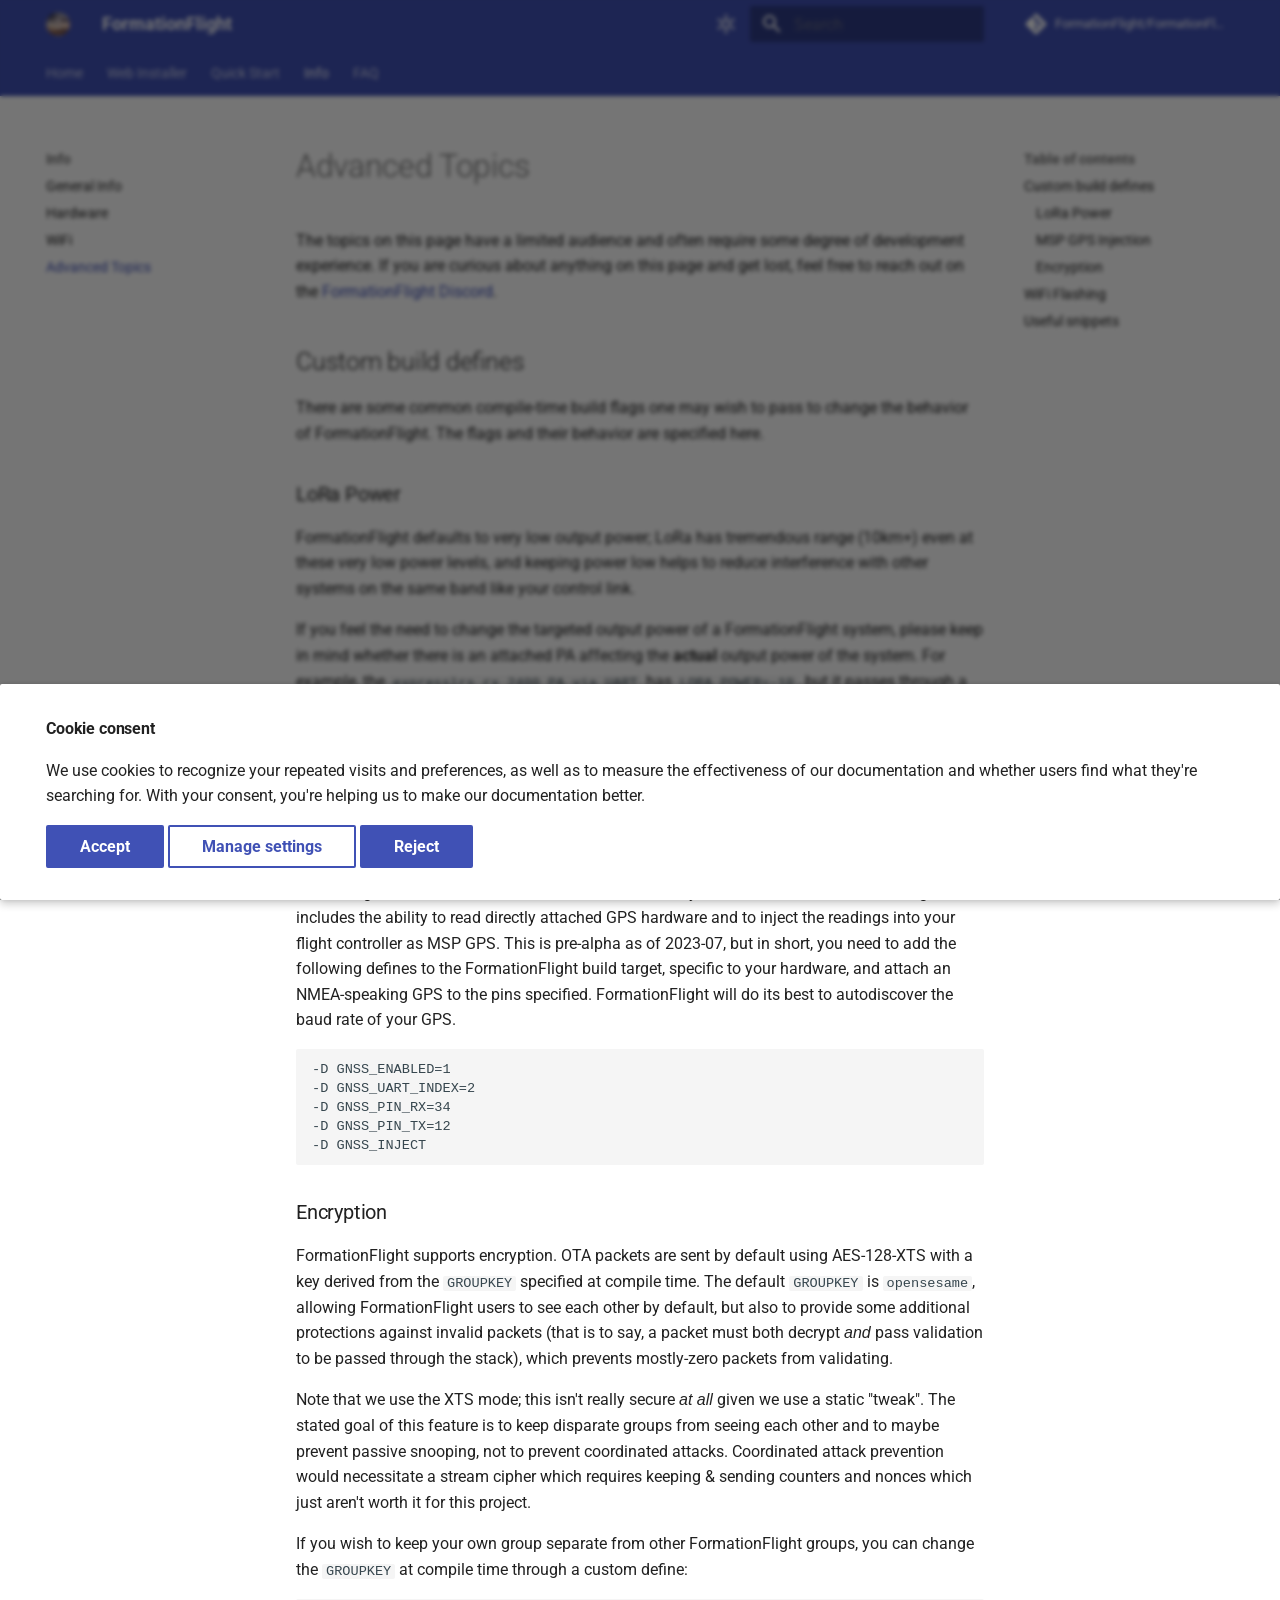
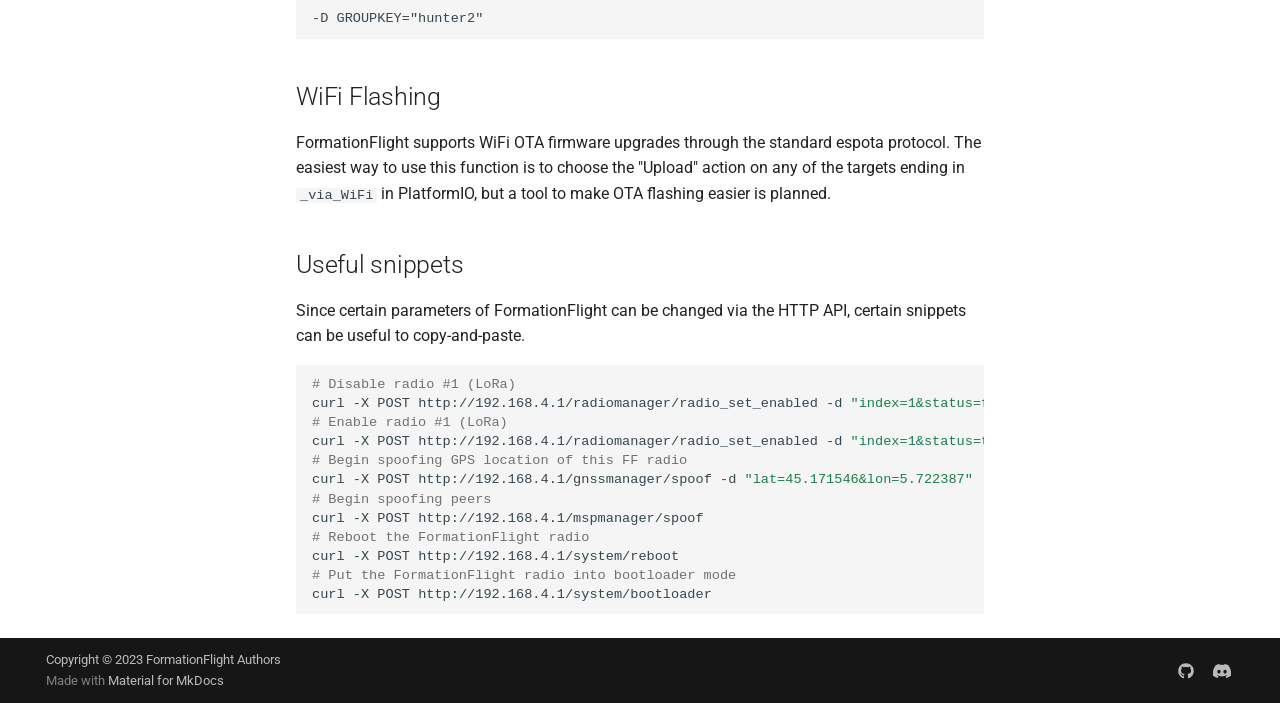
==== commit 1dcd4620: "Deployed 6065a99 with MkDocs version: 1.6.1" ====
--- a/advanced/index.html
+++ b/advanced/index.html
@@ -267,6 +267,25 @@
   
   
   
+    <li class="md-tabs__item">
+      <a href="../installer/" class="md-tabs__link">
+        
+  
+  
+    
+  
+  Web Installer
+
+      </a>
+    </li>
+  
+
+      
+        
+  
+  
+  
+  
     
     
       <li class="md-tabs__item">
@@ -400,6 +419,33 @@
   
   
   
+    <li class="md-nav__item">
+      <a href="../installer/" class="md-nav__link">
+        
+  
+  
+  <span class="md-ellipsis">
+    
+  
+    Web Installer
+  
+
+    
+  </span>
+  
+  
+
+      </a>
+    </li>
+  
+
+    
+      
+      
+  
+  
+  
+  
     
     
     
@@ -414,10 +460,10 @@
       
         
         
-        <input class="md-nav__toggle md-toggle " type="checkbox" id="__nav_2" >
-        
-          
-          <label class="md-nav__link" for="__nav_2" id="__nav_2_label" tabindex="0">
+        <input class="md-nav__toggle md-toggle " type="checkbox" id="__nav_3" >
+        
+          
+          <label class="md-nav__link" for="__nav_3" id="__nav_3_label" tabindex="0">
             
   
   
@@ -435,8 +481,8 @@
             <span class="md-nav__icon md-icon"></span>
           </label>
         
-        <nav class="md-nav" data-md-level="1" aria-labelledby="__nav_2_label" aria-expanded="false">
-          <label class="md-nav__title" for="__nav_2">
+        <nav class="md-nav" data-md-level="1" aria-labelledby="__nav_3_label" aria-expanded="false">
+          <label class="md-nav__title" for="__nav_3">
             <span class="md-nav__icon md-icon"></span>
             
   
@@ -480,34 +526,6 @@
   
   
   
-    <li class="md-nav__item">
-      <a href="../installer/" class="md-nav__link">
-        
-  
-  
-  <span class="md-ellipsis">
-    
-  
-    Web Installer
-  
-
-    
-  </span>
-  
-  
-
-      </a>
-    </li>
-  
-
-              
-            
-              
-                
-  
-  
-  
-  
     
     
     
@@ -522,10 +540,10 @@
       
         
         
-        <input class="md-nav__toggle md-toggle " type="checkbox" id="__nav_2_3" >
-        
-          
-          <label class="md-nav__link" for="__nav_2_3" id="__nav_2_3_label" tabindex="0">
+        <input class="md-nav__toggle md-toggle " type="checkbox" id="__nav_3_2" >
+        
+          
+          <label class="md-nav__link" for="__nav_3_2" id="__nav_3_2_label" tabindex="0">
             
   
   
@@ -543,8 +561,8 @@
             <span class="md-nav__icon md-icon"></span>
           </label>
         
-        <nav class="md-nav" data-md-level="2" aria-labelledby="__nav_2_3_label" aria-expanded="false">
-          <label class="md-nav__title" for="__nav_2_3">
+        <nav class="md-nav" data-md-level="2" aria-labelledby="__nav_3_2_label" aria-expanded="false">
+          <label class="md-nav__title" for="__nav_3_2">
             <span class="md-nav__icon md-icon"></span>
             
   
@@ -706,10 +724,10 @@
       
         
         
-        <input class="md-nav__toggle md-toggle " type="checkbox" id="__nav_3" checked>
-        
-          
-          <label class="md-nav__link" for="__nav_3" id="__nav_3_label" tabindex="">
+        <input class="md-nav__toggle md-toggle " type="checkbox" id="__nav_4" checked>
+        
+          
+          <label class="md-nav__link" for="__nav_4" id="__nav_4_label" tabindex="">
             
   
   
@@ -727,8 +745,8 @@
             <span class="md-nav__icon md-icon"></span>
           </label>
         
-        <nav class="md-nav" data-md-level="1" aria-labelledby="__nav_3_label" aria-expanded="true">
-          <label class="md-nav__title" for="__nav_3">
+        <nav class="md-nav" data-md-level="1" aria-labelledby="__nav_4_label" aria-expanded="true">
+          <label class="md-nav__title" for="__nav_4">
             <span class="md-nav__icon md-icon"></span>
             
   
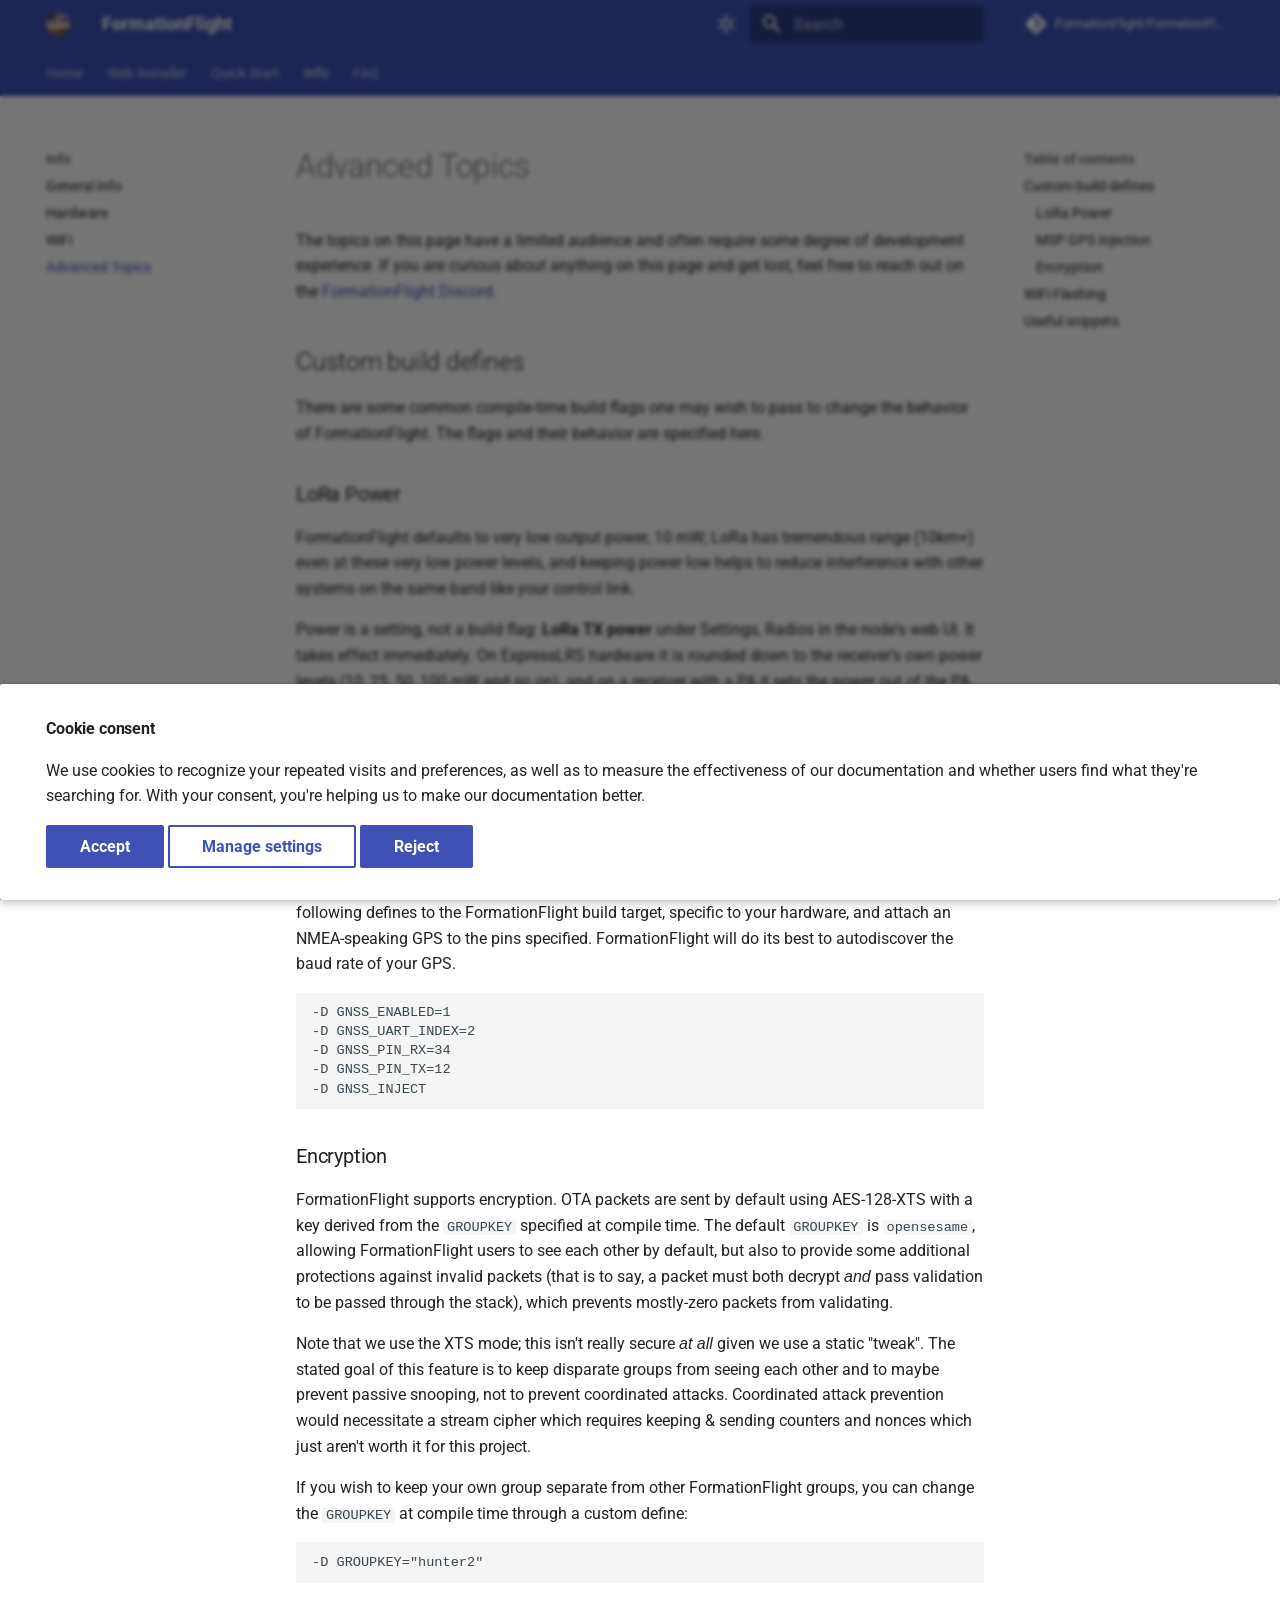
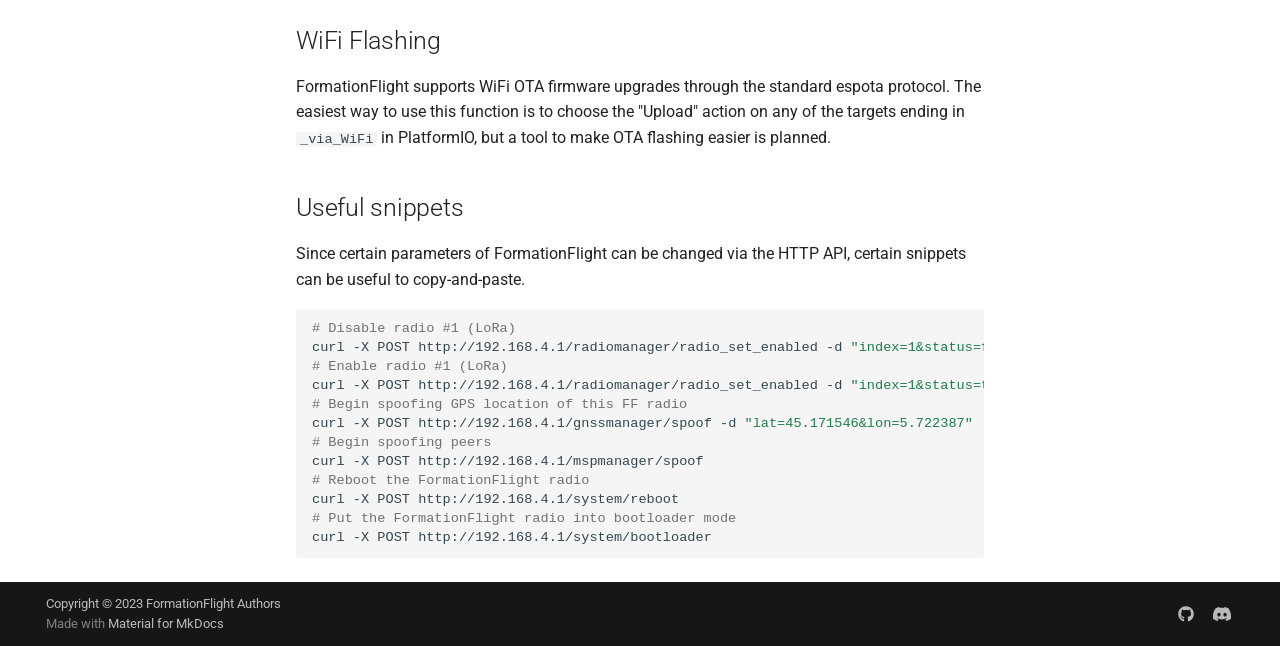
==== commit ab238cee: "Deployed ad2e8a2 with MkDocs version: 1.6.1" ====
--- a/advanced/index.html
+++ b/advanced/index.html
@@ -54,6 +54,8 @@
         <style>:root{--md-text-font:"Roboto";--md-code-font:"Roboto Mono"}</style>
       
     
+    
+      <link rel="stylesheet" href="../installer/installer.css">
     
     <script>__md_scope=new URL("..",location),__md_hash=e=>[...e].reduce(((e,_)=>(e<<5)-e+_.charCodeAt(0)),0),__md_get=(e,_=localStorage,t=__md_scope)=>JSON.parse(_.getItem(t.pathname+"."+e)),__md_set=(e,_,t=localStorage,a=__md_scope)=>{try{t.setItem(a.pathname+"."+e,JSON.stringify(_))}catch(e){}}</script>
     
@@ -1144,10 +1146,8 @@
 <h2 id="custom-build-defines">Custom build defines<a class="headerlink" href="#custom-build-defines" title="Permanent link">&para;</a></h2>
 <p>There are some common compile-time build flags one may wish to pass to change the behavior of FormationFlight. The flags and their behavior are specified here.</p>
 <h3 id="lora-power">LoRa Power<a class="headerlink" href="#lora-power" title="Permanent link">&para;</a></h3>
-<p>FormationFlight defaults to very low output power; LoRa has tremendous range (10km+) even at these very low power levels, and keeping power low helps to reduce interference with other systems on the same band like your control link.</p>
-<p>If you feel the need to change the targeted output power of a FormationFlight system, please keep in mind whether there is an attached PA affecting the <strong>actual</strong> output power of the system. For example, the <code>expresslrs_rx_2400_PA_via_UART</code> has <code>LORA_POWER=-10</code>, but it passes through a PA which re-amplifies the signal back up to a higher power. Running the SX1280 at +13dBm into the PA is probably a very bad idea.</p>
-<div class="highlight"><pre><span></span><code>-D LORA_POWER=10
-</code></pre></div>
+<p>FormationFlight defaults to very low output power, 10 mW; LoRa has tremendous range (10km+) even at these very low power levels, and keeping power low helps to reduce interference with other systems on the same band like your control link.</p>
+<p>Power is a setting, not a build flag: <strong>LoRa TX power</strong> under Settings, Radios in the node's web UI. It takes effect immediately. On ExpressLRS hardware it is rounded down to the receiver's own power levels (10, 25, 50, 100 mW and so on), and on a receiver with a PA it sets the power out of the PA, not the radio chip. The dashboard shows what the node actually settled on. Every band also has a legal ceiling that the setting cannot exceed.</p>
 <h3 id="msp-gps-injection">MSP GPS Injection<a class="headerlink" href="#msp-gps-injection" title="Permanent link">&para;</a></h3>
 <p>Certain flight controller hardware like the F411 is severely limited on UARTs. FormationFlight includes the ability to read directly attached GPS hardware and to inject the readings into your flight controller as MSP GPS. This is pre-alpha as of 2023-07, but in short, you need to add the following defines to the FormationFlight build target, specific to your hardware, and attach an NMEA-speaking GPS to the pins specified. FormationFlight will do its best to autodiscover the baud rate of your GPS.</p>
 <div class="highlight"><pre><span></span><code>-D GNSS_ENABLED=1
@@ -1160,18 +1160,18 @@
 <p>FormationFlight supports encryption. OTA packets are sent by default using AES-128-XTS with a key derived from the <code>GROUPKEY</code> specified at compile time. The default <code>GROUPKEY</code> is <code>opensesame</code>, allowing FormationFlight users to see each other by default, but also to provide some additional protections against invalid packets (that is to say, a packet must both decrypt <em>and</em> pass validation to be passed through the stack), which prevents mostly-zero packets from validating.</p>
 <p>Note that we use the XTS mode; this isn't really secure <em>at all</em> given we use a static "tweak". The stated goal of this feature is to keep disparate groups from seeing each other and to maybe prevent passive snooping, not to prevent coordinated attacks. Coordinated attack prevention would necessitate a stream cipher which requires keeping &amp; sending counters and nonces which just aren't worth it for this project. </p>
 <p>If you wish to keep your own group separate from other FormationFlight groups, you can change the <code>GROUPKEY</code> at compile time through a custom define:</p>
-<div class="highlight"><pre><span></span><code>-D GROUPKEY=&quot;hunter2&quot;
+<div class="highlight"><pre><span></span><code>-D GROUPKEY="hunter2"
 </code></pre></div>
 <h2 id="wifi-flashing">WiFi Flashing<a class="headerlink" href="#wifi-flashing" title="Permanent link">&para;</a></h2>
 <p>FormationFlight supports WiFi OTA firmware upgrades through the standard espota protocol. The easiest way to use this function is to choose the "Upload" action on any of the targets ending in <code>_via_WiFi</code> in PlatformIO, but a tool to make OTA flashing easier is planned.</p>
 <h2 id="useful-snippets">Useful snippets<a class="headerlink" href="#useful-snippets" title="Permanent link">&para;</a></h2>
 <p>Since certain parameters of FormationFlight can be changed via the HTTP API, certain snippets can be useful to copy-and-paste.</p>
 <div class="highlight"><pre><span></span><code><span class="c1"># Disable radio #1 (LoRa)</span>
-curl<span class="w"> </span>-X<span class="w"> </span>POST<span class="w"> </span>http://192.168.4.1/radiomanager/radio_set_enabled<span class="w"> </span>-d<span class="w"> </span><span class="s2">&quot;index=1&amp;status=false&quot;</span>
+curl<span class="w"> </span>-X<span class="w"> </span>POST<span class="w"> </span>http://192.168.4.1/radiomanager/radio_set_enabled<span class="w"> </span>-d<span class="w"> </span><span class="s2">"index=1&amp;status=false"</span>
 <span class="c1"># Enable radio #1 (LoRa)</span>
-curl<span class="w"> </span>-X<span class="w"> </span>POST<span class="w"> </span>http://192.168.4.1/radiomanager/radio_set_enabled<span class="w"> </span>-d<span class="w"> </span><span class="s2">&quot;index=1&amp;status=true&quot;</span>
+curl<span class="w"> </span>-X<span class="w"> </span>POST<span class="w"> </span>http://192.168.4.1/radiomanager/radio_set_enabled<span class="w"> </span>-d<span class="w"> </span><span class="s2">"index=1&amp;status=true"</span>
 <span class="c1"># Begin spoofing GPS location of this FF radio</span>
-curl<span class="w"> </span>-X<span class="w"> </span>POST<span class="w"> </span>http://192.168.4.1/gnssmanager/spoof<span class="w"> </span>-d<span class="w"> </span><span class="s2">&quot;lat=45.171546&amp;lon=5.722387&quot;</span>
+curl<span class="w"> </span>-X<span class="w"> </span>POST<span class="w"> </span>http://192.168.4.1/gnssmanager/spoof<span class="w"> </span>-d<span class="w"> </span><span class="s2">"lat=45.171546&amp;lon=5.722387"</span>
 <span class="c1"># Begin spoofing peers</span>
 curl<span class="w"> </span>-X<span class="w"> </span>POST<span class="w"> </span>http://192.168.4.1/mspmanager/spoof
 <span class="c1"># Reboot the FormationFlight radio</span>
@@ -1339,6 +1339,8 @@
     
       <script src="../assets/javascripts/bundle.79ae519e.min.js"></script>
       
+        <script src="../installer/installer.js" type="module"></script>
+      
     
   </body>
 </html>
--- a/installer/installer.css
+++ b/installer/installer.css
@@ -0,0 +1,100 @@
+/* The web installer's form. Only what Material has no style for (form
+   controls); everything else is Material's own typeset, buttons and tables,
+   in Material's colours, so the page reads as part of the docs. */
+
+.ff-installer .ff-field {
+  margin: 0.8em 0;
+  border: 0;
+  padding: 0;
+}
+
+.ff-installer label:not(.ff-check):not(fieldset label),
+.ff-installer .ff-label {
+  display: block;
+  font-weight: 700;
+  margin-bottom: 0.25em;
+  padding: 0;
+}
+
+.ff-installer .ff-hint {
+  font-weight: 400;
+  font-size: 0.85em;
+  color: var(--md-default-fg-color--light);
+}
+
+.ff-installer select,
+.ff-installer input[type="text"] {
+  box-sizing: border-box;
+  width: 100%;
+  max-width: 30rem;
+  padding: 0.4em 0.6em;
+  font: inherit;
+  color: var(--md-default-fg-color);
+  background-color: var(--md-default-bg-color);
+  border: 0.05rem solid var(--md-default-fg-color--lighter);
+  border-radius: 0.1rem;
+}
+
+.ff-installer select:focus,
+.ff-installer input[type="text"]:focus {
+  outline: none;
+  border-color: var(--md-accent-fg-color);
+}
+
+.ff-installer select:disabled,
+.ff-installer input:disabled {
+  opacity: 0.5;
+}
+
+.ff-installer .ff-field > .ff-hint {
+  display: block;
+  margin-top: 0.25em;
+}
+
+.ff-installer .ff-bands label {
+  display: inline-block;
+  margin-right: 1.5em;
+  font-weight: 400;
+}
+
+.ff-installer .ff-check {
+  font-weight: 700;
+}
+
+.ff-installer table.ff-device th {
+  font-weight: 700;
+  white-space: nowrap;
+}
+
+.ff-installer .md-button:disabled {
+  opacity: 0.4;
+  cursor: not-allowed;
+  pointer-events: none;
+}
+
+.ff-installer .ff-status.ff-error {
+  /* Material's own "failure" admonition red. */
+  color: #ff1744;
+}
+
+.ff-installer progress {
+  width: 100%;
+  max-width: 30rem;
+  accent-color: var(--md-primary-fg-color);
+}
+
+.ff-installer .ff-log {
+  max-height: 16rem;
+  overflow: auto;
+}
+
+/* Material styles pre and progress with an explicit display, which beats the
+   hidden attribute; the log and progress bar stay out until there is
+   something to show. */
+.ff-installer [hidden] {
+  display: none !important;
+}
+
+.ff-installer table.ff-device th {
+  text-align: left;
+}
